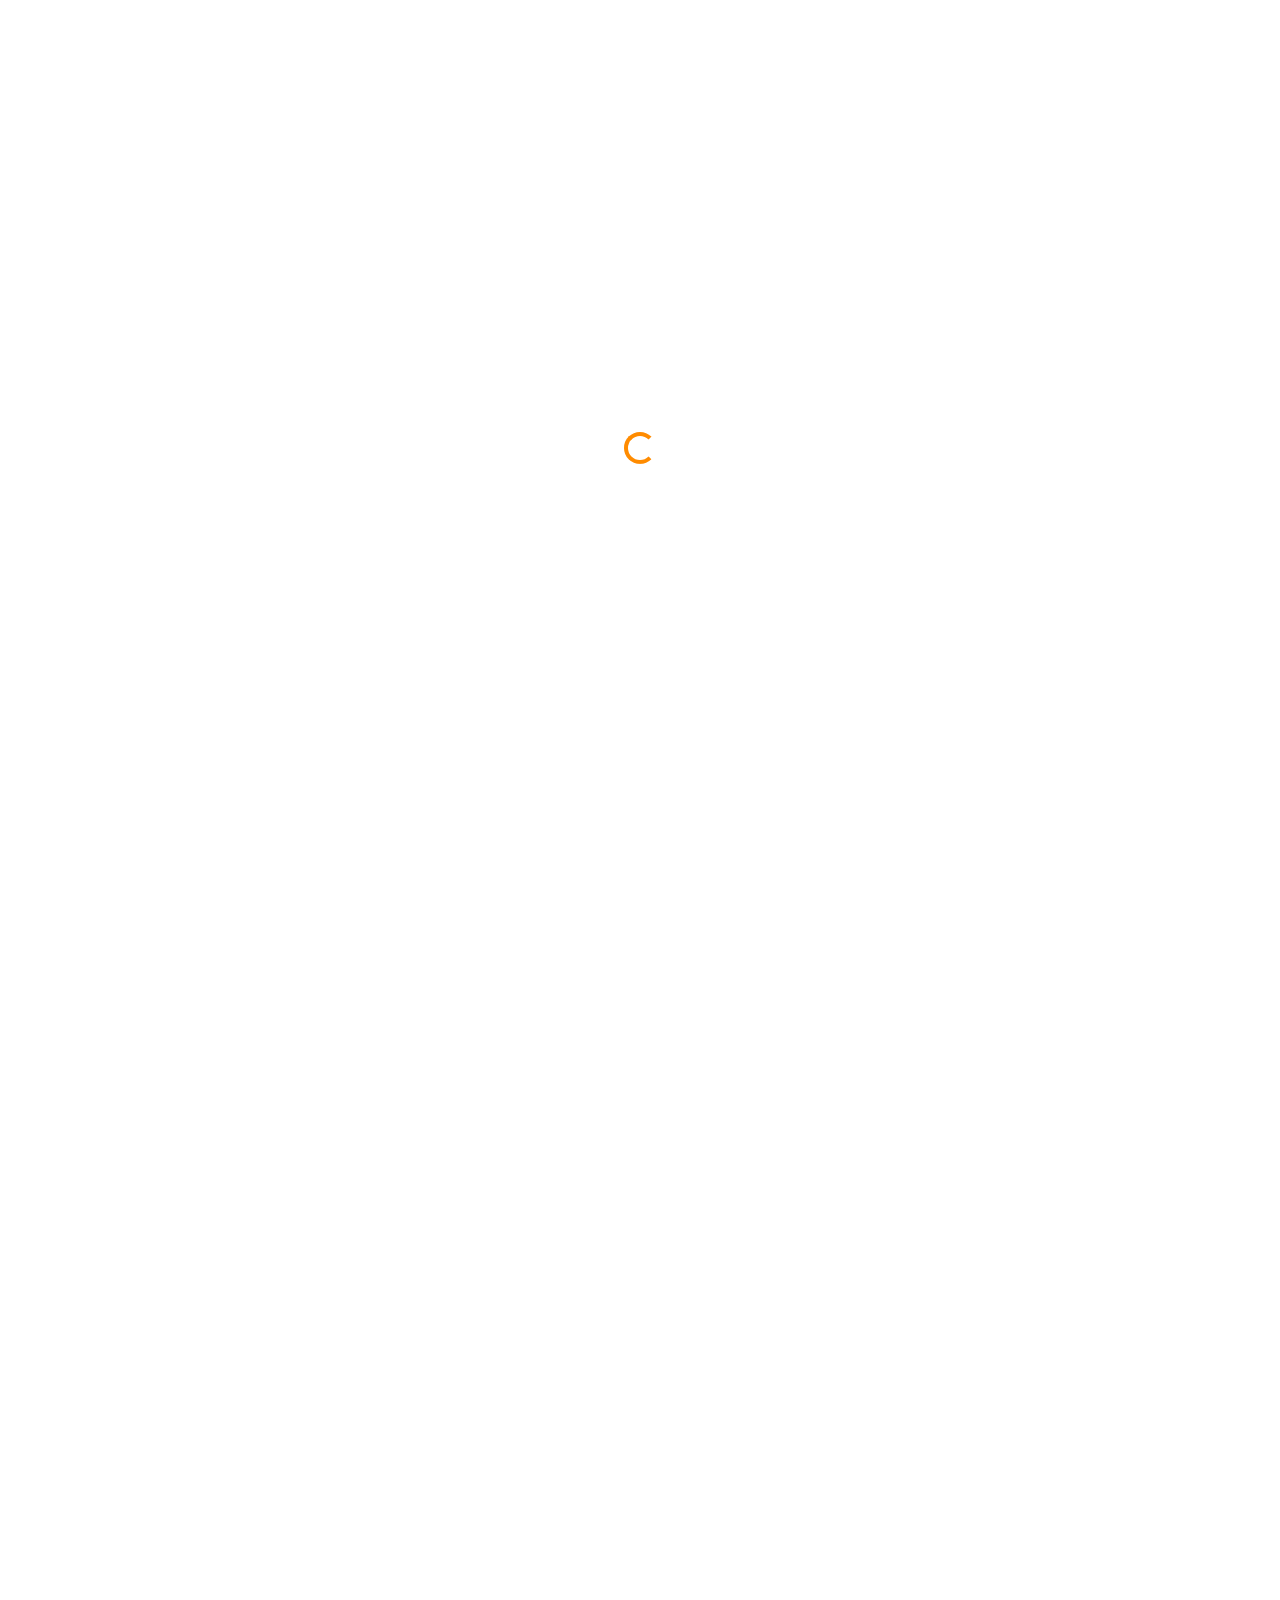
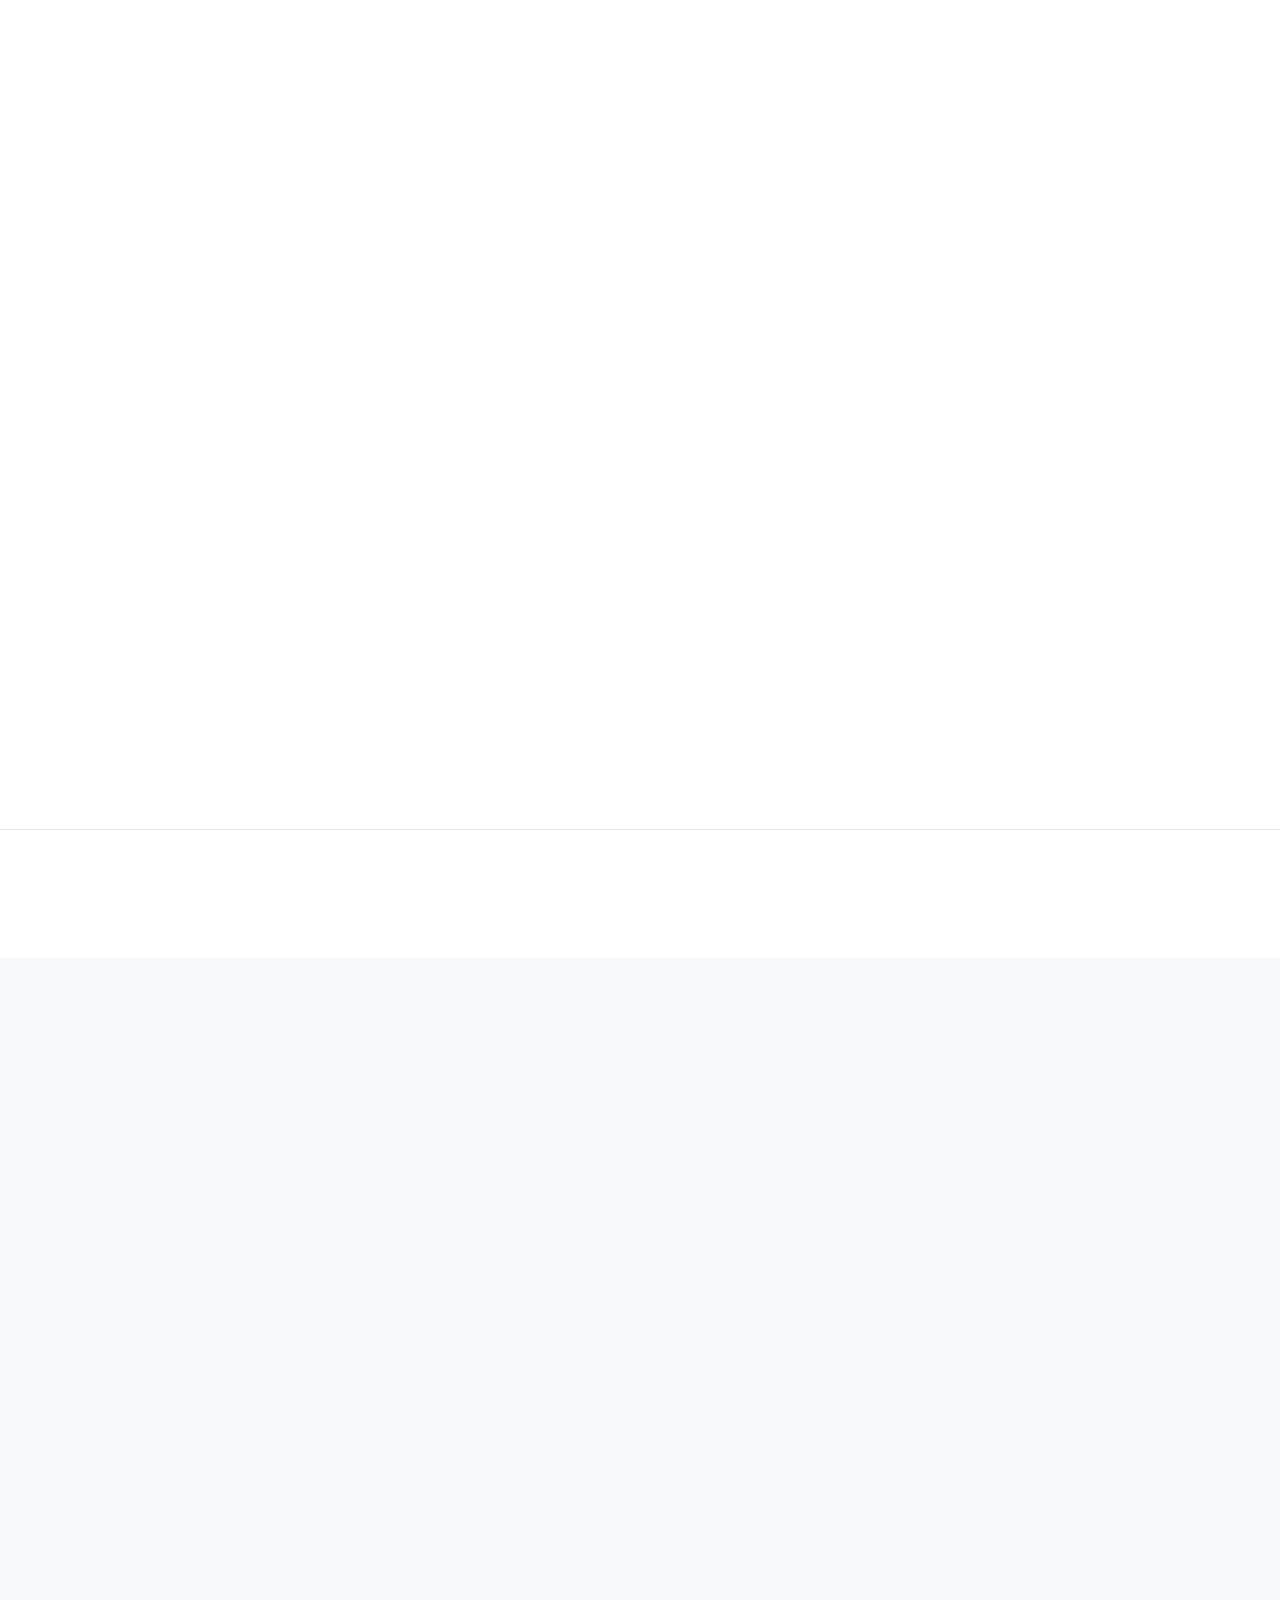
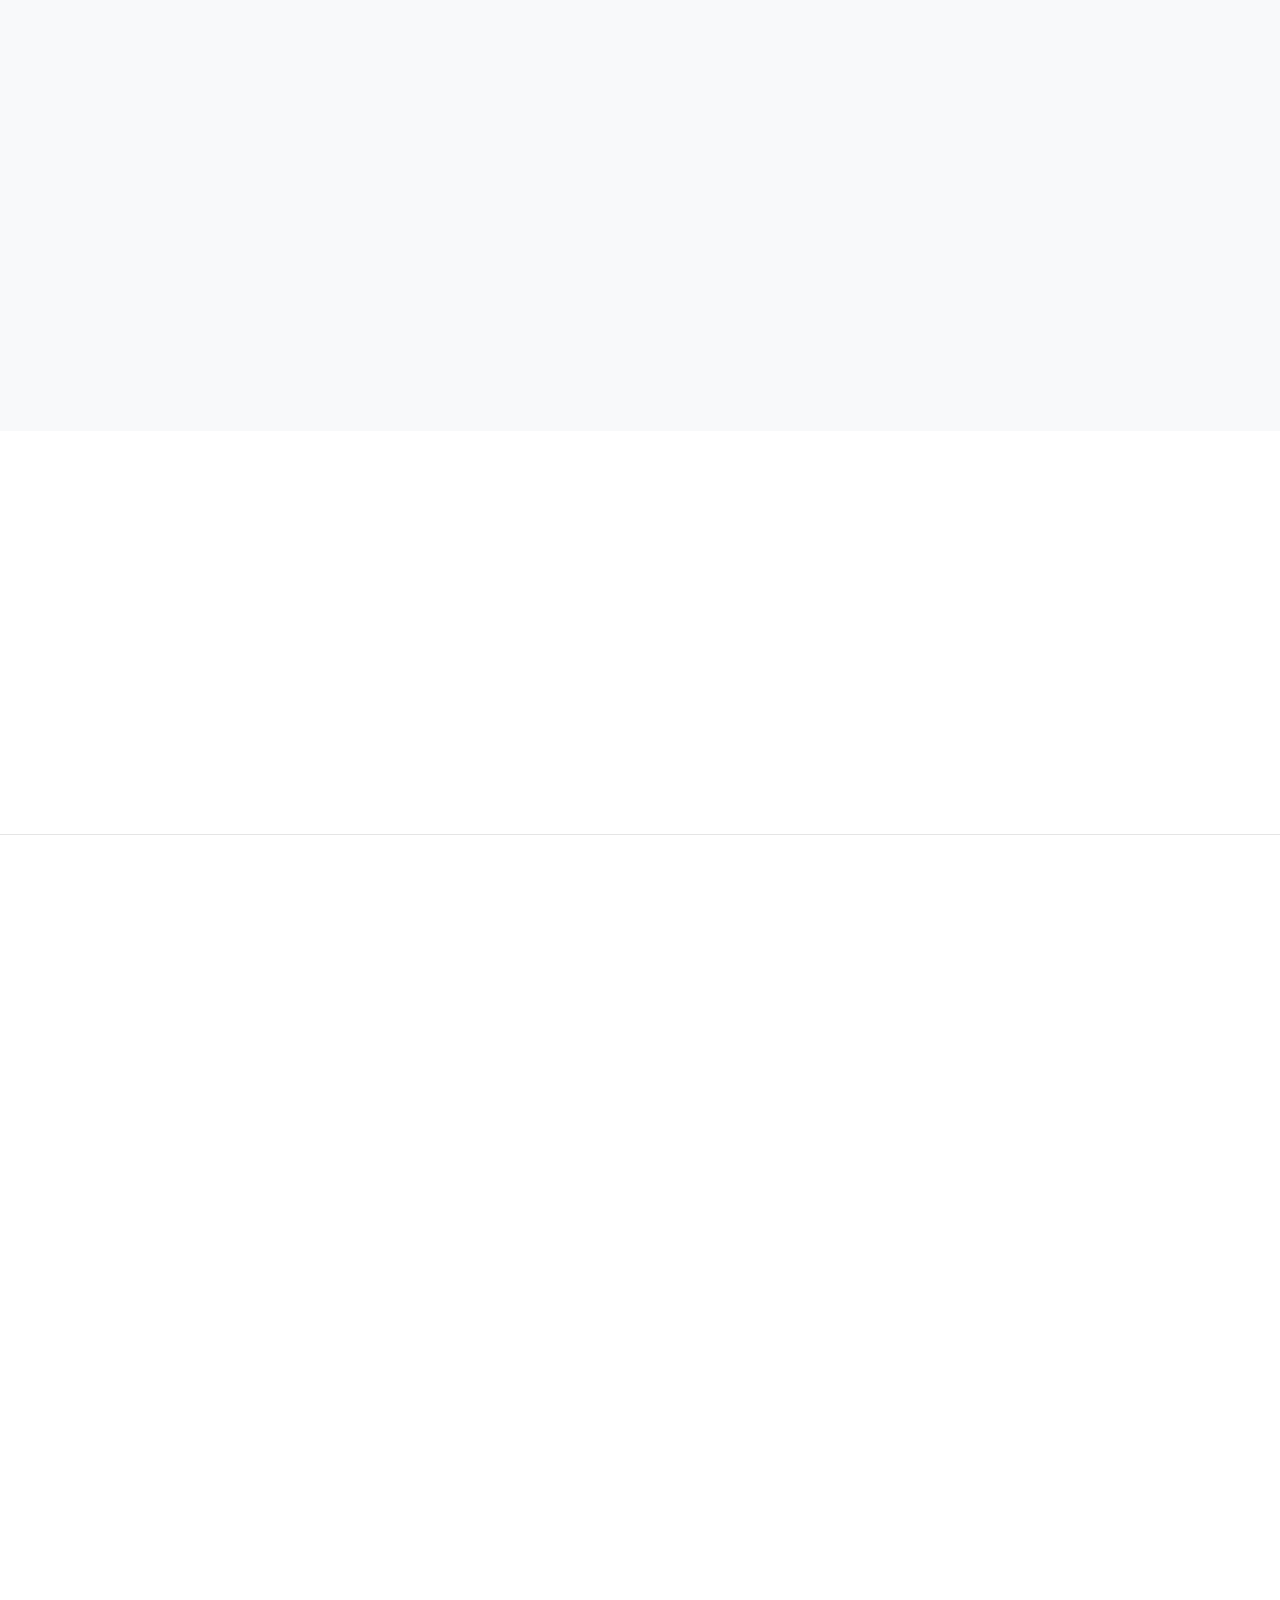
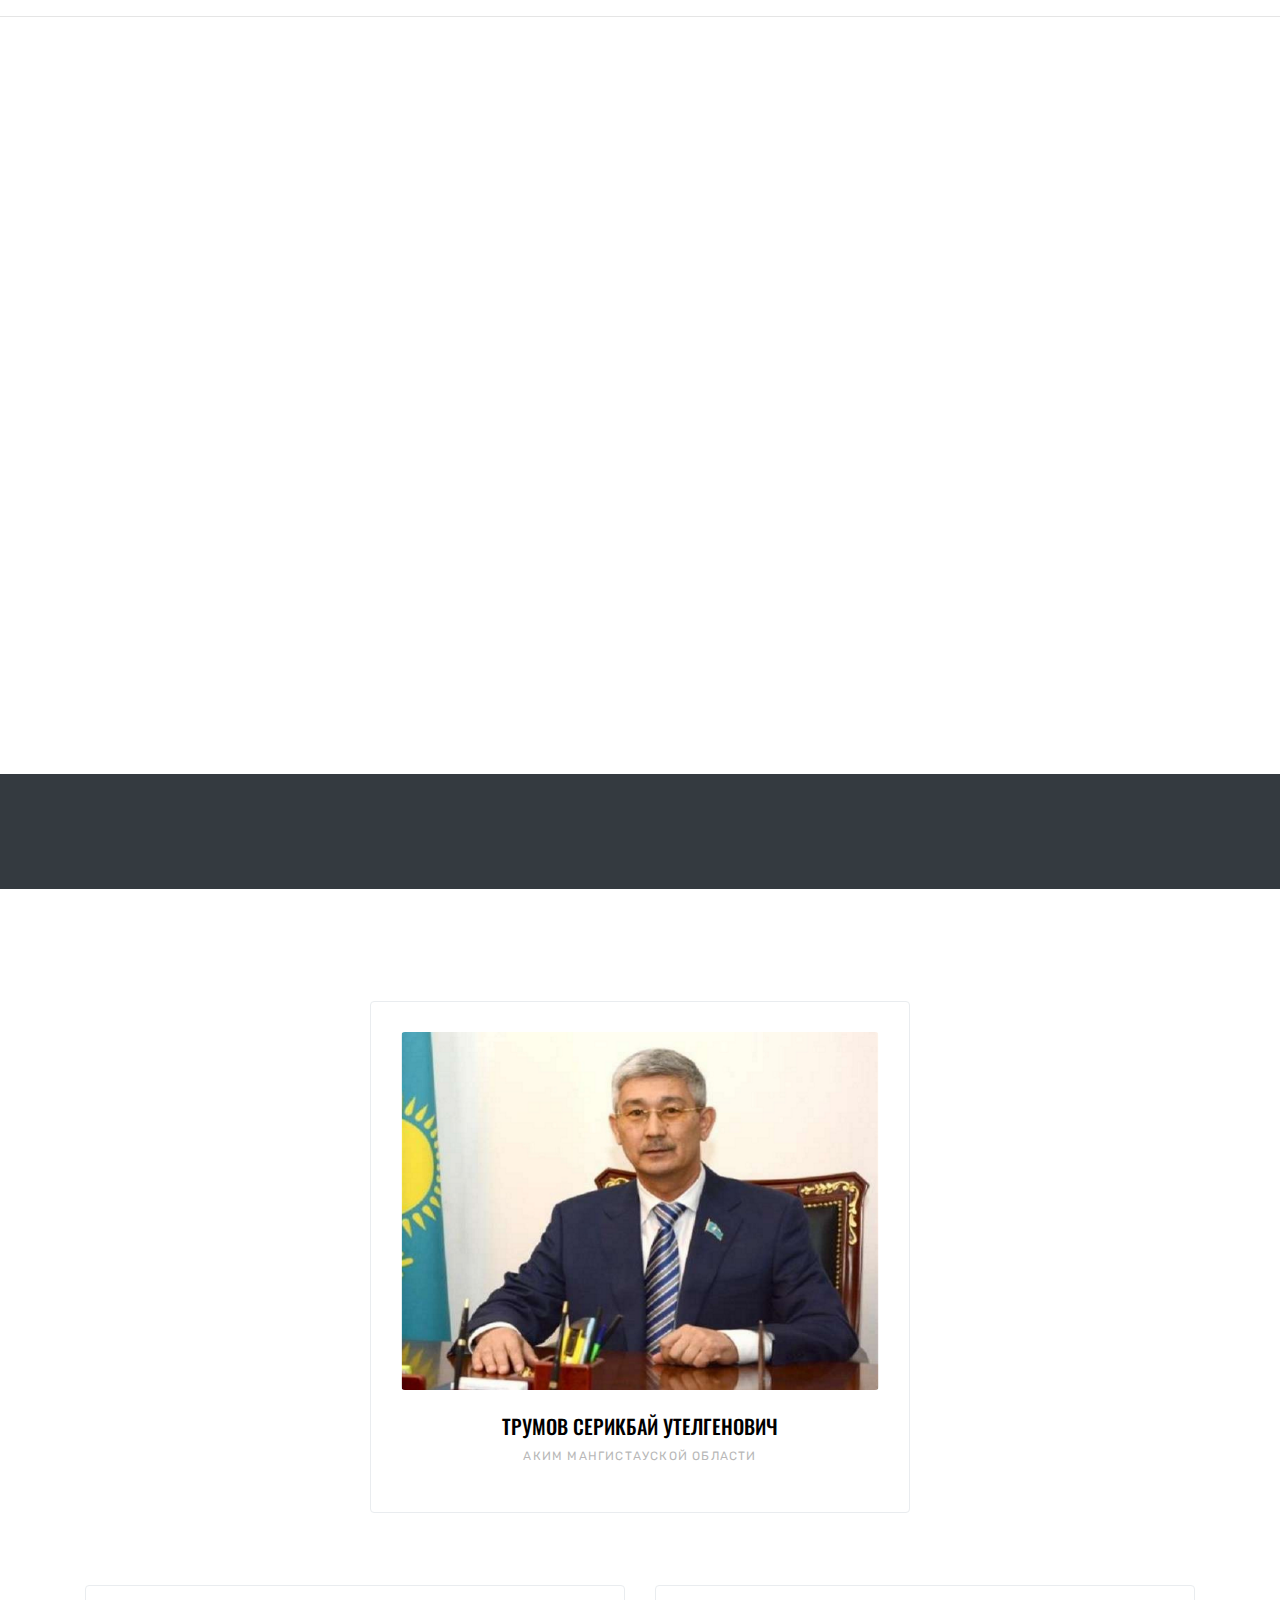
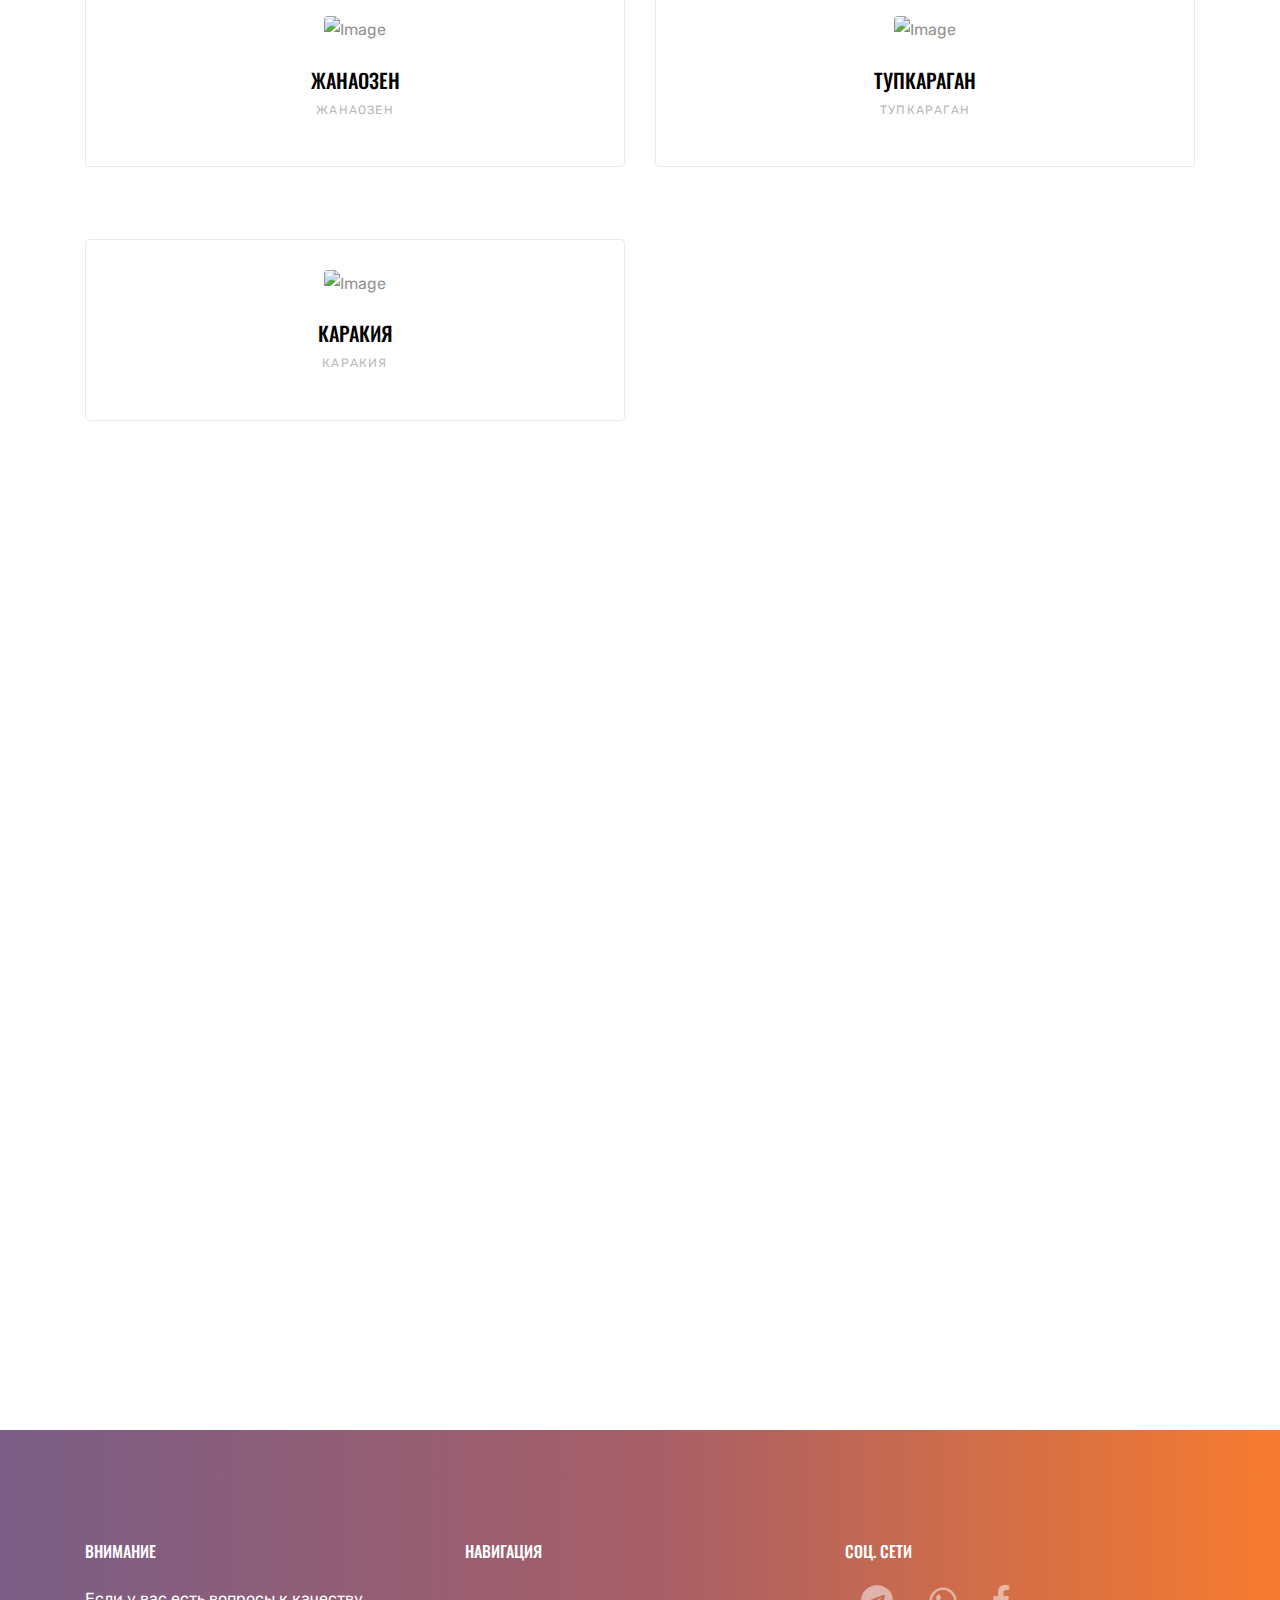
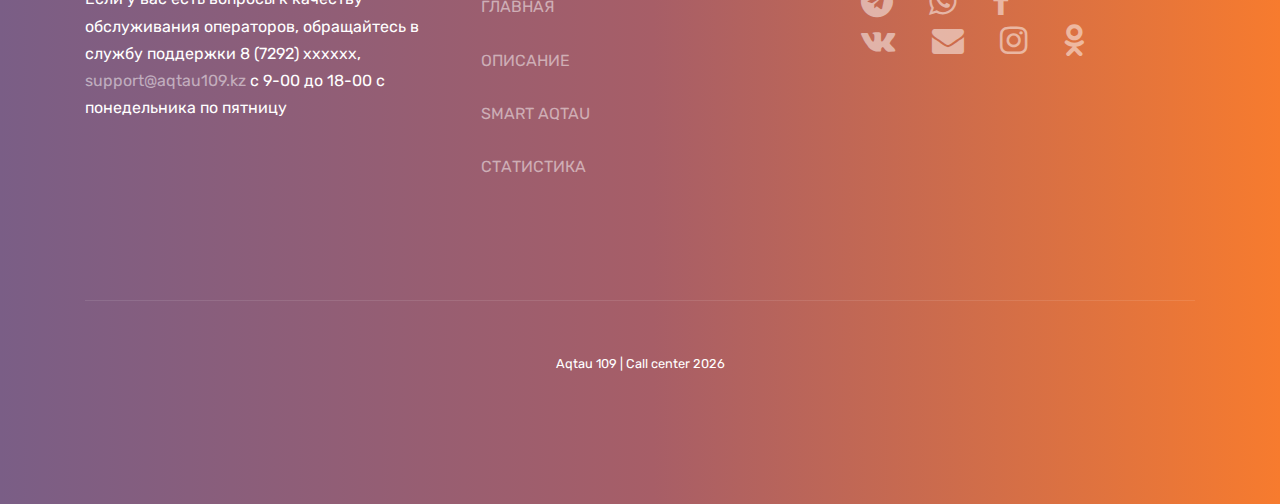
==== index.html @ e66dce09 "positioning && colors" ====
<!doctype html>
<html lang="ru">
  <head>
    <title>Aqtau 109 | Call center</title>
    <link rel="shortcut icon" href="favicon.ico">
    
    <meta charset="utf-8">
    <meta name="viewport" content="width=device-width, initial-scale=1, shrink-to-fit=no">
    <!-- FONTS -->
    <link href="https://fonts.googleapis.com/css?family=Rubik:300,400,700|Oswald:400,700" rel="stylesheet">

    <!-- STYLES -->
    <link rel="stylesheet" href="fonts/icomoon/style.css">

    <link rel="stylesheet" href="css/bootstrap.min.css">
    <link rel="stylesheet" href="css/jquery.fancybox.min.css">
    <link rel="stylesheet" href="css/owl.carousel.min.css">
    <link rel="stylesheet" href="css/owl.theme.default.min.css">
    <link rel="stylesheet" href="fonts/flaticon/font/flaticon.css">
    <link rel="stylesheet" href="css/aos.css">

    <!-- MAIN CSS -->
    <link rel="stylesheet" href="css/style.css">
    
  </head>
  <body data-spy="scroll" data-target=".site-navbar-target">



  <div id="overlayer"></div>
  <div class="loader">
    <div class="spinner-border text-primary" role="status">
      <span class="sr-only">Loading...</span>
    </div>
  </div>
  
  <div class="site-wrap"  id="home-section"></div>

    <div class="site-mobile-menu site-navbar-target">
      <div class="site-mobile-menu-header">
        <div class="site-mobile-menu-close mt-3">
          <span class="icon-close2 js-menu-toggle"></span>
        </div>
      </div>
      <div class="site-mobile-menu-body"></div>
    </div>
   

    <!-- TOP BAR -->
    <div class="top-bar">
      <div class="container">
        <div class="row">
          <div class="col-12 col-lg-6">
            <a href="mailto:support@aqtau109.kz" class="text-white"><span class="mr-2 text-white icon-envelope-open-o"></span> <span class="d-none d-md-inline-block">support@aqtau109.kz</span></a>
            <span class="mx-md-2 d-inline-block"></span>
            <a class="text-white"><span class="mr-2 text-white icon-phone"></span> <span class="d-none d-md-inline-block"> 8 (7292) хххххх</span></a>
          </div>

          <div class="col-12 col-lg-2">
            <!-- LANGUAGE -->
            <a href="kz/index.html" class="text-white">КАЗ</a>
            <a href="index.html" class="text-white ml-3">РУС</a>
          </div>

          <div class="col-12 col-lg-4">
            
              <!-- SOCIAL MEDIA -->

              <!-- TELEGRAM -->
              <a href="http://t.me/Aqtau109Bot" class="text-white"><span class="mr-2 text-white icon-telegram"></span></a>
              <span class="mx-md-2 d-inline-block"></span>

              <!-- WHATSAPP -->
              <a href="https://wa.me/77780109109" class="text-white"><span class="mr-2 text-white icon-whatsapp"></span></a>
              <span class="mx-md-2 d-inline-block"></span>

              <!-- FACEBOOK -->
              <a href="https://www.facebook.com/Aqtau109kz/?modal=composer&notif_id=1569214072818028&notif_t=aymt_upsell_tip" class="text-white"><span class="mr-2 text-white icon-facebook"></span></a>
              <span class="mx-md-2 d-inline-block"></span>

              <!-- VK -->
              <a href="http://vk.com/aqtau109" class="text-white"><span class="mr-2 text-white icon-vk"></span></a>
              <span class="mx-md-2 d-inline-block"></span>

              <!-- MAIL -->
              <a href="mailto:mail@aqtau109.kz" class="text-white"><span class="mr-2 text-white icon-envelope"></span></a>
              <span class="mx-md-2 d-inline-block"></span>

              <!-- ODNOKLASSNIKI -->
              <a href="https://ok.ru/group/56185951092751" class="text-white"><span class="mr-2 text-white icon-odnoklassniki"></span></a>
              <span class="mx-md-2 d-inline-block"></span>

              <!-- INSTAGRAM -->
              <a href="https://instagram.com/aqtau109kz?igshid=1o08e1dsrmor0" class="text-white"><span class="mr-2 text-white icon-instagram"></span></a>

          </div>
          
        </div>
        
      </div>
    </div>

    <!-- END OF TOP BAR -->
      

    <!-- NAVIGATION -->
    <header class="site-navbar js-sticky-header site-navbar-target">

      <div>
        <div class="row">
          
            <!-- SITE LOGO TEXT -->
            <div class="site-logo pl-4">
              <a href="index.html" class="text-black"><span class="text-primary"><img src="images/big-logo.jpg" width="72" alt=""></a>
            </div>
            
            <div class="col-12">
              <nav class="site-navigation text-right ml-auto " role="navigation">
                <!-- TOP BAR -->
                <ul class="site-menu main-menu js-clone-nav ml-auto d-none d-lg-block">

                  <li><a href="#home-section" class="nav-link">ГЛАВНАЯ</a></li>
                  <li><a href="#description" class="nav-link">ОПИСАНИЕ</a></li>
                  <li><a href="#smart-aqtau" class="nav-link">SMART AQTAU</a></li>
                  <li><a href="#rules" class="nav-link">ПРАВИЛА</a></li>
                  <li><a href="#stats" class="nav-link">СТАТИСТИКА</a></li>
                  <li><a href="#leadership" class="nav-link">РУКОВОДСТВО</a></li>
                  <li><a href="contact.html" class="nav-link">КОНТАКТЫ</a></li>
                  <li><a href="directory.html" class="nav-link">СПРАВОЧНИК</a></li>
                  <li><a href="taplink.html" class="nav-link">TAP LINK</a></li>
                </ul>
              </nav>
          
            </div>

          <div class="toggle-button d-inline-block d-lg-none"><a href="#" class="site-menu-toggle py-5 js-menu-toggle text-black"><span class="icon-menu h3"></span></a></div>

        </div>
      </div>
      
    </header>

    <!-- END NAVIGATION -->
    
    <!-- CAROUSEL -->

    <div class="owl-carousel slide-one-item">
      

      
      <!-- FIRST SLIDE -->
      <div class="site-section-cover overlay img-bg-section" style="background-image: url('images/aqtau-fon-1.jpg'); background-position: center; " >
        <div class="container">
          <div class="row align-items-center justify-content-center text-center">
            <div class="col-md-12 col-lg-8 col-xs-12">
              <h1 data-aos="fade-up" data-aos-delay="">AQTAU 109</h1>  
              <p class="mb-5" data-aos="fade-up" data-aos-delay="100">Контакт центр города Актау</p>
            </div>
          </div>
        </div>

      </div>

      <!-- SECOND SLIDE -->
      <div class="site-section-cover overlay img-bg-section" style="background-image: url('images/aqtau-fon-2.jpg'); background-position: center; " >
        <div class="container">
          <div class="row align-items-center justify-content-center text-center">
            <div class="col-md-12 col-lg-8 col-xs-12">
              <h1 data-aos="fade-up" data-aos-delay="">AQTAU 109</h1>      
              <p class="mb-5" data-aos="fade-up" data-aos-delay="100">Контакт центр города Актау</p>
            </div>
          </div>
        </div>
      </div>

      <!-- THIRD SLIDE -->
      <div class="site-section-cover overlay img-bg-section" style="background-image: url('images/aqtau-fon-3.jpg'); background-position: center; " >
        <div class="container">
          <div class="row align-items-center justify-content-center text-center">
            <div class="col-md-12 col-lg-8 col-xs-12">
              <h1 data-aos="fade-up" data-aos-delay="">AQTAU 109</h1>      
              <p class="mb-5" data-aos="fade-up" data-aos-delay="100">Контакт центр города Актау</p>
            </div>
          </div>
        </div>
      </div>
      

    </div>

    <!-- END OF CAROUSEL -->
    
    

    <!-- ОПИСАНИЕ -->
    <div class="site-section">

      <div class="container">
        <div class="row mb-5 justify-content-center">
          <div class="col-md-7 text-center col-xs-12">
            <div class="block-heading-1" data-aos="fade-up" data-aos-delay="">
              <h2>ОПИСАНИЕ</h2>
            </div>
          </div>
        </div>
      </div>

      <div id="description"></div> <!-- anchor to description -->

      <!-- ЦЕЛИ -->
      <div class=" mb-2" id="services-section">
        <div class="container">
          <div class="row d-flex no-gutters align-items-stretch">

            <div class="col-12 col-lg-6 col-xs-12" data-aos="fade-right" data-aos-delay="">
              <img src="images/targets.jpg" width="100%" class="mb-4" alt="">
            </div>

            

            <div class="col-12 col-lg-6 ml-auto p-lg-5 mt-4 mt-lg-0 col-xs-12" data-aos="fade-left" data-aos-delay="">
              <h2 class="mb-3 text-black">Цели</h2>
              
              
              <b>Контакт-центр “Aqtau-109” создан с целью:</b>
              <ul>
                <li>Упрощения процесса подачи обращений в акимат
                  города Актау жителями и гостями города по всем
                  интересующим вопросам</li>
                
                <li>Увеличение скорости реагирования на обеспечение
                  нужд граждан и разрешение возникающих проблем</li>
              </ul>
              
            </div>

          </div>
        </div>      
      </div>

      <!-- END OF ЦЕЛИ -->

      <div>
        <div class="container">
          <div class="row d-flex no-gutters align-items-stretch">

            <div class="col-12 col-lg-6 order-lg-2 col-xs-12" data-aos="fade-left" data-aos-delay="">
              <img src="images/comunications-channels.jpg" width="100%" class="mb-4" alt="">
            </div>

            

            <div class="col-lg-6 mr-auto p-lg-5 mt-4 mt-lg-0 order-lg-1 col-xs-12" data-aos="fade-right" data-aos-delay="">
              <h2 class="mb-3 text-black">Каналы коммуникаций</h2>
              
              <b>Операторы контакт-центра принимают заявки по средствам следующих каналов коммуникаций</b>
              <ul>
                <li>Звонок на бесплатный номер 109 – с городских и
                  мобильных телефонов (только на территории города
                  Актау)</li>
                
                  <li>Чат-бот на сайте “aqtau.kz”</li>
                  <li><a href="http://t.me/Aqtau109Bot"><span class="mr-1 icon-telegram"></span>Telegram</a></li>
                  <li><a href="https://wa.me/77780109109"><span class="mr-1 icon-whatsapp"></span>Whatsapp</a></li>
                  <li>Мобильное приложение “Smart Aqtau” (<a href="https://apps.apple.com/kz/app/smart-aqtau/id1437723940">App Store</a>, <a href="https://play.google.com/store/apps/details?id=com.citizen.aqtau&hl=ru">Google Play</a> )</li>
                  <li>Веб портал “<a href="http://smartaqtau.kz/">Smartaqtau.kz</a>”</li>
                  <li>Электронный адрес (<a href="mailto:mail@aqtau109.kz">mail@aqtau109.kz</a>)</li>
                  <li>Страницы в социальных сетях: <a href="https://instagram.com/aqtau109kz?igshid=1o08e1dsrmor0">Instagram</a>, <a href="https://www.facebook.com/Aqtau109kz/?modal=composer&notif_id=1569214072818028&notif_t=aymt_upsell_tip">Facebook</a>,
                    <a href="http://vk.com/aqtau109">Вконтакте</a>, <a href="https://ok.ru/group/56185951092751">Одноклассники</a></li>
              </ul>
            </div>

          </div>
        </div>      
      </div>


      
      <!-- ФУНКЦИИ -->
      <div id="services-section">
        <div class="container">
          <div class="row d-flex no-gutters align-items-stretch">

            <div class="col-12 col-lg-6 col-xs-12" data-aos="fade-right" data-aos-delay="">
              <img src="images/functions.jpg" width="100%" class="mb-4" alt="">
            </div>

            

            <div class="col-lg-5 ml-auto p-lg-5 mt-4 mt-lg-0 col-xs-12" data-aos="fade-left" data-aos-delay="">
              <h2 class="mb-3 text-black">ФУНКЦИИ</h2>
              
              
              <b>Контакт-центр “Aqtau-109” создан с целью:</b>
              <ul>
                <li>Упрощения процесса подачи обращений в акимат
                  города Актау жителями и гостями города по всем
                  интересующим вопросам</li>
                
                <li>Увеличение скорости реагирования на обеспечение
                  нужд граждан и разрешение возникающих проблем</li>
              </ul>
              
            </div>

          </div>
        </div>      
      </div>

      <!-- END OF ФУНКЦИИ -->

      <hr>
    </div>

    <!-- END OF ОПИСАНИЕ -->




    <!-- SMART AQTAU -->
    <div class="site-section bg-light">
      <div id="smart-aqtau"></div> <!-- anchor to description -->

      <div class="container">
        <div class="row mb-5 justify-content-center">
          <div class="col-md-7 text-center col-xs-12">
            <div class="block-heading-1" data-aos="fade-up" data-aos-delay="">
              <h2>Smart aqtau</h2>
            </div>
          </div>
        </div>
      </div>

      <div class=" mb-2" id="services-section">
        <div class="container">
          <div class="row d-flex no-gutters align-items-stretch">

            <div class="col-12 col-lg-6  col-xs-12 text-center" data-aos="fade-right" data-aos-delay="">
              <img src="images/smart_aqtau.png" width="100%" class="mb-4" alt="">
              <a href="https://apps.apple.com/kz/app/smart-aqtau/id1437723940" class="btn btn-primary text-white py-3 px-5 col-xs-2 mb-3">App Store</a>
              <a href="https://play.google.com/store/apps/details?id=com.citizen.aqtau&hl=ru" class="btn btn-primary text-white py-3 px-5 col-xs-2 mb-3">Google Play</a>
              <a href="http://smartaqtau.kz/" class="btn btn-primary text-white py-3 px-5 col-xs-2 mb-3">Веб-портал</a>
            </div>

            

            <div class="col-12 col-lg-6 ml-auto p-lg-5 mt-4 mt-lg-0 col-xs-12" data-aos="fade-left" data-aos-delay="">
              <h2 class="mb-3 text-black">Мобильное приложение для жителей и гостей города Актау.</h2>
              
              
              <b>Здесь Вы найдете информацию:</b>
              <ul>
                <li>о медицинских и образовательных учреждениях города</li>
                <li>адреса и контакты КСК, участковых пунктов полиции и депутатов</li>
                <li>будете в курсе всех городских новостей и событий</li>
                <li>онлайн посетите интереснейшие места региона, сможете забронировать гостиницу, приобрести билеты в театр и кино и узнаете о туристических турах по Мангистауской области</li>
                <li>об авиарейсах и ж/д расписание</li>
                <li>сможете купить билеты на междугородний автобус, самолет и поезд</li>
              </ul>
              
              <b>Помимо вышеуказанного любой пользователь может подать обращение,
                заявку, жалобу и тп. в онлайн режиме в акимат города Актау и все его
                службы включая ЖКХ и др.</b>
            </div>

          </div>
        </div>      
      </div>

      <!-- END OF ЦЕЛИ -->

    </div>

    <!-- END OF SMART AQTAU -->

    <!-- BANNER -->
    <div class="site-section">
      <div class="container" data-aos="fade-up">
        <div class="row">
          <h1 class="mb-6 text-center">Акимат города Актау готов принимать обращения граждан 365/24/7</h1>
          <div class="col-md-12 col-lg-12 text-center mt-5 mb-5 col-xs-12">
            <!-- SOCIAL MEDIA -->

              <!-- TELEGRAM -->
              <a href="http://t.me/Aqtau109Bot" ><span class="mr-2 icon-telegram" style="font-size: 72px;"></span></a>
              <span class="mx-md-2 d-inline-block"></span>

              <!-- WHATSAPP -->
              <a href="https://wa.me/77780109109"><span class="mr-2 icon-whatsapp" style="font-size: 72px;"></span></a>
              <span class="mx-md-2 d-inline-block"></span>

              <!-- FACEBOOK -->
              <a href="https://www.facebook.com/Aqtau109kz/?modal=composer&notif_id=1569214072818028&notif_t=aymt_upsell_tip" ><span class="mr-2 icon-facebook" style="font-size: 72px;"></span></a>
              <span class="mx-md-2 d-inline-block"></span>

              <!-- VK -->
              <a href="http://vk.com/aqtau109"><span class="mr-2 icon-vk" style="font-size: 72px;"></span></a>
              <span class="mx-md-2 d-inline-block"></span>

              <!-- MAIL -->
              <a href="mailto:mail@aqtau109.kz"><span class="mr-2 icon-envelope" style="font-size: 72px;"></span></a>
              <span class="mx-md-2 d-inline-block"></span>

              <!-- ODNOKLASSNIKI -->
              <a href="https://ok.ru/group/56185951092751"><span class="mr-2 icon-odnoklassniki" style="font-size: 72px;"></span></a>
              <span class="mx-md-2 d-inline-block"></span>

              <!-- INSTAGRAM -->
              <a href="https://instagram.com/aqtau109kz?igshid=1o08e1dsrmor0"><span class="mr-2 icon-instagram" style="font-size: 72px;"></span></a>
              
          </div>
        </div>
      </div>
      <hr>
    </div>
    <!-- END OF BANNER -->

    <!-- RULES -->

    <div class="site-section">

      <div id="rules"></div> <!-- anchor to description -->

      <div class="container">
        <div class="row mb-5 justify-content-center">
          <div class="col-md-7 text-center">
            <div class="block-heading-1" data-aos="fade-up" data-aos-delay="">
              <h2>Правила</h2>
            </div>
          </div>
        </div>
      </div>

      <div class="container">

        <div class="row">

          <div class="col-md-4 col-lg-4 mb-4 text-center" data-aos="fade-up">
            <img src="images/blazon-kz.png" class="mb-4" width="80%" alt="">
            <h3 class="font-size-32 text-black"><a href="files/Правила подачи обращений.docx">Правила подачи обращений</a></h3>
          </div>

          <div class="col-md-4 col-lg-4 mb-4 text-center" data-aos="fade-up">
            <img src="images/blazon-kz.png" class="mb-4" width="80%" alt="">
            <h3 class="font-size-32 text-black"><a href="files/Порядок рассмотрения обращений.docx">Порядок рассмотрения</a></h3>
          </div>

          <div class="col-md-4 col-lg-4 mb-4 text-center" data-aos="fade-up">
            <img src="images/blazon-kz.png" class="mb-4" width="80%" alt="">
            <h3 class="font-size-32 text-black"><a href="files/Порядок обжалования.docx">Порядок обжалования</a></h3>
          </div>
        </div>
      </div>
      <hr>
    </div>


    <!-- END OF RULES -->


    <!-- TUTORIAL VIDEO -->
    <div class="site-section" >
      <div class="container">
        <h2 class="text-center mb-5 text-black" data-aos="fade-up">Ознакомтесь с видео инструкцией и пользуйтесь услугами проекта ЕКЦ-109</h2>
        <div class="row justify-content-center mb-4 block-img-video-1-wrap">

          <div class="col-md-6 mb-5" data-aos="fade-up">
            <h3 class="mb-3">Каз</h3>
            <video width="100%" controls>
              <source src="videos/Контакт-центр-Актау-109-каз.mp4" type="video/mp4">
              Your browser does not support the video tag.
            </video>
          </div>


          <div class="col-md-6 mb-5" data-aos="fade-up">
            <h3 class="mb-3">Рус</h3>
            <video width="100%" controls>
              <source src="videos/Контакт-центр-Актау-109-рус..mp4" type="video/mp4">
              Your browser does not support the video tag.
            </video>
          </div>


        </div>
        
      </div>
    </div>

    <!-- END OF TUTORIAL VIDEO -->

    <!-- STATS -->
    
    <div class="bg-dark">
      <div class="container" id="stats">
          <div class="row justify-content-center">
            <div class="col-md-7 text-center">
              <div class="block-heading-1" data-aos="fade-up" data-aos-delay="">
                <h2 style="padding: 25px;">СТАТИСТИКА</h2>
              </div>
            </div>
          </div>
      </div>
    </div>
    

    <div class="site-section">
      <div class="container">
          <!-- slot -->
          <div class="row ">
            <div class="offset-3 col-lg-6 col-md-6 mb-4" >
              <div class="block-team-member-1 text-center rounded">
                <img src="images/mangistau_akim.png" width="100%" class="rounded mb-4" alt="Image">
                <a>
                  <h3 class="font-size-20 text-black">Трумов Серикбай Утелгенович</h3>
                  <span class="d-block font-gray-5 letter-spacing-1 text-uppercase font-size-12 mb-3">Аким Мангистауской области</span>
                </a>
              </div>
            </div>
          </div>
          <div id="slot" ></div>
          <!-- end of slot -->

          <!-- =============================================================================== -->
          <!-- slot 1 -->
          <div class="row mt-5">
              <div class="col-lg-6 col-6 col-md-6 mb-4" >
                <div class="block-team-member-1 text-center rounded">
                  <img src="http://ecpplus.com/ca/wp-content/uploads/2016/08/featured_placeholder-400x300.png" width="100%" class="rounded mb-4" alt="Image">
                  <a>
                    <h3 class="font-size-20 text-black">Жанаозен</h3>
                    <span class="d-block font-gray-5 letter-spacing-1 text-uppercase font-size-12 mb-3">Жанаозен</span>
                  </a>
                </div>

              <div id="slot1" ></div>
            </div>
          <!-- end of slot 1 -->

          <!-- slot 2 -->
            <div class="col-lg-6 col-md-6 col-6 mb-4" >
              <div class="block-team-member-1 text-center rounded">
                <img src="http://ecpplus.com/ca/wp-content/uploads/2016/08/featured_placeholder-400x300.png" width="100%" class="rounded mb-4" alt="Image">
                <a>
                  <h3 class="font-size-20 text-black">Тупкараган</h3>
                  <span class="d-block font-gray-5 letter-spacing-1 text-uppercase font-size-12 mb-3">Тупкараган</span>
                </a>
              </div>

              <div  id="slot2" ></div>
            </div>

          </div>
          <!-- end of slot 2 -->

          <!-- slot 3 -->
          <div class="row mt-5">
            <div class="col-lg-6 col-md-6 col-6 mb-4" >
              <div class="block-team-member-1 text-center rounded">
                <img src="http://ecpplus.com/ca/wp-content/uploads/2016/08/featured_placeholder-400x300.png" width="100%" class="rounded mb-4" alt="Image">
                <a>
                  <h3 class="font-size-20 text-black">Каракия</h3>
                  <span class="d-block font-gray-5 letter-spacing-1 text-uppercase font-size-12 mb-3">Каракия</span>
                </a>
              </div>

              <div  id="slot3" ></div>
            </div>

          </div>
          <!-- end of slot 3 -->

        </div>
      </div>
    </div>

    <!-- END OF STATS -->


    <!-- РУКОВОДСТВО -->

    <div class="site-section" id="team-section">
      <div id="leadership"></div> <!-- anchor to description -->
      <div class="container">
        <div class="row mb-5 justify-content-center">
          <div class="col-md-7 text-center">
            <div class="block-heading-1" data-aos="fade-up" data-aos-delay="">
              <h2>Руководство</h2>
            </div>
          </div>
        </div>
        <div class="row">


          <div class="col-lg-6 col-md-6 mb-4" data-aos="fade-up">
            <div class="block-team-member-1 text-center rounded">
              <img src="images/mangistau_akim.png" width="100%" class="rounded mb-4" alt="Image">
              <a href="mangistau_akim.html">
                <h3 class="font-size-20 text-black">Трумов Серикбай Утелгенович</h3>
                <span class="d-block font-gray-5 letter-spacing-1 text-uppercase font-size-12 mb-3">Аким Мангистауской области</span>
              </a>
            </div>
          </div>

          <div class="col-lg-6 col-md-6 mb-4" data-aos="fade-up" data-aos-delay="100">
            <div class="block-team-member-1 text-center rounded">
              <img src="images/aqtau_akim.jpg" width="100%" alt="Image " class="rounded mb-4">
              <a href="aqtau_akim.html">
                <h3 class="font-size-20 text-black">Ниязов Галымжан Мукырович</h3>
                <span class="d-block font-gray-5 letter-spacing-1 text-uppercase font-size-12 mb-3">Аким города Актау</span>
              </a>
            </div>
          </div>

        </div>
      </div>
    </div>

    <!-- END OF РУКОВОДСТВО -->

  </div>


  <footer class="site-footer site-section">
    <div class="container">
      <div class="row">
        <div class="col-lg-6">
          <div class="row">
            <div class="col-lg-8">


              <h2 class="footer-heading mb-4">Внимание</h2>
              <p>Если у вас есть вопросы к качеству обслуживания операторов, обращайтесь в службу поддержки 8 (7292) хххххх, <a href="mailto:support@aqtau109.kz"> support@aqtau109.kz</a> с 9-00 до 18-00 с понедельника по пятницу</p>
            </div>

            <!-- FOOTER NAVIGATION -->
            <div class="col-lg-4 ml-auto">
              <h2 class="footer-heading mb-4">Навигация</h2>
              <ul class="list-unstyled">
                <li><a href="#home-section" class="nav-link">ГЛАВНАЯ</a></li>
                <li><a href="#description" class="nav-link">ОПИСАНИЕ</a></li>
              
                <li>
                  <a href="#smart-aqtau" class="nav-link">SMART AQTAU</a>
                </li>

                <li><a href="#stats" class="nav-link">СТАТИСТИКА</a></li>
              </ul>
            </div>
            <!-- END OF FOOTER NAVIGATION -->
            
          </div>
        </div>
        <div class="col-lg-4 ml-auto">


            <h2 class="footer-heading mb-4">СОЦ. СЕТИ</h2>
              <a href="http://t.me/Aqtau109Bot" class="pl-3 pr-3"><span class="icon-telegram" style="font-size: 32px;"></span></a>
              <a href="https://wa.me/77780109109" class="pl-3 pr-3"><span class="icon-whatsapp" style="font-size: 32px;"></span></a>
              <a href="https://www.facebook.com/Aqtau109kz/?modal=composer&notif_id=1569214072818028&notif_t=aymt_upsell_tip" class="pl-3 pr-3"><span class="icon-facebook" style="font-size: 32px;"></span></a>
              <br>
              <a href="http://vk.com/aqtau109" class="pl-3 pr-3"><span class="icon-vk" style="font-size: 32px;"></span></a>
              <a href="mailto:mail@aqtau109.kz" class="pl-3 pr-3"><span class="icon-envelope" style="font-size: 32px;"></span></a>
              <a href="https://instagram.com/aqtau109kz?igshid=1o08e1dsrmor0" class="pl-3 pr-3"><span class="icon-instagram" style="font-size: 32px;"></span></a>
              <a href="https://ok.ru/group/56185951092751" class="pl-3 pr-3"><span class="icon-odnoklassniki" style="font-size: 32px;"></span></a>
        </div>
      </div>


      
      <div class="row pt-5 mt-5 text-center">
        <div class="col-lg-12">
          <div class="border-top pt-5">
          <p class="copyright"><small>
            Aqtau 109 | Call center
            <script>document.write(new Date().getFullYear());</script>
          </small></p>
          </div>
        </div>
        
      </div>
    </div>
  </footer>

   <!-- HELPDESKEDDY CHAT WIDGET START -->
  <script src="//app.aqtau109.kz/js/modules/chat_widget/hde.js" lang="ru" id="hde-chat-widget" data-host="app.aqtau109.kz" data-position="bottom-right" defer></script>
  <!-- HELPDESKEDDY CHAT WIDGET END -->



  <!-- SCRIPT SECTION -->
  <script src="https://cdn.jsdelivr.net/npm/chart.js@2.9.3/dist/Chart.min.js"></script>
  <script src="js/jquery-3.3.1.min.js"></script>
  <script src="js/popper.min.js"></script>
  <script src="js/bootstrap.min.js"></script>
  <script src="js/owl.carousel.min.js"></script>
  <script src="js/jquery.sticky.js"></script>
  <script src="js/jquery.waypoints.min.js"></script>
  <script src="js/jquery.animateNumber.min.js"></script>
  <script src="js/jquery.fancybox.min.js"></script>
  <script src="js/jquery.easing.1.3.js"></script>
  <script src="js/aos.js"></script>
  
  <script src="js/main.js"></script>
    
  </body>
</html>
---- fonts/icomoon/style.css ----
@font-face {
  font-family: 'icomoon';
  src:  url('fonts/icomoon.eot?10si43');
  src:  url('fonts/icomoon.eot?10si43#iefix') format('embedded-opentype'),
    url('fonts/icomoon.ttf?10si43') format('truetype'),
    url('fonts/icomoon.woff?10si43') format('woff'),
    url('fonts/icomoon.svg?10si43#icomoon') format('svg');
  font-weight: normal;
  font-style: normal;
}

[class^="icon-"], [class*=" icon-"] {
  /* use !important to prevent issues with browser extensions that change fonts */
  font-family: 'icomoon' !important;
  speak: none;
  font-style: normal;
  font-weight: normal;
  font-variant: normal;
  text-transform: none;
  line-height: 1;

  /* Better Font Rendering =========== */
  -webkit-font-smoothing: antialiased;
  -moz-osx-font-smoothing: grayscale;
}

.icon-asterisk:before {
  content: "\f069";
}
.icon-plus:before {
  content: "\f067";
}
.icon-question:before {
  content: "\f128";
}
.icon-minus:before {
  content: "\f068";
}
.icon-glass:before {
  content: "\f000";
}
.icon-music:before {
  content: "\f001";
}
.icon-search:before {
  content: "\f002";
}
.icon-envelope-o:before {
  content: "\f003";
}
.icon-heart:before {
  content: "\f004";
}
.icon-star:before {
  content: "\f005";
}
.icon-star-o:before {
  content: "\f006";
}
.icon-user:before {
  content: "\f007";
}
.icon-film:before {
  content: "\f008";
}
.icon-th-large:before {
  content: "\f009";
}
.icon-th:before {
  content: "\f00a";
}
.icon-th-list:before {
  content: "\f00b";
}
.icon-check:before {
  content: "\f00c";
}
.icon-close:before {
  content: "\f00d";
}
.icon-remove:before {
  content: "\f00d";
}
.icon-times:before {
  content: "\f00d";
}
.icon-search-plus:before {
  content: "\f00e";
}
.icon-search-minus:before {
  content: "\f010";
}
.icon-power-off:before {
  content: "\f011";
}
.icon-signal:before {
  content: "\f012";
}
.icon-cog:before {
  content: "\f013";
}
.icon-gear:before {
  content: "\f013";
}
.icon-trash-o:before {
  content: "\f014";
}
.icon-home:before {
  content: "\f015";
}
.icon-file-o:before {
  content: "\f016";
}
.icon-clock-o:before {
  content: "\f017";
}
.icon-road:before {
  content: "\f018";
}
.icon-download:before {
  content: "\f019";
}
.icon-arrow-circle-o-down:before {
  content: "\f01a";
}
.icon-arrow-circle-o-up:before {
  content: "\f01b";
}
.icon-inbox:before {
  content: "\f01c";
}
.icon-play-circle-o:before {
  content: "\f01d";
}
.icon-repeat:before {
  content: "\f01e";
}
.icon-rotate-right:before {
  content: "\f01e";
}
.icon-refresh:before {
  content: "\f021";
}
.icon-list-alt:before {
  content: "\f022";
}
.icon-lock:before {
  content: "\f023";
}
.icon-flag:before {
  content: "\f024";
}
.icon-headphones:before {
  content: "\f025";
}
.icon-volume-off:before {
  content: "\f026";
}
.icon-volume-down:before {
  content: "\f027";
}
.icon-volume-up:before {
  content: "\f028";
}
.icon-qrcode:before {
  content: "\f029";
}
.icon-barcode:before {
  content: "\f02a";
}
.icon-tag:before {
  content: "\f02b";
}
.icon-tags:before {
  content: "\f02c";
}
.icon-book:before {
  content: "\f02d";
}
.icon-bookmark:before {
  content: "\f02e";
}
.icon-print:before {
  content: "\f02f";
}
.icon-camera:before {
  content: "\f030";
}
.icon-font:before {
  content: "\f031";
}
.icon-bold:before {
  content: "\f032";
}
.icon-italic:before {
  content: "\f033";
}
.icon-text-height:before {
  content: "\f034";
}
.icon-text-width:before {
  content: "\f035";
}
.icon-align-left:before {
  content: "\f036";
}
.icon-align-center:before {
  content: "\f037";
}
.icon-align-right:before {
  content: "\f038";
}
.icon-align-justify:before {
  content: "\f039";
}
.icon-list:before {
  content: "\f03a";
}
.icon-dedent:before {
  content: "\f03b";
}
.icon-outdent:before {
  content: "\f03b";
}
.icon-indent:before {
  content: "\f03c";
}
.icon-video-camera:before {
  content: "\f03d";
}
.icon-image:before {
  content: "\f03e";
}
.icon-photo:before {
  content: "\f03e";
}
.icon-picture-o:before {
  content: "\f03e";
}
.icon-pencil:before {
  content: "\f040";
}
.icon-map-marker:before {
  content: "\f041";
}
.icon-adjust:before {
  content: "\f042";
}
.icon-tint:before {
  content: "\f043";
}
.icon-edit:before {
  content: "\f044";
}
.icon-pencil-square-o:before {
  content: "\f044";
}
.icon-share-square-o:before {
  content: "\f045";
}
.icon-check-square-o:before {
  content: "\f046";
}
.icon-arrows:before {
  content: "\f047";
}
.icon-step-backward:before {
  content: "\f048";
}
.icon-fast-backward:before {
  content: "\f049";
}
.icon-backward:before {
  content: "\f04a";
}
.icon-play:before {
  content: "\f04b";
}
.icon-pause:before {
  content: "\f04c";
}
.icon-stop:before {
  content: "\f04d";
}
.icon-forward:before {
  content: "\f04e";
}
.icon-fast-forward:before {
  content: "\f050";
}
.icon-step-forward:before {
  content: "\f051";
}
.icon-eject:before {
  content: "\f052";
}
.icon-chevron-left:before {
  content: "\f053";
}
.icon-chevron-right:before {
  content: "\f054";
}
.icon-plus-circle:before {
  content: "\f055";
}
.icon-minus-circle:before {
  content: "\f056";
}
.icon-times-circle:before {
  content: "\f057";
}
.icon-check-circle:before {
  content: "\f058";
}
.icon-question-circle:before {
  content: "\f059";
}
.icon-info-circle:before {
  content: "\f05a";
}
.icon-crosshairs:before {
  content: "\f05b";
}
.icon-times-circle-o:before {
  content: "\f05c";
}
.icon-check-circle-o:before {
  content: "\f05d";
}
.icon-ban:before {
  content: "\f05e";
}
.icon-arrow-left:before {
  content: "\f060";
}
.icon-arrow-right:before {
  content: "\f061";
}
.icon-arrow-up:before {
  content: "\f062";
}
.icon-arrow-down:before {
  content: "\f063";
}
.icon-mail-forward:before {
  content: "\f064";
}
.icon-share:before {
  content: "\f064";
}
.icon-expand:before {
  content: "\f065";
}
.icon-compress:before {
  content: "\f066";
}
.icon-exclamation-circle:before {
  content: "\f06a";
}
.icon-gift:before {
  content: "\f06b";
}
.icon-leaf:before {
  content: "\f06c";
}
.icon-fire:before {
  content: "\f06d";
}
.icon-eye:before {
  content: "\f06e";
}
.icon-eye-slash:before {
  content: "\f070";
}
.icon-exclamation-triangle:before {
  content: "\f071";
}
.icon-warning:before {
  content: "\f071";
}
.icon-plane:before {
  content: "\f072";
}
.icon-calendar:before {
  content: "\f073";
}
.icon-random:before {
  content: "\f074";
}
.icon-comment:before {
  content: "\f075";
}
.icon-magnet:before {
  content: "\f076";
}
.icon-chevron-up:before {
  content: "\f077";
}
.icon-chevron-down:before {
  content: "\f078";
}
.icon-retweet:before {
  content: "\f079";
}
.icon-shopping-cart:before {
  content: "\f07a";
}
.icon-folder:before {
  content: "\f07b";
}
.icon-folder-open:before {
  content: "\f07c";
}
.icon-arrows-v:before {
  content: "\f07d";
}
.icon-arrows-h:before {
  content: "\f07e";
}
.icon-bar-chart:before {
  content: "\f080";
}
.icon-bar-chart-o:before {
  content: "\f080";
}
.icon-twitter-square:before {
  content: "\f081";
}
.icon-facebook-square:before {
  content: "\f082";
}
.icon-camera-retro:before {
  content: "\f083";
}
.icon-key:before {
  content: "\f084";
}
.icon-cogs:before {
  content: "\f085";
}
.icon-gears:before {
  content: "\f085";
}
.icon-comments:before {
  content: "\f086";
}
.icon-thumbs-o-up:before {
  content: "\f087";
}
.icon-thumbs-o-down:before {
  content: "\f088";
}
.icon-star-half:before {
  content: "\f089";
}
.icon-heart-o:before {
  content: "\f08a";
}
.icon-sign-out:before {
  content: "\f08b";
}
.icon-linkedin-square:before {
  content: "\f08c";
}
.icon-thumb-tack:before {
  content: "\f08d";
}
.icon-external-link:before {
  content: "\f08e";
}
.icon-sign-in:before {
  content: "\f090";
}
.icon-trophy:before {
  content: "\f091";
}
.icon-github-square:before {
  content: "\f092";
}
.icon-upload:before {
  content: "\f093";
}
.icon-lemon-o:before {
  content: "\f094";
}
.icon-phone:before {
  content: "\f095";
}
.icon-square-o:before {
  content: "\f096";
}
.icon-bookmark-o:before {
  content: "\f097";
}
.icon-phone-square:before {
  content: "\f098";
}
.icon-twitter:before {
  content: "\f099";
}
.icon-facebook:before {
  content: "\f09a";
}
.icon-facebook-f:before {
  content: "\f09a";
}
.icon-github:before {
  content: "\f09b";
}
.icon-unlock:before {
  content: "\f09c";
}
.icon-credit-card:before {
  content: "\f09d";
}
.icon-feed:before {
  content: "\f09e";
}
.icon-rss:before {
  content: "\f09e";
}
.icon-hdd-o:before {
  content: "\f0a0";
}
.icon-bullhorn:before {
  content: "\f0a1";
}
.icon-bell-o:before {
  content: "\f0a2";
}
.icon-certificate:before {
  content: "\f0a3";
}
.icon-hand-o-right:before {
  content: "\f0a4";
}
.icon-hand-o-left:before {
  content: "\f0a5";
}
.icon-hand-o-up:before {
  content: "\f0a6";
}
.icon-hand-o-down:before {
  content: "\f0a7";
}
.icon-arrow-circle-left:before {
  content: "\f0a8";
}
.icon-arrow-circle-right:before {
  content: "\f0a9";
}
.icon-arrow-circle-up:before {
  content: "\f0aa";
}
.icon-arrow-circle-down:before {
  content: "\f0ab";
}
.icon-globe:before {
  content: "\f0ac";
}
.icon-wrench:before {
  content: "\f0ad";
}
.icon-tasks:before {
  content: "\f0ae";
}
.icon-filter:before {
  content: "\f0b0";
}
.icon-briefcase:before {
  content: "\f0b1";
}
.icon-arrows-alt:before {
  content: "\f0b2";
}
.icon-group:before {
  content: "\f0c0";
}
.icon-users:before {
  content: "\f0c0";
}
.icon-chain:before {
  content: "\f0c1";
}
.icon-link:before {
  content: "\f0c1";
}
.icon-cloud:before {
  content: "\f0c2";
}
.icon-flask:before {
  content: "\f0c3";
}
.icon-cut:before {
  content: "\f0c4";
}
.icon-scissors:before {
  content: "\f0c4";
}
.icon-copy:before {
  content: "\f0c5";
}
.icon-files-o:before {
  content: "\f0c5";
}
.icon-paperclip:before {
  content: "\f0c6";
}
.icon-floppy-o:before {
  content: "\f0c7";
}
.icon-save:before {
  content: "\f0c7";
}
.icon-square:before {
  content: "\f0c8";
}
.icon-bars:before {
  content: "\f0c9";
}
.icon-navicon:before {
  content: "\f0c9";
}
.icon-reorder:before {
  content: "\f0c9";
}
.icon-list-ul:before {
  content: "\f0ca";
}
.icon-list-ol:before {
  content: "\f0cb";
}
.icon-strikethrough:before {
  content: "\f0cc";
}
.icon-underline:before {
  content: "\f0cd";
}
.icon-table:before {
  content: "\f0ce";
}
.icon-magic:before {
  content: "\f0d0";
}
.icon-truck:before {
  content: "\f0d1";
}
.icon-pinterest:before {
  content: "\f0d2";
}
.icon-pinterest-square:before {
  content: "\f0d3";
}
.icon-google-plus-square:before {
  content: "\f0d4";
}
.icon-google-plus:before {
  content: "\f0d5";
}
.icon-money:before {
  content: "\f0d6";
}
.icon-caret-down:before {
  content: "\f0d7";
}
.icon-caret-up:before {
  content: "\f0d8";
}
.icon-caret-left:before {
  content: "\f0d9";
}
.icon-caret-right:before {
  content: "\f0da";
}
.icon-columns:before {
  content: "\f0db";
}
.icon-sort:before {
  content: "\f0dc";
}
.icon-unsorted:before {
  content: "\f0dc";
}
.icon-sort-desc:before {
  content: "\f0dd";
}
.icon-sort-down:before {
  content: "\f0dd";
}
.icon-sort-asc:before {
  content: "\f0de";
}
.icon-sort-up:before {
  content: "\f0de";
}
.icon-envelope:before {
  content: "\f0e0";
}
.icon-linkedin:before {
  content: "\f0e1";
}
.icon-rotate-left:before {
  content: "\f0e2";
}
.icon-undo:before {
  content: "\f0e2";
}
.icon-gavel:before {
  content: "\f0e3";
}
.icon-legal:before {
  content: "\f0e3";
}
.icon-dashboard:before {
  content: "\f0e4";
}
.icon-tachometer:before {
  content: "\f0e4";
}
.icon-comment-o:before {
  content: "\f0e5";
}
.icon-comments-o:before {
  content: "\f0e6";
}
.icon-bolt:before {
  content: "\f0e7";
}
.icon-flash:before {
  content: "\f0e7";
}
.icon-sitemap:before {
  content: "\f0e8";
}
.icon-umbrella:before {
  content: "\f0e9";
}
.icon-clipboard:before {
  content: "\f0ea";
}
.icon-paste:before {
  content: "\f0ea";
}
.icon-lightbulb-o:before {
  content: "\f0eb";
}
.icon-exchange:before {
  content: "\f0ec";
}
.icon-cloud-download:before {
  content: "\f0ed";
}
.icon-cloud-upload:before {
  content: "\f0ee";
}
.icon-user-md:before {
  content: "\f0f0";
}
.icon-stethoscope:before {
  content: "\f0f1";
}
.icon-suitcase:before {
  content: "\f0f2";
}
.icon-bell:before {
  content: "\f0f3";
}
.icon-coffee:before {
  content: "\f0f4";
}
.icon-cutlery:before {
  content: "\f0f5";
}
.icon-file-text-o:before {
  content: "\f0f6";
}
.icon-building-o:before {
  content: "\f0f7";
}
.icon-hospital-o:before {
  content: "\f0f8";
}
.icon-ambulance:before {
  content: "\f0f9";
}
.icon-medkit:before {
  content: "\f0fa";
}
.icon-fighter-jet:before {
  content: "\f0fb";
}
.icon-beer:before {
  content: "\f0fc";
}
.icon-h-square:before {
  content: "\f0fd";
}
.icon-plus-square:before {
  content: "\f0fe";
}
.icon-angle-double-left:before {
  content: "\f100";
}
.icon-angle-double-right:before {
  content: "\f101";
}
.icon-angle-double-up:before {
  content: "\f102";
}
.icon-angle-double-down:before {
  content: "\f103";
}
.icon-angle-left:before {
  content: "\f104";
}
.icon-angle-right:before {
  content: "\f105";
}
.icon-angle-up:before {
  content: "\f106";
}
.icon-angle-down:before {
  content: "\f107";
}
.icon-desktop:before {
  content: "\f108";
}
.icon-laptop:before {
  content: "\f109";
}
.icon-tablet:before {
  content: "\f10a";
}
.icon-mobile:before {
  content: "\f10b";
}
.icon-mobile-phone:before {
  content: "\f10b";
}
.icon-circle-o:before {
  content: "\f10c";
}
.icon-quote-left:before {
  content: "\f10d";
}
.icon-quote-right:before {
  content: "\f10e";
}
.icon-spinner:before {
  content: "\f110";
}
.icon-circle:before {
  content: "\f111";
}
.icon-mail-reply:before {
  content: "\f112";
}
.icon-reply:before {
  content: "\f112";
}
.icon-github-alt:before {
  content: "\f113";
}
.icon-folder-o:before {
  content: "\f114";
}
.icon-folder-open-o:before {
  content: "\f115";
}
.icon-smile-o:before {
  content: "\f118";
}
.icon-frown-o:before {
  content: "\f119";
}
.icon-meh-o:before {
  content: "\f11a";
}
.icon-gamepad:before {
  content: "\f11b";
}
.icon-keyboard-o:before {
  content: "\f11c";
}
.icon-flag-o:before {
  content: "\f11d";
}
.icon-flag-checkered:before {
  content: "\f11e";
}
.icon-terminal:before {
  content: "\f120";
}
.icon-code:before {
  content: "\f121";
}
.icon-mail-reply-all:before {
  content: "\f122";
}
.icon-reply-all:before {
  content: "\f122";
}
.icon-star-half-empty:before {
  content: "\f123";
}
.icon-star-half-full:before {
  content: "\f123";
}
.icon-star-half-o:before {
  content: "\f123";
}
.icon-location-arrow:before {
  content: "\f124";
}
.icon-crop:before {
  content: "\f125";
}
.icon-code-fork:before {
  content: "\f126";
}
.icon-chain-broken:before {
  content: "\f127";
}
.icon-unlink:before {
  content: "\f127";
}
.icon-info:before {
  content: "\f129";
}
.icon-exclamation:before {
  content: "\f12a";
}
.icon-superscript:before {
  content: "\f12b";
}
.icon-subscript:before {
  content: "\f12c";
}
.icon-eraser:before {
  content: "\f12d";
}
.icon-puzzle-piece:before {
  content: "\f12e";
}
.icon-microphone:before {
  content: "\f130";
}
.icon-microphone-slash:before {
  content: "\f131";
}
.icon-shield:before {
  content: "\f132";
}
.icon-calendar-o:before {
  content: "\f133";
}
.icon-fire-extinguisher:before {
  content: "\f134";
}
.icon-rocket:before {
  content: "\f135";
}
.icon-maxcdn:before {
  content: "\f136";
}
.icon-chevron-circle-left:before {
  content: "\f137";
}
.icon-chevron-circle-right:before {
  content: "\f138";
}
.icon-chevron-circle-up:before {
  content: "\f139";
}
.icon-chevron-circle-down:before {
  content: "\f13a";
}
.icon-html5:before {
  content: "\f13b";
}
.icon-css3:before {
  content: "\f13c";
}
.icon-anchor:before {
  content: "\f13d";
}
.icon-unlock-alt:before {
  content: "\f13e";
}
.icon-bullseye:before {
  content: "\f140";
}
.icon-ellipsis-h:before {
  content: "\f141";
}
.icon-ellipsis-v:before {
  content: "\f142";
}
.icon-rss-square:before {
  content: "\f143";
}
.icon-play-circle:before {
  content: "\f144";
}
.icon-ticket:before {
  content: "\f145";
}
.icon-minus-square:before {
  content: "\f146";
}
.icon-minus-square-o:before {
  content: "\f147";
}
.icon-level-up:before {
  content: "\f148";
}
.icon-level-down:before {
  content: "\f149";
}
.icon-check-square:before {
  content: "\f14a";
}
.icon-pencil-square:before {
  content: "\f14b";
}
.icon-external-link-square:before {
  content: "\f14c";
}
.icon-share-square:before {
  content: "\f14d";
}
.icon-compass:before {
  content: "\f14e";
}
.icon-caret-square-o-down:before {
  content: "\f150";
}
.icon-toggle-down:before {
  content: "\f150";
}
.icon-caret-square-o-up:before {
  content: "\f151";
}
.icon-toggle-up:before {
  content: "\f151";
}
.icon-caret-square-o-right:before {
  content: "\f152";
}
.icon-toggle-right:before {
  content: "\f152";
}
.icon-eur:before {
  content: "\f153";
}
.icon-euro:before {
  content: "\f153";
}
.icon-gbp:before {
  content: "\f154";
}
.icon-dollar:before {
  content: "\f155";
}
.icon-usd:before {
  content: "\f155";
}
.icon-inr:before {
  content: "\f156";
}
.icon-rupee:before {
  content: "\f156";
}
.icon-cny:before {
  content: "\f157";
}
.icon-jpy:before {
  content: "\f157";
}
.icon-rmb:before {
  content: "\f157";
}
.icon-yen:before {
  content: "\f157";
}
.icon-rouble:before {
  content: "\f158";
}
.icon-rub:before {
  content: "\f158";
}
.icon-ruble:before {
  content: "\f158";
}
.icon-krw:before {
  content: "\f159";
}
.icon-won:before {
  content: "\f159";
}
.icon-bitcoin:before {
  content: "\f15a";
}
.icon-btc:before {
  content: "\f15a";
}
.icon-file:before {
  content: "\f15b";
}
.icon-file-text:before {
  content: "\f15c";
}
.icon-sort-alpha-asc:before {
  content: "\f15d";
}
.icon-sort-alpha-desc:before {
  content: "\f15e";
}
.icon-sort-amount-asc:before {
  content: "\f160";
}
.icon-sort-amount-desc:before {
  content: "\f161";
}
.icon-sort-numeric-asc:before {
  content: "\f162";
}
.icon-sort-numeric-desc:before {
  content: "\f163";
}
.icon-thumbs-up:before {
  content: "\f164";
}
.icon-thumbs-down:before {
  content: "\f165";
}
.icon-youtube-square:before {
  content: "\f166";
}
.icon-youtube:before {
  content: "\f167";
}
.icon-xing:before {
  content: "\f168";
}
.icon-xing-square:before {
  content: "\f169";
}
.icon-youtube-play:before {
  content: "\f16a";
}
.icon-dropbox:before {
  content: "\f16b";
}
.icon-stack-overflow:before {
  content: "\f16c";
}
.icon-instagram:before {
  content: "\f16d";
}
.icon-flickr:before {
  content: "\f16e";
}
.icon-adn:before {
  content: "\f170";
}
.icon-bitbucket:before {
  content: "\f171";
}
.icon-bitbucket-square:before {
  content: "\f172";
}
.icon-tumblr:before {
  content: "\f173";
}
.icon-tumblr-square:before {
  content: "\f174";
}
.icon-long-arrow-down:before {
  content: "\f175";
}
.icon-long-arrow-up:before {
  content: "\f176";
}
.icon-long-arrow-left:before {
  content: "\f177";
}
.icon-long-arrow-right:before {
  content: "\f178";
}
.icon-apple:before {
  content: "\f179";
}
.icon-windows:before {
  content: "\f17a";
}
.icon-android:before {
  content: "\f17b";
}
.icon-linux:before {
  content: "\f17c";
}
.icon-dribbble:before {
  content: "\f17d";
}
.icon-skype:before {
  content: "\f17e";
}
.icon-foursquare:before {
  content: "\f180";
}
.icon-trello:before {
  content: "\f181";
}
.icon-female:before {
  content: "\f182";
}
.icon-male:before {
  content: "\f183";
}
.icon-gittip:before {
  content: "\f184";
}
.icon-gratipay:before {
  content: "\f184";
}
.icon-sun-o:before {
  content: "\f185";
}
.icon-moon-o:before {
  content: "\f186";
}
.icon-archive:before {
  content: "\f187";
}
.icon-bug:before {
  content: "\f188";
}
.icon-vk:before {
  content: "\f189";
}
.icon-weibo:before {
  content: "\f18a";
}
.icon-renren:before {
  content: "\f18b";
}
.icon-pagelines:before {
  content: "\f18c";
}
.icon-stack-exchange:before {
  content: "\f18d";
}
.icon-arrow-circle-o-right:before {
  content: "\f18e";
}
.icon-arrow-circle-o-left:before {
  content: "\f190";
}
.icon-caret-square-o-left:before {
  content: "\f191";
}
.icon-toggle-left:before {
  content: "\f191";
}
.icon-dot-circle-o:before {
  content: "\f192";
}
.icon-wheelchair:before {
  content: "\f193";
}
.icon-vimeo-square:before {
  content: "\f194";
}
.icon-try:before {
  content: "\f195";
}
.icon-turkish-lira:before {
  content: "\f195";
}
.icon-plus-square-o:before {
  content: "\f196";
}
.icon-space-shuttle:before {
  content: "\f197";
}
.icon-slack:before {
  content: "\f198";
}
.icon-envelope-square:before {
  content: "\f199";
}
.icon-wordpress:before {
  content: "\f19a";
}
.icon-openid:before {
  content: "\f19b";
}
.icon-bank:before {
  content: "\f19c";
}
.icon-institution:before {
  content: "\f19c";
}
.icon-university:before {
  content: "\f19c";
}
.icon-graduation-cap:before {
  content: "\f19d";
}
.icon-mortar-board:before {
  content: "\f19d";
}
.icon-yahoo:before {
  content: "\f19e";
}
.icon-google:before {
  content: "\f1a0";
}
.icon-reddit:before {
  content: "\f1a1";
}
.icon-reddit-square:before {
  content: "\f1a2";
}
.icon-stumbleupon-circle:before {
  content: "\f1a3";
}
.icon-stumbleupon:before {
  content: "\f1a4";
}
.icon-delicious:before {
  content: "\f1a5";
}
.icon-digg:before {
  content: "\f1a6";
}
.icon-pied-piper-pp:before {
  content: "\f1a7";
}
.icon-pied-piper-alt:before {
  content: "\f1a8";
}
.icon-drupal:before {
  content: "\f1a9";
}
.icon-joomla:before {
  content: "\f1aa";
}
.icon-language:before {
  content: "\f1ab";
}
.icon-fax:before {
  content: "\f1ac";
}
.icon-building:before {
  content: "\f1ad";
}
.icon-child:before {
  content: "\f1ae";
}
.icon-paw:before {
  content: "\f1b0";
}
.icon-spoon:before {
  content: "\f1b1";
}
.icon-cube:before {
  content: "\f1b2";
}
.icon-cubes:before {
  content: "\f1b3";
}
.icon-behance:before {
  content: "\f1b4";
}
.icon-behance-square:before {
  content: "\f1b5";
}
.icon-steam:before {
  content: "\f1b6";
}
.icon-steam-square:before {
  content: "\f1b7";
}
.icon-recycle:before {
  content: "\f1b8";
}
.icon-automobile:before {
  content: "\f1b9";
}
.icon-car:before {
  content: "\f1b9";
}
.icon-cab:before {
  content: "\f1ba";
}
.icon-taxi:before {
  content: "\f1ba";
}
.icon-tree:before {
  content: "\f1bb";
}
.icon-spotify:before {
  content: "\f1bc";
}
.icon-deviantart:before {
  content: "\f1bd";
}
.icon-soundcloud:before {
  content: "\f1be";
}
.icon-database:before {
  content: "\f1c0";
}
.icon-file-pdf-o:before {
  content: "\f1c1";
}
.icon-file-word-o:before {
  content: "\f1c2";
}
.icon-file-excel-o:before {
  content: "\f1c3";
}
.icon-file-powerpoint-o:before {
  content: "\f1c4";
}
.icon-file-image-o:before {
  content: "\f1c5";
}
.icon-file-photo-o:before {
  content: "\f1c5";
}
.icon-file-picture-o:before {
  content: "\f1c5";
}
.icon-file-archive-o:before {
  content: "\f1c6";
}
.icon-file-zip-o:before {
  content: "\f1c6";
}
.icon-file-audio-o:before {
  content: "\f1c7";
}
.icon-file-sound-o:before {
  content: "\f1c7";
}
.icon-file-movie-o:before {
  content: "\f1c8";
}
.icon-file-video-o:before {
  content: "\f1c8";
}
.icon-file-code-o:before {
  content: "\f1c9";
}
.icon-vine:before {
  content: "\f1ca";
}
.icon-codepen:before {
  content: "\f1cb";
}
.icon-jsfiddle:before {
  content: "\f1cc";
}
.icon-life-bouy:before {
  content: "\f1cd";
}
.icon-life-buoy:before {
  content: "\f1cd";
}
.icon-life-ring:before {
  content: "\f1cd";
}
.icon-life-saver:before {
  content: "\f1cd";
}
.icon-support:before {
  content: "\f1cd";
}
.icon-circle-o-notch:before {
  content: "\f1ce";
}
.icon-ra:before {
  content: "\f1d0";
}
.icon-rebel:before {
  content: "\f1d0";
}
.icon-resistance:before {
  content: "\f1d0";
}
.icon-empire:before {
  content: "\f1d1";
}
.icon-ge:before {
  content: "\f1d1";
}
.icon-git-square:before {
  content: "\f1d2";
}
.icon-git:before {
  content: "\f1d3";
}
.icon-hacker-news:before {
  content: "\f1d4";
}
.icon-y-combinator-square:before {
  content: "\f1d4";
}
.icon-yc-square:before {
  content: "\f1d4";
}
.icon-tencent-weibo:before {
  content: "\f1d5";
}
.icon-qq:before {
  content: "\f1d6";
}
.icon-wechat:before {
  content: "\f1d7";
}
.icon-weixin:before {
  content: "\f1d7";
}
.icon-paper-plane:before {
  content: "\f1d8";
}
.icon-send:before {
  content: "\f1d8";
}
.icon-paper-plane-o:before {
  content: "\f1d9";
}
.icon-send-o:before {
  content: "\f1d9";
}
.icon-history:before {
  content: "\f1da";
}
.icon-circle-thin:before {
  content: "\f1db";
}
.icon-header:before {
  content: "\f1dc";
}
.icon-paragraph:before {
  content: "\f1dd";
}
.icon-sliders:before {
  content: "\f1de";
}
.icon-share-alt:before {
  content: "\f1e0";
}
.icon-share-alt-square:before {
  content: "\f1e1";
}
.icon-bomb:before {
  content: "\f1e2";
}
.icon-futbol-o:before {
  content: "\f1e3";
}
.icon-soccer-ball-o:before {
  content: "\f1e3";
}
.icon-tty:before {
  content: "\f1e4";
}
.icon-binoculars:before {
  content: "\f1e5";
}
.icon-plug:before {
  content: "\f1e6";
}
.icon-slideshare:before {
  content: "\f1e7";
}
.icon-twitch:before {
  content: "\f1e8";
}
.icon-yelp:before {
  content: "\f1e9";
}
.icon-newspaper-o:before {
  content: "\f1ea";
}
.icon-wifi:before {
  content: "\f1eb";
}
.icon-calculator:before {
  content: "\f1ec";
}
.icon-paypal:before {
  content: "\f1ed";
}
.icon-google-wallet:before {
  content: "\f1ee";
}
.icon-cc-visa:before {
  content: "\f1f0";
}
.icon-cc-mastercard:before {
  content: "\f1f1";
}
.icon-cc-discover:before {
  content: "\f1f2";
}
.icon-cc-amex:before {
  content: "\f1f3";
}
.icon-cc-paypal:before {
  content: "\f1f4";
}
.icon-cc-stripe:before {
  content: "\f1f5";
}
.icon-bell-slash:before {
  content: "\f1f6";
}
.icon-bell-slash-o:before {
  content: "\f1f7";
}
.icon-trash:before {
  content: "\f1f8";
}
.icon-copyright:before {
  content: "\f1f9";
}
.icon-at:before {
  content: "\f1fa";
}
.icon-eyedropper:before {
  content: "\f1fb";
}
.icon-paint-brush:before {
  content: "\f1fc";
}
.icon-birthday-cake:before {
  content: "\f1fd";
}
.icon-area-chart:before {
  content: "\f1fe";
}
.icon-pie-chart:before {
  content: "\f200";
}
.icon-line-chart:before {
  content: "\f201";
}
.icon-lastfm:before {
  content: "\f202";
}
.icon-lastfm-square:before {
  content: "\f203";
}
.icon-toggle-off:before {
  content: "\f204";
}
.icon-toggle-on:before {
  content: "\f205";
}
.icon-bicycle:before {
  content: "\f206";
}
.icon-bus:before {
  content: "\f207";
}
.icon-ioxhost:before {
  content: "\f208";
}
.icon-angellist:before {
  content: "\f209";
}
.icon-cc:before {
  content: "\f20a";
}
.icon-ils:before {
  content: "\f20b";
}
.icon-shekel:before {
  content: "\f20b";
}
.icon-sheqel:before {
  content: "\f20b";
}
.icon-meanpath:before {
  content: "\f20c";
}
.icon-buysellads:before {
  content: "\f20d";
}
.icon-connectdevelop:before {
  content: "\f20e";
}
.icon-dashcube:before {
  content: "\f210";
}
.icon-forumbee:before {
  content: "\f211";
}
.icon-leanpub:before {
  content: "\f212";
}
.icon-sellsy:before {
  content: "\f213";
}
.icon-shirtsinbulk:before {
  content: "\f214";
}
.icon-simplybuilt:before {
  content: "\f215";
}
.icon-skyatlas:before {
  content: "\f216";
}
.icon-cart-plus:before {
  content: "\f217";
}
.icon-cart-arrow-down:before {
  content: "\f218";
}
.icon-diamond:before {
  content: "\f219";
}
.icon-ship:before {
  content: "\f21a";
}
.icon-user-secret:before {
  content: "\f21b";
}
.icon-motorcycle:before {
  content: "\f21c";
}
.icon-street-view:before {
  content: "\f21d";
}
.icon-heartbeat:before {
  content: "\f21e";
}
.icon-venus:before {
  content: "\f221";
}
.icon-mars:before {
  content: "\f222";
}
.icon-mercury:before {
  content: "\f223";
}
.icon-intersex:before {
  content: "\f224";
}
.icon-transgender:before {
  content: "\f224";
}
.icon-transgender-alt:before {
  content: "\f225";
}
.icon-venus-double:before {
  content: "\f226";
}
.icon-mars-double:before {
  content: "\f227";
}
.icon-venus-mars:before {
  content: "\f228";
}
.icon-mars-stroke:before {
  content: "\f229";
}
.icon-mars-stroke-v:before {
  content: "\f22a";
}
.icon-mars-stroke-h:before {
  content: "\f22b";
}
.icon-neuter:before {
  content: "\f22c";
}
.icon-genderless:before {
  content: "\f22d";
}
.icon-facebook-official:before {
  content: "\f230";
}
.icon-pinterest-p:before {
  content: "\f231";
}
.icon-whatsapp:before {
  content: "\f232";
}
.icon-server:before {
  content: "\f233";
}
.icon-user-plus:before {
  content: "\f234";
}
.icon-user-times:before {
  content: "\f235";
}
.icon-bed:before {
  content: "\f236";
}
.icon-hotel:before {
  content: "\f236";
}
.icon-viacoin:before {
  content: "\f237";
}
.icon-train:before {
  content: "\f238";
}
.icon-subway:before {
  content: "\f239";
}
.icon-medium:before {
  content: "\f23a";
}
.icon-y-combinator:before {
  content: "\f23b";
}
.icon-yc:before {
  content: "\f23b";
}
.icon-optin-monster:before {
  content: "\f23c";
}
.icon-opencart:before {
  content: "\f23d";
}
.icon-expeditedssl:before {
  content: "\f23e";
}
.icon-battery:before {
  content: "\f240";
}
.icon-battery-4:before {
  content: "\f240";
}
.icon-battery-full:before {
  content: "\f240";
}
.icon-battery-3:before {
  content: "\f241";
}
.icon-battery-three-quarters:before {
  content: "\f241";
}
.icon-battery-2:before {
  content: "\f242";
}
.icon-battery-half:before {
  content: "\f242";
}
.icon-battery-1:before {
  content: "\f243";
}
.icon-battery-quarter:before {
  content: "\f243";
}
.icon-battery-0:before {
  content: "\f244";
}
.icon-battery-empty:before {
  content: "\f244";
}
.icon-mouse-pointer:before {
  content: "\f245";
}
.icon-i-cursor:before {
  content: "\f246";
}
.icon-object-group:before {
  content: "\f247";
}
.icon-object-ungroup:before {
  content: "\f248";
}
.icon-sticky-note:before {
  content: "\f249";
}
.icon-sticky-note-o:before {
  content: "\f24a";
}
.icon-cc-jcb:before {
  content: "\f24b";
}
.icon-cc-diners-club:before {
  content: "\f24c";
}
.icon-clone:before {
  content: "\f24d";
}
.icon-balance-scale:before {
  content: "\f24e";
}
.icon-hourglass-o:before {
  content: "\f250";
}
.icon-hourglass-1:before {
  content: "\f251";
}
.icon-hourglass-start:before {
  content: "\f251";
}
.icon-hourglass-2:before {
  content: "\f252";
}
.icon-hourglass-half:before {
  content: "\f252";
}
.icon-hourglass-3:before {
  content: "\f253";
}
.icon-hourglass-end:before {
  content: "\f253";
}
.icon-hourglass:before {
  content: "\f254";
}
.icon-hand-grab-o:before {
  content: "\f255";
}
.icon-hand-rock-o:before {
  content: "\f255";
}
.icon-hand-paper-o:before {
  content: "\f256";
}
.icon-hand-stop-o:before {
  content: "\f256";
}
.icon-hand-scissors-o:before {
  content: "\f257";
}
.icon-hand-lizard-o:before {
  content: "\f258";
}
.icon-hand-spock-o:before {
  content: "\f259";
}
.icon-hand-pointer-o:before {
  content: "\f25a";
}
.icon-hand-peace-o:before {
  content: "\f25b";
}
.icon-trademark:before {
  content: "\f25c";
}
.icon-registered:before {
  content: "\f25d";
}
.icon-creative-commons:before {
  content: "\f25e";
}
.icon-gg:before {
  content: "\f260";
}
.icon-gg-circle:before {
  content: "\f261";
}
.icon-tripadvisor:before {
  content: "\f262";
}
.icon-odnoklassniki:before {
  content: "\f263";
}
.icon-odnoklassniki-square:before {
  content: "\f264";
}
.icon-get-pocket:before {
  content: "\f265";
}
.icon-wikipedia-w:before {
  content: "\f266";
}
.icon-safari:before {
  content: "\f267";
}
.icon-chrome:before {
  content: "\f268";
}
.icon-firefox:before {
  content: "\f269";
}
.icon-opera:before {
  content: "\f26a";
}
.icon-internet-explorer:before {
  content: "\f26b";
}
.icon-television:before {
  content: "\f26c";
}
.icon-tv:before {
  content: "\f26c";
}
.icon-contao:before {
  content: "\f26d";
}
.icon-500px:before {
  content: "\f26e";
}
.icon-amazon:before {
  content: "\f270";
}
.icon-calendar-plus-o:before {
  content: "\f271";
}
.icon-calendar-minus-o:before {
  content: "\f272";
}
.icon-calendar-times-o:before {
  content: "\f273";
}
.icon-calendar-check-o:before {
  content: "\f274";
}
.icon-industry:before {
  content: "\f275";
}
.icon-map-pin:before {
  content: "\f276";
}
.icon-map-signs:before {
  content: "\f277";
}
.icon-map-o:before {
  content: "\f278";
}
.icon-map:before {
  content: "\f279";
}
.icon-commenting:before {
  content: "\f27a";
}
.icon-commenting-o:before {
  content: "\f27b";
}
.icon-houzz:before {
  content: "\f27c";
}
.icon-vimeo:before {
  content: "\f27d";
}
.icon-black-tie:before {
  content: "\f27e";
}
.icon-fonticons:before {
  content: "\f280";
}
.icon-reddit-alien:before {
  content: "\f281";
}
.icon-edge:before {
  content: "\f282";
}
.icon-credit-card-alt:before {
  content: "\f283";
}
.icon-codiepie:before {
  content: "\f284";
}
.icon-modx:before {
  content: "\f285";
}
.icon-fort-awesome:before {
  content: "\f286";
}
.icon-usb:before {
  content: "\f287";
}
.icon-product-hunt:before {
  content: "\f288";
}
.icon-mixcloud:before {
  content: "\f289";
}
.icon-scribd:before {
  content: "\f28a";
}
.icon-pause-circle:before {
  content: "\f28b";
}
.icon-pause-circle-o:before {
  content: "\f28c";
}
.icon-stop-circle:before {
  content: "\f28d";
}
.icon-stop-circle-o:before {
  content: "\f28e";
}
.icon-shopping-bag:before {
  content: "\f290";
}
.icon-shopping-basket:before {
  content: "\f291";
}
.icon-hashtag:before {
  content: "\f292";
}
.icon-bluetooth:before {
  content: "\f293";
}
.icon-bluetooth-b:before {
  content: "\f294";
}
.icon-percent:before {
  content: "\f295";
}
.icon-gitlab:before {
  content: "\f296";
}
.icon-wpbeginner:before {
  content: "\f297";
}
.icon-wpforms:before {
  content: "\f298";
}
.icon-envira:before {
  content: "\f299";
}
.icon-universal-access:before {
  content: "\f29a";
}
.icon-wheelchair-alt:before {
  content: "\f29b";
}
.icon-question-circle-o:before {
  content: "\f29c";
}
.icon-blind:before {
  content: "\f29d";
}
.icon-audio-description:before {
  content: "\f29e";
}
.icon-volume-control-phone:before {
  content: "\f2a0";
}
.icon-braille:before {
  content: "\f2a1";
}
.icon-assistive-listening-systems:before {
  content: "\f2a2";
}
.icon-american-sign-language-interpreting:before {
  content: "\f2a3";
}
.icon-asl-interpreting:before {
  content: "\f2a3";
}
.icon-deaf:before {
  content: "\f2a4";
}
.icon-deafness:before {
  content: "\f2a4";
}
.icon-hard-of-hearing:before {
  content: "\f2a4";
}
.icon-glide:before {
  content: "\f2a5";
}
.icon-glide-g:before {
  content: "\f2a6";
}
.icon-sign-language:before {
  content: "\f2a7";
}
.icon-signing:before {
  content: "\f2a7";
}
.icon-low-vision:before {
  content: "\f2a8";
}
.icon-viadeo:before {
  content: "\f2a9";
}
.icon-viadeo-square:before {
  content: "\f2aa";
}
.icon-snapchat:before {
  content: "\f2ab";
}
.icon-snapchat-ghost:before {
  content: "\f2ac";
}
.icon-snapchat-square:before {
  content: "\f2ad";
}
.icon-pied-piper:before {
  content: "\f2ae";
}
.icon-first-order:before {
  content: "\f2b0";
}
.icon-yoast:before {
  content: "\f2b1";
}
.icon-themeisle:before {
  content: "\f2b2";
}
.icon-google-plus-circle:before {
  content: "\f2b3";
}
.icon-google-plus-official:before {
  content: "\f2b3";
}
.icon-fa:before {
  content: "\f2b4";
}
.icon-font-awesome:before {
  content: "\f2b4";
}
.icon-handshake-o:before {
  content: "\f2b5";
}
.icon-envelope-open:before {
  content: "\f2b6";
}
.icon-envelope-open-o:before {
  content: "\f2b7";
}
.icon-linode:before {
  content: "\f2b8";
}
.icon-address-book:before {
  content: "\f2b9";
}
.icon-address-book-o:before {
  content: "\f2ba";
}
.icon-address-card:before {
  content: "\f2bb";
}
.icon-vcard:before {
  content: "\f2bb";
}
.icon-address-card-o:before {
  content: "\f2bc";
}
.icon-vcard-o:before {
  content: "\f2bc";
}
.icon-user-circle:before {
  content: "\f2bd";
}
.icon-user-circle-o:before {
  content: "\f2be";
}
.icon-user-o:before {
  content: "\f2c0";
}
.icon-id-badge:before {
  content: "\f2c1";
}
.icon-drivers-license:before {
  content: "\f2c2";
}
.icon-id-card:before {
  content: "\f2c2";
}
.icon-drivers-license-o:before {
  content: "\f2c3";
}
.icon-id-card-o:before {
  content: "\f2c3";
}
.icon-quora:before {
  content: "\f2c4";
}
.icon-free-code-camp:before {
  content: "\f2c5";
}
.icon-telegram:before {
  content: "\f2c6";
}
.icon-thermometer:before {
  content: "\f2c7";
}
.icon-thermometer-4:before {
  content: "\f2c7";
}
.icon-thermometer-full:before {
  content: "\f2c7";
}
.icon-thermometer-3:before {
  content: "\f2c8";
}
.icon-thermometer-three-quarters:before {
  content: "\f2c8";
}
.icon-thermometer-2:before {
  content: "\f2c9";
}
.icon-thermometer-half:before {
  content: "\f2c9";
}
.icon-thermometer-1:before {
  content: "\f2ca";
}
.icon-thermometer-quarter:before {
  content: "\f2ca";
}
.icon-thermometer-0:before {
  content: "\f2cb";
}
.icon-thermometer-empty:before {
  content: "\f2cb";
}
.icon-shower:before {
  content: "\f2cc";
}
.icon-bath:before {
  content: "\f2cd";
}
.icon-bathtub:before {
  content: "\f2cd";
}
.icon-s15:before {
  content: "\f2cd";
}
.icon-podcast:before {
  content: "\f2ce";
}
.icon-window-maximize:before {
  content: "\f2d0";
}
.icon-window-minimize:before {
  content: "\f2d1";
}
.icon-window-restore:before {
  content: "\f2d2";
}
.icon-times-rectangle:before {
  content: "\f2d3";
}
.icon-window-close:before {
  content: "\f2d3";
}
.icon-times-rectangle-o:before {
  content: "\f2d4";
}
.icon-window-close-o:before {
  content: "\f2d4";
}
.icon-bandcamp:before {
  content: "\f2d5";
}
.icon-grav:before {
  content: "\f2d6";
}
.icon-etsy:before {
  content: "\f2d7";
}
.icon-imdb:before {
  content: "\f2d8";
}
.icon-ravelry:before {
  content: "\f2d9";
}
.icon-eercast:before {
  content: "\f2da";
}
.icon-microchip:before {
  content: "\f2db";
}
.icon-snowflake-o:before {
  content: "\f2dc";
}
.icon-superpowers:before {
  content: "\f2dd";
}
.icon-wpexplorer:before {
  content: "\f2de";
}
.icon-meetup:before {
  content: "\f2e0";
}
.icon-3d_rotation:before {
  content: "\e84d";
}
.icon-ac_unit:before {
  content: "\eb3b";
}
.icon-alarm:before {
  content: "\e855";
}
.icon-access_alarms:before {
  content: "\e191";
}
.icon-schedule:before {
  content: "\e8b5";
}
.icon-accessibility:before {
  content: "\e84e";
}
.icon-accessible:before {
  content: "\e914";
}
.icon-account_balance:before {
  content: "\e84f";
}
.icon-account_balance_wallet:before {
  content: "\e850";
}
.icon-account_box:before {
  content: "\e851";
}
.icon-account_circle:before {
  content: "\e853";
}
.icon-adb:before {
  content: "\e60e";
}
.icon-add:before {
  content: "\e145";
}
.icon-add_a_photo:before {
  content: "\e439";
}
.icon-alarm_add:before {
  content: "\e856";
}
.icon-add_alert:before {
  content: "\e003";
}
.icon-add_box:before {
  content: "\e146";
}
.icon-add_circle:before {
  content: "\e147";
}
.icon-control_point:before {
  content: "\e3ba";
}
.icon-add_location:before {
  content: "\e567";
}
.icon-add_shopping_cart:before {
  content: "\e854";
}
.icon-queue:before {
  content: "\e03c";
}
.icon-add_to_queue:before {
  content: "\e05c";
}
.icon-adjust2:before {
  content: "\e39e";
}
.icon-airline_seat_flat:before {
  content: "\e630";
}
.icon-airline_seat_flat_angled:before {
  content: "\e631";
}
.icon-airline_seat_individual_suite:before {
  content: "\e632";
}
.icon-airline_seat_legroom_extra:before {
  content: "\e633";
}
.icon-airline_seat_legroom_normal:before {
  content: "\e634";
}
.icon-airline_seat_legroom_reduced:before {
  content: "\e635";
}
.icon-airline_seat_recline_extra:before {
  content: "\e636";
}
.icon-airline_seat_recline_normal:before {
  content: "\e637";
}
.icon-flight:before {
  content: "\e539";
}
.icon-airplanemode_inactive:before {
  content: "\e194";
}
.icon-airplay:before {
  content: "\e055";
}
.icon-airport_shuttle:before {
  content: "\eb3c";
}
.icon-alarm_off:before {
  content: "\e857";
}
.icon-alarm_on:before {
  content: "\e858";
}
.icon-album:before {
  content: "\e019";
}
.icon-all_inclusive:before {
  content: "\eb3d";
}
.icon-all_out:before {
  content: "\e90b";
}
.icon-android2:before {
  content: "\e859";
}
.icon-announcement:before {
  content: "\e85a";
}
.icon-apps:before {
  content: "\e5c3";
}
.icon-archive2:before {
  content: "\e149";
}
.icon-arrow_back:before {
  content: "\e5c4";
}
.icon-arrow_downward:before {
  content: "\e5db";
}
.icon-arrow_drop_down:before {
  content: "\e5c5";
}
.icon-arrow_drop_down_circle:before {
  content: "\e5c6";
}
.icon-arrow_drop_up:before {
  content: "\e5c7";
}
.icon-arrow_forward:before {
  content: "\e5c8";
}
.icon-arrow_upward:before {
  content: "\e5d8";
}
.icon-art_track:before {
  content: "\e060";
}
.icon-aspect_ratio:before {
  content: "\e85b";
}
.icon-poll:before {
  content: "\e801";
}
.icon-assignment:before {
  content: "\e85d";
}
.icon-assignment_ind:before {
  content: "\e85e";
}
.icon-assignment_late:before {
  content: "\e85f";
}
.icon-assignment_return:before {
  content: "\e860";
}
.icon-assignment_returned:before {
  content: "\e861";
}
.icon-assignment_turned_in:before {
  content: "\e862";
}
.icon-assistant:before {
  content: "\e39f";
}
.icon-flag2:before {
  content: "\e153";
}
.icon-attach_file:before {
  content: "\e226";
}
.icon-attach_money:before {
  content: "\e227";
}
.icon-attachment:before {
  content: "\e2bc";
}
.icon-audiotrack:before {
  content: "\e3a1";
}
.icon-autorenew:before {
  content: "\e863";
}
.icon-av_timer:before {
  content: "\e01b";
}
.icon-backspace:before {
  content: "\e14a";
}
.icon-cloud_upload:before {
  content: "\e2c3";
}
.icon-battery_alert:before {
  content: "\e19c";
}
.icon-battery_charging_full:before {
  content: "\e1a3";
}
.icon-battery_std:before {
  content: "\e1a5";
}
.icon-battery_unknown:before {
  content: "\e1a6";
}
.icon-beach_access:before {
  content: "\eb3e";
}
.icon-beenhere:before {
  content: "\e52d";
}
.icon-block:before {
  content: "\e14b";
}
.icon-bluetooth2:before {
  content: "\e1a7";
}
.icon-bluetooth_searching:before {
  content: "\e1aa";
}
.icon-bluetooth_connected:before {
  content: "\e1a8";
}
.icon-bluetooth_disabled:before {
  content: "\e1a9";
}
.icon-blur_circular:before {
  content: "\e3a2";
}
.icon-blur_linear:before {
  content: "\e3a3";
}
.icon-blur_off:before {
  content: "\e3a4";
}
.icon-blur_on:before {
  content: "\e3a5";
}
.icon-class:before {
  content: "\e86e";
}
.icon-turned_in:before {
  content: "\e8e6";
}
.icon-turned_in_not:before {
  content: "\e8e7";
}
.icon-border_all:before {
  content: "\e228";
}
.icon-border_bottom:before {
  content: "\e229";
}
.icon-border_clear:before {
  content: "\e22a";
}
.icon-border_color:before {
  content: "\e22b";
}
.icon-border_horizontal:before {
  content: "\e22c";
}
.icon-border_inner:before {
  content: "\e22d";
}
.icon-border_left:before {
  content: "\e22e";
}
.icon-border_outer:before {
  content: "\e22f";
}
.icon-border_right:before {
  content: "\e230";
}
.icon-border_style:before {
  content: "\e231";
}
.icon-border_top:before {
  content: "\e232";
}
.icon-border_vertical:before {
  content: "\e233";
}
.icon-branding_watermark:before {
  content: "\e06b";
}
.icon-brightness_1:before {
  content: "\e3a6";
}
.icon-brightness_2:before {
  content: "\e3a7";
}
.icon-brightness_3:before {
  content: "\e3a8";
}
.icon-brightness_4:before {
  content: "\e3a9";
}
.icon-brightness_low:before {
  content: "\e1ad";
}
.icon-brightness_medium:before {
  content: "\e1ae";
}
.icon-brightness_high:before {
  content: "\e1ac";
}
.icon-brightness_auto:before {
  content: "\e1ab";
}
.icon-broken_image:before {
  content: "\e3ad";
}
.icon-brush:before {
  content: "\e3ae";
}
.icon-bubble_chart:before {
  content: "\e6dd";
}
.icon-bug_report:before {
  content: "\e868";
}
.icon-build:before {
  content: "\e869";
}
.icon-burst_mode:before {
  content: "\e43c";
}
.icon-domain:before {
  content: "\e7ee";
}
.icon-business_center:before {
  content: "\eb3f";
}
.icon-cached:before {
  content: "\e86a";
}
.icon-cake:before {
  content: "\e7e9";
}
.icon-phone2:before {
  content: "\e0cd";
}
.icon-call_end:before {
  content: "\e0b1";
}
.icon-call_made:before {
  content: "\e0b2";
}
.icon-merge_type:before {
  content: "\e252";
}
.icon-call_missed:before {
  content: "\e0b4";
}
.icon-call_missed_outgoing:before {
  content: "\e0e4";
}
.icon-call_received:before {
  content: "\e0b5";
}
.icon-call_split:before {
  content: "\e0b6";
}
.icon-call_to_action:before {
  content: "\e06c";
}
.icon-camera2:before {
  content: "\e3af";
}
.icon-photo_camera:before {
  content: "\e412";
}
.icon-camera_enhance:before {
  content: "\e8fc";
}
.icon-camera_front:before {
  content: "\e3b1";
}
.icon-camera_rear:before {
  content: "\e3b2";
}
.icon-camera_roll:before {
  content: "\e3b3";
}
.icon-cancel:before {
  content: "\e5c9";
}
.icon-redeem:before {
  content: "\e8b1";
}
.icon-card_membership:before {
  content: "\e8f7";
}
.icon-card_travel:before {
  content: "\e8f8";
}
.icon-casino:before {
  content: "\eb40";
}
.icon-cast:before {
  content: "\e307";
}
.icon-cast_connected:before {
  content: "\e308";
}
.icon-center_focus_strong:before {
  content: "\e3b4";
}
.icon-center_focus_weak:before {
  content: "\e3b5";
}
.icon-change_history:before {
  content: "\e86b";
}
.icon-chat:before {
  content: "\e0b7";
}
.icon-chat_bubble:before {
  content: "\e0ca";
}
.icon-chat_bubble_outline:before {
  content: "\e0cb";
}
.icon-check2:before {
  content: "\e5ca";
}
.icon-check_box:before {
  content: "\e834";
}
.icon-check_box_outline_blank:before {
  content: "\e835";
}
.icon-check_circle:before {
  content: "\e86c";
}
.icon-navigate_before:before {
  content: "\e408";
}
.icon-navigate_next:before {
  content: "\e409";
}
.icon-child_care:before {
  content: "\eb41";
}
.icon-child_friendly:before {
  content: "\eb42";
}
.icon-chrome_reader_mode:before {
  content: "\e86d";
}
.icon-close2:before {
  content: "\e5cd";
}
.icon-clear_all:before {
  content: "\e0b8";
}
.icon-closed_caption:before {
  content: "\e01c";
}
.icon-wb_cloudy:before {
  content: "\e42d";
}
.icon-cloud_circle:before {
  content: "\e2be";
}
.icon-cloud_done:before {
  content: "\e2bf";
}
.icon-cloud_download:before {
  content: "\e2c0";
}
.icon-cloud_off:before {
  content: "\e2c1";
}
.icon-cloud_queue:before {
  content: "\e2c2";
}
.icon-code2:before {
  content: "\e86f";
}
.icon-photo_library:before {
  content: "\e413";
}
.icon-collections_bookmark:before {
  content: "\e431";
}
.icon-palette:before {
  content: "\e40a";
}
.icon-colorize:before {
  content: "\e3b8";
}
.icon-comment2:before {
  content: "\e0b9";
}
.icon-compare:before {
  content: "\e3b9";
}
.icon-compare_arrows:before {
  content: "\e915";
}
.icon-laptop2:before {
  content: "\e31e";
}
.icon-confirmation_number:before {
  content: "\e638";
}
.icon-contact_mail:before {
  content: "\e0d0";
}
.icon-contact_phone:before {
  content: "\e0cf";
}
.icon-contacts:before {
  content: "\e0ba";
}
.icon-content_copy:before {
  content: "\e14d";
}
.icon-content_cut:before {
  content: "\e14e";
}
.icon-content_paste:before {
  content: "\e14f";
}
.icon-control_point_duplicate:before {
  content: "\e3bb";
}
.icon-copyright2:before {
  content: "\e90c";
}
.icon-mode_edit:before {
  content: "\e254";
}
.icon-create_new_folder:before {
  content: "\e2cc";
}
.icon-payment:before {
  content: "\e8a1";
}
.icon-crop2:before {
  content: "\e3be";
}
.icon-crop_16_9:before {
  content: "\e3bc";
}
.icon-crop_3_2:before {
  content: "\e3bd";
}
.icon-crop_landscape:before {
  content: "\e3c3";
}
.icon-crop_7_5:before {
  content: "\e3c0";
}
.icon-crop_din:before {
  content: "\e3c1";
}
.icon-crop_free:before {
  content: "\e3c2";
}
.icon-crop_original:before {
  content: "\e3c4";
}
.icon-crop_portrait:before {
  content: "\e3c5";
}
.icon-crop_rotate:before {
  content: "\e437";
}
.icon-crop_square:before {
  content: "\e3c6";
}
.icon-dashboard2:before {
  content: "\e871";
}
.icon-data_usage:before {
  content: "\e1af";
}
.icon-date_range:before {
  content: "\e916";
}
.icon-dehaze:before {
  content: "\e3c7";
}
.icon-delete:before {
  content: "\e872";
}
.icon-delete_forever:before {
  content: "\e92b";
}
.icon-delete_sweep:before {
  content: "\e16c";
}
.icon-description:before {
  content: "\e873";
}
.icon-desktop_mac:before {
  content: "\e30b";
}
.icon-desktop_windows:before {
  content: "\e30c";
}
.icon-details:before {
  content: "\e3c8";
}
.icon-developer_board:before {
  content: "\e30d";
}
.icon-developer_mode:before {
  content: "\e1b0";
}
.icon-device_hub:before {
  content: "\e335";
}
.icon-phonelink:before {
  content: "\e326";
}
.icon-devices_other:before {
  content: "\e337";
}
.icon-dialer_sip:before {
  content: "\e0bb";
}
.icon-dialpad:before {
  content: "\e0bc";
}
.icon-directions:before {
  content: "\e52e";
}
.icon-directions_bike:before {
  content: "\e52f";
}
.icon-directions_boat:before {
  content: "\e532";
}
.icon-directions_bus:before {
  content: "\e530";
}
.icon-directions_car:before {
  content: "\e531";
}
.icon-directions_railway:before {
  content: "\e534";
}
.icon-directions_run:before {
  content: "\e566";
}
.icon-directions_transit:before {
  content: "\e535";
}
.icon-directions_walk:before {
  content: "\e536";
}
.icon-disc_full:before {
  content: "\e610";
}
.icon-dns:before {
  content: "\e875";
}
.icon-not_interested:before {
  content: "\e033";
}
.icon-do_not_disturb_alt:before {
  content: "\e611";
}
.icon-do_not_disturb_off:before {
  content: "\e643";
}
.icon-remove_circle:before {
  content: "\e15c";
}
.icon-dock:before {
  content: "\e30e";
}
.icon-done:before {
  content: "\e876";
}
.icon-done_all:before {
  content: "\e877";
}
.icon-donut_large:before {
  content: "\e917";
}
.icon-donut_small:before {
  content: "\e918";
}
.icon-drafts:before {
  content: "\e151";
}
.icon-drag_handle:before {
  content: "\e25d";
}
.icon-time_to_leave:before {
  content: "\e62c";
}
.icon-dvr:before {
  content: "\e1b2";
}
.icon-edit_location:before {
  content: "\e568";
}
.icon-eject2:before {
  content: "\e8fb";
}
.icon-markunread:before {
  content: "\e159";
}
.icon-enhanced_encryption:before {
  content: "\e63f";
}
.icon-equalizer:before {
  content: "\e01d";
}
.icon-error:before {
  content: "\e000";
}
.icon-error_outline:before {
  content: "\e001";
}
.icon-euro_symbol:before {
  content: "\e926";
}
.icon-ev_station:before {
  content: "\e56d";
}
.icon-insert_invitation:before {
  content: "\e24f";
}
.icon-event_available:before {
  content: "\e614";
}
.icon-event_busy:before {
  content: "\e615";
}
.icon-event_note:before {
  content: "\e616";
}
.icon-event_seat:before {
  content: "\e903";
}
.icon-exit_to_app:before {
  content: "\e879";
}
.icon-expand_less:before {
  content: "\e5ce";
}
.icon-expand_more:before {
  content: "\e5cf";
}
.icon-explicit:before {
  content: "\e01e";
}
.icon-explore:before {
  content: "\e87a";
}
.icon-exposure:before {
  content: "\e3ca";
}
.icon-exposure_neg_1:before {
  content: "\e3cb";
}
.icon-exposure_neg_2:before {
  content: "\e3cc";
}
.icon-exposure_plus_1:before {
  content: "\e3cd";
}
.icon-exposure_plus_2:before {
  content: "\e3ce";
}
.icon-exposure_zero:before {
  content: "\e3cf";
}
.icon-extension:before {
  content: "\e87b";
}
.icon-face:before {
  content: "\e87c";
}
.icon-fast_forward:before {
  content: "\e01f";
}
.icon-fast_rewind:before {
  content: "\e020";
}
.icon-favorite:before {
  content: "\e87d";
}
.icon-favorite_border:before {
  content: "\e87e";
}
.icon-featured_play_list:before {
  content: "\e06d";
}
.icon-featured_video:before {
  content: "\e06e";
}
.icon-sms_failed:before {
  content: "\e626";
}
.icon-fiber_dvr:before {
  content: "\e05d";
}
.icon-fiber_manual_record:before {
  content: "\e061";
}
.icon-fiber_new:before {
  content: "\e05e";
}
.icon-fiber_pin:before {
  content: "\e06a";
}
.icon-fiber_smart_record:before {
  content: "\e062";
}
.icon-get_app:before {
  content: "\e884";
}
.icon-file_upload:before {
  content: "\e2c6";
}
.icon-filter2:before {
  content: "\e3d3";
}
.icon-filter_1:before {
  content: "\e3d0";
}
.icon-filter_2:before {
  content: "\e3d1";
}
.icon-filter_3:before {
  content: "\e3d2";
}
.icon-filter_4:before {
  content: "\e3d4";
}
.icon-filter_5:before {
  content: "\e3d5";
}
.icon-filter_6:before {
  content: "\e3d6";
}
.icon-filter_7:before {
  content: "\e3d7";
}
.icon-filter_8:before {
  content: "\e3d8";
}
.icon-filter_9:before {
  content: "\e3d9";
}
.icon-filter_9_plus:before {
  content: "\e3da";
}
.icon-filter_b_and_w:before {
  content: "\e3db";
}
.icon-filter_center_focus:before {
  content: "\e3dc";
}
.icon-filter_drama:before {
  content: "\e3dd";
}
.icon-filter_frames:before {
  content: "\e3de";
}
.icon-terrain:before {
  content: "\e564";
}
.icon-filter_list:before {
  content: "\e152";
}
.icon-filter_none:before {
  content: "\e3e0";
}
.icon-filter_tilt_shift:before {
  content: "\e3e2";
}
.icon-filter_vintage:before {
  content: "\e3e3";
}
.icon-find_in_page:before {
  content: "\e880";
}
.icon-find_replace:before {
  content: "\e881";
}
.icon-fingerprint:before {
  content: "\e90d";
}
.icon-first_page:before {
  content: "\e5dc";
}
.icon-fitness_center:before {
  content: "\eb43";
}
.icon-flare:before {
  content: "\e3e4";
}
.icon-flash_auto:before {
  content: "\e3e5";
}
.icon-flash_off:before {
  content: "\e3e6";
}
.icon-flash_on:before {
  content: "\e3e7";
}
.icon-flight_land:before {
  content: "\e904";
}
.icon-flight_takeoff:before {
  content: "\e905";
}
.icon-flip:before {
  content: "\e3e8";
}
.icon-flip_to_back:before {
  content: "\e882";
}
.icon-flip_to_front:before {
  content: "\e883";
}
.icon-folder2:before {
  content: "\e2c7";
}
.icon-folder_open:before {
  content: "\e2c8";
}
.icon-folder_shared:before {
  content: "\e2c9";
}
.icon-folder_special:before {
  content: "\e617";
}
.icon-font_download:before {
  content: "\e167";
}
.icon-format_align_center:before {
  content: "\e234";
}
.icon-format_align_justify:before {
  content: "\e235";
}
.icon-format_align_left:before {
  content: "\e236";
}
.icon-format_align_right:before {
  content: "\e237";
}
.icon-format_bold:before {
  content: "\e238";
}
.icon-format_clear:before {
  content: "\e239";
}
.icon-format_color_fill:before {
  content: "\e23a";
}
.icon-format_color_reset:before {
  content: "\e23b";
}
.icon-format_color_text:before {
  content: "\e23c";
}
.icon-format_indent_decrease:before {
  content: "\e23d";
}
.icon-format_indent_increase:before {
  content: "\e23e";
}
.icon-format_italic:before {
  content: "\e23f";
}
.icon-format_line_spacing:before {
  content: "\e240";
}
.icon-format_list_bulleted:before {
  content: "\e241";
}
.icon-format_list_numbered:before {
  content: "\e242";
}
.icon-format_paint:before {
  content: "\e243";
}
.icon-format_quote:before {
  content: "\e244";
}
.icon-format_shapes:before {
  content: "\e25e";
}
.icon-format_size:before {
  content: "\e245";
}
.icon-format_strikethrough:before {
  content: "\e246";
}
.icon-format_textdirection_l_to_r:before {
  content: "\e247";
}
.icon-format_textdirection_r_to_l:before {
  content: "\e248";
}
.icon-format_underlined:before {
  content: "\e249";
}
.icon-question_answer:before {
  content: "\e8af";
}
.icon-forward2:before {
  content: "\e154";
}
.icon-forward_10:before {
  content: "\e056";
}
.icon-forward_30:before {
  content: "\e057";
}
.icon-forward_5:before {
  content: "\e058";
}
.icon-free_breakfast:before {
  content: "\eb44";
}
.icon-fullscreen:before {
  content: "\e5d0";
}
.icon-fullscreen_exit:before {
  content: "\e5d1";
}
.icon-functions:before {
  content: "\e24a";
}
.icon-g_translate:before {
  content: "\e927";
}
.icon-games:before {
  content: "\e021";
}
.icon-gavel2:before {
  content: "\e90e";
}
.icon-gesture:before {
  content: "\e155";
}
.icon-gif:before {
  content: "\e908";
}
.icon-goat:before {
  content: "\e900";
}
.icon-golf_course:before {
  content: "\eb45";
}
.icon-my_location:before {
  content: "\e55c";
}
.icon-location_searching:before {
  content: "\e1b7";
}
.icon-location_disabled:before {
  content: "\e1b6";
}
.icon-star2:before {
  content: "\e838";
}
.icon-gradient:before {
  content: "\e3e9";
}
.icon-grain:before {
  content: "\e3ea";
}
.icon-graphic_eq:before {
  content: "\e1b8";
}
.icon-grid_off:before {
  content: "\e3eb";
}
.icon-grid_on:before {
  content: "\e3ec";
}
.icon-people:before {
  content: "\e7fb";
}
.icon-group_add:before {
  content: "\e7f0";
}
.icon-group_work:before {
  content: "\e886";
}
.icon-hd:before {
  content: "\e052";
}
.icon-hdr_off:before {
  content: "\e3ed";
}
.icon-hdr_on:before {
  content: "\e3ee";
}
.icon-hdr_strong:before {
  content: "\e3f1";
}
.icon-hdr_weak:before {
  content: "\e3f2";
}
.icon-headset:before {
  content: "\e310";
}
.icon-headset_mic:before {
  content: "\e311";
}
.icon-healing:before {
  content: "\e3f3";
}
.icon-hearing:before {
  content: "\e023";
}
.icon-help:before {
  content: "\e887";
}
.icon-help_outline:before {
  content: "\e8fd";
}
.icon-high_quality:before {
  content: "\e024";
}
.icon-highlight:before {
  content: "\e25f";
}
.icon-highlight_off:before {
  content: "\e888";
}
.icon-restore:before {
  content: "\e8b3";
}
.icon-home2:before {
  content: "\e88a";
}
.icon-hot_tub:before {
  content: "\eb46";
}
.icon-local_hotel:before {
  content: "\e549";
}
.icon-hourglass_empty:before {
  content: "\e88b";
}
.icon-hourglass_full:before {
  content: "\e88c";
}
.icon-http:before {
  content: "\e902";
}
.icon-lock2:before {
  content: "\e897";
}
.icon-photo2:before {
  content: "\e410";
}
.icon-image_aspect_ratio:before {
  content: "\e3f5";
}
.icon-import_contacts:before {
  content: "\e0e0";
}
.icon-import_export:before {
  content: "\e0c3";
}
.icon-important_devices:before {
  content: "\e912";
}
.icon-inbox2:before {
  content: "\e156";
}
.icon-indeterminate_check_box:before {
  content: "\e909";
}
.icon-info2:before {
  content: "\e88e";
}
.icon-info_outline:before {
  content: "\e88f";
}
.icon-input:before {
  content: "\e890";
}
.icon-insert_comment:before {
  content: "\e24c";
}
.icon-insert_drive_file:before {
  content: "\e24d";
}
.icon-tag_faces:before {
  content: "\e420";
}
.icon-link2:before {
  content: "\e157";
}
.icon-invert_colors:before {
  content: "\e891";
}
.icon-invert_colors_off:before {
  content: "\e0c4";
}
.icon-iso:before {
  content: "\e3f6";
}
.icon-keyboard:before {
  content: "\e312";
}
.icon-keyboard_arrow_down:before {
  content: "\e313";
}
.icon-keyboard_arrow_left:before {
  content: "\e314";
}
.icon-keyboard_arrow_right:before {
  content: "\e315";
}
.icon-keyboard_arrow_up:before {
  content: "\e316";
}
.icon-keyboard_backspace:before {
  content: "\e317";
}
.icon-keyboard_capslock:before {
  content: "\e318";
}
.icon-keyboard_hide:before {
  content: "\e31a";
}
.icon-keyboard_return:before {
  content: "\e31b";
}
.icon-keyboard_tab:before {
  content: "\e31c";
}
.icon-keyboard_voice:before {
  content: "\e31d";
}
.icon-kitchen:before {
  content: "\eb47";
}
.icon-label:before {
  content: "\e892";
}
.icon-label_outline:before {
  content: "\e893";
}
.icon-language2:before {
  content: "\e894";
}
.icon-laptop_chromebook:before {
  content: "\e31f";
}
.icon-laptop_mac:before {
  content: "\e320";
}
.icon-laptop_windows:before {
  content: "\e321";
}
.icon-last_page:before {
  content: "\e5dd";
}
.icon-open_in_new:before {
  content: "\e89e";
}
.icon-layers:before {
  content: "\e53b";
}
.icon-layers_clear:before {
  content: "\e53c";
}
.icon-leak_add:before {
  content: "\e3f8";
}
.icon-leak_remove:before {
  content: "\e3f9";
}
.icon-lens:before {
  content: "\e3fa";
}
.icon-library_books:before {
  content: "\e02f";
}
.icon-library_music:before {
  content: "\e030";
}
.icon-lightbulb_outline:before {
  content: "\e90f";
}
.icon-line_style:before {
  content: "\e919";
}
.icon-line_weight:before {
  content: "\e91a";
}
.icon-linear_scale:before {
  content: "\e260";
}
.icon-linked_camera:before {
  content: "\e438";
}
.icon-list2:before {
  content: "\e896";
}
.icon-live_help:before {
  content: "\e0c6";
}
.icon-live_tv:before {
  content: "\e639";
}
.icon-local_play:before {
  content: "\e553";
}
.icon-local_airport:before {
  content: "\e53d";
}
.icon-local_atm:before {
  content: "\e53e";
}
.icon-local_bar:before {
  content: "\e540";
}
.icon-local_cafe:before {
  content: "\e541";
}
.icon-local_car_wash:before {
  content: "\e542";
}
.icon-local_convenience_store:before {
  content: "\e543";
}
.icon-restaurant_menu:before {
  content: "\e561";
}
.icon-local_drink:before {
  content: "\e544";
}
.icon-local_florist:before {
  content: "\e545";
}
.icon-local_gas_station:before {
  content: "\e546";
}
.icon-shopping_cart:before {
  content: "\e8cc";
}
.icon-local_hospital:before {
  content: "\e548";
}
.icon-local_laundry_service:before {
  content: "\e54a";
}
.icon-local_library:before {
  content: "\e54b";
}
.icon-local_mall:before {
  content: "\e54c";
}
.icon-theaters:before {
  content: "\e8da";
}
.icon-local_offer:before {
  content: "\e54e";
}
.icon-local_parking:before {
  content: "\e54f";
}
.icon-local_pharmacy:before {
  content: "\e550";
}
.icon-local_pizza:before {
  content: "\e552";
}
.icon-print2:before {
  content: "\e8ad";
}
.icon-local_shipping:before {
  content: "\e558";
}
.icon-local_taxi:before {
  content: "\e559";
}
.icon-location_city:before {
  content: "\e7f1";
}
.icon-location_off:before {
  content: "\e0c7";
}
.icon-room:before {
  content: "\e8b4";
}
.icon-lock_open:before {
  content: "\e898";
}
.icon-lock_outline:before {
  content: "\e899";
}
.icon-looks:before {
  content: "\e3fc";
}
.icon-looks_3:before {
  content: "\e3fb";
}
.icon-looks_4:before {
  content: "\e3fd";
}
.icon-looks_5:before {
  content: "\e3fe";
}
.icon-looks_6:before {
  content: "\e3ff";
}
.icon-looks_one:before {
  content: "\e400";
}
.icon-looks_two:before {
  content: "\e401";
}
.icon-sync:before {
  content: "\e627";
}
.icon-loupe:before {
  content: "\e402";
}
.icon-low_priority:before {
  content: "\e16d";
}
.icon-loyalty:before {
  content: "\e89a";
}
.icon-mail_outline:before {
  content: "\e0e1";
}
.icon-map2:before {
  content: "\e55b";
}
.icon-markunread_mailbox:before {
  content: "\e89b";
}
.icon-memory:before {
  content: "\e322";
}
.icon-menu:before {
  content: "\e5d2";
}
.icon-message:before {
  content: "\e0c9";
}
.icon-mic:before {
  content: "\e029";
}
.icon-mic_none:before {
  content: "\e02a";
}
.icon-mic_off:before {
  content: "\e02b";
}
.icon-mms:before {
  content: "\e618";
}
.icon-mode_comment:before {
  content: "\e253";
}
.icon-monetization_on:before {
  content: "\e263";
}
.icon-money_off:before {
  content: "\e25c";
}
.icon-monochrome_photos:before {
  content: "\e403";
}
.icon-mood_bad:before {
  content: "\e7f3";
}
.icon-more:before {
  content: "\e619";
}
.icon-more_horiz:before {
  content: "\e5d3";
}
.icon-more_vert:before {
  content: "\e5d4";
}
.icon-motorcycle2:before {
  content: "\e91b";
}
.icon-mouse:before {
  content: "\e323";
}
.icon-move_to_inbox:before {
  content: "\e168";
}
.icon-movie_creation:before {
  content: "\e404";
}
.icon-movie_filter:before {
  content: "\e43a";
}
.icon-multiline_chart:before {
  content: "\e6df";
}
.icon-music_note:before {
  content: "\e405";
}
.icon-music_video:before {
  content: "\e063";
}
.icon-nature:before {
  content: "\e406";
}
.icon-nature_people:before {
  content: "\e407";
}
.icon-navigation:before {
  content: "\e55d";
}
.icon-near_me:before {
  content: "\e569";
}
.icon-network_cell:before {
  content: "\e1b9";
}
.icon-network_check:before {
  content: "\e640";
}
.icon-network_locked:before {
  content: "\e61a";
}
.icon-network_wifi:before {
  content: "\e1ba";
}
.icon-new_releases:before {
  content: "\e031";
}
.icon-next_week:before {
  content: "\e16a";
}
.icon-nfc:before {
  content: "\e1bb";
}
.icon-no_encryption:before {
  content: "\e641";
}
.icon-signal_cellular_no_sim:before {
  content: "\e1ce";
}
.icon-note:before {
  content: "\e06f";
}
.icon-note_add:before {
  content: "\e89c";
}
.icon-notifications:before {
  content: "\e7f4";
}
.icon-notifications_active:before {
  content: "\e7f7";
}
.icon-notifications_none:before {
  content: "\e7f5";
}
.icon-notifications_off:before {
  content: "\e7f6";
}
.icon-notifications_paused:before {
  content: "\e7f8";
}
.icon-offline_pin:before {
  content: "\e90a";
}
.icon-ondemand_video:before {
  content: "\e63a";
}
.icon-opacity:before {
  content: "\e91c";
}
.icon-open_in_browser:before {
  content: "\e89d";
}
.icon-open_with:before {
  content: "\e89f";
}
.icon-pages:before {
  content: "\e7f9";
}
.icon-pageview:before {
  content: "\e8a0";
}
.icon-pan_tool:before {
  content: "\e925";
}
.icon-panorama:before {
  content: "\e40b";
}
.icon-radio_button_unchecked:before {
  content: "\e836";
}
.icon-panorama_horizontal:before {
  content: "\e40d";
}
.icon-panorama_vertical:before {
  content: "\e40e";
}
.icon-panorama_wide_angle:before {
  content: "\e40f";
}
.icon-party_mode:before {
  content: "\e7fa";
}
.icon-pause2:before {
  content: "\e034";
}
.icon-pause_circle_filled:before {
  content: "\e035";
}
.icon-pause_circle_outline:before {
  content: "\e036";
}
.icon-people_outline:before {
  content: "\e7fc";
}
.icon-perm_camera_mic:before {
  content: "\e8a2";
}
.icon-perm_contact_calendar:before {
  content: "\e8a3";
}
.icon-perm_data_setting:before {
  content: "\e8a4";
}
.icon-perm_device_information:before {
  content: "\e8a5";
}
.icon-person_outline:before {
  content: "\e7ff";
}
.icon-perm_media:before {
  content: "\e8a7";
}
.icon-perm_phone_msg:before {
  content: "\e8a8";
}
.icon-perm_scan_wifi:before {
  content: "\e8a9";
}
.icon-person:before {
  content: "\e7fd";
}
.icon-person_add:before {
  content: "\e7fe";
}
.icon-person_pin:before {
  content: "\e55a";
}
.icon-person_pin_circle:before {
  content: "\e56a";
}
.icon-personal_video:before {
  content: "\e63b";
}
.icon-pets:before {
  content: "\e91d";
}
.icon-phone_android:before {
  content: "\e324";
}
.icon-phone_bluetooth_speaker:before {
  content: "\e61b";
}
.icon-phone_forwarded:before {
  content: "\e61c";
}
.icon-phone_in_talk:before {
  content: "\e61d";
}
.icon-phone_iphone:before {
  content: "\e325";
}
.icon-phone_locked:before {
  content: "\e61e";
}
.icon-phone_missed:before {
  content: "\e61f";
}
.icon-phone_paused:before {
  content: "\e620";
}
.icon-phonelink_erase:before {
  content: "\e0db";
}
.icon-phonelink_lock:before {
  content: "\e0dc";
}
.icon-phonelink_off:before {
  content: "\e327";
}
.icon-phonelink_ring:before {
  content: "\e0dd";
}
.icon-phonelink_setup:before {
  content: "\e0de";
}
.icon-photo_album:before {
  content: "\e411";
}
.icon-photo_filter:before {
  content: "\e43b";
}
.icon-photo_size_select_actual:before {
  content: "\e432";
}
.icon-photo_size_select_large:before {
  content: "\e433";
}
.icon-photo_size_select_small:before {
  content: "\e434";
}
.icon-picture_as_pdf:before {
  content: "\e415";
}
.icon-picture_in_picture:before {
  content: "\e8aa";
}
.icon-picture_in_picture_alt:before {
  content: "\e911";
}
.icon-pie_chart:before {
  content: "\e6c4";
}
.icon-pie_chart_outlined:before {
  content: "\e6c5";
}
.icon-pin_drop:before {
  content: "\e55e";
}
.icon-play_arrow:before {
  content: "\e037";
}
.icon-play_circle_filled:before {
  content: "\e038";
}
.icon-play_circle_outline:before {
  content: "\e039";
}
.icon-play_for_work:before {
  content: "\e906";
}
.icon-playlist_add:before {
  content: "\e03b";
}
.icon-playlist_add_check:before {
  content: "\e065";
}
.icon-playlist_play:before {
  content: "\e05f";
}
.icon-plus_one:before {
  content: "\e800";
}
.icon-polymer:before {
  content: "\e8ab";
}
.icon-pool:before {
  content: "\eb48";
}
.icon-portable_wifi_off:before {
  content: "\e0ce";
}
.icon-portrait:before {
  content: "\e416";
}
.icon-power:before {
  content: "\e63c";
}
.icon-power_input:before {
  content: "\e336";
}
.icon-power_settings_new:before {
  content: "\e8ac";
}
.icon-pregnant_woman:before {
  content: "\e91e";
}
.icon-present_to_all:before {
  content: "\e0df";
}
.icon-priority_high:before {
  content: "\e645";
}
.icon-public:before {
  content: "\e80b";
}
.icon-publish:before {
  content: "\e255";
}
.icon-queue_music:before {
  content: "\e03d";
}
.icon-queue_play_next:before {
  content: "\e066";
}
.icon-radio:before {
  content: "\e03e";
}
.icon-radio_button_checked:before {
  content: "\e837";
}
.icon-rate_review:before {
  content: "\e560";
}
.icon-receipt:before {
  content: "\e8b0";
}
.icon-recent_actors:before {
  content: "\e03f";
}
.icon-record_voice_over:before {
  content: "\e91f";
}
.icon-redo:before {
  content: "\e15a";
}
.icon-refresh2:before {
  content: "\e5d5";
}
.icon-remove2:before {
  content: "\e15b";
}
.icon-remove_circle_outline:before {
  content: "\e15d";
}
.icon-remove_from_queue:before {
  content: "\e067";
}
.icon-visibility:before {
  content: "\e8f4";
}
.icon-remove_shopping_cart:before {
  content: "\e928";
}
.icon-reorder2:before {
  content: "\e8fe";
}
.icon-repeat2:before {
  content: "\e040";
}
.icon-repeat_one:before {
  content: "\e041";
}
.icon-replay:before {
  content: "\e042";
}
.icon-replay_10:before {
  content: "\e059";
}
.icon-replay_30:before {
  content: "\e05a";
}
.icon-replay_5:before {
  content: "\e05b";
}
.icon-reply2:before {
  content: "\e15e";
}
.icon-reply_all:before {
  content: "\e15f";
}
.icon-report:before {
  content: "\e160";
}
.icon-warning2:before {
  content: "\e002";
}
.icon-restaurant:before {
  content: "\e56c";
}
.icon-restore_page:before {
  content: "\e929";
}
.icon-ring_volume:before {
  content: "\e0d1";
}
.icon-room_service:before {
  content: "\eb49";
}
.icon-rotate_90_degrees_ccw:before {
  content: "\e418";
}
.icon-rotate_left:before {
  content: "\e419";
}
.icon-rotate_right:before {
  content: "\e41a";
}
.icon-rounded_corner:before {
  content: "\e920";
}
.icon-router:before {
  content: "\e328";
}
.icon-rowing:before {
  content: "\e921";
}
.icon-rss_feed:before {
  content: "\e0e5";
}
.icon-rv_hookup:before {
  content: "\e642";
}
.icon-satellite:before {
  content: "\e562";
}
.icon-save2:before {
  content: "\e161";
}
.icon-scanner:before {
  content: "\e329";
}
.icon-school:before {
  content: "\e80c";
}
.icon-screen_lock_landscape:before {
  content: "\e1be";
}
.icon-screen_lock_portrait:before {
  content: "\e1bf";
}
.icon-screen_lock_rotation:before {
  content: "\e1c0";
}
.icon-screen_rotation:before {
  content: "\e1c1";
}
.icon-screen_share:before {
  content: "\e0e2";
}
.icon-sd_storage:before {
  content: "\e1c2";
}
.icon-search2:before {
  content: "\e8b6";
}
.icon-security:before {
  content: "\e32a";
}
.icon-select_all:before {
  content: "\e162";
}
.icon-send2:before {
  content: "\e163";
}
.icon-sentiment_dissatisfied:before {
  content: "\e811";
}
.icon-sentiment_neutral:before {
  content: "\e812";
}
.icon-sentiment_satisfied:before {
  content: "\e813";
}
.icon-sentiment_very_dissatisfied:before {
  content: "\e814";
}
.icon-sentiment_very_satisfied:before {
  content: "\e815";
}
.icon-settings:before {
  content: "\e8b8";
}
.icon-settings_applications:before {
  content: "\e8b9";
}
.icon-settings_backup_restore:before {
  content: "\e8ba";
}
.icon-settings_bluetooth:before {
  content: "\e8bb";
}
.icon-settings_brightness:before {
  content: "\e8bd";
}
.icon-settings_cell:before {
  content: "\e8bc";
}
.icon-settings_ethernet:before {
  content: "\e8be";
}
.icon-settings_input_antenna:before {
  content: "\e8bf";
}
.icon-settings_input_composite:before {
  content: "\e8c1";
}
.icon-settings_input_hdmi:before {
  content: "\e8c2";
}
.icon-settings_input_svideo:before {
  content: "\e8c3";
}
.icon-settings_overscan:before {
  content: "\e8c4";
}
.icon-settings_phone:before {
  content: "\e8c5";
}
.icon-settings_power:before {
  content: "\e8c6";
}
.icon-settings_remote:before {
  content: "\e8c7";
}
.icon-settings_system_daydream:before {
  content: "\e1c3";
}
.icon-settings_voice:before {
  content: "\e8c8";
}
.icon-share2:before {
  content: "\e80d";
}
.icon-shop:before {
  content: "\e8c9";
}
.icon-shop_two:before {
  content: "\e8ca";
}
.icon-shopping_basket:before {
  content: "\e8cb";
}
.icon-short_text:before {
  content: "\e261";
}
.icon-show_chart:before {
  content: "\e6e1";
}
.icon-shuffle:before {
  content: "\e043";
}
.icon-signal_cellular_4_bar:before {
  content: "\e1c8";
}
.icon-signal_cellular_connected_no_internet_4_bar:before {
  content: "\e1cd";
}
.icon-signal_cellular_null:before {
  content: "\e1cf";
}
.icon-signal_cellular_off:before {
  content: "\e1d0";
}
.icon-signal_wifi_4_bar:before {
  content: "\e1d8";
}
.icon-signal_wifi_4_bar_lock:before {
  content: "\e1d9";
}
.icon-signal_wifi_off:before {
  content: "\e1da";
}
.icon-sim_card:before {
  content: "\e32b";
}
.icon-sim_card_alert:before {
  content: "\e624";
}
.icon-skip_next:before {
  content: "\e044";
}
.icon-skip_previous:before {
  content: "\e045";
}
.icon-slideshow:before {
  content: "\e41b";
}
.icon-slow_motion_video:before {
  content: "\e068";
}
.icon-stay_primary_portrait:before {
  content: "\e0d6";
}
.icon-smoke_free:before {
  content: "\eb4a";
}
.icon-smoking_rooms:before {
  content: "\eb4b";
}
.icon-textsms:before {
  content: "\e0d8";
}
.icon-snooze:before {
  content: "\e046";
}
.icon-sort2:before {
  content: "\e164";
}
.icon-sort_by_alpha:before {
  content: "\e053";
}
.icon-spa:before {
  content: "\eb4c";
}
.icon-space_bar:before {
  content: "\e256";
}
.icon-speaker:before {
  content: "\e32d";
}
.icon-speaker_group:before {
  content: "\e32e";
}
.icon-speaker_notes:before {
  content: "\e8cd";
}
.icon-speaker_notes_off:before {
  content: "\e92a";
}
.icon-speaker_phone:before {
  content: "\e0d2";
}
.icon-spellcheck:before {
  content: "\e8ce";
}
.icon-star_border:before {
  content: "\e83a";
}
.icon-star_half:before {
  content: "\e839";
}
.icon-stars:before {
  content: "\e8d0";
}
.icon-stay_primary_landscape:before {
  content: "\e0d5";
}
.icon-stop2:before {
  content: "\e047";
}
.icon-stop_screen_share:before {
  content: "\e0e3";
}
.icon-storage:before {
  content: "\e1db";
}
.icon-store_mall_directory:before {
  content: "\e563";
}
.icon-straighten:before {
  content: "\e41c";
}
.icon-streetview:before {
  content: "\e56e";
}
.icon-strikethrough_s:before {
  content: "\e257";
}
.icon-style:before {
  content: "\e41d";
}
.icon-subdirectory_arrow_left:before {
  content: "\e5d9";
}
.icon-subdirectory_arrow_right:before {
  content: "\e5da";
}
.icon-subject:before {
  content: "\e8d2";
}
.icon-subscriptions:before {
  content: "\e064";
}
.icon-subtitles:before {
  content: "\e048";
}
.icon-subway2:before {
  content: "\e56f";
}
.icon-supervisor_account:before {
  content: "\e8d3";
}
.icon-surround_sound:before {
  content: "\e049";
}
.icon-swap_calls:before {
  content: "\e0d7";
}
.icon-swap_horiz:before {
  content: "\e8d4";
}
.icon-swap_vert:before {
  content: "\e8d5";
}
.icon-swap_vertical_circle:before {
  content: "\e8d6";
}
.icon-switch_camera:before {
  content: "\e41e";
}
.icon-switch_video:before {
  content: "\e41f";
}
.icon-sync_disabled:before {
  content: "\e628";
}
.icon-sync_problem:before {
  content: "\e629";
}
.icon-system_update:before {
  content: "\e62a";
}
.icon-system_update_alt:before {
  content: "\e8d7";
}
.icon-tab:before {
  content: "\e8d8";
}
.icon-tab_unselected:before {
  content: "\e8d9";
}
.icon-tablet2:before {
  content: "\e32f";
}
.icon-tablet_android:before {
  content: "\e330";
}
.icon-tablet_mac:before {
  content: "\e331";
}
.icon-tap_and_play:before {
  content: "\e62b";
}
.icon-text_fields:before {
  content: "\e262";
}
.icon-text_format:before {
  content: "\e165";
}
.icon-texture:before {
  content: "\e421";
}
.icon-thumb_down:before {
  content: "\e8db";
}
.icon-thumb_up:before {
  content: "\e8dc";
}
.icon-thumbs_up_down:before {
  content: "\e8dd";
}
.icon-timelapse:before {
  content: "\e422";
}
.icon-timeline:before {
  content: "\e922";
}
.icon-timer:before {
  content: "\e425";
}
.icon-timer_10:before {
  content: "\e423";
}
.icon-timer_3:before {
  content: "\e424";
}
.icon-timer_off:before {
  content: "\e426";
}
.icon-title:before {
  content: "\e264";
}
.icon-toc:before {
  content: "\e8de";
}
.icon-today:before {
  content: "\e8df";
}
.icon-toll:before {
  content: "\e8e0";
}
.icon-tonality:before {
  content: "\e427";
}
.icon-touch_app:before {
  content: "\e913";
}
.icon-toys:before {
  content: "\e332";
}
.icon-track_changes:before {
  content: "\e8e1";
}
.icon-traffic:before {
  content: "\e565";
}
.icon-train2:before {
  content: "\e570";
}
.icon-tram:before {
  content: "\e571";
}
.icon-transfer_within_a_station:before {
  content: "\e572";
}
.icon-transform:before {
  content: "\e428";
}
.icon-translate:before {
  content: "\e8e2";
}
.icon-trending_down:before {
  content: "\e8e3";
}
.icon-trending_flat:before {
  content: "\e8e4";
}
.icon-trending_up:before {
  content: "\e8e5";
}
.icon-tune:before {
  content: "\e429";
}
.icon-tv2:before {
  content: "\e333";
}
.icon-unarchive:before {
  content: "\e169";
}
.icon-undo2:before {
  content: "\e166";
}
.icon-unfold_less:before {
  content: "\e5d6";
}
.icon-unfold_more:before {
  content: "\e5d7";
}
.icon-update:before {
  content: "\e923";
}
.icon-usb2:before {
  content: "\e1e0";
}
.icon-verified_user:before {
  content: "\e8e8";
}
.icon-vertical_align_bottom:before {
  content: "\e258";
}
.icon-vertical_align_center:before {
  content: "\e259";
}
.icon-vertical_align_top:before {
  content: "\e25a";
}
.icon-vibration:before {
  content: "\e62d";
}
.icon-video_call:before {
  content: "\e070";
}
.icon-video_label:before {
  content: "\e071";
}
.icon-video_library:before {
  content: "\e04a";
}
.icon-videocam:before {
  content: "\e04b";
}
.icon-videocam_off:before {
  content: "\e04c";
}
.icon-videogame_asset:before {
  content: "\e338";
}
.icon-view_agenda:before {
  content: "\e8e9";
}
.icon-view_array:before {
  content: "\e8ea";
}
.icon-view_carousel:before {
  content: "\e8eb";
}
.icon-view_column:before {
  content: "\e8ec";
}
.icon-view_comfy:before {
  content: "\e42a";
}
.icon-view_compact:before {
  content: "\e42b";
}
.icon-view_day:before {
  content: "\e8ed";
}
.icon-view_headline:before {
  content: "\e8ee";
}
.icon-view_list:before {
  content: "\e8ef";
}
.icon-view_module:before {
  content: "\e8f0";
}
.icon-view_quilt:before {
  content: "\e8f1";
}
.icon-view_stream:before {
  content: "\e8f2";
}
.icon-view_week:before {
  content: "\e8f3";
}
.icon-vignette:before {
  content: "\e435";
}
.icon-visibility_off:before {
  content: "\e8f5";
}
.icon-voice_chat:before {
  content: "\e62e";
}
.icon-voicemail:before {
  content: "\e0d9";
}
.icon-volume_down:before {
  content: "\e04d";
}
.icon-volume_mute:before {
  content: "\e04e";
}
.icon-volume_off:before {
  content: "\e04f";
}
.icon-volume_up:before {
  content: "\e050";
}
.icon-vpn_key:before {
  content: "\e0da";
}
.icon-vpn_lock:before {
  content: "\e62f";
}
.icon-wallpaper:before {
  content: "\e1bc";
}
.icon-watch:before {
  content: "\e334";
}
.icon-watch_later:before {
  content: "\e924";
}
.icon-wb_auto:before {
  content: "\e42c";
}
.icon-wb_incandescent:before {
  content: "\e42e";
}
.icon-wb_iridescent:before {
  content: "\e436";
}
.icon-wb_sunny:before {
  content: "\e430";
}
.icon-wc:before {
  content: "\e63d";
}
.icon-web:before {
  content: "\e051";
}
.icon-web_asset:before {
  content: "\e069";
}
.icon-weekend:before {
  content: "\e16b";
}
.icon-whatshot:before {
  content: "\e80e";
}
.icon-widgets:before {
  content: "\e1bd";
}
.icon-wifi2:before {
  content: "\e63e";
}
.icon-wifi_lock:before {
  content: "\e1e1";
}
.icon-wifi_tethering:before {
  content: "\e1e2";
}
.icon-work:before {
  content: "\e8f9";
}
.icon-wrap_text:before {
  content: "\e25b";
}
.icon-youtube_searched_for:before {
  content: "\e8fa";
}
.icon-zoom_in:before {
  content: "\e8ff";
}
.icon-zoom_out:before {
  content: "\e901";
}
.icon-zoom_out_map:before {
  content: "\e56b";
}
---- fonts/flaticon/font/flaticon.css ----
/*
  	Flaticon icon font: Flaticon
  	Creation date: 09/04/2019 16:17
  	*/

@font-face {
  font-family: "Flaticon";
  src: url("./Flaticon.eot");
  src: url("./Flaticon.eot?#iefix") format("embedded-opentype"),
       url("./Flaticon.woff2") format("woff2"),
       url("./Flaticon.woff") format("woff"),
       url("./Flaticon.ttf") format("truetype"),
       url("./Flaticon.svg#Flaticon") format("svg");
  font-weight: normal;
  font-style: normal;
}

@media screen and (-webkit-min-device-pixel-ratio:0) {
  @font-face {
    font-family: "Flaticon";
    src: url("./Flaticon.svg#Flaticon") format("svg");
  }
}

[class^="flaticon-"]:before, [class*=" flaticon-"]:before,
[class^="flaticon-"]:after, [class*=" flaticon-"]:after {   
  font-family: Flaticon;
        font-style: normal;
  font-weight: normal;
  font-variant: normal;
  text-transform: none;
  line-height: 1;

  /* Better Font Rendering =========== */
  -webkit-font-smoothing: antialiased;
  -moz-osx-font-smoothing: grayscale;
}

.flaticon-mining:before { content: "\f100"; }
.flaticon-gold-ingots:before { content: "\f101"; }
.flaticon-wagon:before { content: "\f102"; }
.flaticon-refinery:before { content: "\f103"; }
.flaticon-blacksmith:before { content: "\f104"; }
.flaticon-crucible:before { content: "\f105"; }
---- css/style.css ----
/* Base */
.font-size-10 {
  font-size: 10px; }

.font-size-11 {
  font-size: 11px; }

.font-size-12 {
  font-size: 12px; }

.font-size-13 {
  font-size: 13px; }

.font-size-14 {
  font-size: 14px; }

.font-size-15 {
  font-size: 15px; }

.font-size-16 {
  font-size: 16px; }

.font-size-17 {
  font-size: 17px; }

.font-size-18 {
  font-size: 18px; }

.font-size-19 {
  font-size: 19px; }

.font-size-20 {
  font-size: 20px; }

.font-size-21 {
  font-size: 21px; }

.font-size-22 {
  font-size: 22px; }

.font-size-23 {
  font-size: 23px; }

.font-size-24 {
  font-size: 24px; }

.font-size-25 {
  font-size: 25px; }

.font-size-26 {
  font-size: 26px; }

.font-size-27 {
  font-size: 27px; }

.font-size-28 {
  font-size: 28px; }

.font-size-29 {
  font-size: 29px; }

.font-size-30 {
  font-size: 30px; }

.gradient-2, .site-footer, .top-bar {
  background: #7a5e86;
  background: -moz-linear-gradient(left, #7a5e86 0%, #a75e67 51%, #f77b2e 100%);
  background: -webkit-gradient(left top, right top, color-stop(0%, #7a5e86), color-stop(51%, #a75e67), color-stop(100%, #f77b2e));
  background: -webkit-linear-gradient(left, #7a5e86 0%, #a75e67 51%, #f77b2e 100%);
  background: -o-linear-gradient(left, #7a5e86 0%, #a75e67 51%, #f77b2e 100%);
  background: -ms-linear-gradient(left, #7a5e86 0%, #a75e67 51%, #f77b2e 100%);
  background: -webkit-gradient(linear, left top, right top, from(#7a5e86), color-stop(51%, #a75e67), to(#f77b2e));
  background: linear-gradient(to right, #7a5e86 0%, #a75e67 51%, #f77b2e 100%);
  filter: progid:DXImageTransform.Microsoft.gradient( startColorstr='#7a5e86', endColorstr='#f77b2e', GradientType=1 ); }

.font-gray-1 {
  color: #f7f7f7; }

.font-gray-2 {
  color: #e9e9e9; }

.font-gray-3 {
  color: #d9d9d9; }

.font-gray-4 {
  color: #c9c9c9; }

.font-gray-5, .block-heading-1 span {
  color: #b8b8b8; }

.font-gray-6 {
  color: #a8a8a8; }

.font-gray-7, body {
  color: #939393; }

.font-gray-8 {
  color: #7b7b7b; }

.font-gray-9 {
  color: #636363 #4d4d4d; }

.font-gray-10 {
  color: #353535; }

.border-gray-1 {
  border-color: #f7f7f7; }

.border-gray-2 {
  border-color: #e9e9e9; }

.border-gray-3 {
  border-color: #d9d9d9; }

.border-gray-4 {
  border-color: #c9c9c9; }

.border-gray-5 {
  border-color: #b8b8b8; }

.border-gray-6 {
  border-color: #a8a8a8; }

.border-gray-7 {
  border-color: #939393; }

.border-gray-8 {
  border-color: #7b7b7b; }

.border-gray-9 {
  border-color: #636363 #4d4d4d; }

.border-gray-10 {
  border-color: #353535; }

.bg-gray-1 {
  border-color: #f7f7f7; }

.bg-gray-2 {
  border-color: #e9e9e9; }

.bg-gray-3 {
  border-color: #d9d9d9; }

.bg-gray-4 {
  border-color: #c9c9c9; }

.bg-gray-5 {
  border-color: #b8b8b8; }

.bg-gray-6 {
  border-color: #a8a8a8; }

.bg-gray-7 {
  border-color: #939393; }

.bg-gray-8 {
  border-color: #7b7b7b; }

.bg-gray-9 {
  border-color: #636363 #4d4d4d; }

.bg-gray-10 {
  border-color: #353535; }

.letter-spacing-1 {
  letter-spacing: 0.1em; }

.letter-spacing-2 {
  letter-spacing: 0.2em; }

.border-w-1 {
  border-width: 1px; }

.border-w-2 {
  border-width: 2px; }

.border-w-3 {
  border-width: 3px; }

.border-w-4 {
  border-width: 4px; }

.border-w-5 {
  border-width: 5px; }

.primary-black--hover {
  background: #ff8b00;
  color: #fff; }
  .primary-black--hover:hover {
    background: #000;
    color: #fff; }

.primary-dark--hover {
  background: #ff8b00;
  color: #fff; }
  .primary-dark--hover:hover {
    background: gray;
    color: #fff; }

.primary-primary-outline--hover {
  background: #ff8b00;
  color: #fff; }
  .primary-primary-outline--hover:hover {
    border-color: #ff8b00;
    background: transparent; }

.primary-outline-primary--hover {
  background: transparent;
  border-color: #ff8b00; }
  .primary-outline-primary--hover:hover {
    color: #fff;
    background: #ff8b00; }

body {
  line-height: 1.7;
  font-weight: 400;
  font-size: 1rem; }
  body:before {
    position: absolute;
    content: "";
    left: 0;
    right: 0;
    bottom: 0;
    top: 0;
    background: rgba(0, 0, 0, 0.3);
    -webkit-transition: .3s all ease;
    -o-transition: .3s all ease;
    transition: .3s all ease;
    opacity: 0;
    visibility: hidden;
    z-index: 399; }
  body.offcanvas-menu {
    position: relative; }
    body.offcanvas-menu:before {
      opacity: 1;
      visibility: visible; }

::-moz-selection {
  background: #000;
  color: #fff; }

::selection {
  background: #000;
  color: #fff; }

a {
  -webkit-transition: .3s all ease;
  -o-transition: .3s all ease;
  transition: .3s all ease; }
  a:hover {
    text-decoration: none; }

h1, h2, h3, h4, h5,
.h1, .h2, .h3, .h4, .h5 {
  font-family: "Oswald", sans-serif;
  text-transform: uppercase; }

.border-2 {
  border-width: 2px; }

.text-black {
  color: #000 !important; }

.bg-black {
  background: #000 !important; }

.color-black-opacity-5 {
  color: rgba(0, 0, 0, 0.5); }

.color-white-opacity-5 {
  color: rgba(255, 255, 255, 0.5); }

.btn.btn-outline-white {
  border-color: #fff;
  background: transparent;
  color: #fff; }
  .btn.btn-outline-white:hover {
    background: #fff;
    border-color: #fff;
    color: #000; }

.line-height-1 {
  line-height: 1 !important; }

.bg-black {
  background: #000; }

.form-control {
  height: 55px;
  background: #fff !important;
  font-family: "Rubik", -apple-system, BlinkMacSystemFont, "Segoe UI", Roboto, "Helvetica Neue", Arial, "Noto Sans", sans-serif, "Apple Color Emoji", "Segoe UI Emoji", "Segoe UI Symbol", "Noto Color Emoji"; }
  .form-control:active, .form-control:focus {
    border-color: #ff8b00; }
  .form-control:hover, .form-control:active, .form-control:focus {
    -webkit-box-shadow: none !important;
    box-shadow: none !important; }

.site-section {
  padding: 2.5em 0; }
  @media (min-width: 768px) {
    .site-section {
      padding: 5em 0; } }
  .site-section.site-section-sm {
    padding: 4em 0; }

.site-footer {
  padding: 4em 0;
  overflow: hidden; } 
  @media (min-width: 768px) {
    .site-footer {
      padding: 4em 0; 
      overflow: hidden;} }
  .site-footer .border-top {
    border-top: 1px solid rgba(255, 255, 255, 0.1) !important; }
  .site-footer p {
    color: #fff; }
  .site-footer h2, .site-footer h3, .site-footer h4, .site-footer h5 {
    color: #fff; }
  .site-footer a {
    color: rgba(255, 255, 255, 0.5); }
    .site-footer a:hover {
      color: white; }
  .site-footer ul li {
    margin-bottom: 10px; }
  .site-footer .footer-heading {
    font-size: 16px;
    color: #fff; }

.bg-text-line {
  display: inline;
  background: #000;
  -webkit-box-shadow: 20px 0 0 #000, -20px 0 0 #000;
  box-shadow: 20px 0 0 #000, -20px 0 0 #000; }

.text-white-opacity-05 {
  color: rgba(255, 255, 255, 0.5); }

.text-black-opacity-05 {
  color: rgba(0, 0, 0, 0.5); }

.hover-bg-enlarge {
  overflow: hidden;
  position: relative; }
  @media (max-width: 991.98px) {
    .hover-bg-enlarge {
      height: auto !important; } }
  .hover-bg-enlarge > div {
    -webkit-transform: scale(1);
    -ms-transform: scale(1);
    transform: scale(1);
    -webkit-transition: .8s all ease-in-out;
    -o-transition: .8s all ease-in-out;
    transition: .8s all ease-in-out; }
  .hover-bg-enlarge:hover > div, .hover-bg-enlarge:focus > div, .hover-bg-enlarge:active > div {
    -webkit-transform: scale(1.2);
    -ms-transform: scale(1.2);
    transform: scale(1.2); }
  @media (max-width: 991.98px) {
    .hover-bg-enlarge .bg-image-md-height {
      height: 300px !important; } }

.bg-image {
  background-size: cover;
  background-position: center center;
  background-repeat: no-repeat;
  background-attachment: fixed; }
  .bg-image.overlay {
    position: relative; }
    .bg-image.overlay:after {
      position: absolute;
      content: "";
      top: 0;
      left: 0;
      right: 0;
      bottom: 0;
      z-index: 0;
      width: 100%;
      background: rgba(0, 0, 0, 0.7); }
  .bg-image > .container {
    position: relative;
    z-index: 1; }

@media (max-width: 991.98px) {
  .img-md-fluid {
    max-width: 100%; } }

@media (max-width: 991.98px) {
  .display-1, .display-3 {
    font-size: 3rem; } }

.play-single-big {
  width: 90px;
  height: 90px;
  display: inline-block;
  border: 2px solid #fff;
  color: #fff !important;
  border-radius: 50%;
  position: relative;
  -webkit-transition: .3s all ease-in-out;
  -o-transition: .3s all ease-in-out;
  transition: .3s all ease-in-out; }
  .play-single-big > span {
    font-size: 50px;
    position: absolute;
    top: 50%;
    left: 50%;
    -webkit-transform: translate(-40%, -50%);
    -ms-transform: translate(-40%, -50%);
    transform: translate(-40%, -50%); }
  .play-single-big:hover {
    width: 120px;
    height: 120px; }

.overlap-to-top {
  margin-top: -150px; }

.ul-check {
  margin-bottom: 50px; }
  .ul-check li {
    position: relative;
    padding-left: 35px;
    margin-bottom: 15px;
    line-height: 1.5; }
    .ul-check li:before {
      left: 0;
      font-size: 20px;
      top: -.3rem;
      font-family: "icomoon";
      content: "\e5ca";
      position: absolute; }
  .ul-check.white li:before {
    color: #fff; }
  .ul-check.success li:before {
    color: #71bc42; }
  .ul-check.primary li:before {
    color: #ff8b00; }

.select-wrap, .wrap-icon {
  position: relative; }
  .select-wrap .icon, .wrap-icon .icon {
    position: absolute;
    right: 10px;
    top: 50%;
    -webkit-transform: translateY(-50%);
    -ms-transform: translateY(-50%);
    transform: translateY(-50%);
    font-size: 22px; }
  .select-wrap select, .wrap-icon select {
    -webkit-appearance: none;
    -moz-appearance: none;
    appearance: none;
    width: 100%; }

.top-bar {
  border-bottom: 1px solid #e9ecef !important; }

/* Navbar */
.site-navbar {
  margin-bottom: 0px;
  z-index: 1999;
  position: relative;
  width: 100%;
  padding: 1rem; }
  @media (max-width: 991.98px) {
    .site-navbar {
      padding-top: 3rem;
      padding-bottom: 3rem; } }
  .site-navbar .toggle-button {
    position: absolute;
    right: 0px; }
  .site-navbar .site-logo {
    position: absolute;
    font-size: 1.2rem;
    text-transform: uppercase;
    font-weight: 900;
    line-height: 0;
    margin: 0;
    padding: 0;
    z-index: 3; }
    @media (max-width: 991.98px) {
      .site-navbar .site-logo {
        float: left;
        position: relative; } }
  .site-navbar .site-navigation.border-bottom {
    border-bottom: 1px solid white !important; }
  .site-navbar .site-navigation .site-menu {
    margin-bottom: 0; }
    .site-navbar .site-navigation .site-menu .active {
      color: #ff8b00 !important; }
    .site-navbar .site-navigation .site-menu a {
      text-decoration: none !important;
      display: inline-block; }
    .site-navbar .site-navigation .site-menu > li {
      display: inline-block; }
      .site-navbar .site-navigation .site-menu > li > a {
        margin-left: 15px;
        margin-right: 15px;
        padding: 20px 0px;
        color: #000 !important;
        display: inline-block;
        text-decoration: none !important; }
        .site-navbar .site-navigation .site-menu > li > a:hover {
          color: #ff8b00; }
    .site-navbar .site-navigation .site-menu .has-children {
      position: relative; }
      .site-navbar .site-navigation .site-menu .has-children > a {
        position: relative;
        padding-right: 20px; }
        .site-navbar .site-navigation .site-menu .has-children > a:before {
          position: absolute;
          content: "\e313";
          font-size: 16px;
          top: 50%;
          right: 0;
          -webkit-transform: translateY(-50%);
          -ms-transform: translateY(-50%);
          transform: translateY(-50%);
          font-family: 'icomoon'; }
      .site-navbar .site-navigation .site-menu .has-children .dropdown {
        visibility: hidden;
        opacity: 0;
        top: 100%;
        position: absolute;
        text-align: left;
        border-top: 2px solid #ff8b00;
        -webkit-box-shadow: 0 2px 10px -2px rgba(0, 0, 0, 0.1);
        box-shadow: 0 2px 10px -2px rgba(0, 0, 0, 0.1);
        padding: 0px 0;
        margin-top: 20px;
        margin-left: 0px;
        background: #fff;
        -webkit-transition: 0.2s 0s;
        -o-transition: 0.2s 0s;
        transition: 0.2s 0s; }
        .site-navbar .site-navigation .site-menu .has-children .dropdown.arrow-top {
          position: absolute; }
          .site-navbar .site-navigation .site-menu .has-children .dropdown.arrow-top:before {
            display: none;
            bottom: 100%;
            left: 20%;
            border: solid transparent;
            content: " ";
            height: 0;
            width: 0;
            position: absolute;
            pointer-events: none; }
          .site-navbar .site-navigation .site-menu .has-children .dropdown.arrow-top:before {
            border-color: rgba(136, 183, 213, 0);
            border-bottom-color: #fff;
            border-width: 10px;
            margin-left: -10px; }
        .site-navbar .site-navigation .site-menu .has-children .dropdown a {
          text-transform: none;
          letter-spacing: normal;
          -webkit-transition: 0s all;
          -o-transition: 0s all;
          transition: 0s all;
          color: #000 !important; }
          .site-navbar .site-navigation .site-menu .has-children .dropdown a.active {
            color: #ff8b00 !important;
            background: #f8f9fa; }
        .site-navbar .site-navigation .site-menu .has-children .dropdown > li {
          list-style: none;
          padding: 0;
          margin: 0;
          min-width: 200px; }
          .site-navbar .site-navigation .site-menu .has-children .dropdown > li > a {
            padding: 9px 20px;
            display: block; }
            .site-navbar .site-navigation .site-menu .has-children .dropdown > li > a:hover {
              background: #f8f9fa;
              color: #ced4da; }
          .site-navbar .site-navigation .site-menu .has-children .dropdown > li.has-children > a:before {
            content: "\e315";
            right: 20px; }
          .site-navbar .site-navigation .site-menu .has-children .dropdown > li.has-children > .dropdown, .site-navbar .site-navigation .site-menu .has-children .dropdown > li.has-children > ul {
            left: 100%;
            top: 0; }
          .site-navbar .site-navigation .site-menu .has-children .dropdown > li.has-children:hover > a, .site-navbar .site-navigation .site-menu .has-children .dropdown > li.has-children:active > a, .site-navbar .site-navigation .site-menu .has-children .dropdown > li.has-children:focus > a {
            background: #f8f9fa;
            color: #ced4da; }
      .site-navbar .site-navigation .site-menu .has-children:hover > a, .site-navbar .site-navigation .site-menu .has-children:focus > a, .site-navbar .site-navigation .site-menu .has-children:active > a {
        color: #ff8b00; }
      .site-navbar .site-navigation .site-menu .has-children:hover, .site-navbar .site-navigation .site-menu .has-children:focus, .site-navbar .site-navigation .site-menu .has-children:active {
        cursor: pointer; }
        .site-navbar .site-navigation .site-menu .has-children:hover > .dropdown, .site-navbar .site-navigation .site-menu .has-children:focus > .dropdown, .site-navbar .site-navigation .site-menu .has-children:active > .dropdown {
          -webkit-transition-delay: 0s;
          -o-transition-delay: 0s;
          transition-delay: 0s;
          margin-top: 0px;
          visibility: visible;
          opacity: 1; }

.site-mobile-menu {
  width: 300px;
  position: fixed;
  right: 0;
  z-index: 2000;
  padding-top: 20px;
  background: #fff;
  height: calc(100vh);
  -webkit-transform: translateX(110%);
  -ms-transform: translateX(110%);
  transform: translateX(110%);
  -webkit-box-shadow: -10px 0 20px -10px rgba(0, 0, 0, 0.1);
  box-shadow: -10px 0 20px -10px rgba(0, 0, 0, 0.1);
  -webkit-transition: .3s all ease-in-out;
  -o-transition: .3s all ease-in-out;
  transition: .3s all ease-in-out; }
  .offcanvas-menu .site-mobile-menu {
    -webkit-transform: translateX(0%);
    -ms-transform: translateX(0%);
    transform: translateX(0%); }
  .site-mobile-menu .site-mobile-menu-header {
    width: 100%;
    float: left;
    padding-left: 20px;
    padding-right: 20px; }
    .site-mobile-menu .site-mobile-menu-header .site-mobile-menu-close {
      float: right;
      margin-top: 8px; }
      .site-mobile-menu .site-mobile-menu-header .site-mobile-menu-close span {
        font-size: 30px;
        display: inline-block;
        padding-left: 10px;
        padding-right: 0px;
        line-height: 1;
        cursor: pointer;
        -webkit-transition: .3s all ease;
        -o-transition: .3s all ease;
        transition: .3s all ease; }
        .site-mobile-menu .site-mobile-menu-header .site-mobile-menu-close span:hover {
          color: #ced4da; }
    .site-mobile-menu .site-mobile-menu-header .site-mobile-menu-logo {
      float: left;
      margin-top: 10px;
      margin-left: 0px; }
      .site-mobile-menu .site-mobile-menu-header .site-mobile-menu-logo a {
        display: inline-block;
        text-transform: uppercase; }
        .site-mobile-menu .site-mobile-menu-header .site-mobile-menu-logo a img {
          max-width: 70px; }
        .site-mobile-menu .site-mobile-menu-header .site-mobile-menu-logo a:hover {
          text-decoration: none; }
  .site-mobile-menu .site-mobile-menu-body {
    overflow-y: scroll;
    -webkit-overflow-scrolling: touch;
    position: relative;
    padding: 0 20px 20px 20px;
    height: calc(100vh - 52px);
    padding-bottom: 150px; }
  .site-mobile-menu .site-nav-wrap {
    padding: 0;
    margin: 0;
    list-style: none;
    position: relative; }
    .site-mobile-menu .site-nav-wrap a {
      padding: 10px 20px;
      display: block;
      position: relative;
      color: #212529; }
      .site-mobile-menu .site-nav-wrap a:hover {
        color: #ff8b00; }
    .site-mobile-menu .site-nav-wrap li {
      position: relative;
      display: block; }
      .site-mobile-menu .site-nav-wrap li .nav-link.active {
        color: #ff8b00; }
    .site-mobile-menu .site-nav-wrap .arrow-collapse {
      position: absolute;
      right: 0px;
      top: 10px;
      z-index: 20;
      width: 36px;
      height: 36px;
      text-align: center;
      cursor: pointer;
      border-radius: 50%; }
      .site-mobile-menu .site-nav-wrap .arrow-collapse:hover {
        background: #f8f9fa; }
      .site-mobile-menu .site-nav-wrap .arrow-collapse:before {
        font-size: 12px;
        z-index: 20;
        font-family: "icomoon";
        content: "\f078";
        position: absolute;
        top: 50%;
        left: 50%;
        -webkit-transform: translate(-50%, -50%) rotate(-180deg);
        -ms-transform: translate(-50%, -50%) rotate(-180deg);
        transform: translate(-50%, -50%) rotate(-180deg);
        -webkit-transition: .3s all ease;
        -o-transition: .3s all ease;
        transition: .3s all ease; }
      .site-mobile-menu .site-nav-wrap .arrow-collapse.collapsed:before {
        -webkit-transform: translate(-50%, -50%);
        -ms-transform: translate(-50%, -50%);
        transform: translate(-50%, -50%); }
    .site-mobile-menu .site-nav-wrap > li {
      display: block;
      position: relative;
      float: left;
      width: 100%; }
      .site-mobile-menu .site-nav-wrap > li > a {
        padding-left: 20px;
        font-size: 20px; }
      .site-mobile-menu .site-nav-wrap > li > ul {
        padding: 0;
        margin: 0;
        list-style: none; }
        .site-mobile-menu .site-nav-wrap > li > ul > li {
          display: block; }
          .site-mobile-menu .site-nav-wrap > li > ul > li > a {
            padding-left: 40px;
            font-size: 16px; }
          .site-mobile-menu .site-nav-wrap > li > ul > li > ul {
            padding: 0;
            margin: 0; }
            .site-mobile-menu .site-nav-wrap > li > ul > li > ul > li {
              display: block; }
              .site-mobile-menu .site-nav-wrap > li > ul > li > ul > li > a {
                font-size: 16px;
                padding-left: 60px; }
    .site-mobile-menu .site-nav-wrap[data-class="social"] {
      float: left;
      width: 100%;
      margin-top: 30px;
      padding-bottom: 5em; }
      .site-mobile-menu .site-nav-wrap[data-class="social"] > li {
        width: auto; }
        .site-mobile-menu .site-nav-wrap[data-class="social"] > li:first-child a {
          padding-left: 15px !important; }

.sticky-wrapper {
  position: relative;
  z-index: 100;
  width: 100%; }
  .sticky-wrapper .site-navbar {
    -webkit-transition: .3s all ease;
    -o-transition: .3s all ease;
    transition: .3s all ease; }
  .sticky-wrapper .site-navbar {
    background: #fff; }
    .sticky-wrapper .site-navbar .site-logo a {
      color: #fff; }
    .sticky-wrapper .site-navbar ul li a {
      color: rgba(255, 255, 255, 0.7) !important; }
      .sticky-wrapper .site-navbar ul li a.active {
        color: #fff !important; }
  .sticky-wrapper.is-sticky .site-navbar {
    background: #fff;
    -webkit-box-shadow: 4px 0 20px -5px rgba(0, 0, 0, 0.2);
    box-shadow: 4px 0 20px -5px rgba(0, 0, 0, 0.2); }
    .sticky-wrapper.is-sticky .site-navbar .site-logo a {
      color: #ff8b00; }
    .sticky-wrapper.is-sticky .site-navbar ul li a {
      color: #000 !important; }
      .sticky-wrapper.is-sticky .site-navbar ul li a.active {
        color: #ff8b00 !important; }
  .sticky-wrapper .shrink {
    padding-top: 0px !important;
    padding-bottom: 0px !important; }
    @media (max-width: 991.98px) {
      .sticky-wrapper .shrink {
        padding-top: 30px !important;
        padding-bottom: 30px !important; } }

/* Blocks */
.site-section-cover {
  position: relative; }
  .site-section-cover, .site-section-cover .container {
    position: relative;
    z-index: 2; }
  .site-section-cover, .site-section-cover .container > .row {
    height: calc(100vh - 196px);
    min-height: 577px; }
    @media (max-width: 991.98px) {
      .site-section-cover, .site-section-cover .container > .row {
        height: calc(70vh - 196px);
        min-height: 400px; } }
  .site-section-cover.overlay {
    position: relative; }
    .site-section-cover.overlay:before {
      position: absolute;
      content: "";
      top: 0;
      left: 0;
      right: 0;
      bottom: 0;
      background: rgba(0, 0, 0, 0.3);
      z-index: 1; }
  .site-section-cover.inner-page, .site-section-cover.inner-page .container > .row {
    height: auto;
    min-height: auto;
    padding: 2em 0; }
  .site-section-cover.img-bg-section {
    background-size: cover;
    background-repeat: no-repeat; }
  .site-section-cover h1 {
    font-size: 4.5rem;
    color: #fff;
    line-height: 1; }
    @media (max-width: 991.98px) {
      .site-section-cover h1 {
        font-size: 2rem; } }
  .site-section-cover p {
    font-size: 18px;
    color: #fff; }

.site-section {
  padding: 7rem 0; }
  @media (max-width: 991.98px) {
    .site-section {
      padding: 3rem 0; } }

.gradient-bg-1, .block-feature-1 .icon {
  background: #51eaea;
  background: -moz-linear-gradient(top, #51eaea 0%, #499bea 100%);
  background: -webkit-gradient(left top, left bottom, color-stop(0%, #51eaea), color-stop(100%, #499bea));
  background: -webkit-linear-gradient(top, #51eaea 0%, #499bea 100%);
  background: -o-linear-gradient(top, #51eaea 0%, #499bea 100%);
  background: -ms-linear-gradient(top, #51eaea 0%, #499bea 100%);
  background: -webkit-gradient(linear, left top, left bottom, from(#51eaea), to(#499bea));
  background: linear-gradient(to bottom, #51eaea 0%, #499bea 100%);
  filter: progid:DXImageTransform.Microsoft.gradient( startColorstr='#51eaea', endColorstr='#499bea', GradientType=0 ); }

.block-heading-1 span {
  text-transform: uppercase;
  font-size: 12px;
  letter-spacing: .1em;
  font-weight: bold; }

.block-heading-1 h2 {
  font-size: 3rem;
  color: #ff8b00; }

.block-feature-1-wrap {
  margin-bottom: 7rem; }
  .block-feature-1-wrap > .container > .row {
    margin-left: -18px;
    margin-right: -18px; }
    .block-feature-1-wrap > .container > .row > .col,
    .block-feature-1-wrap > .container > .row > [class*="col-"] {
      padding-right: 36px;
      padding-left: 36px; }

.block-feature-1 {
  background: #f2f2f2;
  padding: 30px 30px 30px 50px;
  position: relative; }
  .block-feature-1 h2 {
    font-size: 18px; }
  .block-feature-1 .icon {
    width: 80px;
    height: 80px;
    display: inline-block;
    border-radius: 50%;
    position: absolute;
    left: -40px;
    top: 50%;
    border: 4px solid #fff;
    -webkit-transform: translateY(-50%);
    -ms-transform: translateY(-50%);
    transform: translateY(-50%);
    text-align: center; }
    .block-feature-1 .icon > span {
      font-size: 40px;
      color: #fff;
      position: absolute;
      top: 50%;
      left: 50%;
      -webkit-transform: translate(-50%, -50%);
      -ms-transform: translate(-50%, -50%);
      transform: translate(-50%, -50%); }

.block-img-video-1-wrap .block-img-video-1 {
  position: relative; }

.block-img-video-1 > a {
  display: block;
  position: relative;
  cursor: pointer; }
  .block-img-video-1 > a .icon {
    position: absolute;
    width: 80px;
    height: 80px;
    border-radius: 50%;
    display: inline-block;
    top: 50%;
    left: 50%;
    -webkit-transform: translate(-50%, -50%);
    -ms-transform: translate(-50%, -50%);
    transform: translate(-50%, -50%);
    background: #fff; }
    .block-img-video-1 > a .icon > span {
      position: absolute;
      top: 50%;
      font-size: .8rem;
      left: 50%;
      -webkit-transform: translate(-50%, -50%);
      -ms-transform: translate(-50%, -50%);
      transform: translate(-50%, -50%);
      color: #000; }

.block-counter-1 {
  text-align: center; }
  .block-counter-1 .number, .block-counter-1 .caption {
    display: block;
    line-height: 1; }
  .block-counter-1 .number {
    color: #fff;
    font-size: 4rem;
    position: relative;
    padding-bottom: 20px;
    margin-bottom: 20px; }
    @media (max-width: 991.98px) {
      .block-counter-1 .number {
        font-size: 2rem; } }
    .block-counter-1 .number:after {
      position: absolute;
      content: "";
      width: 50px;
      height: 3px;
      left: 50%;
      bottom: 0;
      -webkit-transform: translateX(-50%);
      -ms-transform: translateX(-50%);
      transform: translateX(-50%);
      background: rgba(255, 255, 255, 0.3); }
  .block-counter-1 .caption {
    font-size: 14px;
    color: #fff;
    letter-spacing: .05em; }

.block-team-member-1 {
  padding: 30px;
  border: 1px solid #e9ecef;
  background: #fff;
  position: relative;
  top: 0;
  -webkit-transition: .15s all ease-in-out;
  -o-transition: .15s all ease-in-out;
  transition: .15s all ease-in-out; }
  .block-team-member-1 figure img {
    width: 130px; }
  .block-team-member-1:hover {
    top: -4px;
    border: 1px solid #ced4da;
    -webkit-box-shadow: 0 10px 20px -5px rgba(0, 0, 0, 0.1);
    box-shadow: 0 10px 20px -5px rgba(0, 0, 0, 0.1); }

.block-social-1 > a {
  display: inline-block;
  width: 30px;
  height: 30px;
  position: relative; }
  .block-social-1 > a span {
    position: absolute;
    top: 50%;
    left: 50%;
    -webkit-transform: translate(-50%, -50%);
    -ms-transform: translate(-50%, -50%);
    transform: translate(-50%, -50%); }

.block-testimony-1 {
  padding: 20px; }
  .block-testimony-1 blockquote {
    background: #fff;
    padding: 30px;
    font-style: italic;
    font-size: 18px;
    color: #000;
    font-family: 'Georgia', Times, serif; }
  .block-testimony-1 figure {
    position: relative;
    padding-top: 20px; }
    .block-testimony-1 figure:before {
      position: absolute;
      content: "";
      width: 50px;
      left: 50%;
      display: none;
      top: 0;
      -webkit-transform: translateX(-50%);
      -ms-transform: translateX(-50%);
      transform: translateX(-50%);
      background: #ff8b00;
      height: 2px; }
    .block-testimony-1 figure img {
      max-width: 60px; }
  .block-testimony-1 h3 {
    font-size: 18px; }

.block-13 .owl-nav {
  display: none; }

.block-13 .owl-dots {
  text-align: center;
  position: relative;
  bottom: -30px; }
  .block-13 .owl-dots .owl-dot {
    display: inline-block; }
    .block-13 .owl-dots .owl-dot span {
      display: inline-block;
      width: 7px;
      height: 7px;
      border-radius: 4px;
      background: #cccccc;
      -webkit-transition: 0.3s all cubic-bezier(0.32, 0.71, 0.53, 0.53);
      -o-transition: 0.3s all cubic-bezier(0.32, 0.71, 0.53, 0.53);
      transition: 0.3s all cubic-bezier(0.32, 0.71, 0.53, 0.53);
      margin: 3px; }
    .block-13 .owl-dots .owl-dot.active span {
      width: 20px;
      background: #ff8b00; }

.post-entry {
  background: #fff;
  padding: 30px;
  border: 1px solid #e6e6e6;
  border-radius: 4px;
  -webkit-transition: .3s all ease;
  -o-transition: .3s all ease;
  transition: .3s all ease; }
  .post-entry:hover {
    -webkit-box-shadow: 0 5px 15px -5px rgba(0, 0, 0, 0.1);
    box-shadow: 0 5px 15px -5px rgba(0, 0, 0, 0.1); }
  .post-entry h2 {
    font-size: 20px; }
  .post-entry *:last-child {
    margin-bottom: 0; }

.by {
  color: #000;
  border-bottom: 1px dotted #ccc; }
  .by:hover {
    border-bottom: 1px dotted #ff8b00; }

.form-control {
  border: none;
  border: 1px solid #e6e6e6; }
  .form-control:hover, .form-control:active, .form-control:focus {
    border: 1px solid #666666; }

.sidebar-box {
  margin-bottom: 30px;
  padding: 25px;
  font-size: 15px;
  width: 100%;
  float: left;
  background: #fff; }
  .sidebar-box *:last-child {
    margin-bottom: 0; }
  .sidebar-box h3 {
    font-size: 18px;
    margin-bottom: 15px; }

.categories li, .sidelink li {
  position: relative;
  margin-bottom: 10px;
  padding-bottom: 10px;
  border-bottom: 1px dotted #dee2e6;
  list-style: none; }
  .categories li:last-child, .sidelink li:last-child {
    margin-bottom: 0;
    border-bottom: none;
    padding-bottom: 0; }
  .categories li a, .sidelink li a {
    display: block; }
    .categories li a span, .sidelink li a span {
      position: absolute;
      right: 0;
      top: 0;
      color: #ccc; }
  .categories li.active a, .sidelink li.active a {
    color: #000;
    font-style: italic; }

.comment-form-wrap {
  clear: both; }

.comment-list {
  padding: 0;
  margin: 0; }
  .comment-list .children {
    padding: 50px 0 0 40px;
    margin: 0;
    float: left;
    width: 100%; }
  .comment-list li {
    padding: 0;
    margin: 0 0 30px 0;
    float: left;
    width: 100%;
    clear: both;
    list-style: none; }
    .comment-list li .vcard {
      width: 80px;
      float: left; }
      .comment-list li .vcard img {
        width: 50px;
        border-radius: 50%; }
    .comment-list li .comment-body {
      float: right;
      width: calc(100% - 80px); }
      .comment-list li .comment-body h3 {
        font-size: 20px;
        color: #000; }
      .comment-list li .comment-body .meta {
        text-transform: uppercase;
        font-size: 13px;
        letter-spacing: .1em;
        color: #ccc; }
      .comment-list li .comment-body .reply {
        padding: 5px 10px;
        background: #e6e6e6;
        color: #000;
        text-transform: uppercase;
        font-size: 14px; }
        .comment-list li .comment-body .reply:hover {
          color: #000;
          background: #e3e3e3; }

.search-form {
  background: #f7f7f7;
  padding: 10px; }
  .search-form .form-group {
    position: relative; }
    .search-form .form-group input {
      padding-right: 50px; }
  .search-form .icon {
    position: absolute;
    top: 50%;
    right: 20px;
    -webkit-transform: translateY(-50%);
    -ms-transform: translateY(-50%);
    transform: translateY(-50%); }

.post-meta {
  font-size: 13px;
  text-transform: uppercase;
  letter-spacing: .2em; }
  .post-meta a {
    color: #fff;
    border-bottom: 1px solid rgba(255, 255, 255, 0.5); }

.slide {
  height: 100vh;
  min-height: 900px;
  background-size: cover; }

.btn-md {
  padding: 8px 20px; }

.border-w-2 {
  border-width: 2px !important; }

.block__73694 .block__73422 {
  background-size: cover;
  background-position: center center;
  background-repeat: no-repeat; }
  @media (max-width: 991.98px) {
    .block__73694 .block__73422 {
      height: 400px; } }

@media (max-width: 991.98px) {
  .slide-one-item .owl-nav {
    display: none; } }

.slide-one-item .owl-nav .owl-prev, .slide-one-item .owl-nav .owl-next {
  position: absolute;
  top: 50%;
  -webkit-transform: translateY(-50%);
  -ms-transform: translateY(-50%);
  transform: translateY(-50%);
  font-size: 2rem;
  color: rgba(255, 255, 255, 0.4); }
  .slide-one-item .owl-nav .owl-prev:hover, .slide-one-item .owl-nav .owl-next:hover {
    color: #fff; }

.slide-one-item .owl-nav .owl-prev {
  left: 20px; }

.slide-one-item .owl-nav .owl-next {
  right: 20px; }

.slide-one-item .owl-dots {
  position: absolute;
  bottom: 20px;
  width: 100%;
  text-align: center;
  z-index: 2; }
  .slide-one-item .owl-dots .owl-dot {
    display: inline-block; }
    .slide-one-item .owl-dots .owl-dot > span {
      -webkit-transition: 0.3s all cubic-bezier(0.32, 0.71, 0.53, 0.53);
      -o-transition: 0.3s all cubic-bezier(0.32, 0.71, 0.53, 0.53);
      transition: 0.3s all cubic-bezier(0.32, 0.71, 0.53, 0.53);
      display: inline-block;
      width: 7px;
      height: 7px;
      border-radius: 4px;
      background: rgba(255, 255, 255, 0.4);
      margin: 3px; }
    .slide-one-item .owl-dots .owl-dot.active > span {
      width: 20px;
      background: #fff; }

.top-bar {
  padding: .5rem 0; }

.block__35630 .icon > span {
  font-size: 3rem;
  color: #ff8b00; }

.block__35630 h3 {
  color: #000;
  font-size: 1.4rem; }

.footer-suscribe-form .form-control {
  color: #000; }
  .footer-suscribe-form .form-control:hover, .footer-suscribe-form .form-control:active, .footer-suscribe-form .form-control:focus {
    color: #000 !important; }

.footer-suscribe-form .btn {
  background: #7a5e86;
  color: #fff;
  border-color: #7a5e86; }

.pricing {
  background: #fff;
  padding: 30px; }
  .pricing .price > span {
    color: #cccccc; }
    .pricing .price > span > span {
      font-size: 3rem;
      color: #ff8b00; }
  .pricing ul li {
    margin-bottom: 20px; }

/*PRELOADING------------ */
#overlayer {
  width: 100%;
  height: 100%;
  position: fixed;
  z-index: 7100;
  background: #fff;
  top: 0;
  left: 0;
  right: 0;
  bottom: 0; }

.loader {
  z-index: 7700;
  position: fixed;
  top: 50%;
  left: 50%;
  -webkit-transform: translate(-50%, -50%);
  -ms-transform: translate(-50%, -50%);
  transform: translate(-50%, -50%); }

html, body {
  overflow-x: hidden;
}
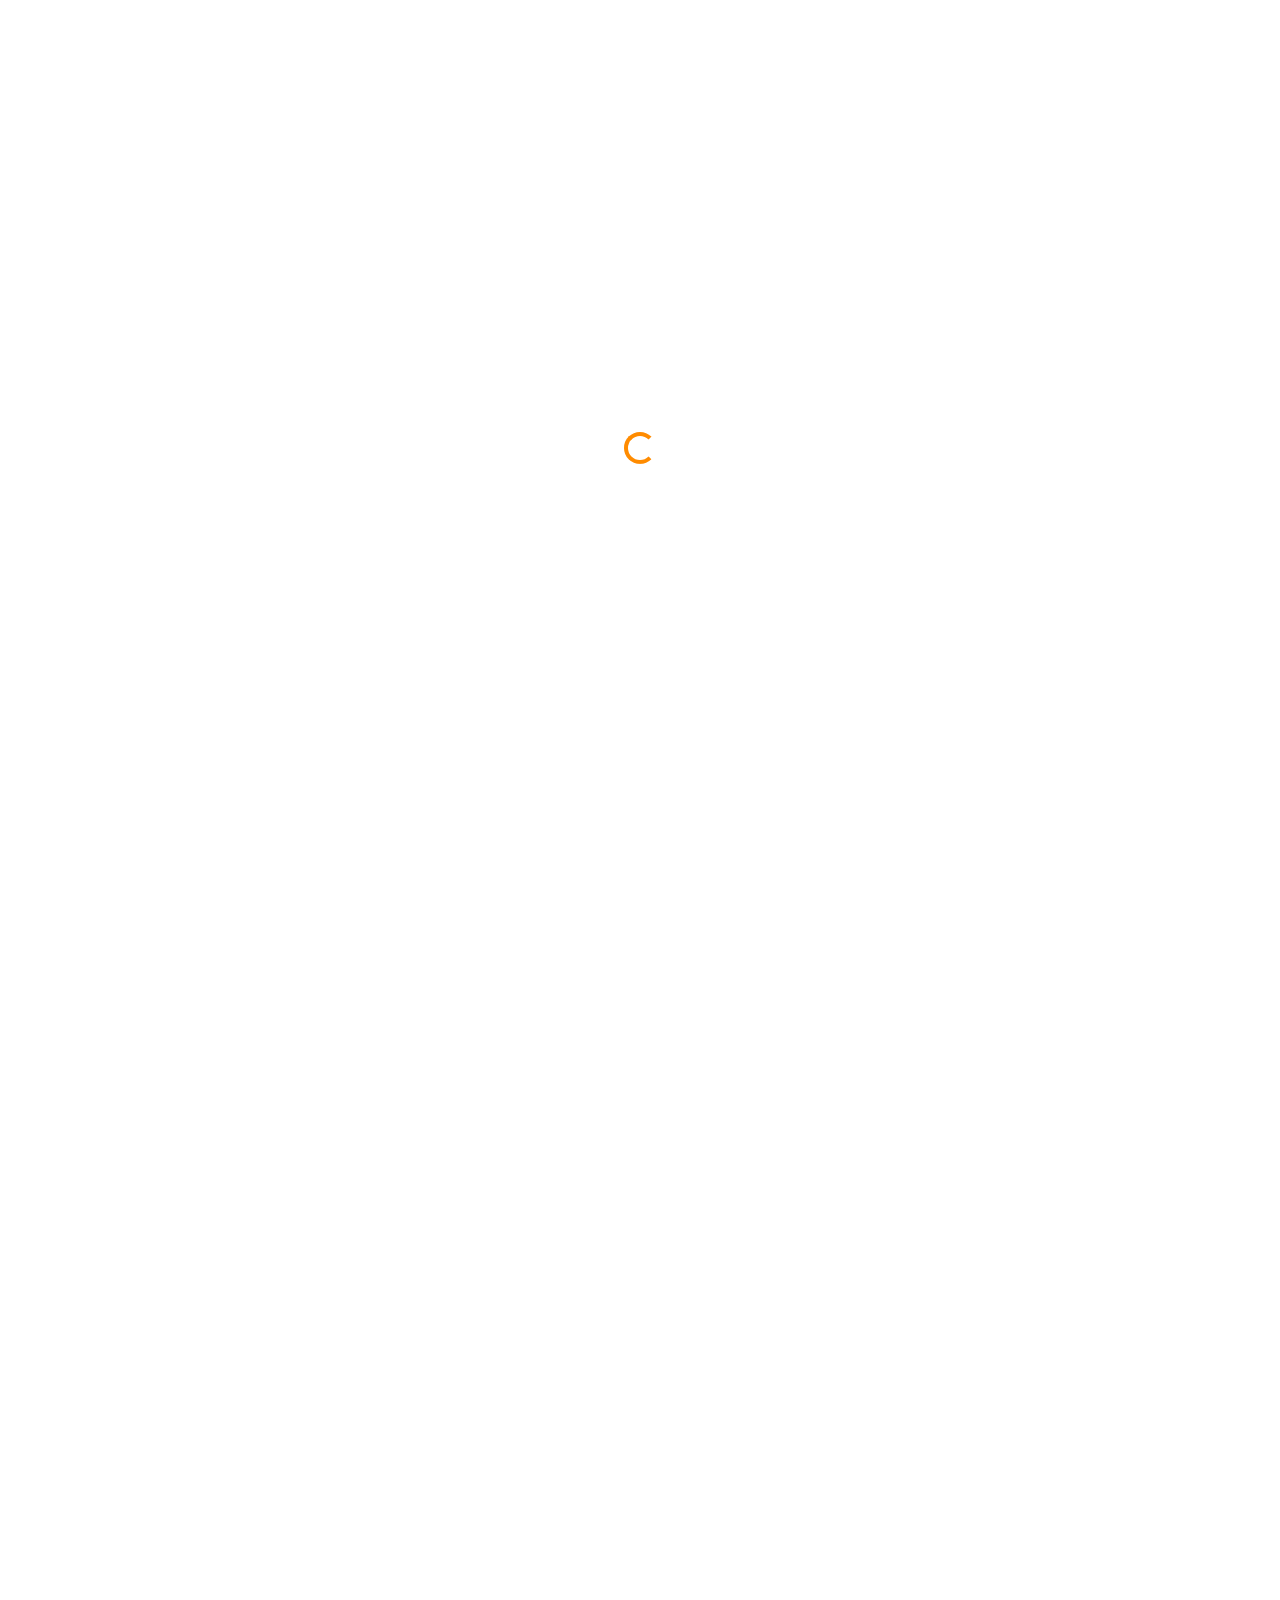
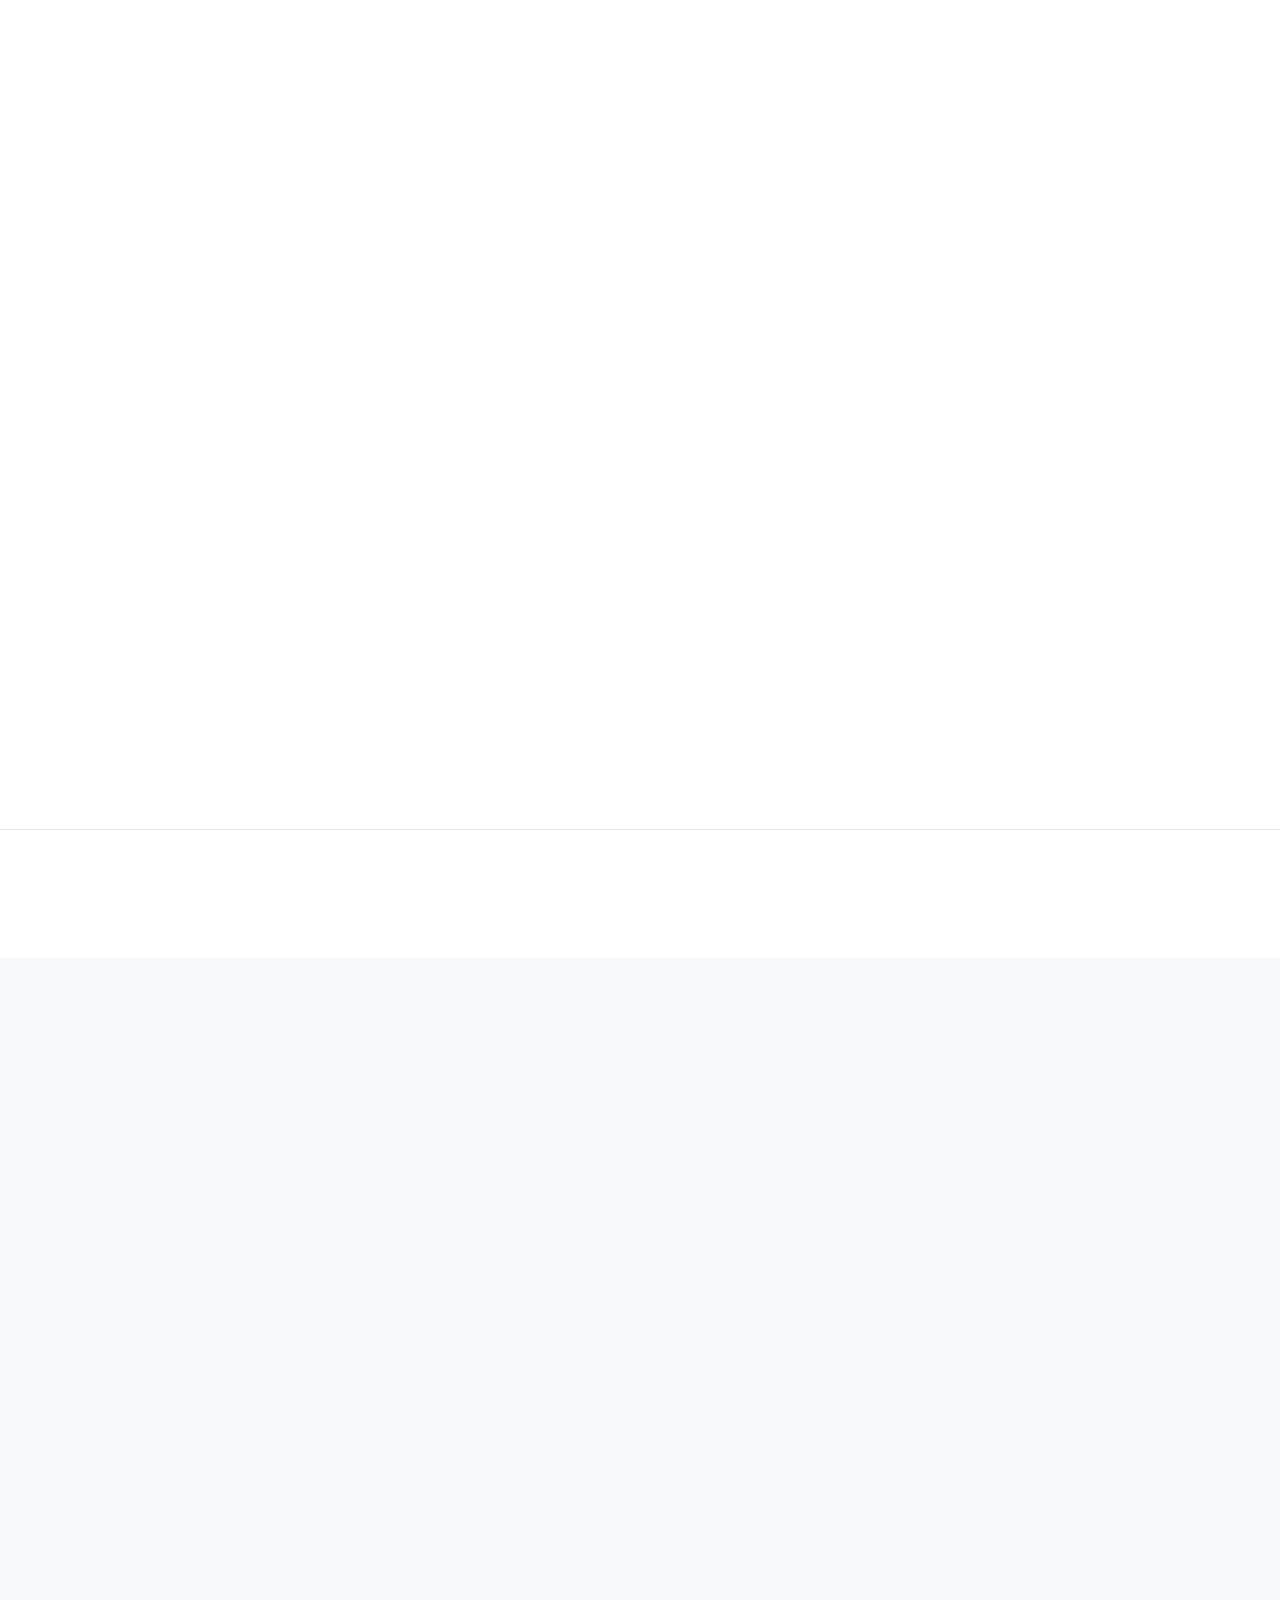
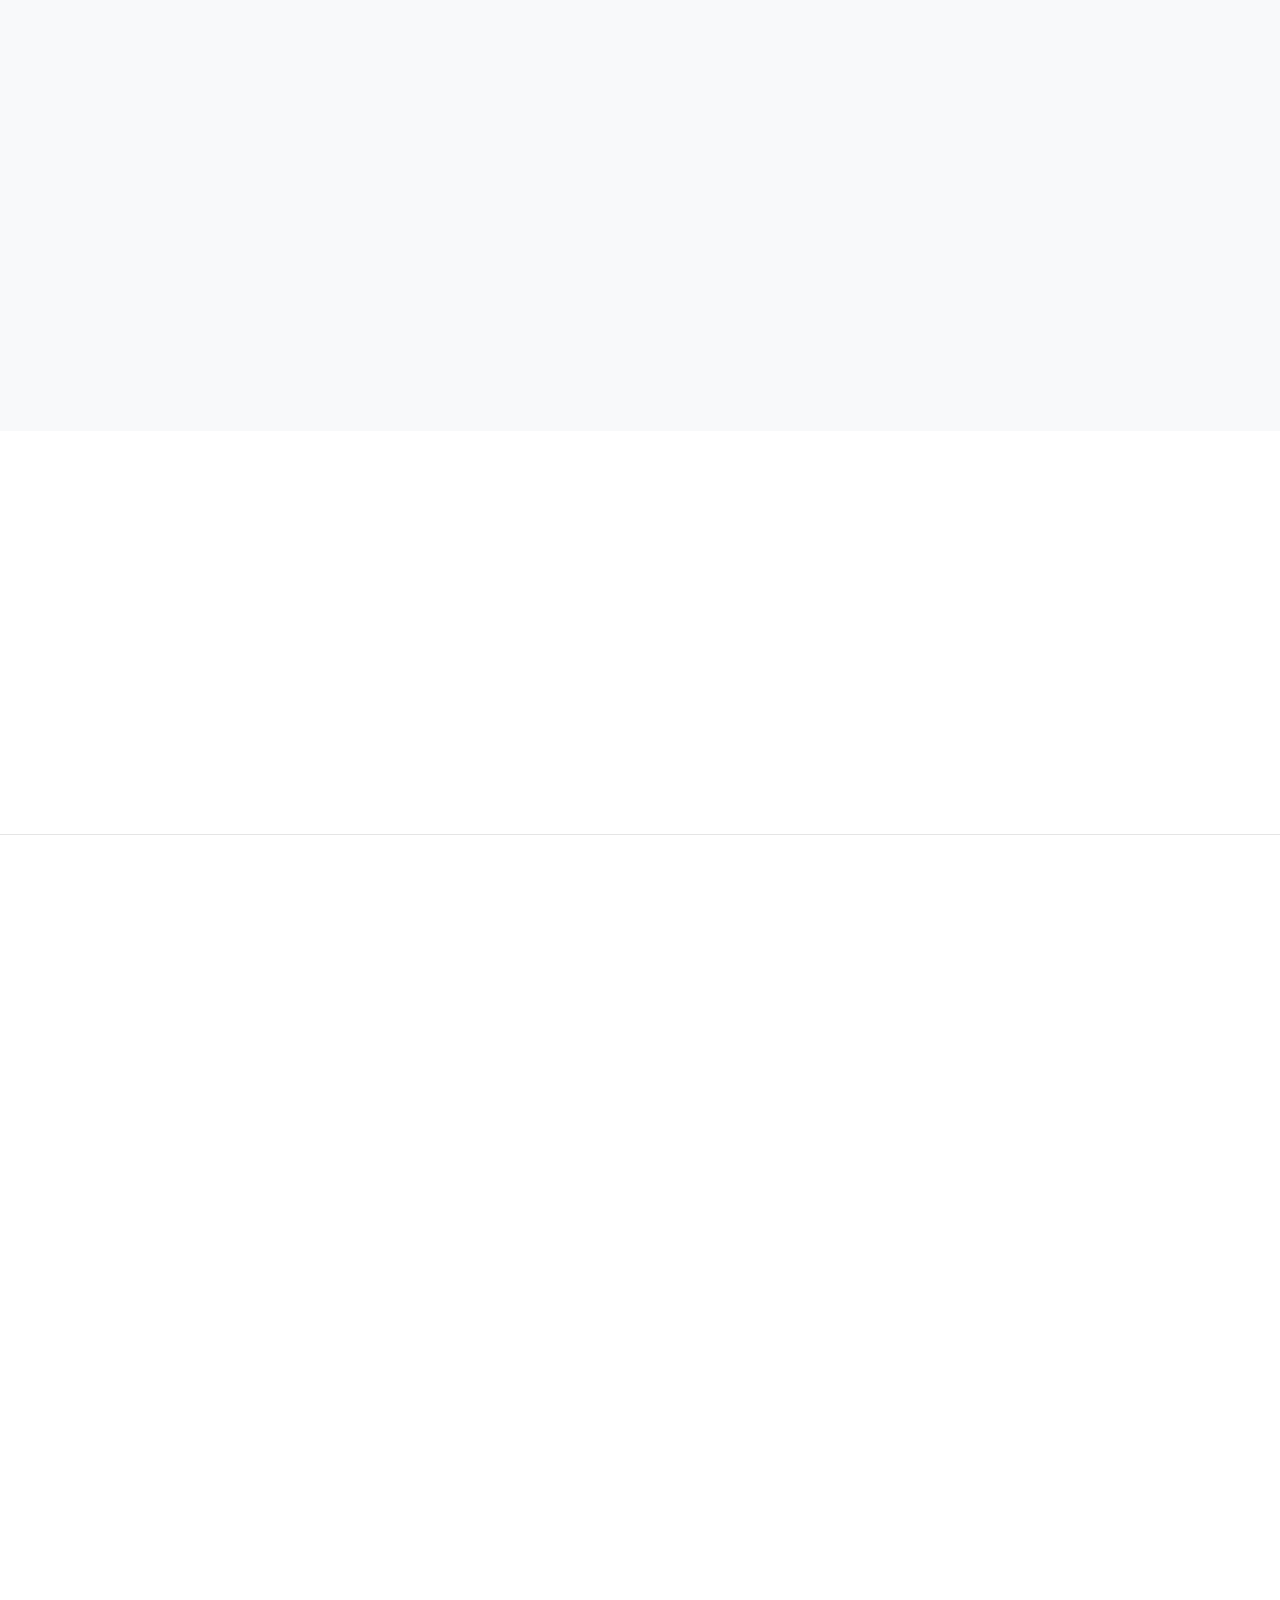
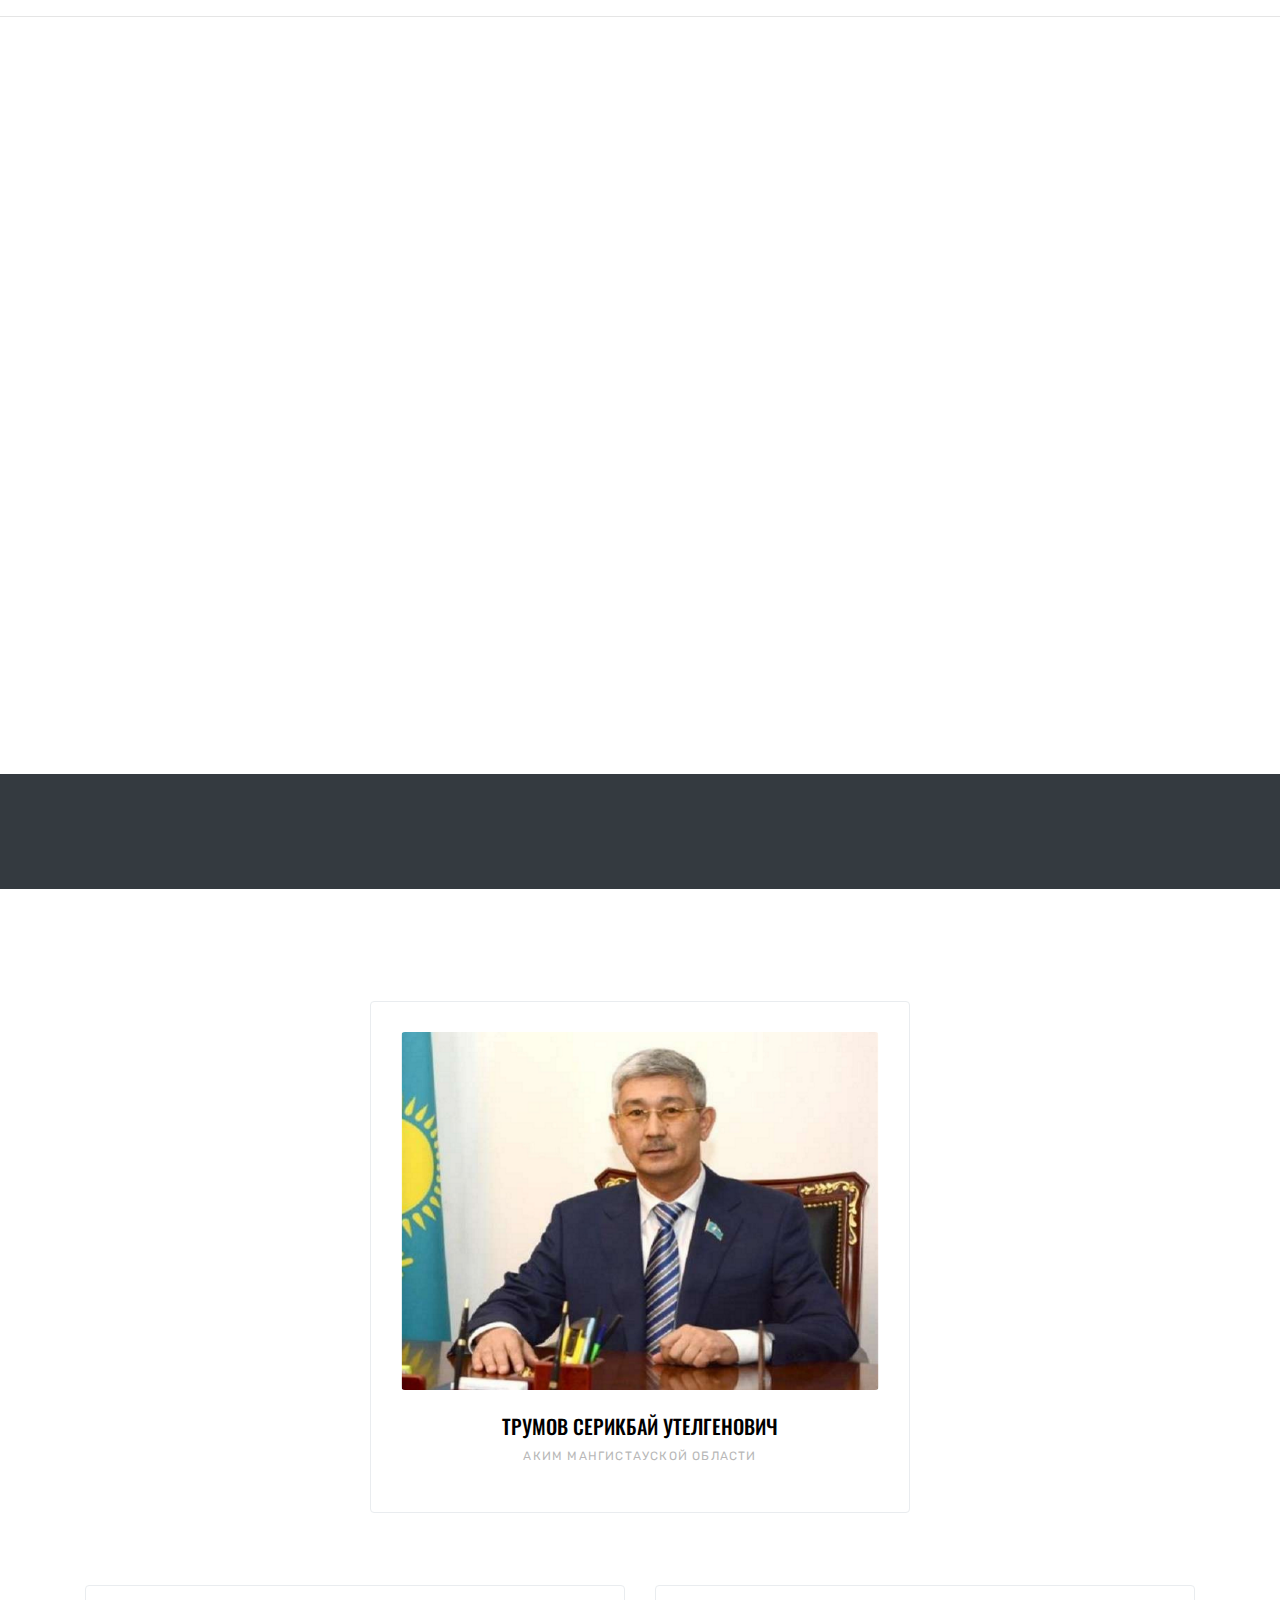
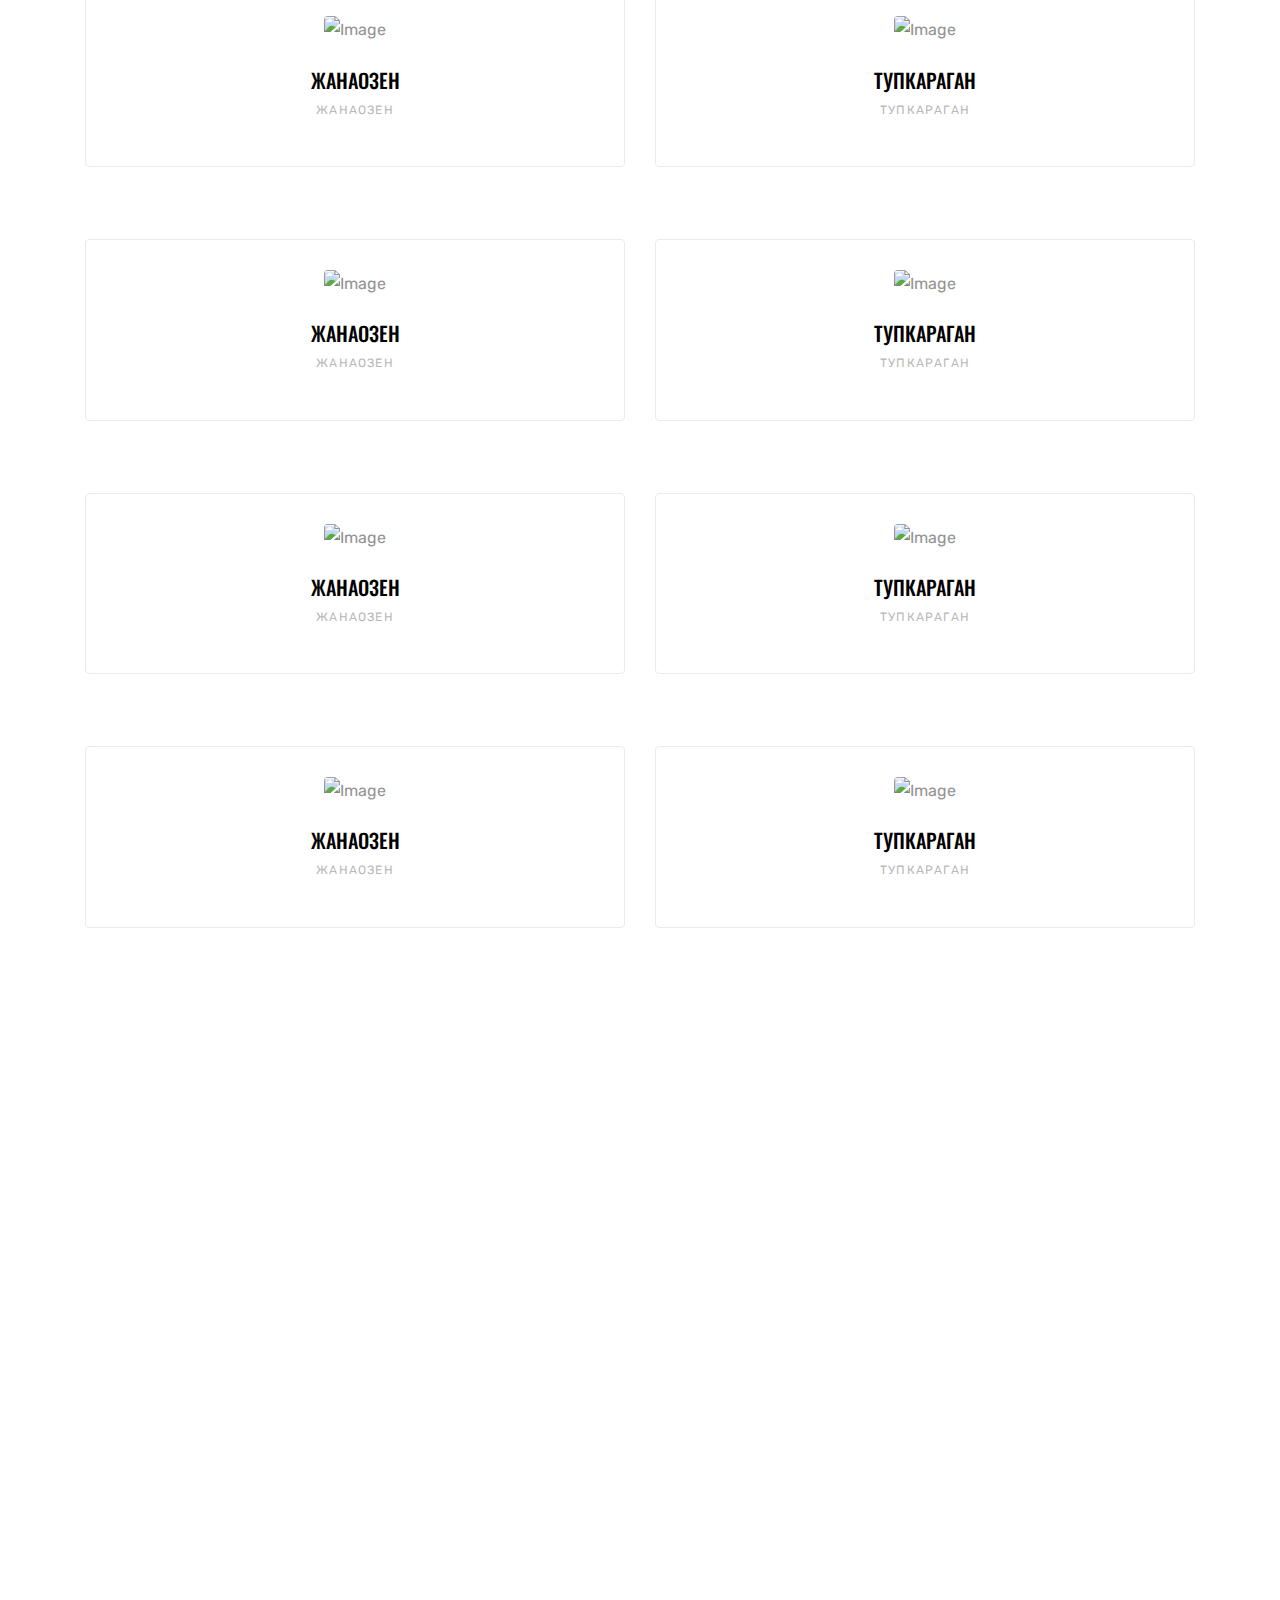
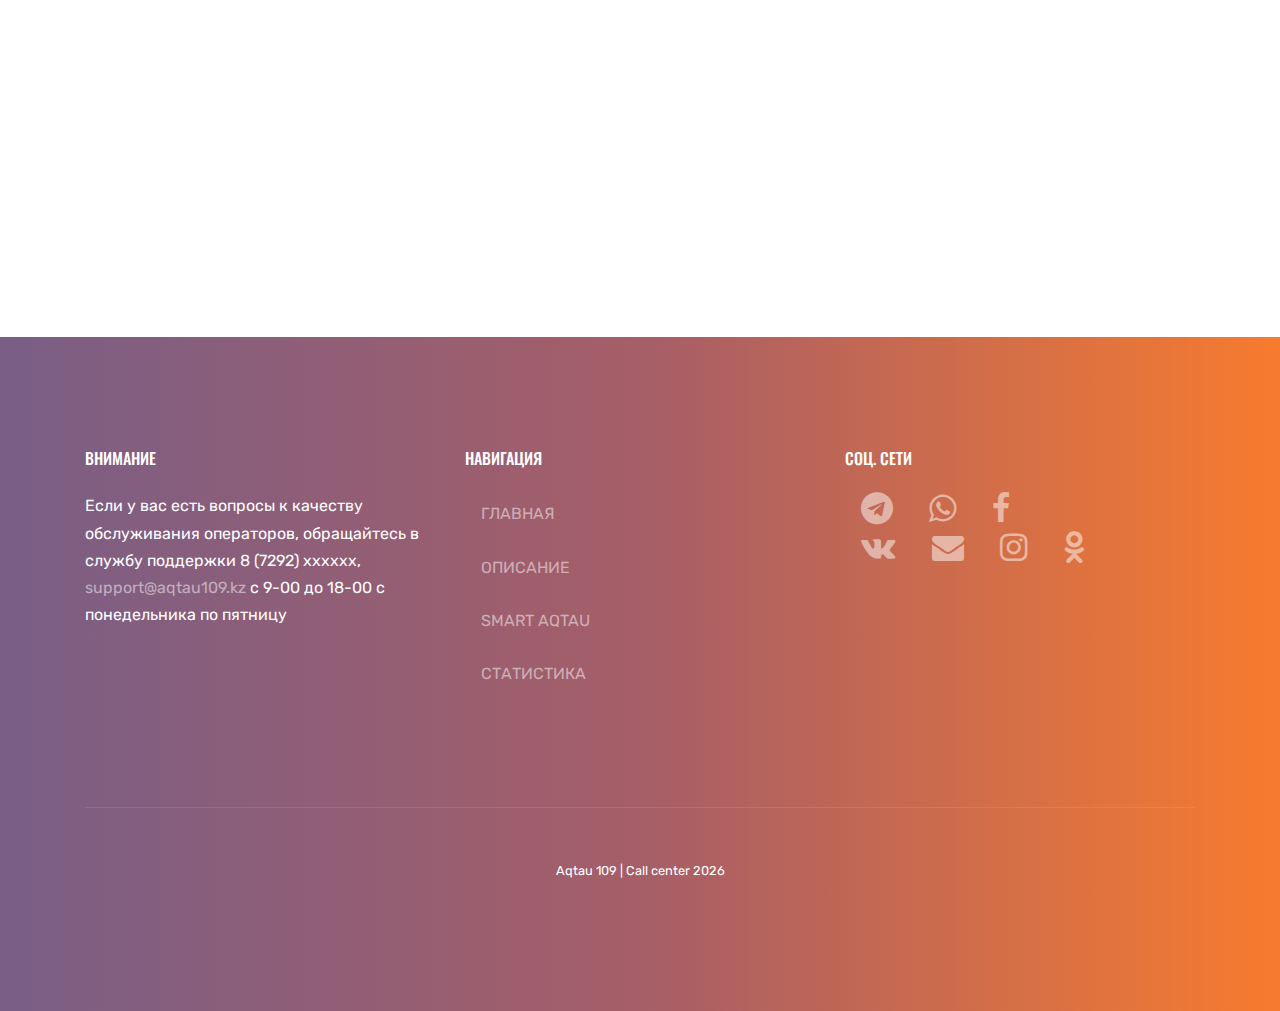
==== commit 3b91d1e1: "department id bugfix" ====
--- a/index.html
+++ b/index.html
@@ -521,7 +521,7 @@
           <div id="slot" ></div>
           <!-- end of slot -->
 
-          <!-- =============================================================================== -->
+          <!-- ===================================== row ========================================== -->
           <!-- slot 1 -->
           <div class="row mt-5">
               <div class="col-lg-6 col-6 col-md-6 mb-4" >
@@ -552,23 +552,111 @@
 
           </div>
           <!-- end of slot 2 -->
-
-          <!-- slot 3 -->
+          <!-- ============================================ row =================================================== -->
+
+
+
+          <!-- ===================================== row ========================================== -->
+          <!-- slot 1 -->
           <div class="row mt-5">
-            <div class="col-lg-6 col-md-6 col-6 mb-4" >
+            <div class="col-lg-6 col-6 col-md-6 mb-4" >
               <div class="block-team-member-1 text-center rounded">
                 <img src="http://ecpplus.com/ca/wp-content/uploads/2016/08/featured_placeholder-400x300.png" width="100%" class="rounded mb-4" alt="Image">
                 <a>
-                  <h3 class="font-size-20 text-black">Каракия</h3>
-                  <span class="d-block font-gray-5 letter-spacing-1 text-uppercase font-size-12 mb-3">Каракия</span>
+                  <h3 class="font-size-20 text-black">Жанаозен</h3>
+                  <span class="d-block font-gray-5 letter-spacing-1 text-uppercase font-size-12 mb-3">Жанаозен</span>
                 </a>
               </div>
 
-              <div  id="slot3" ></div>
-            </div>
-
-          </div>
-          <!-- end of slot 3 -->
+            <div id="slot3" ></div>
+          </div>
+        <!-- end of slot 1 -->
+
+        <!-- slot 2 -->
+          <div class="col-lg-6 col-md-6 col-6 mb-4" >
+            <div class="block-team-member-1 text-center rounded">
+              <img src="http://ecpplus.com/ca/wp-content/uploads/2016/08/featured_placeholder-400x300.png" width="100%" class="rounded mb-4" alt="Image">
+              <a>
+                <h3 class="font-size-20 text-black">Тупкараган</h3>
+                <span class="d-block font-gray-5 letter-spacing-1 text-uppercase font-size-12 mb-3">Тупкараган</span>
+              </a>
+            </div>
+
+            <div  id="slot4" ></div>
+          </div>
+
+        </div>
+        <!-- end of slot 2 -->
+        <!-- ============================================ row =================================================== -->
+
+
+        <!-- ===================================== row ========================================== -->
+          <!-- slot 1 -->
+          <div class="row mt-5">
+            <div class="col-lg-6 col-6 col-md-6 mb-4" >
+              <div class="block-team-member-1 text-center rounded">
+                <img src="http://ecpplus.com/ca/wp-content/uploads/2016/08/featured_placeholder-400x300.png" width="100%" class="rounded mb-4" alt="Image">
+                <a>
+                  <h3 class="font-size-20 text-black">Жанаозен</h3>
+                  <span class="d-block font-gray-5 letter-spacing-1 text-uppercase font-size-12 mb-3">Жанаозен</span>
+                </a>
+              </div>
+
+            <div id="slot5" ></div>
+          </div>
+        <!-- end of slot 1 -->
+
+        <!-- slot 2 -->
+          <div class="col-lg-6 col-md-6 col-6 mb-4" >
+            <div class="block-team-member-1 text-center rounded">
+              <img src="http://ecpplus.com/ca/wp-content/uploads/2016/08/featured_placeholder-400x300.png" width="100%" class="rounded mb-4" alt="Image">
+              <a>
+                <h3 class="font-size-20 text-black">Тупкараган</h3>
+                <span class="d-block font-gray-5 letter-spacing-1 text-uppercase font-size-12 mb-3">Тупкараган</span>
+              </a>
+            </div>
+
+            <div  id="slot6" ></div>
+          </div>
+
+        </div>
+        <!-- end of slot 2 -->
+        <!-- ============================================ row =================================================== -->
+
+        <!-- ===================================== row ========================================== -->
+          <!-- slot 1 -->
+          <div class="row mt-5">
+            <div class="col-lg-6 col-6 col-md-6 mb-4" >
+              <div class="block-team-member-1 text-center rounded">
+                <img src="http://ecpplus.com/ca/wp-content/uploads/2016/08/featured_placeholder-400x300.png" width="100%" class="rounded mb-4" alt="Image">
+                <a>
+                  <h3 class="font-size-20 text-black">Жанаозен</h3>
+                  <span class="d-block font-gray-5 letter-spacing-1 text-uppercase font-size-12 mb-3">Жанаозен</span>
+                </a>
+              </div>
+
+            <div id="slot7" ></div>
+          </div>
+        <!-- end of slot 1 -->
+
+        <!-- slot 2 -->
+          <div class="col-lg-6 col-md-6 col-6 mb-4" >
+            <div class="block-team-member-1 text-center rounded">
+              <img src="http://ecpplus.com/ca/wp-content/uploads/2016/08/featured_placeholder-400x300.png" width="100%" class="rounded mb-4" alt="Image">
+              <a>
+                <h3 class="font-size-20 text-black">Тупкараган</h3>
+                <span class="d-block font-gray-5 letter-spacing-1 text-uppercase font-size-12 mb-3">Тупкараган</span>
+              </a>
+            </div>
+
+            <div  id="slot8" ></div>
+          </div>
+
+        </div>
+        <!-- end of slot 2 -->
+        <!-- ============================================ row =================================================== -->
+
+         
 
         </div>
       </div>
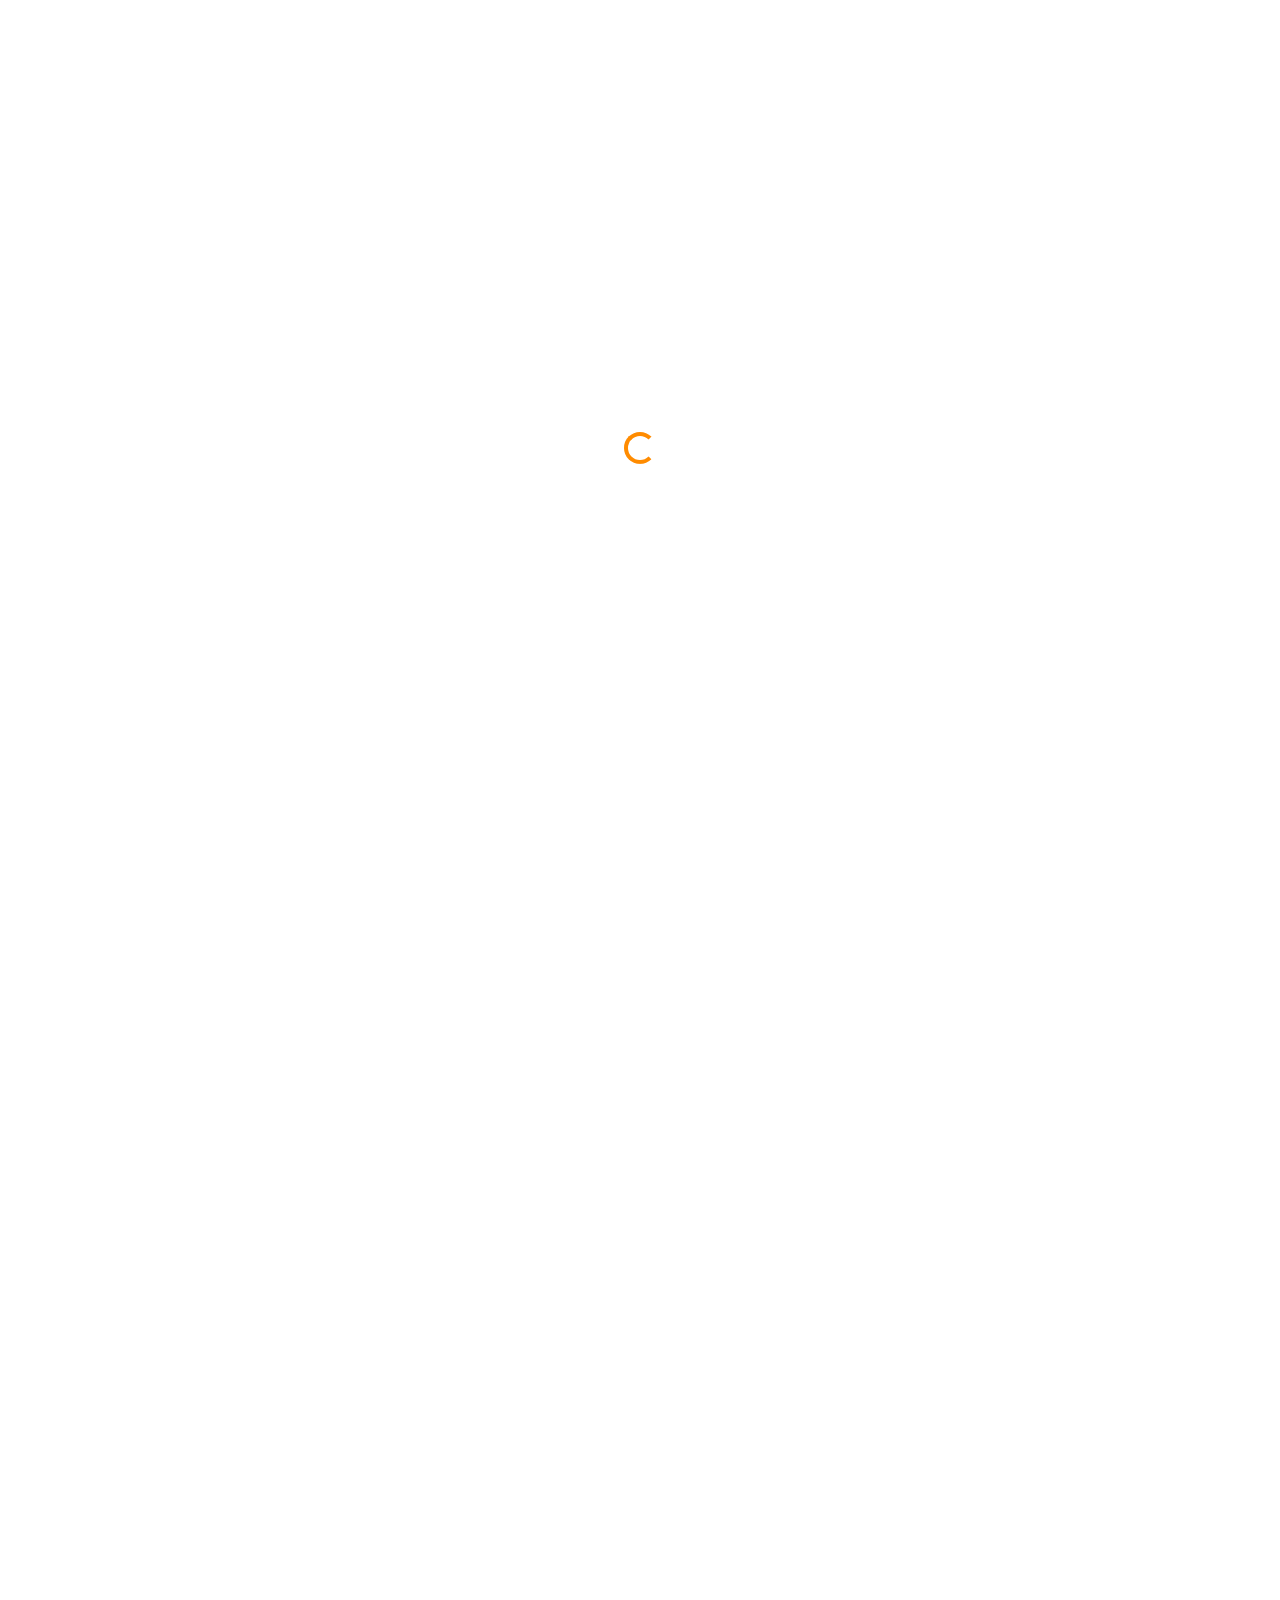
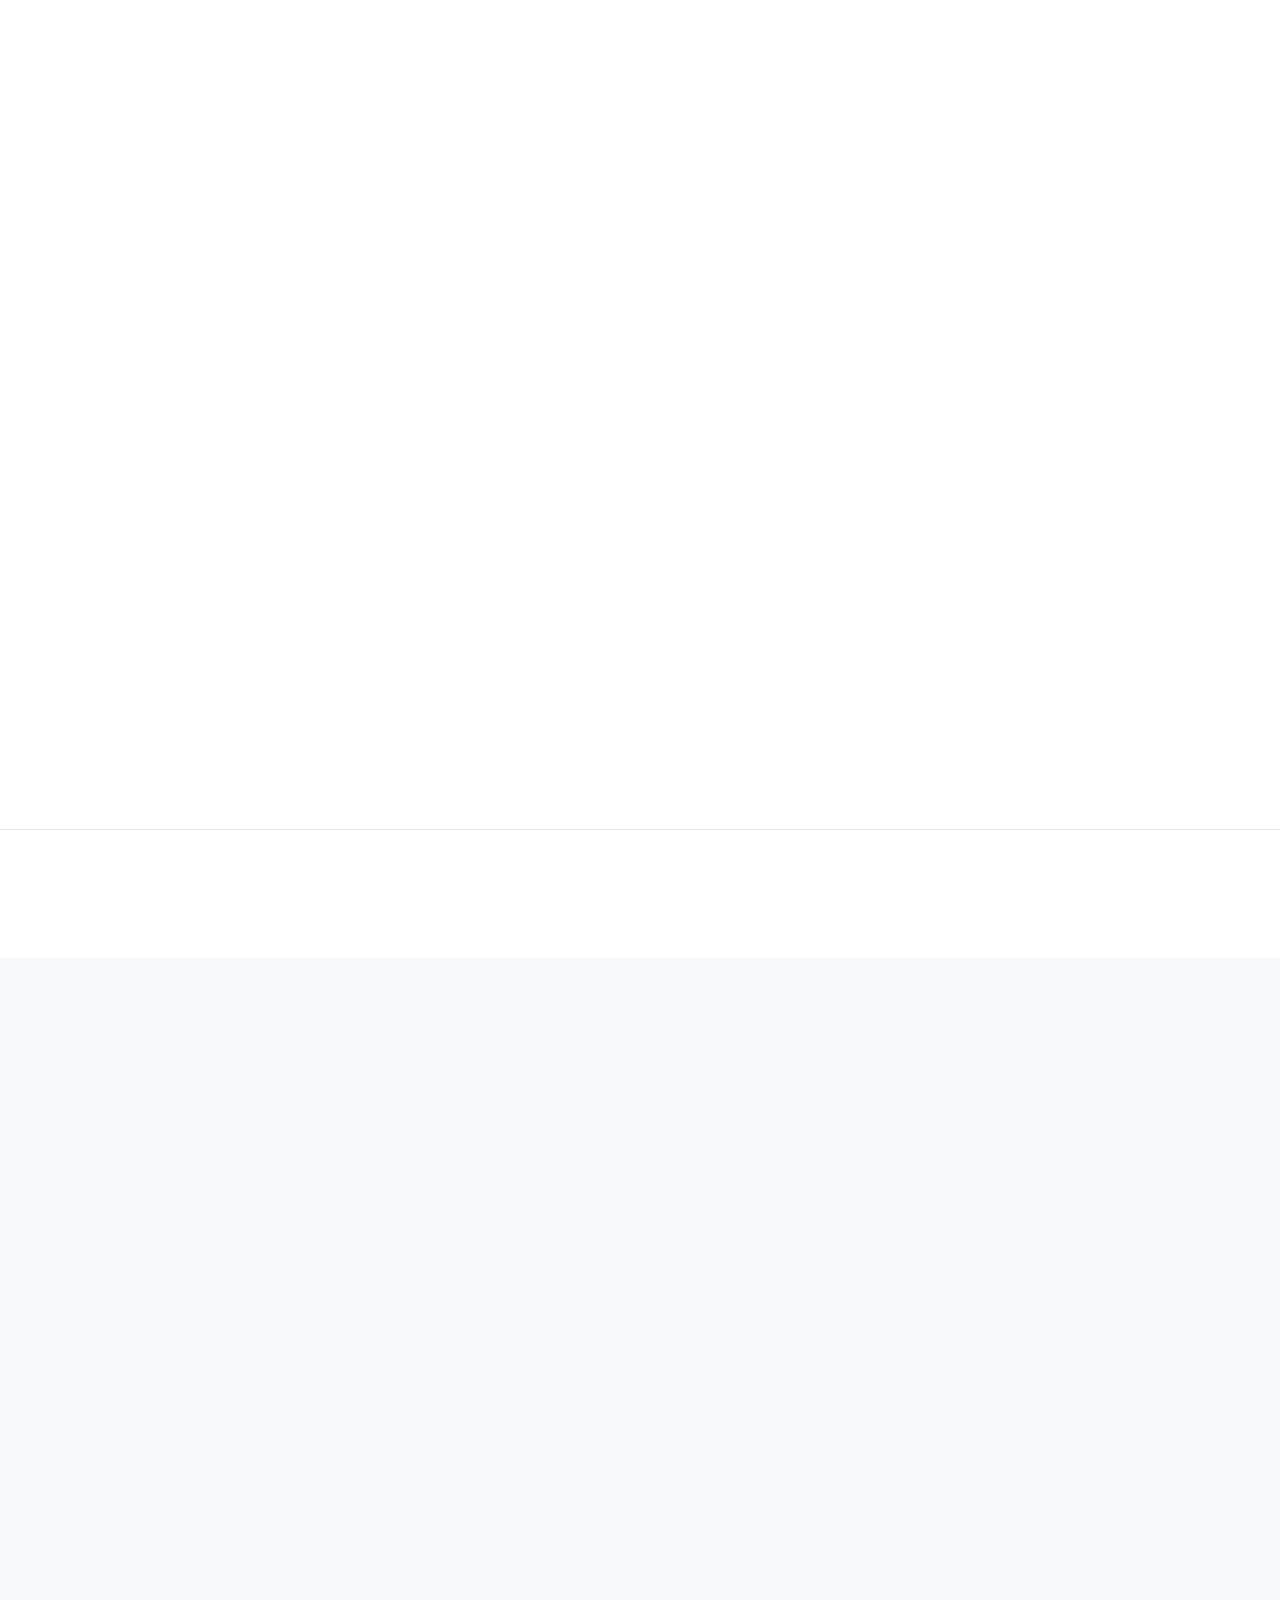
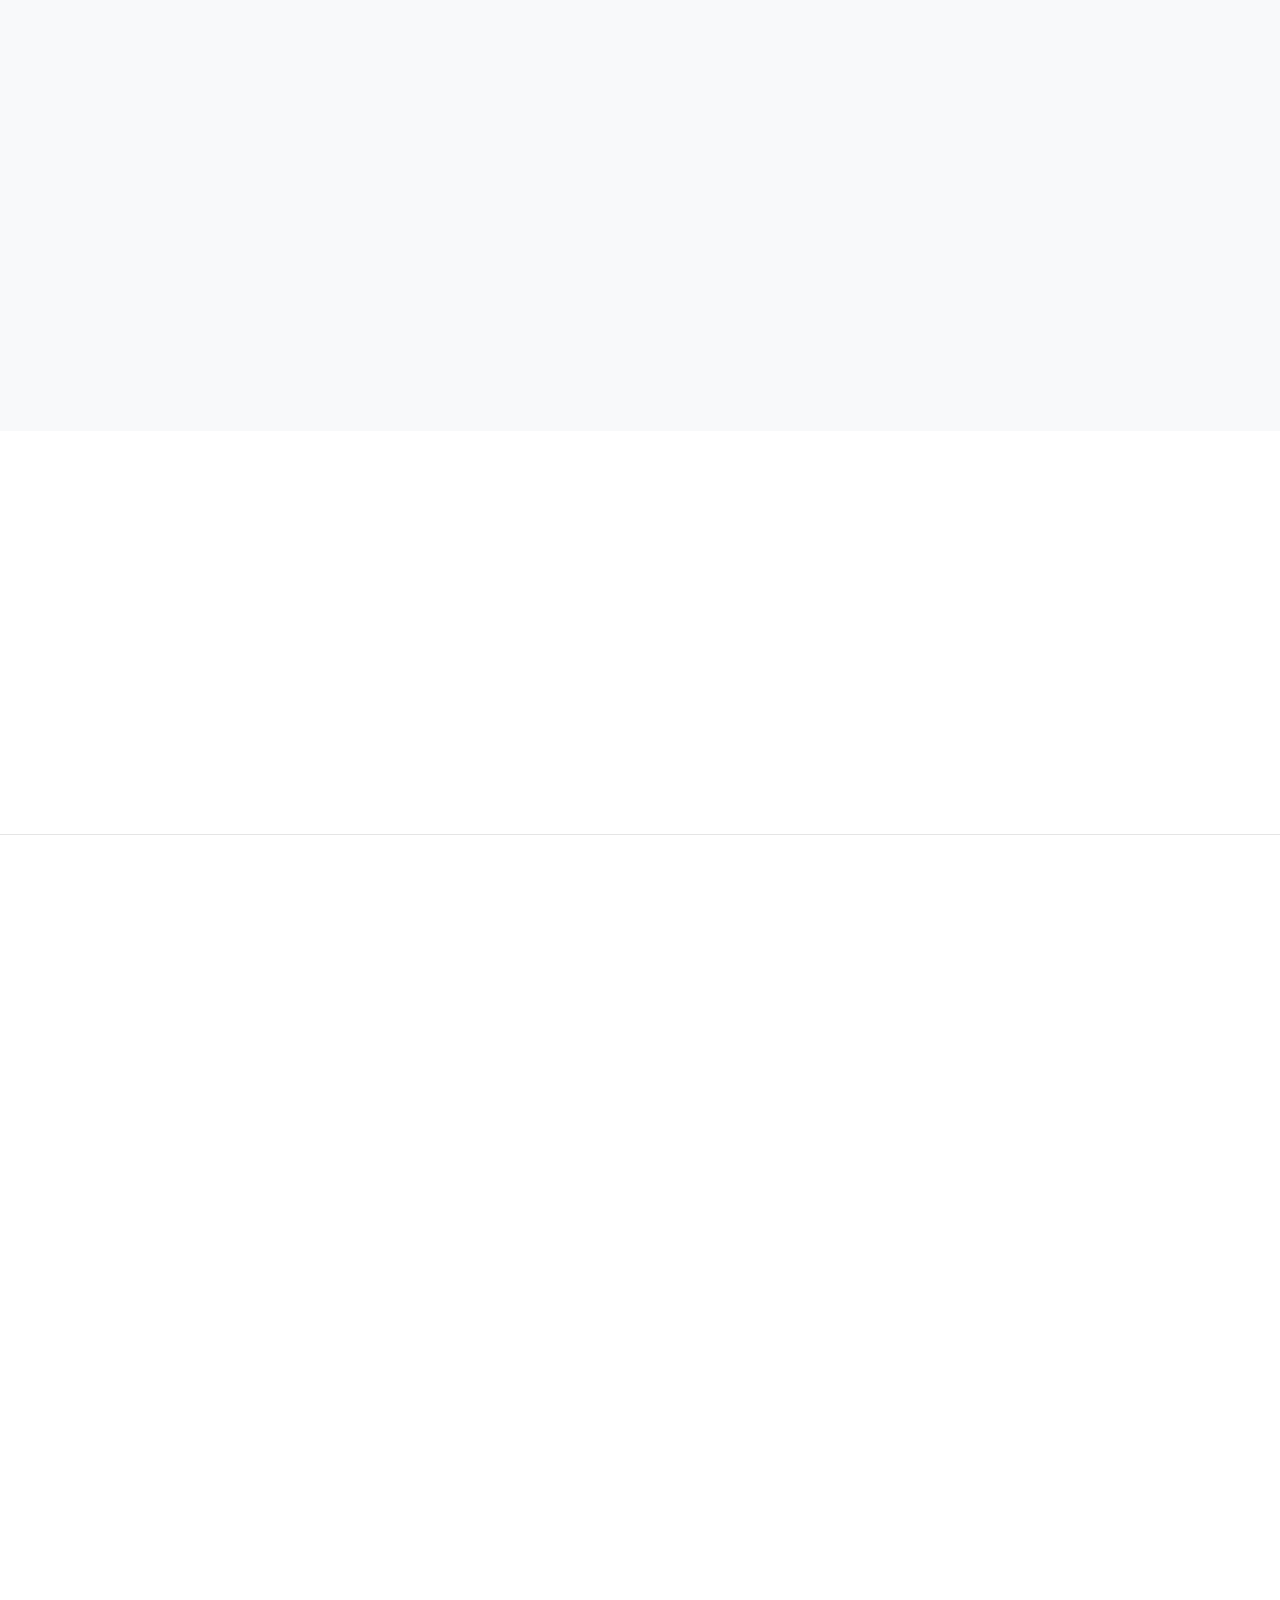
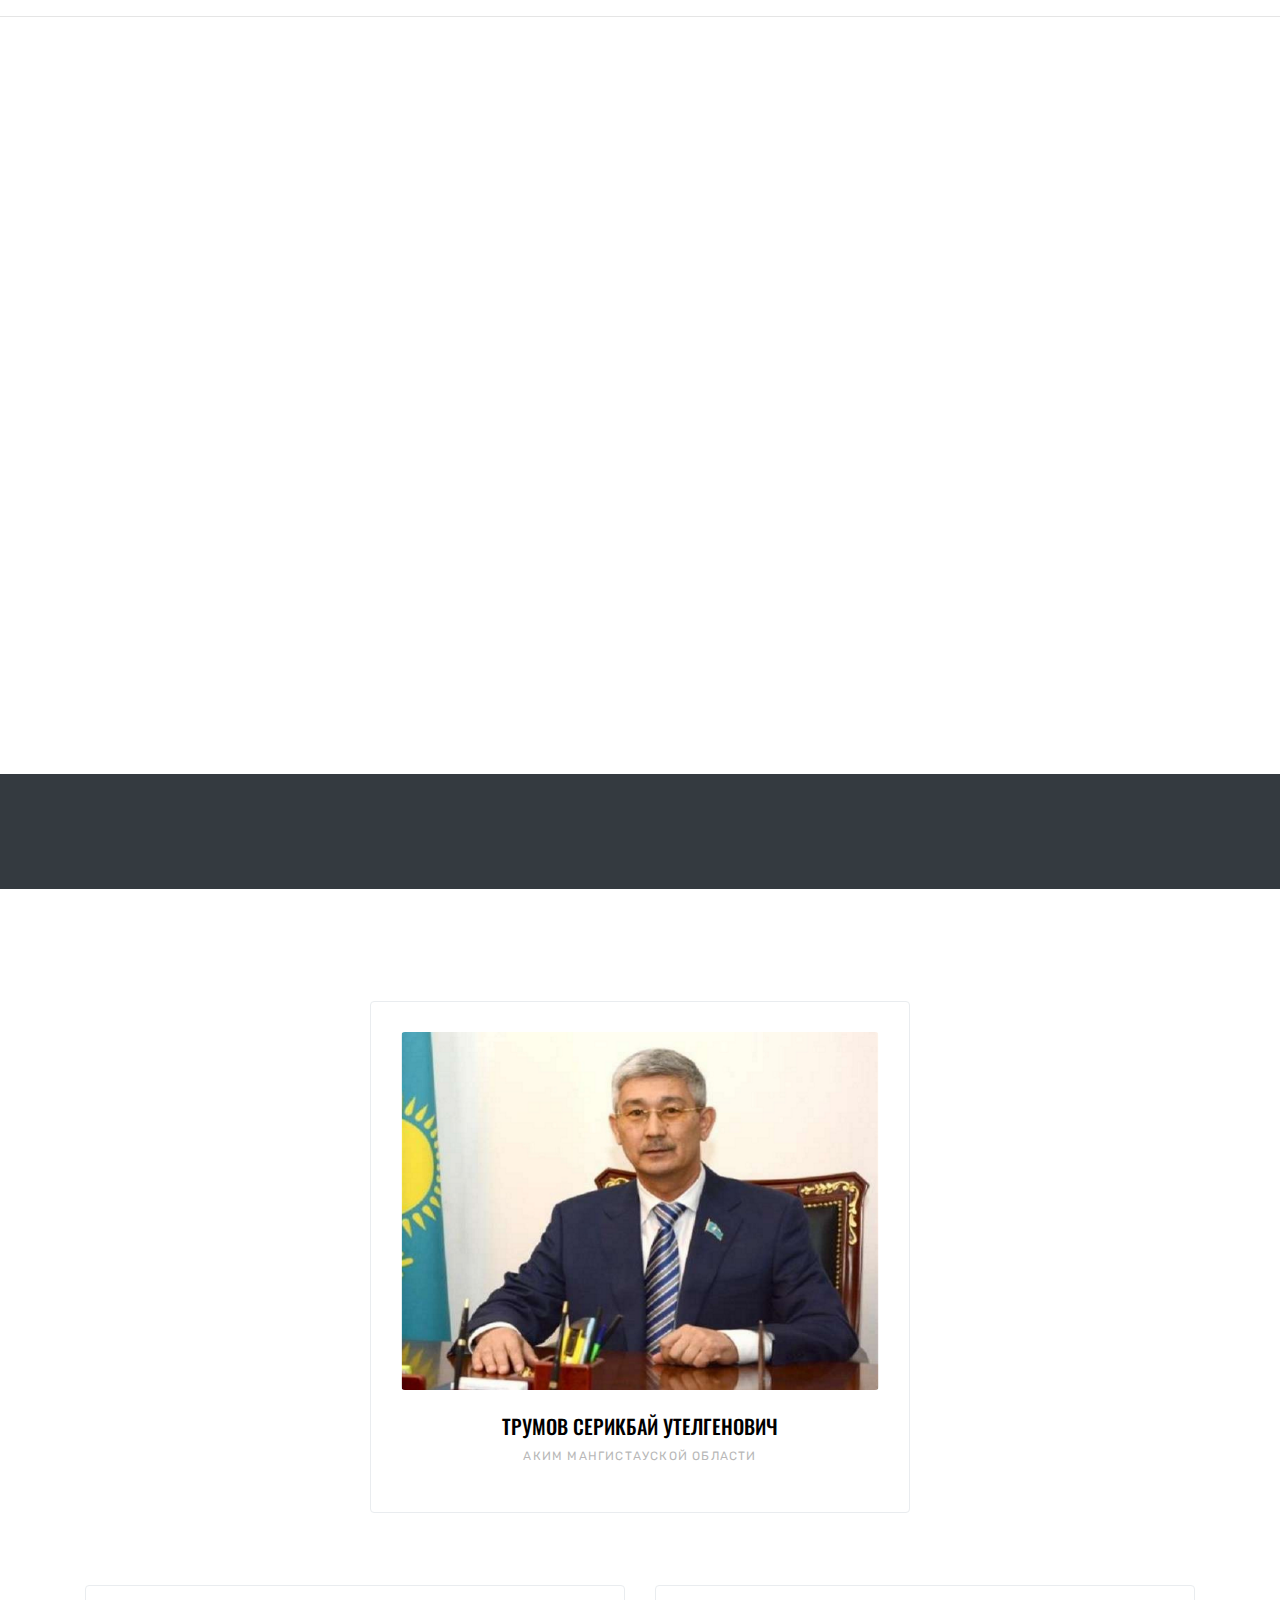
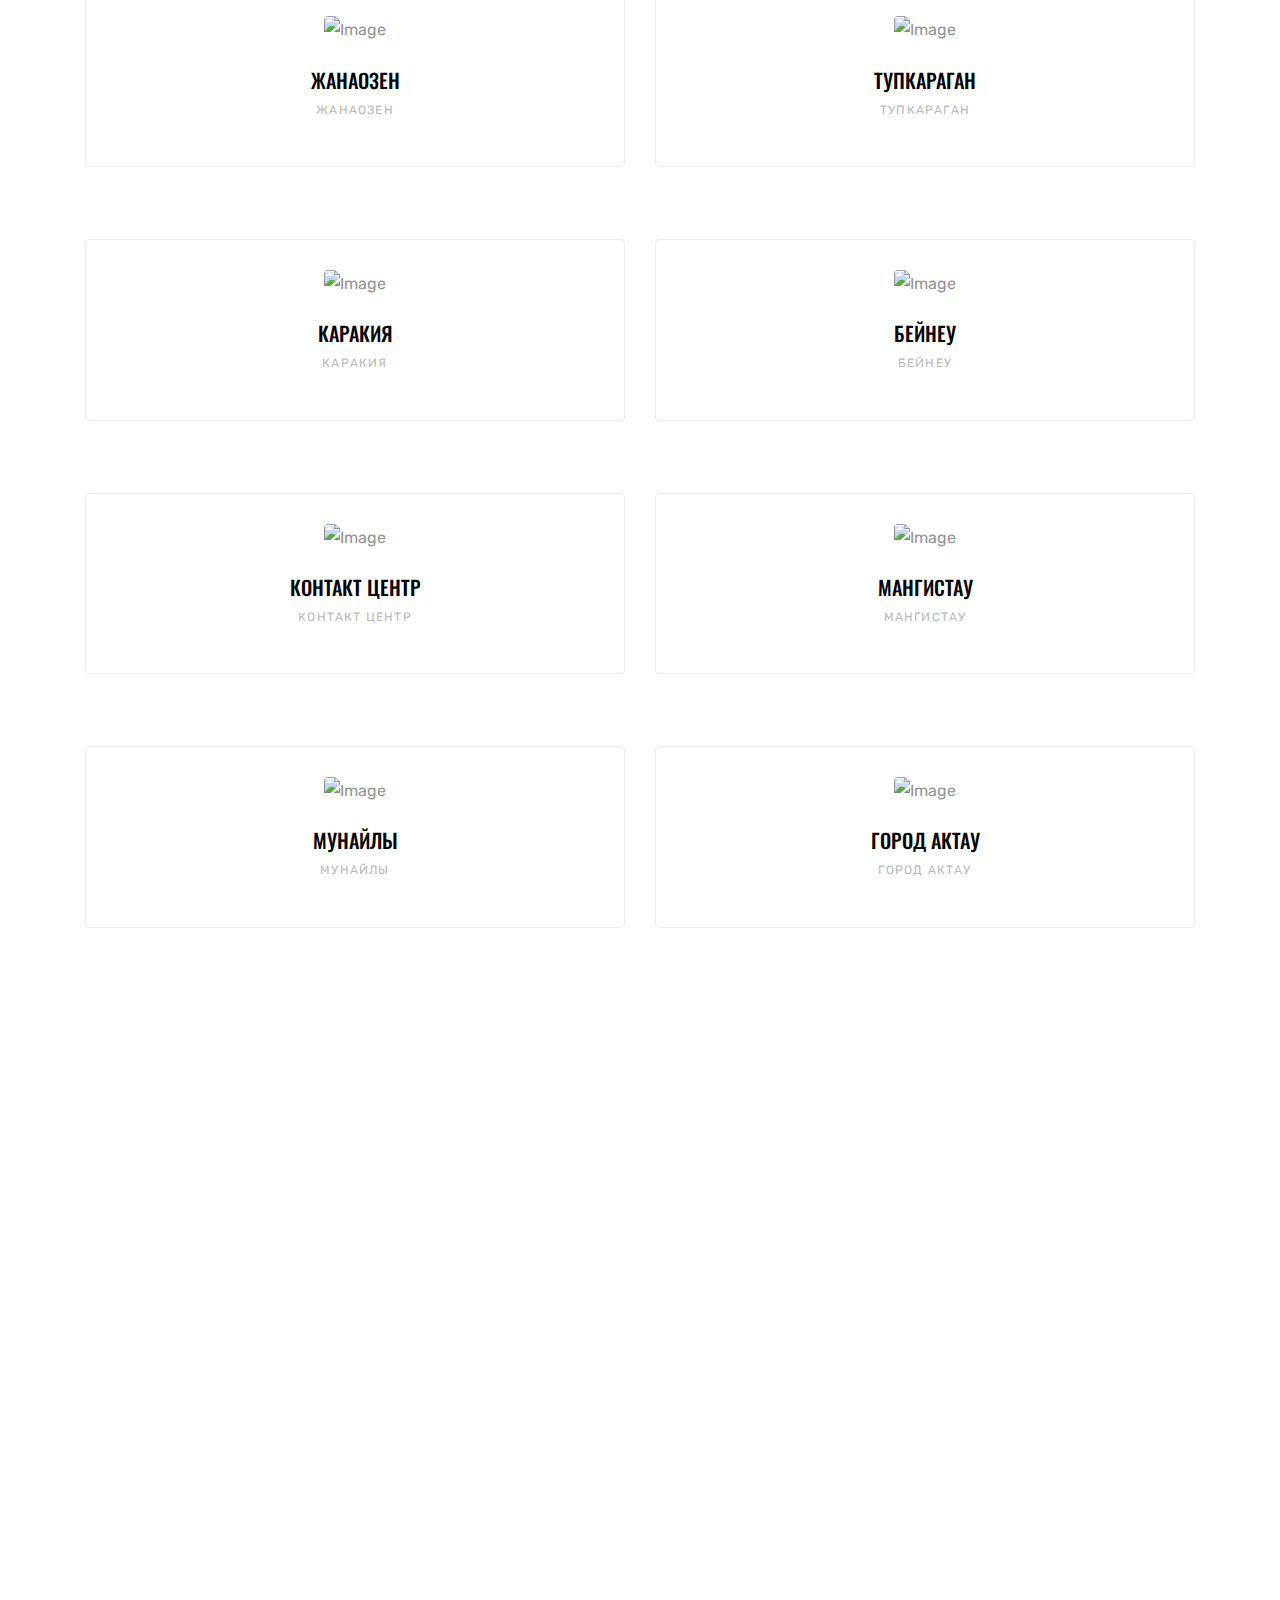
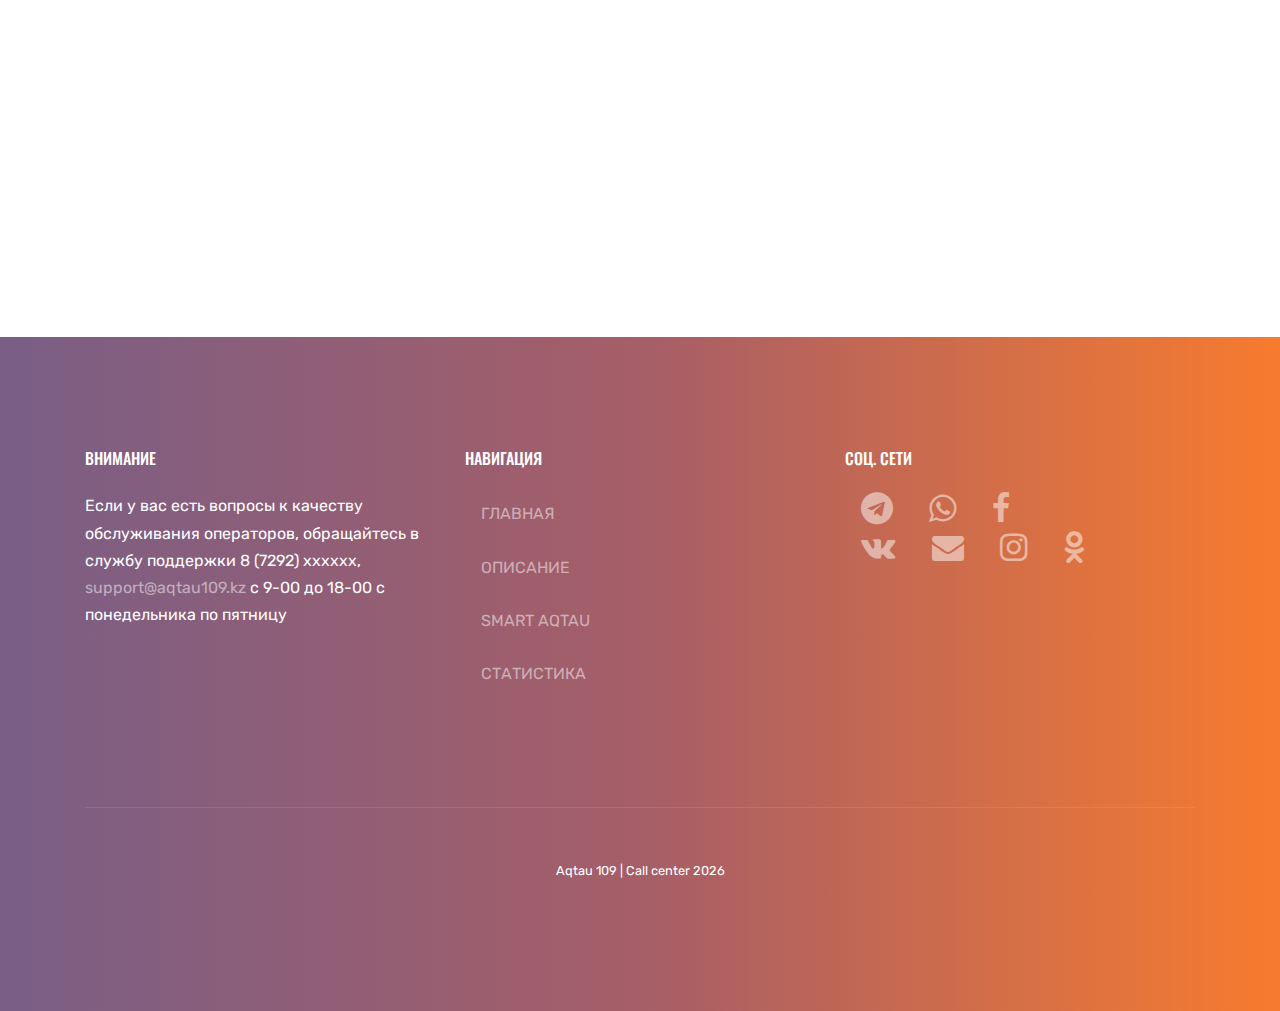
==== commit 6872b4f1: "like && dislike percentage" ====
--- a/index.html
+++ b/index.html
@@ -563,8 +563,8 @@
               <div class="block-team-member-1 text-center rounded">
                 <img src="http://ecpplus.com/ca/wp-content/uploads/2016/08/featured_placeholder-400x300.png" width="100%" class="rounded mb-4" alt="Image">
                 <a>
-                  <h3 class="font-size-20 text-black">Жанаозен</h3>
-                  <span class="d-block font-gray-5 letter-spacing-1 text-uppercase font-size-12 mb-3">Жанаозен</span>
+                  <h3 class="font-size-20 text-black">Каракия</h3>
+                  <span class="d-block font-gray-5 letter-spacing-1 text-uppercase font-size-12 mb-3">Каракия</span>
                 </a>
               </div>
 
@@ -577,8 +577,8 @@
             <div class="block-team-member-1 text-center rounded">
               <img src="http://ecpplus.com/ca/wp-content/uploads/2016/08/featured_placeholder-400x300.png" width="100%" class="rounded mb-4" alt="Image">
               <a>
-                <h3 class="font-size-20 text-black">Тупкараган</h3>
-                <span class="d-block font-gray-5 letter-spacing-1 text-uppercase font-size-12 mb-3">Тупкараган</span>
+                <h3 class="font-size-20 text-black">Бейнеу</h3>
+                <span class="d-block font-gray-5 letter-spacing-1 text-uppercase font-size-12 mb-3">Бейнеу</span>
               </a>
             </div>
 
@@ -597,8 +597,8 @@
               <div class="block-team-member-1 text-center rounded">
                 <img src="http://ecpplus.com/ca/wp-content/uploads/2016/08/featured_placeholder-400x300.png" width="100%" class="rounded mb-4" alt="Image">
                 <a>
-                  <h3 class="font-size-20 text-black">Жанаозен</h3>
-                  <span class="d-block font-gray-5 letter-spacing-1 text-uppercase font-size-12 mb-3">Жанаозен</span>
+                  <h3 class="font-size-20 text-black">Контакт центр</h3>
+                  <span class="d-block font-gray-5 letter-spacing-1 text-uppercase font-size-12 mb-3">Контакт центр</span>
                 </a>
               </div>
 
@@ -611,8 +611,8 @@
             <div class="block-team-member-1 text-center rounded">
               <img src="http://ecpplus.com/ca/wp-content/uploads/2016/08/featured_placeholder-400x300.png" width="100%" class="rounded mb-4" alt="Image">
               <a>
-                <h3 class="font-size-20 text-black">Тупкараган</h3>
-                <span class="d-block font-gray-5 letter-spacing-1 text-uppercase font-size-12 mb-3">Тупкараган</span>
+                <h3 class="font-size-20 text-black">Мангистау</h3>
+                <span class="d-block font-gray-5 letter-spacing-1 text-uppercase font-size-12 mb-3">Мангистау</span>
               </a>
             </div>
 
@@ -630,8 +630,8 @@
               <div class="block-team-member-1 text-center rounded">
                 <img src="http://ecpplus.com/ca/wp-content/uploads/2016/08/featured_placeholder-400x300.png" width="100%" class="rounded mb-4" alt="Image">
                 <a>
-                  <h3 class="font-size-20 text-black">Жанаозен</h3>
-                  <span class="d-block font-gray-5 letter-spacing-1 text-uppercase font-size-12 mb-3">Жанаозен</span>
+                  <h3 class="font-size-20 text-black">Мунайлы</h3>
+                  <span class="d-block font-gray-5 letter-spacing-1 text-uppercase font-size-12 mb-3">Мунайлы</span>
                 </a>
               </div>
 
@@ -644,8 +644,8 @@
             <div class="block-team-member-1 text-center rounded">
               <img src="http://ecpplus.com/ca/wp-content/uploads/2016/08/featured_placeholder-400x300.png" width="100%" class="rounded mb-4" alt="Image">
               <a>
-                <h3 class="font-size-20 text-black">Тупкараган</h3>
-                <span class="d-block font-gray-5 letter-spacing-1 text-uppercase font-size-12 mb-3">Тупкараган</span>
+                <h3 class="font-size-20 text-black">город Актау</h3>
+                <span class="d-block font-gray-5 letter-spacing-1 text-uppercase font-size-12 mb-3">город Актау</span>
               </a>
             </div>
 
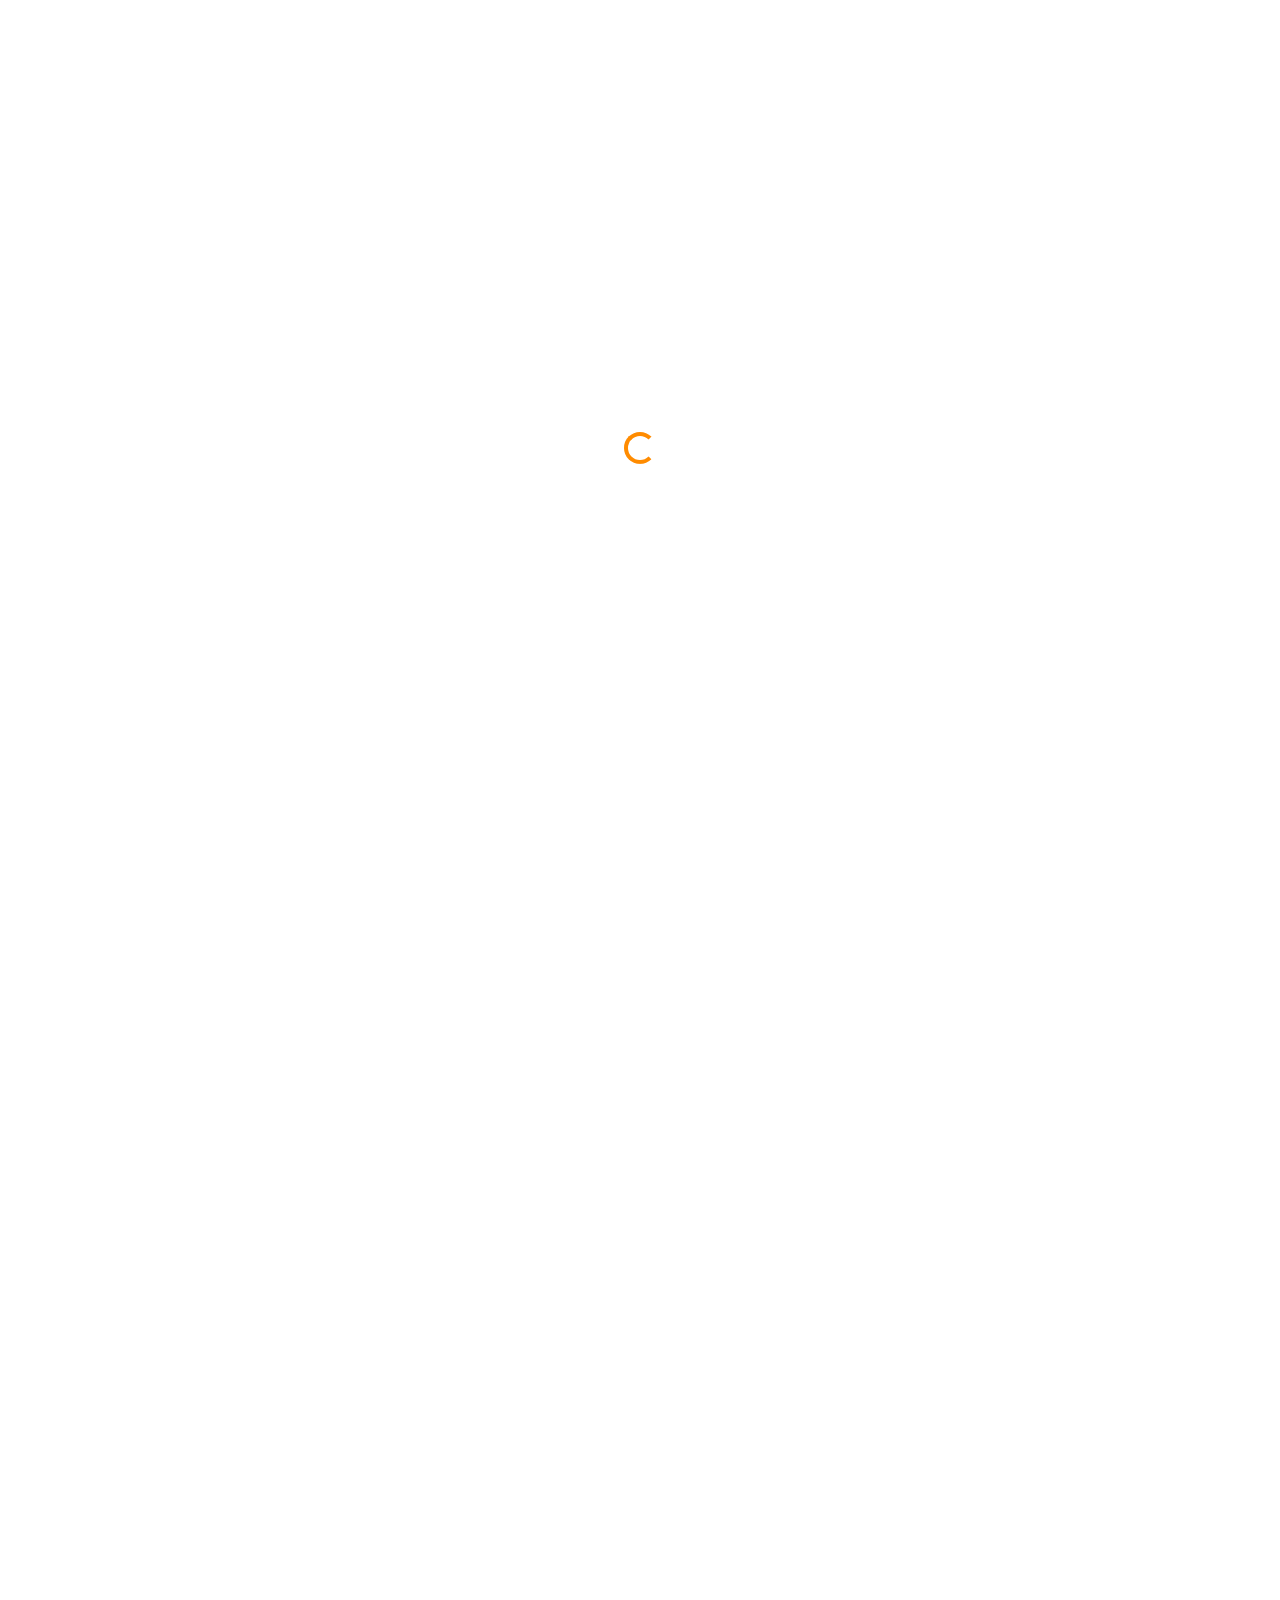
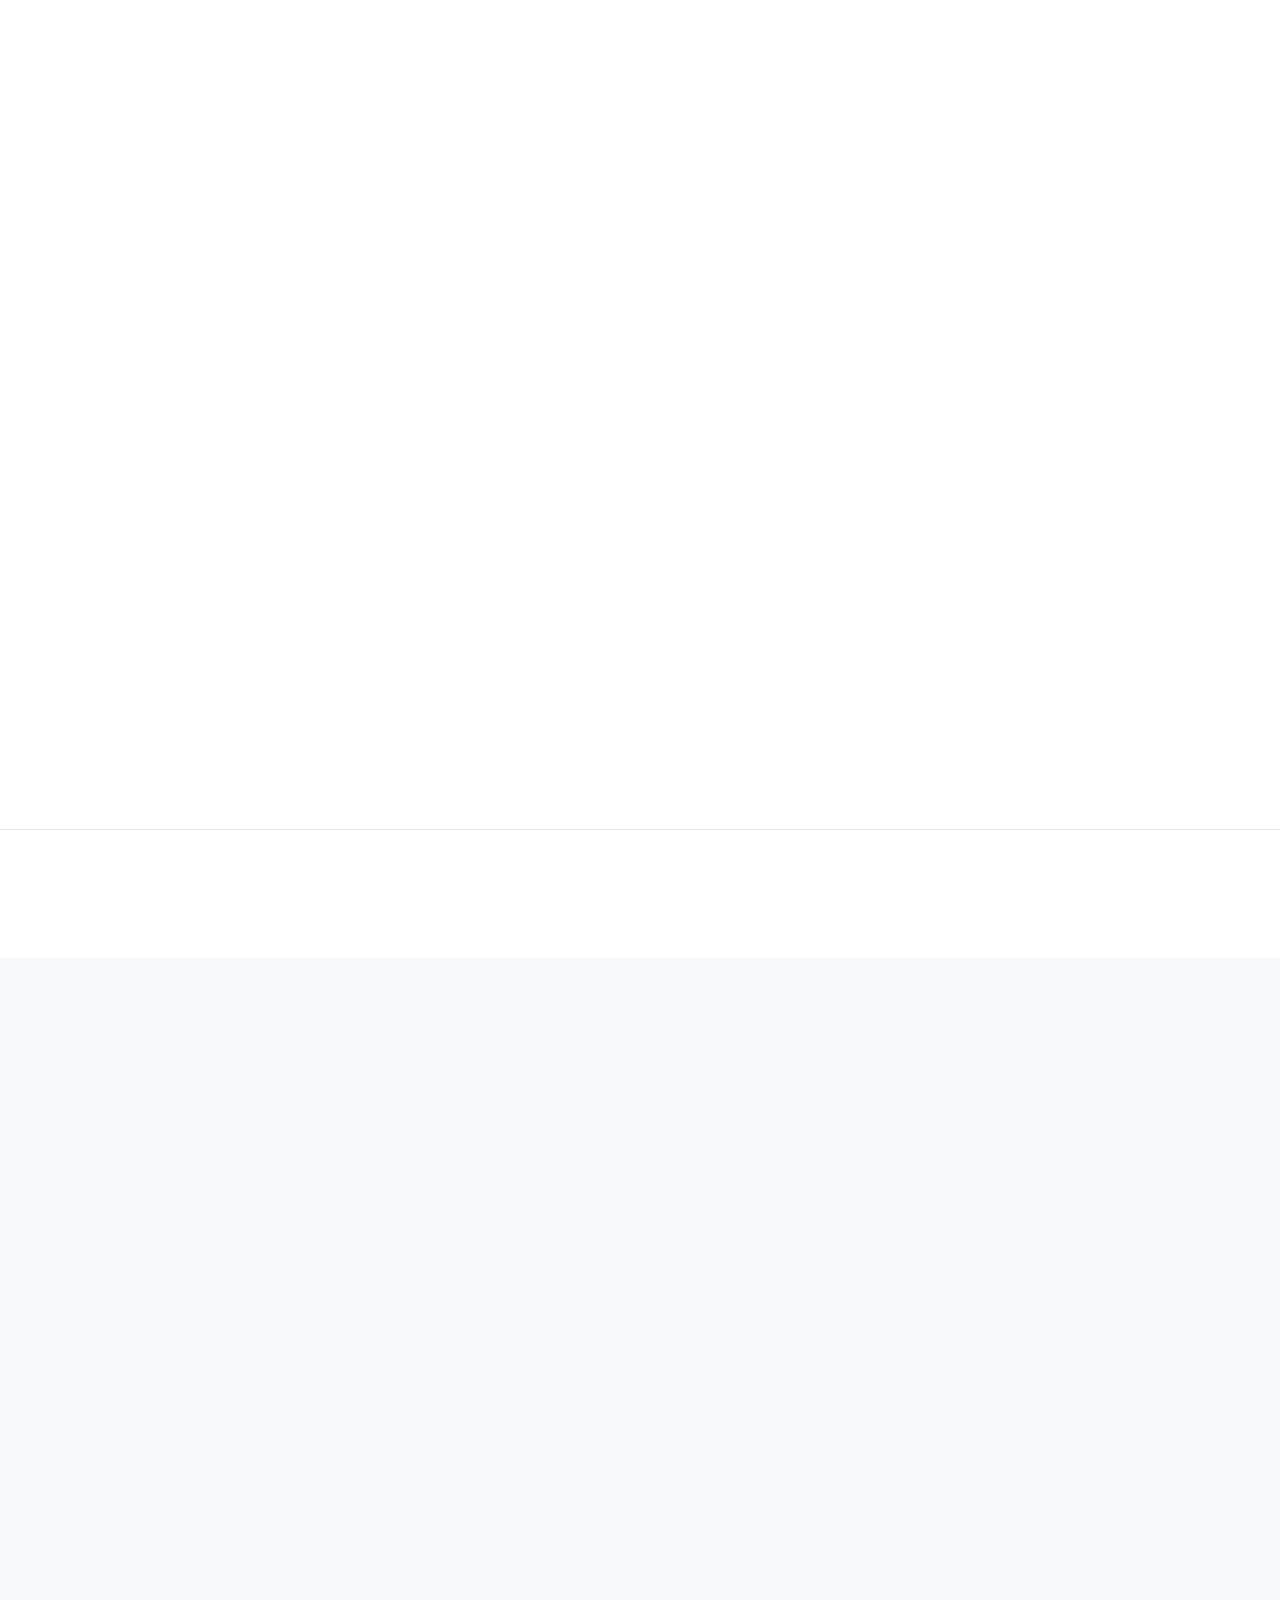
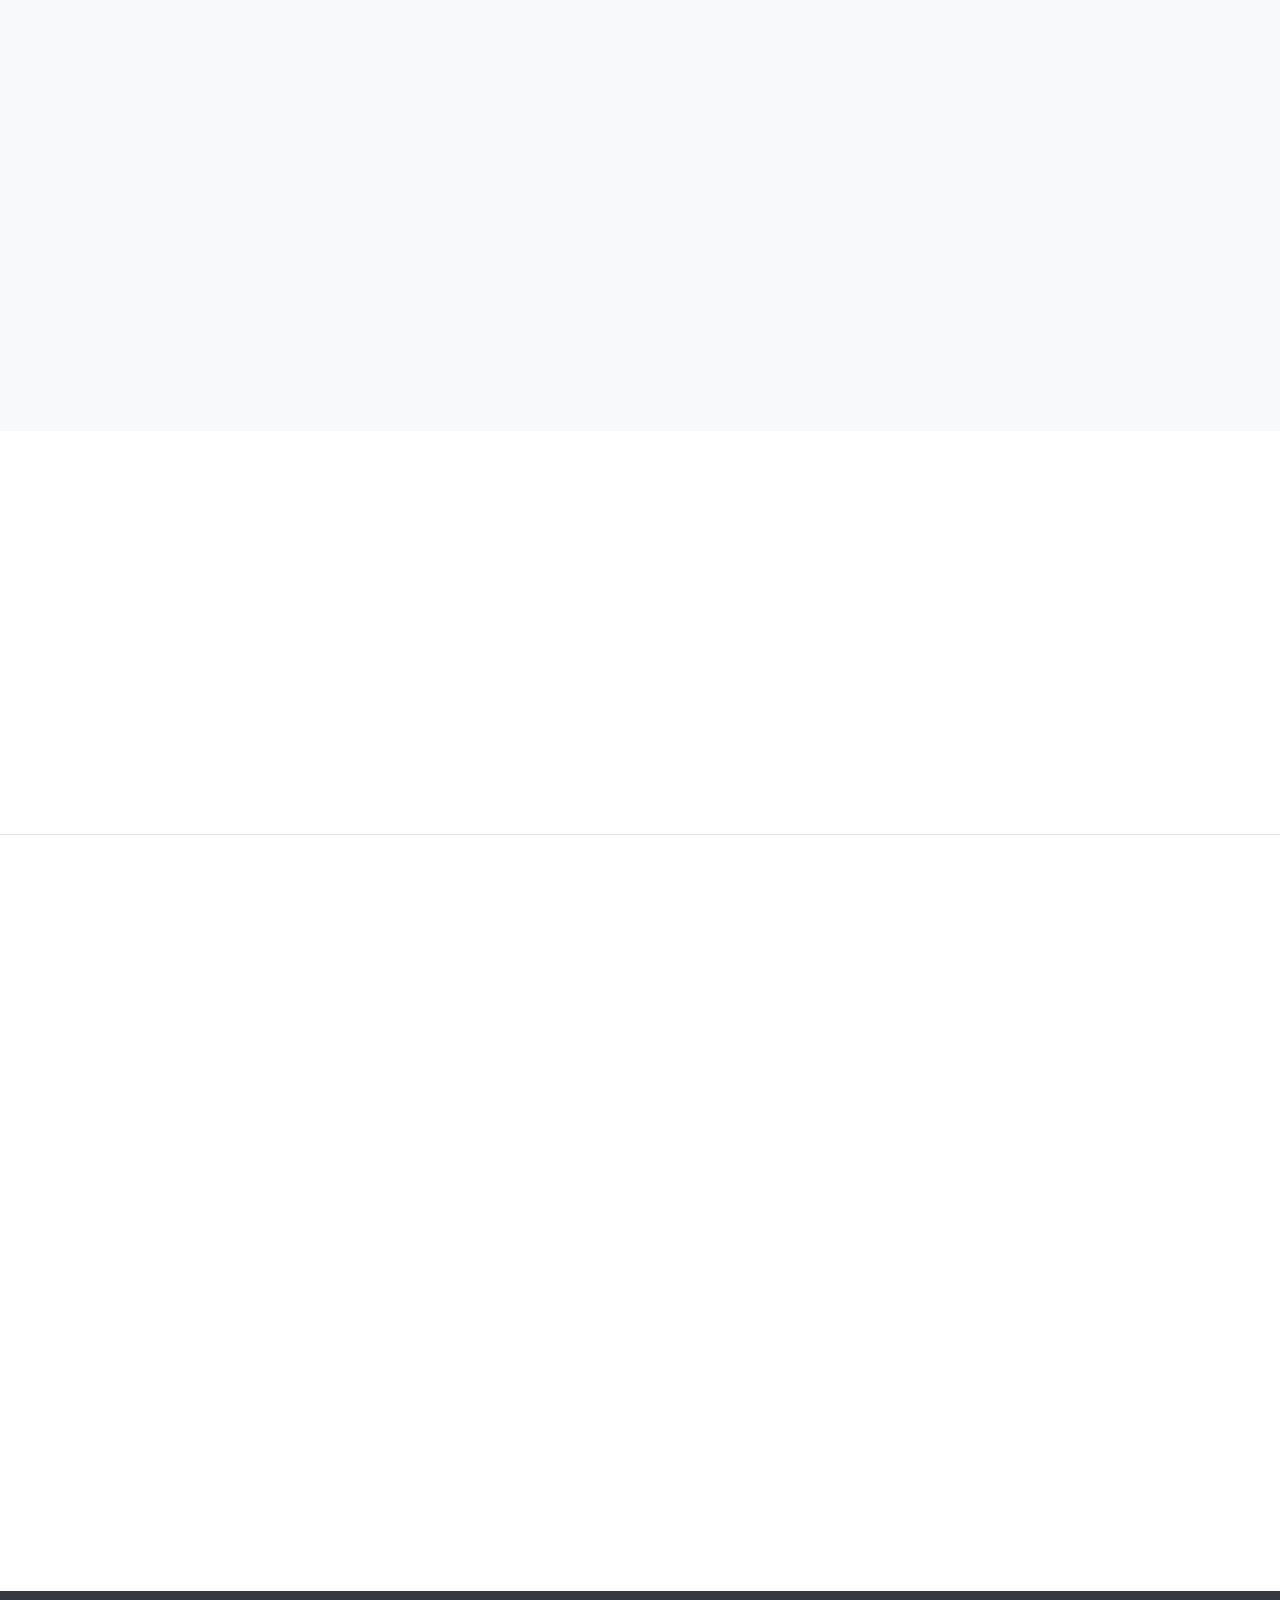
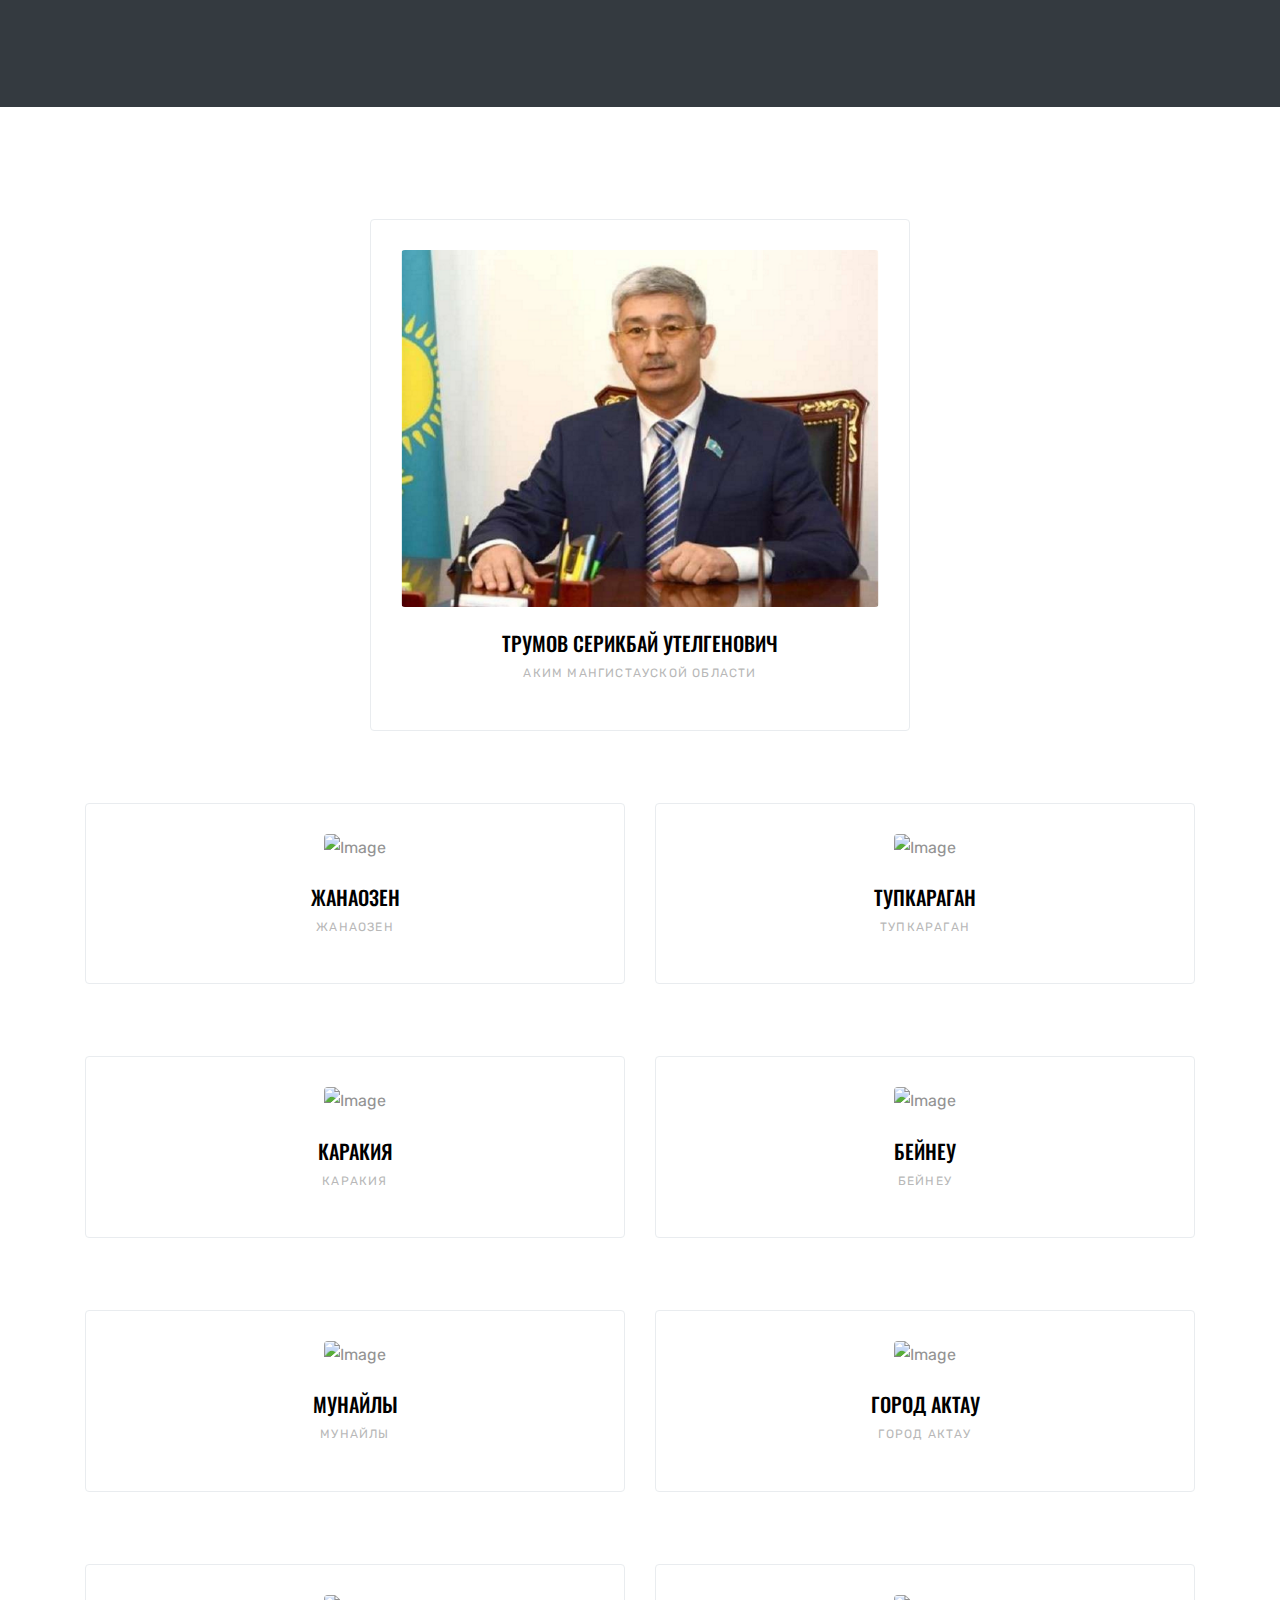
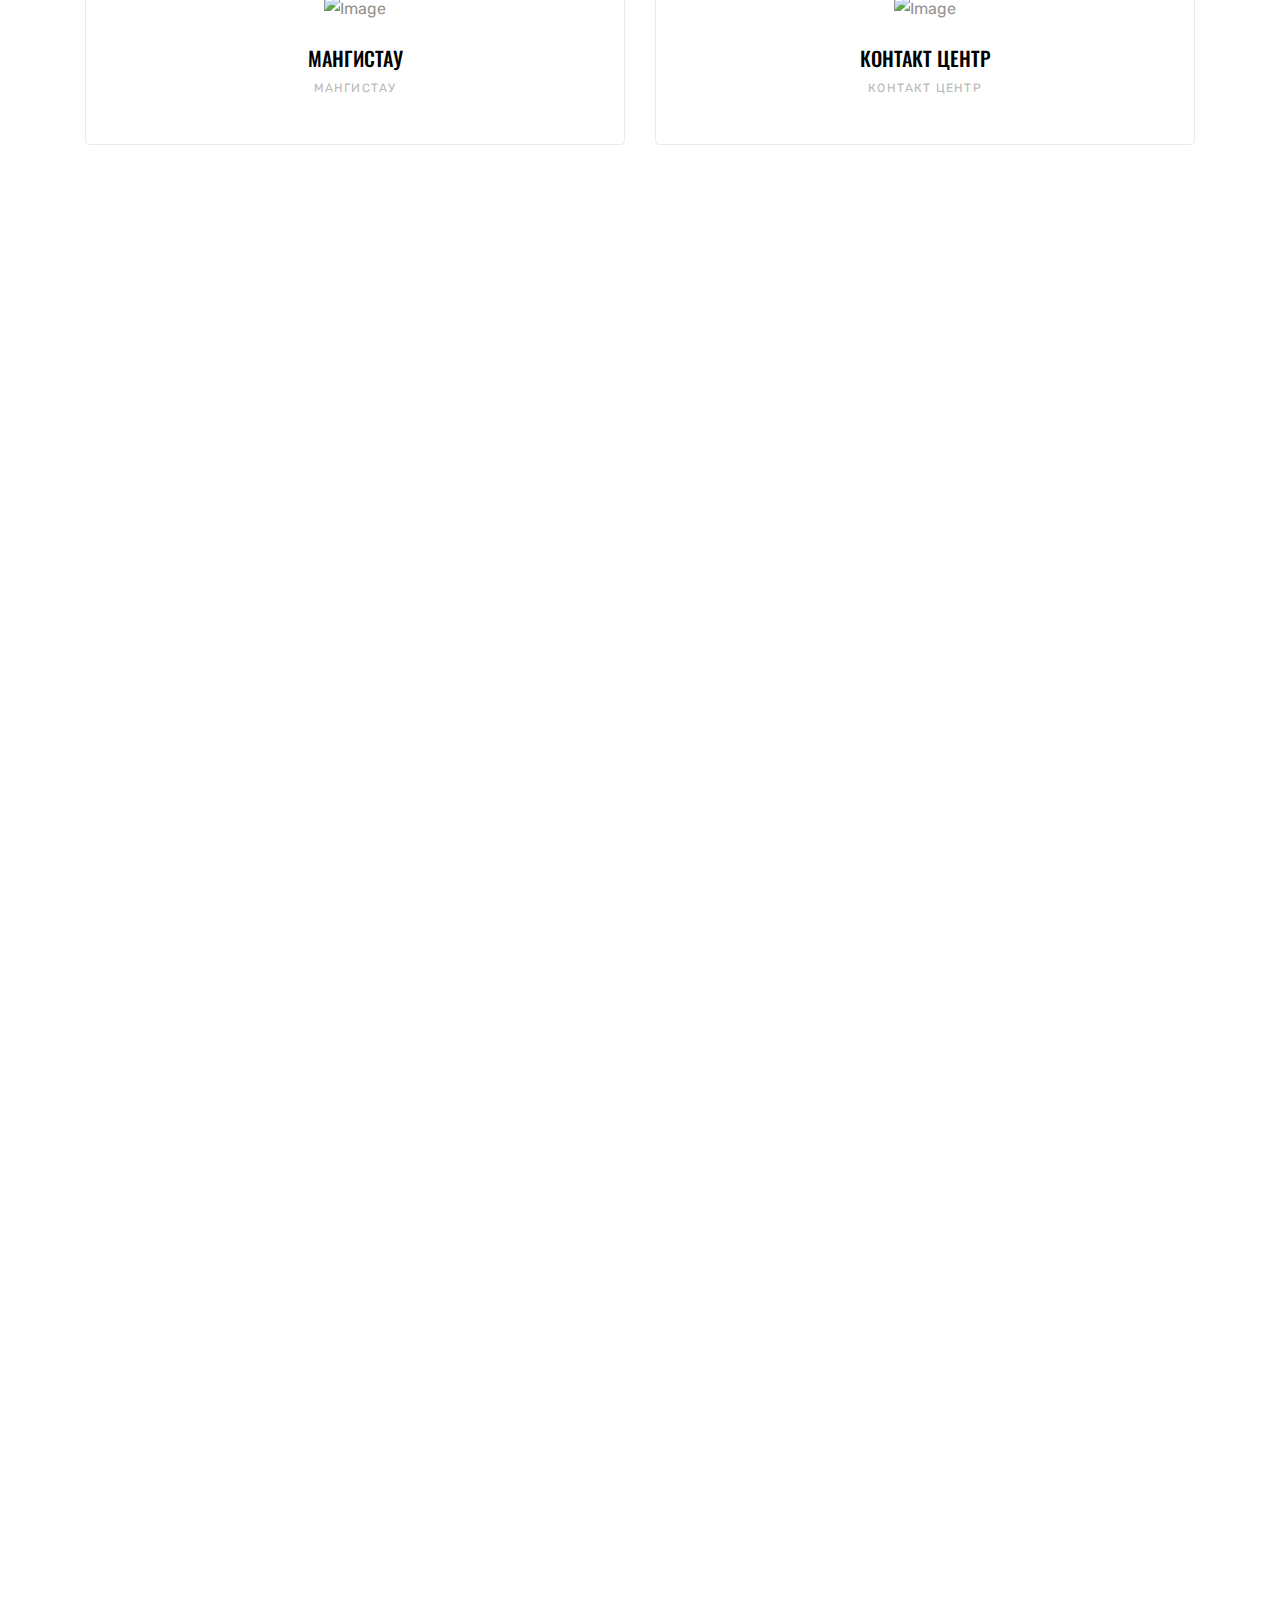
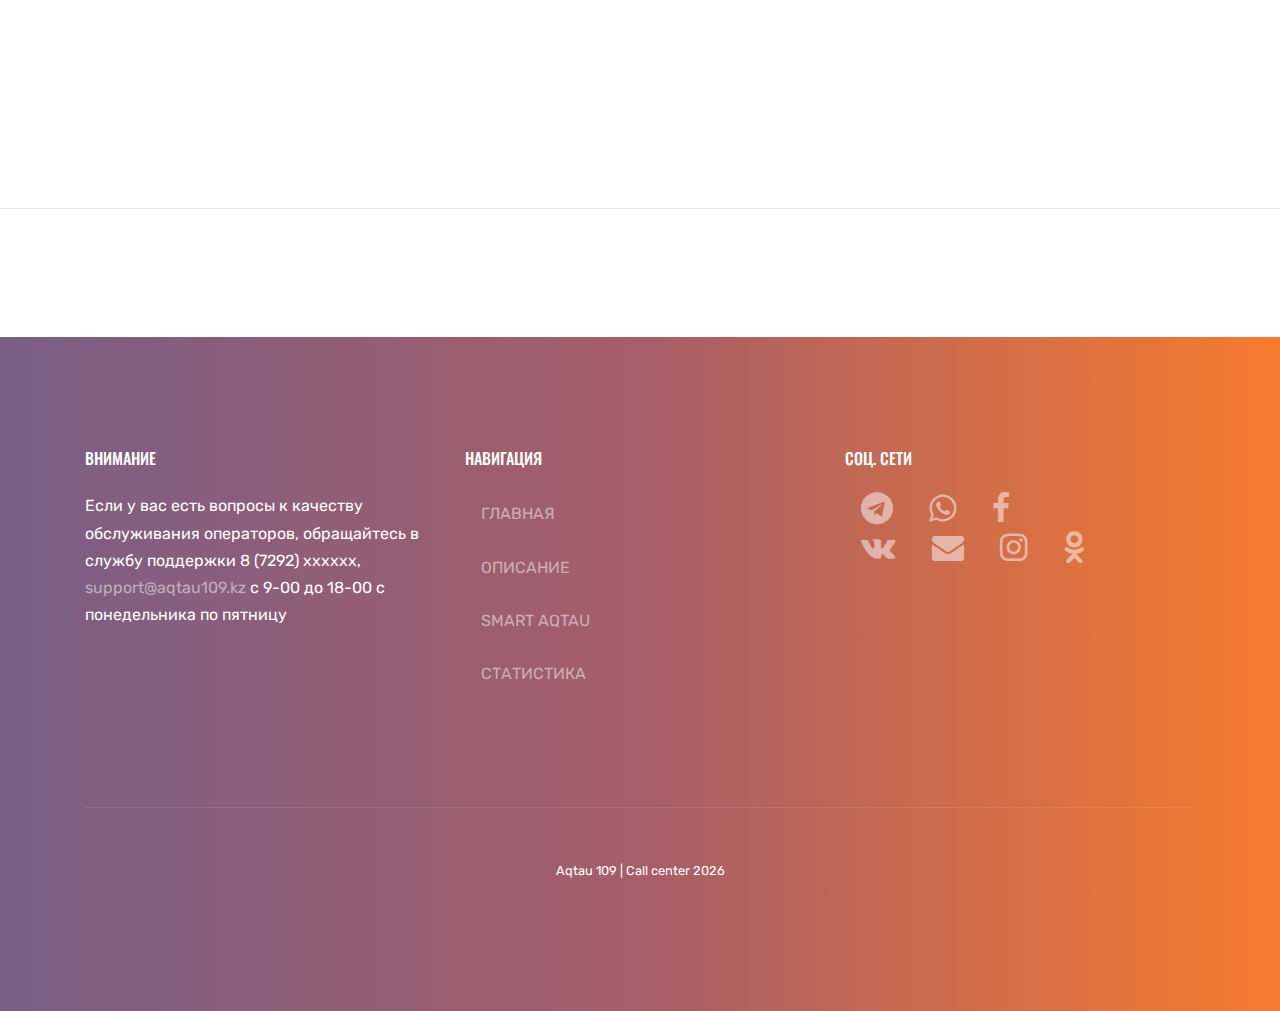
==== commit d8a32517: "tweaks && colors" ====
--- a/index.html
+++ b/index.html
@@ -122,9 +122,9 @@
                   <li><a href="#home-section" class="nav-link">ГЛАВНАЯ</a></li>
                   <li><a href="#description" class="nav-link">ОПИСАНИЕ</a></li>
                   <li><a href="#smart-aqtau" class="nav-link">SMART AQTAU</a></li>
-                  <li><a href="#rules" class="nav-link">ПРАВИЛА</a></li>
                   <li><a href="#stats" class="nav-link">СТАТИСТИКА</a></li>
                   <li><a href="#leadership" class="nav-link">РУКОВОДСТВО</a></li>
+                  <li><a href="#rules" class="nav-link">ПРАВИЛА</a></li>
                   <li><a href="contact.html" class="nav-link">КОНТАКТЫ</a></li>
                   <li><a href="directory.html" class="nav-link">СПРАВОЧНИК</a></li>
                   <li><a href="taplink.html" class="nav-link">TAP LINK</a></li>
@@ -415,47 +415,7 @@
     </div>
     <!-- END OF BANNER -->
 
-    <!-- RULES -->
-
-    <div class="site-section">
-
-      <div id="rules"></div> <!-- anchor to description -->
-
-      <div class="container">
-        <div class="row mb-5 justify-content-center">
-          <div class="col-md-7 text-center">
-            <div class="block-heading-1" data-aos="fade-up" data-aos-delay="">
-              <h2>Правила</h2>
-            </div>
-          </div>
-        </div>
-      </div>
-
-      <div class="container">
-
-        <div class="row">
-
-          <div class="col-md-4 col-lg-4 mb-4 text-center" data-aos="fade-up">
-            <img src="images/blazon-kz.png" class="mb-4" width="80%" alt="">
-            <h3 class="font-size-32 text-black"><a href="files/Правила подачи обращений.docx">Правила подачи обращений</a></h3>
-          </div>
-
-          <div class="col-md-4 col-lg-4 mb-4 text-center" data-aos="fade-up">
-            <img src="images/blazon-kz.png" class="mb-4" width="80%" alt="">
-            <h3 class="font-size-32 text-black"><a href="files/Порядок рассмотрения обращений.docx">Порядок рассмотрения</a></h3>
-          </div>
-
-          <div class="col-md-4 col-lg-4 mb-4 text-center" data-aos="fade-up">
-            <img src="images/blazon-kz.png" class="mb-4" width="80%" alt="">
-            <h3 class="font-size-32 text-black"><a href="files/Порядок обжалования.docx">Порядок обжалования</a></h3>
-          </div>
-        </div>
-      </div>
-      <hr>
-    </div>
-
-
-    <!-- END OF RULES -->
+    
 
 
     <!-- TUTORIAL VIDEO -->
@@ -506,7 +466,7 @@
 
     <div class="site-section">
       <div class="container">
-          <!-- slot -->
+          <!-- master -->
           <div class="row ">
             <div class="offset-3 col-lg-6 col-md-6 mb-4" >
               <div class="block-team-member-1 text-center rounded">
@@ -519,7 +479,7 @@
             </div>
           </div>
           <div id="slot" ></div>
-          <!-- end of slot -->
+          <!-- master -->
 
           <!-- ===================================== row ========================================== -->
           <!-- slot 1 -->
@@ -590,72 +550,73 @@
         <!-- ============================================ row =================================================== -->
 
 
+        
         <!-- ===================================== row ========================================== -->
-          <!-- slot 1 -->
-          <div class="row mt-5">
-            <div class="col-lg-6 col-6 col-md-6 mb-4" >
-              <div class="block-team-member-1 text-center rounded">
-                <img src="http://ecpplus.com/ca/wp-content/uploads/2016/08/featured_placeholder-400x300.png" width="100%" class="rounded mb-4" alt="Image">
-                <a>
-                  <h3 class="font-size-20 text-black">Контакт центр</h3>
-                  <span class="d-block font-gray-5 letter-spacing-1 text-uppercase font-size-12 mb-3">Контакт центр</span>
-                </a>
-              </div>
-
-            <div id="slot5" ></div>
-          </div>
-        <!-- end of slot 1 -->
-
-        <!-- slot 2 -->
-          <div class="col-lg-6 col-md-6 col-6 mb-4" >
+        <!-- slot 1 -->
+        <div class="row mt-5">
+          <div class="col-lg-6 col-6 col-md-6 mb-4" >
             <div class="block-team-member-1 text-center rounded">
-              <img src="http://ecpplus.com/ca/wp-content/uploads/2016/08/featured_placeholder-400x300.png" width="100%" class="rounded mb-4" alt="Image">
-              <a>
-                <h3 class="font-size-20 text-black">Мангистау</h3>
-                <span class="d-block font-gray-5 letter-spacing-1 text-uppercase font-size-12 mb-3">Мангистау</span>
-              </a>
-            </div>
-
-            <div  id="slot6" ></div>
-          </div>
-
-        </div>
-        <!-- end of slot 2 -->
-        <!-- ============================================ row =================================================== -->
-
-        <!-- ===================================== row ========================================== -->
-          <!-- slot 1 -->
-          <div class="row mt-5">
-            <div class="col-lg-6 col-6 col-md-6 mb-4" >
-              <div class="block-team-member-1 text-center rounded">
                 <img src="http://ecpplus.com/ca/wp-content/uploads/2016/08/featured_placeholder-400x300.png" width="100%" class="rounded mb-4" alt="Image">
                 <a>
                   <h3 class="font-size-20 text-black">Мунайлы</h3>
                   <span class="d-block font-gray-5 letter-spacing-1 text-uppercase font-size-12 mb-3">Мунайлы</span>
                 </a>
               </div>
-
-            <div id="slot7" ></div>
-          </div>
-        <!-- end of slot 1 -->
-
-        <!-- slot 2 -->
-          <div class="col-lg-6 col-md-6 col-6 mb-4" >
-            <div class="block-team-member-1 text-center rounded">
-              <img src="http://ecpplus.com/ca/wp-content/uploads/2016/08/featured_placeholder-400x300.png" width="100%" class="rounded mb-4" alt="Image">
-              <a>
-                <h3 class="font-size-20 text-black">город Актау</h3>
-                <span class="d-block font-gray-5 letter-spacing-1 text-uppercase font-size-12 mb-3">город Актау</span>
-              </a>
-            </div>
-
-            <div  id="slot8" ></div>
-          </div>
-
-        </div>
-        <!-- end of slot 2 -->
-        <!-- ============================================ row =================================================== -->
-
+              
+              <div id="slot7" ></div>
+            </div>
+            <!-- end of slot 1 -->
+            
+            <!-- slot 2 -->
+            <div class="col-lg-6 col-md-6 col-6 mb-4" >
+              <div class="block-team-member-1 text-center rounded">
+                <img src="http://ecpplus.com/ca/wp-content/uploads/2016/08/featured_placeholder-400x300.png" width="100%" class="rounded mb-4" alt="Image">
+                <a>
+                  <h3 class="font-size-20 text-black">город Актау</h3>
+                  <span class="d-block font-gray-5 letter-spacing-1 text-uppercase font-size-12 mb-3">город Актау</span>
+                </a>
+              </div>
+              
+              <div  id="slot8" ></div>
+            </div>
+            
+          </div>
+          <!-- end of slot 2 -->
+          <!-- ============================================ row =================================================== -->
+          
+          <!-- ===================================== row ========================================== -->
+            <div class="row mt-5">
+
+              
+              <!-- slot 2 -->
+              <div class="col-lg-6 col-md-6 col-6 mb-4" >
+                <div class="block-team-member-1 text-center rounded">
+                  <img src="http://ecpplus.com/ca/wp-content/uploads/2016/08/featured_placeholder-400x300.png" width="100%" class="rounded mb-4" alt="Image">
+                  <a>
+                    <h3 class="font-size-20 text-black">Мангистау</h3>
+                    <span class="d-block font-gray-5 letter-spacing-1 text-uppercase font-size-12 mb-3">Мангистау</span>
+                  </a>
+                </div>
+  
+                <div  id="slot6" ></div>
+              </div>
+              
+              <!-- slot 5 -->
+                <div class="col-lg-6 col-6 col-md-6 mb-4" >
+                  <div class="block-team-member-1 text-center rounded">
+                    <img src="http://ecpplus.com/ca/wp-content/uploads/2016/08/featured_placeholder-400x300.png" width="100%" class="rounded mb-4" alt="Image">
+                    <a>
+                      <h3 class="font-size-20 text-black">Контакт центр</h3>
+                      <span class="d-block font-gray-5 letter-spacing-1 text-uppercase font-size-12 mb-3">Контакт центр</span>
+                    </a>
+                  </div>
+    
+                <div id="slot5" ></div>
+              </div>
+            <!-- end of slot 5 -->
+          </div>
+          <!-- end of slot 2 -->
+          <!-- ============================================ row =================================================== -->
          
 
         </div>
@@ -680,7 +641,7 @@
         <div class="row">
 
 
-          <div class="col-lg-6 col-md-6 mb-4" data-aos="fade-up">
+          <div class="offset-lg-3 offset-md-3 col-lg-6 col-md-6 mb-4" data-aos="fade-up">
             <div class="block-team-member-1 text-center rounded">
               <img src="images/mangistau_akim.png" width="100%" class="rounded mb-4" alt="Image">
               <a href="mangistau_akim.html">
@@ -690,7 +651,7 @@
             </div>
           </div>
 
-          <div class="col-lg-6 col-md-6 mb-4" data-aos="fade-up" data-aos-delay="100">
+          <!-- <div class="col-lg-6 col-md-6 mb-4" data-aos="fade-up" data-aos-delay="100">
             <div class="block-team-member-1 text-center rounded">
               <img src="images/aqtau_akim.jpg" width="100%" alt="Image " class="rounded mb-4">
               <a href="aqtau_akim.html">
@@ -698,7 +659,7 @@
                 <span class="d-block font-gray-5 letter-spacing-1 text-uppercase font-size-12 mb-3">Аким города Актау</span>
               </a>
             </div>
-          </div>
+          </div> -->
 
         </div>
       </div>
@@ -708,6 +669,46 @@
 
   </div>
 
+  <!-- ============= rules ==================== -->
+
+    <div class="site-section">
+
+      <div id="rules"></div> <!-- anchor to description -->
+
+      <div class="container">
+        <div class="row mb-5 justify-content-center">
+          <div class="col-md-7 text-center">
+            <div class="block-heading-1" data-aos="fade-up" data-aos-delay="">
+              <h2>Правила</h2>
+            </div>
+          </div>
+        </div>
+      </div>
+
+      <div class="container">
+
+        <div class="row">
+
+          <div class="col-md-4 col-lg-4 mb-4 text-center" data-aos="fade-up">
+            <img src="images/blazon-kz.png" class="mb-4" width="80%" alt="">
+            <h3 class="font-size-32 text-black"><a href="files/Правила подачи обращений.docx">Правила подачи обращений</a></h3>
+          </div>
+
+          <div class="col-md-4 col-lg-4 mb-4 text-center" data-aos="fade-up">
+            <img src="images/blazon-kz.png" class="mb-4" width="80%" alt="">
+            <h3 class="font-size-32 text-black"><a href="files/Порядок рассмотрения обращений.docx">Порядок рассмотрения</a></h3>
+          </div>
+
+          <div class="col-md-4 col-lg-4 mb-4 text-center" data-aos="fade-up">
+            <img src="images/blazon-kz.png" class="mb-4" width="80%" alt="">
+            <h3 class="font-size-32 text-black"><a href="files/Порядок обжалования.docx">Порядок обжалования</a></h3>
+          </div>
+        </div>
+      </div>
+      <hr>
+    </div>
+
+  <!-- ============= rules ==================== -->
 
   <footer class="site-footer site-section">
     <div class="container">
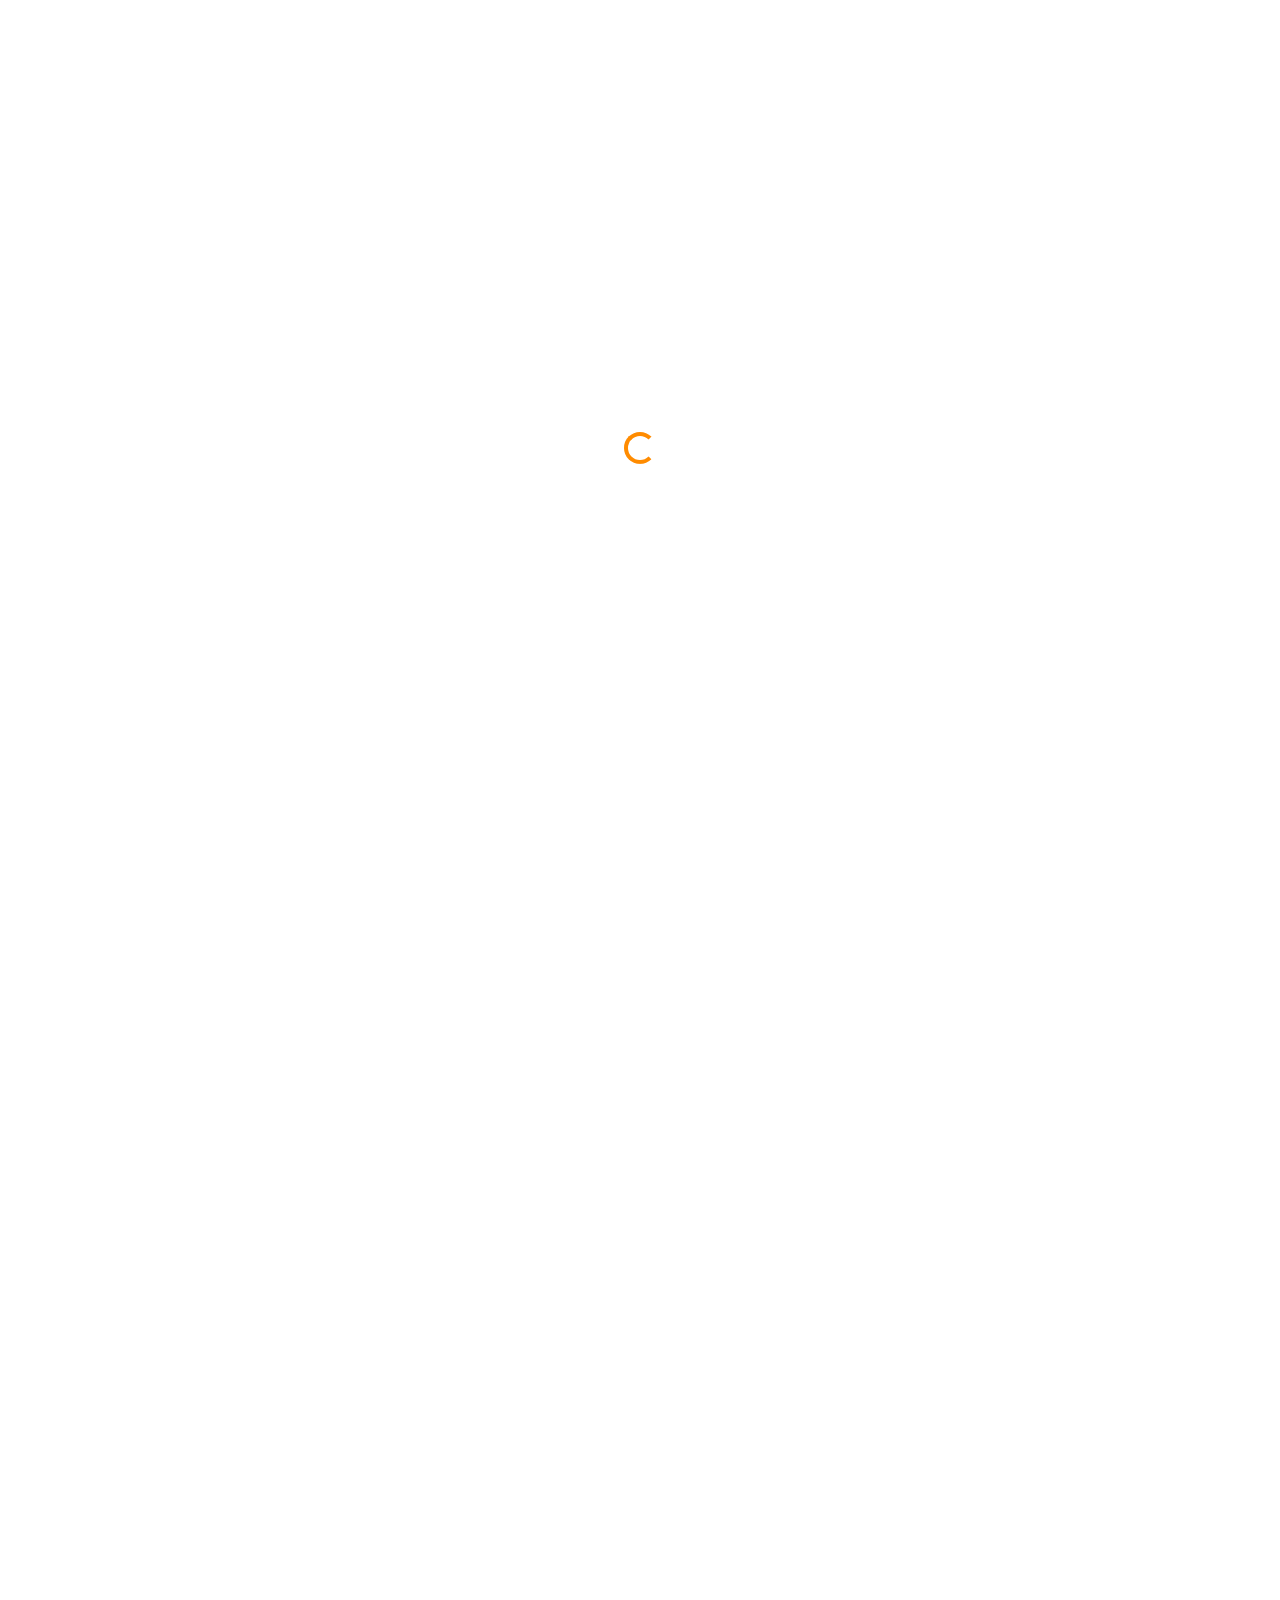
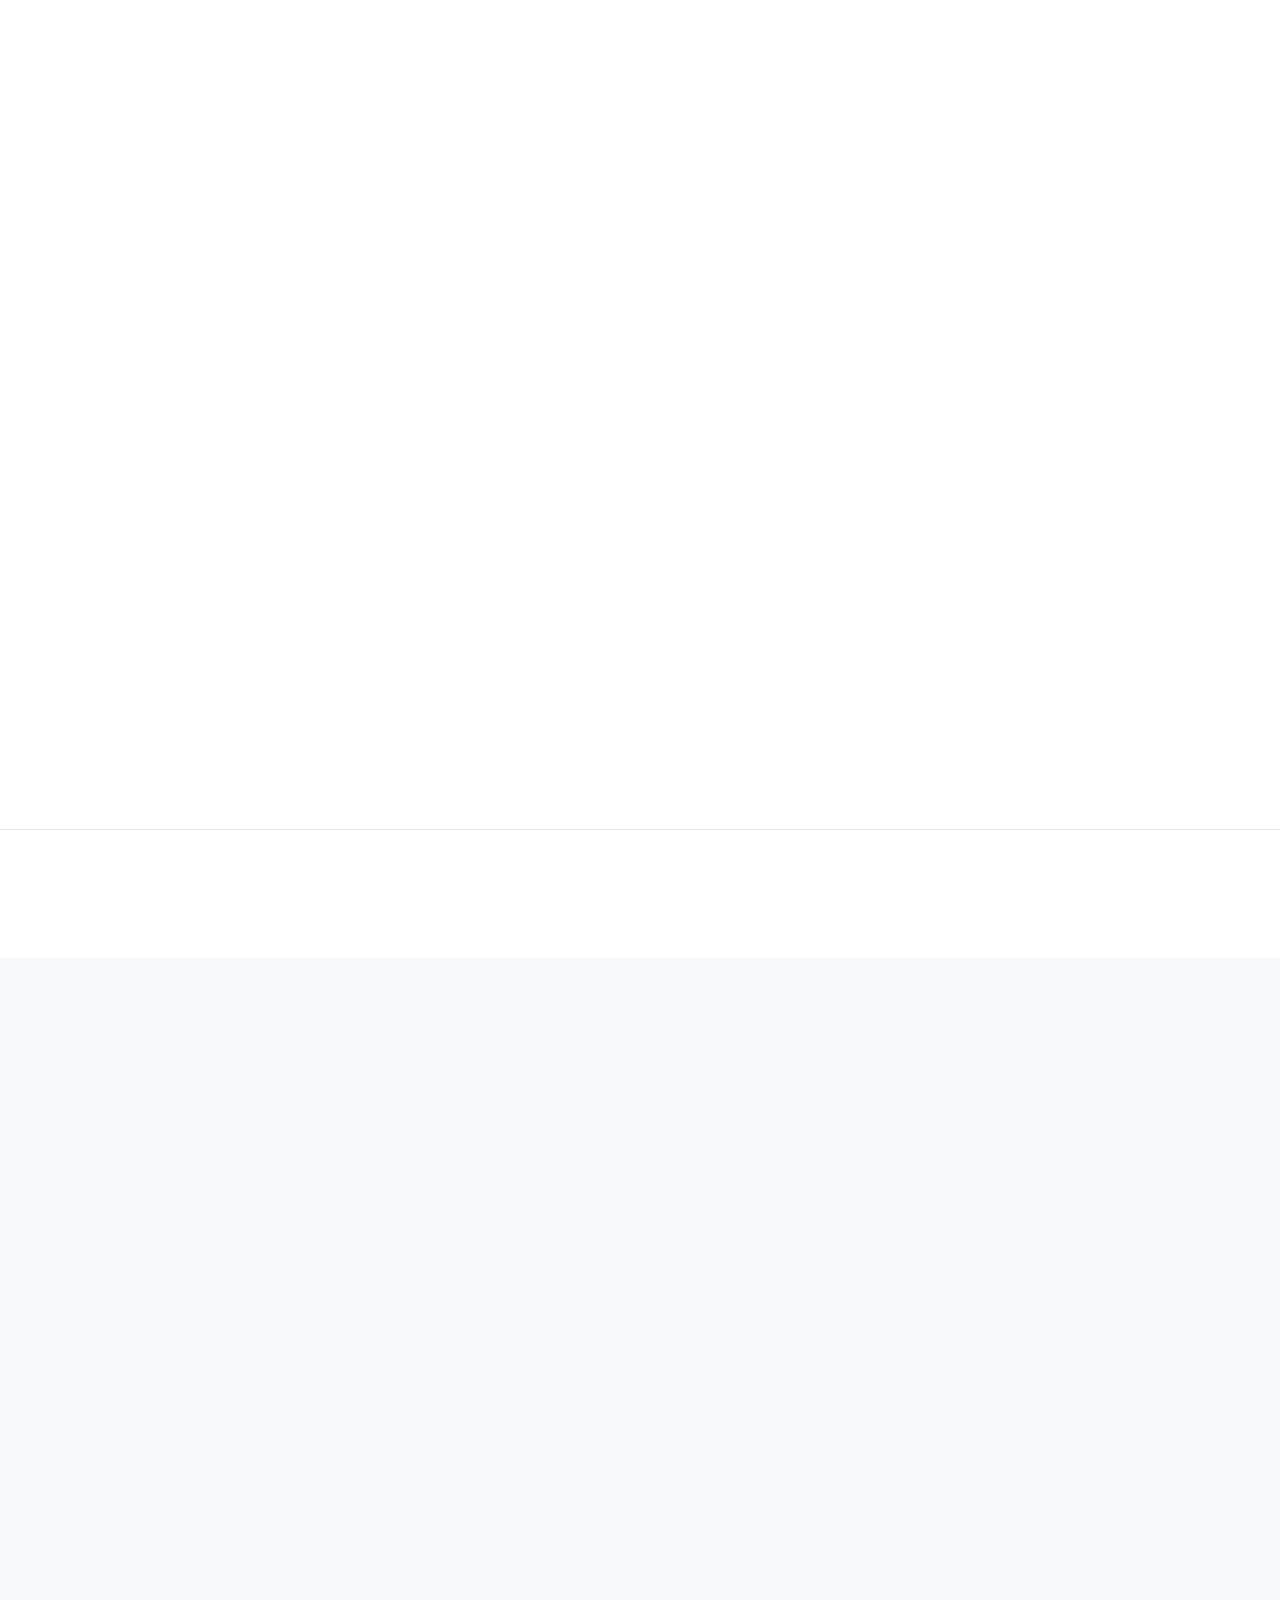
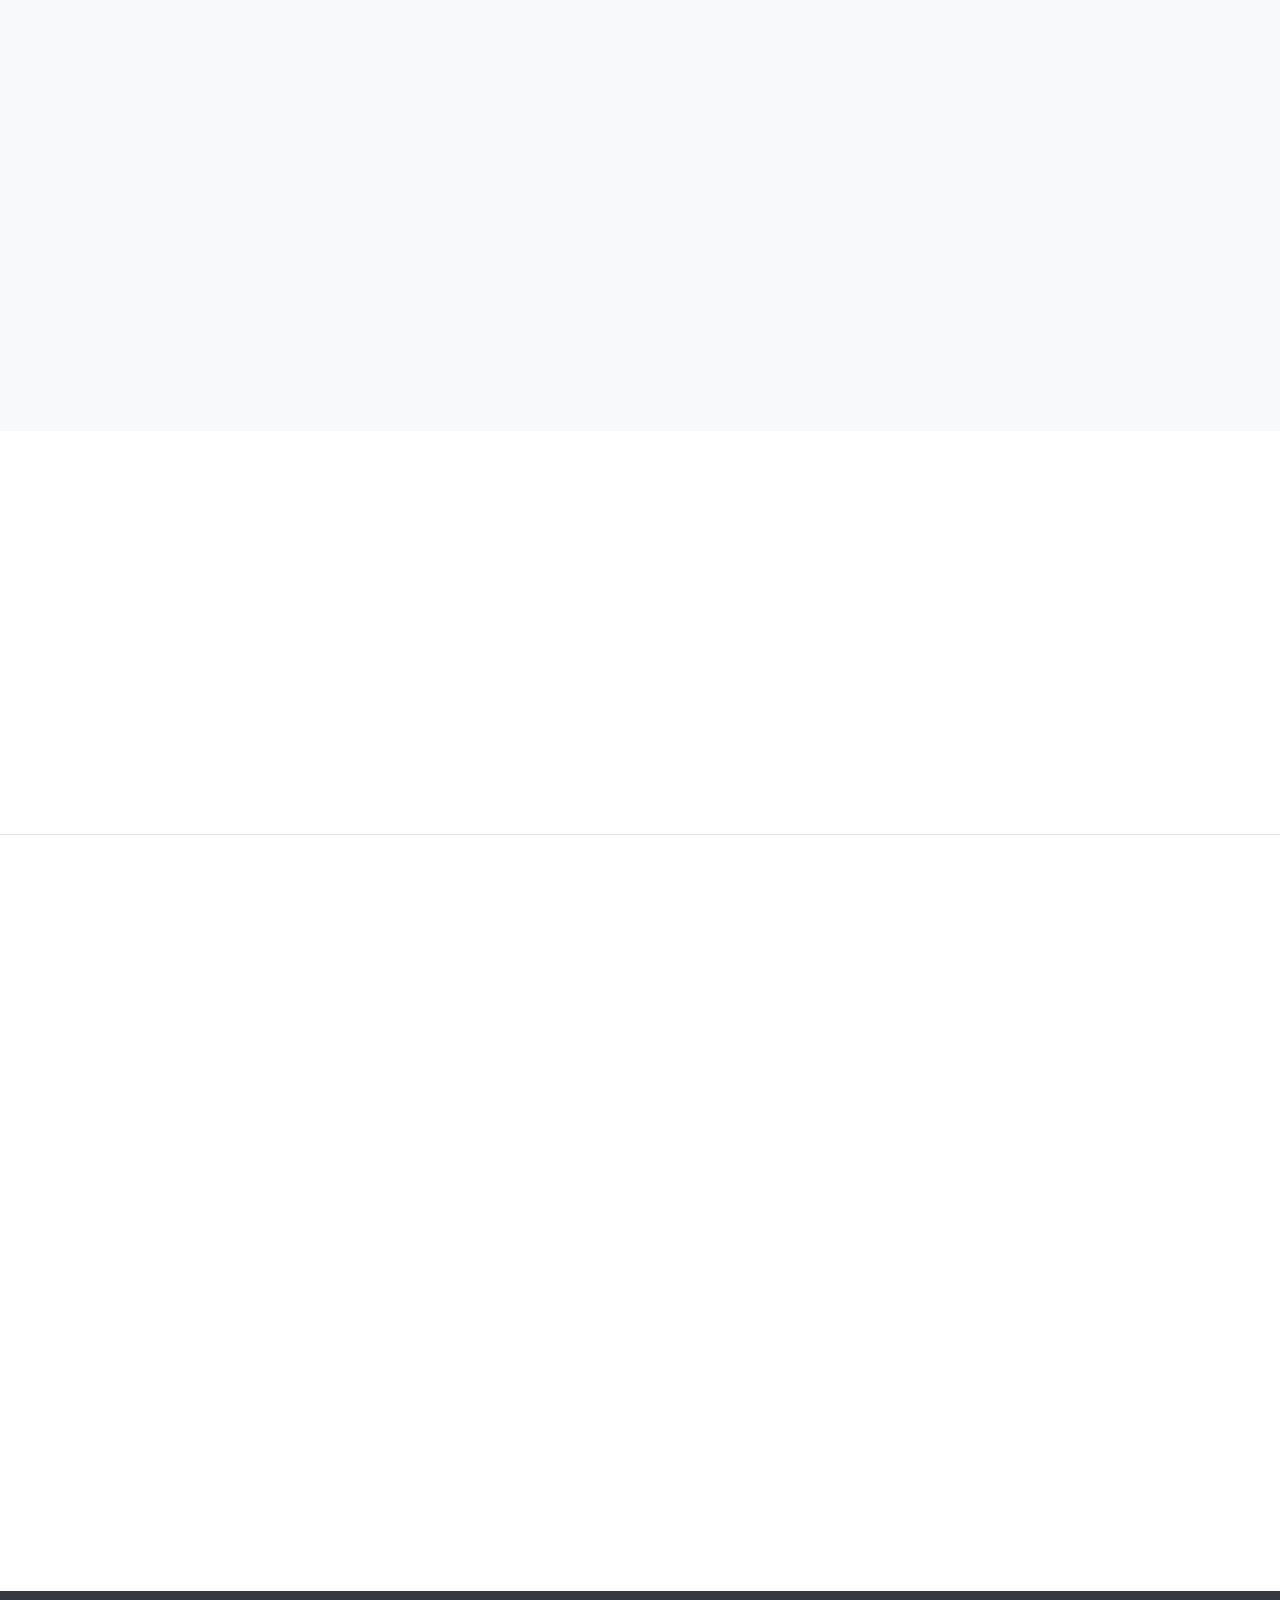
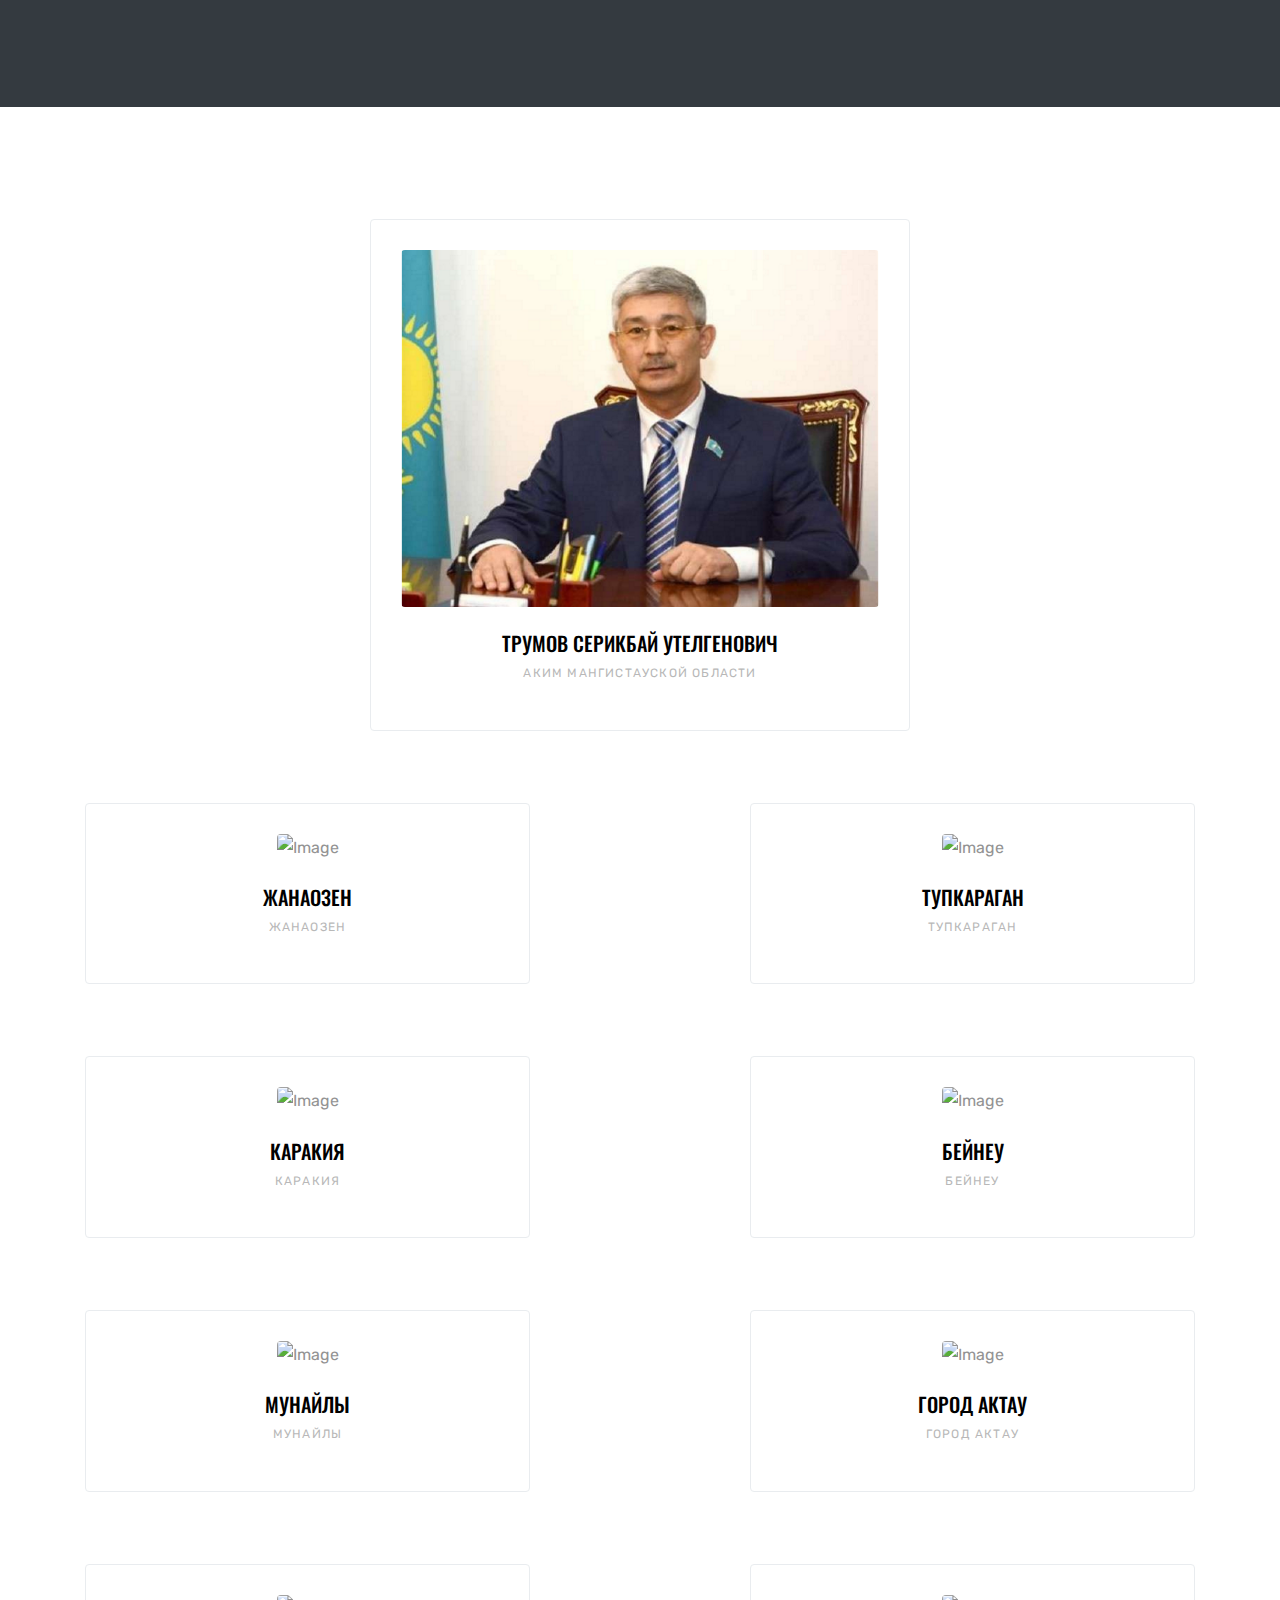
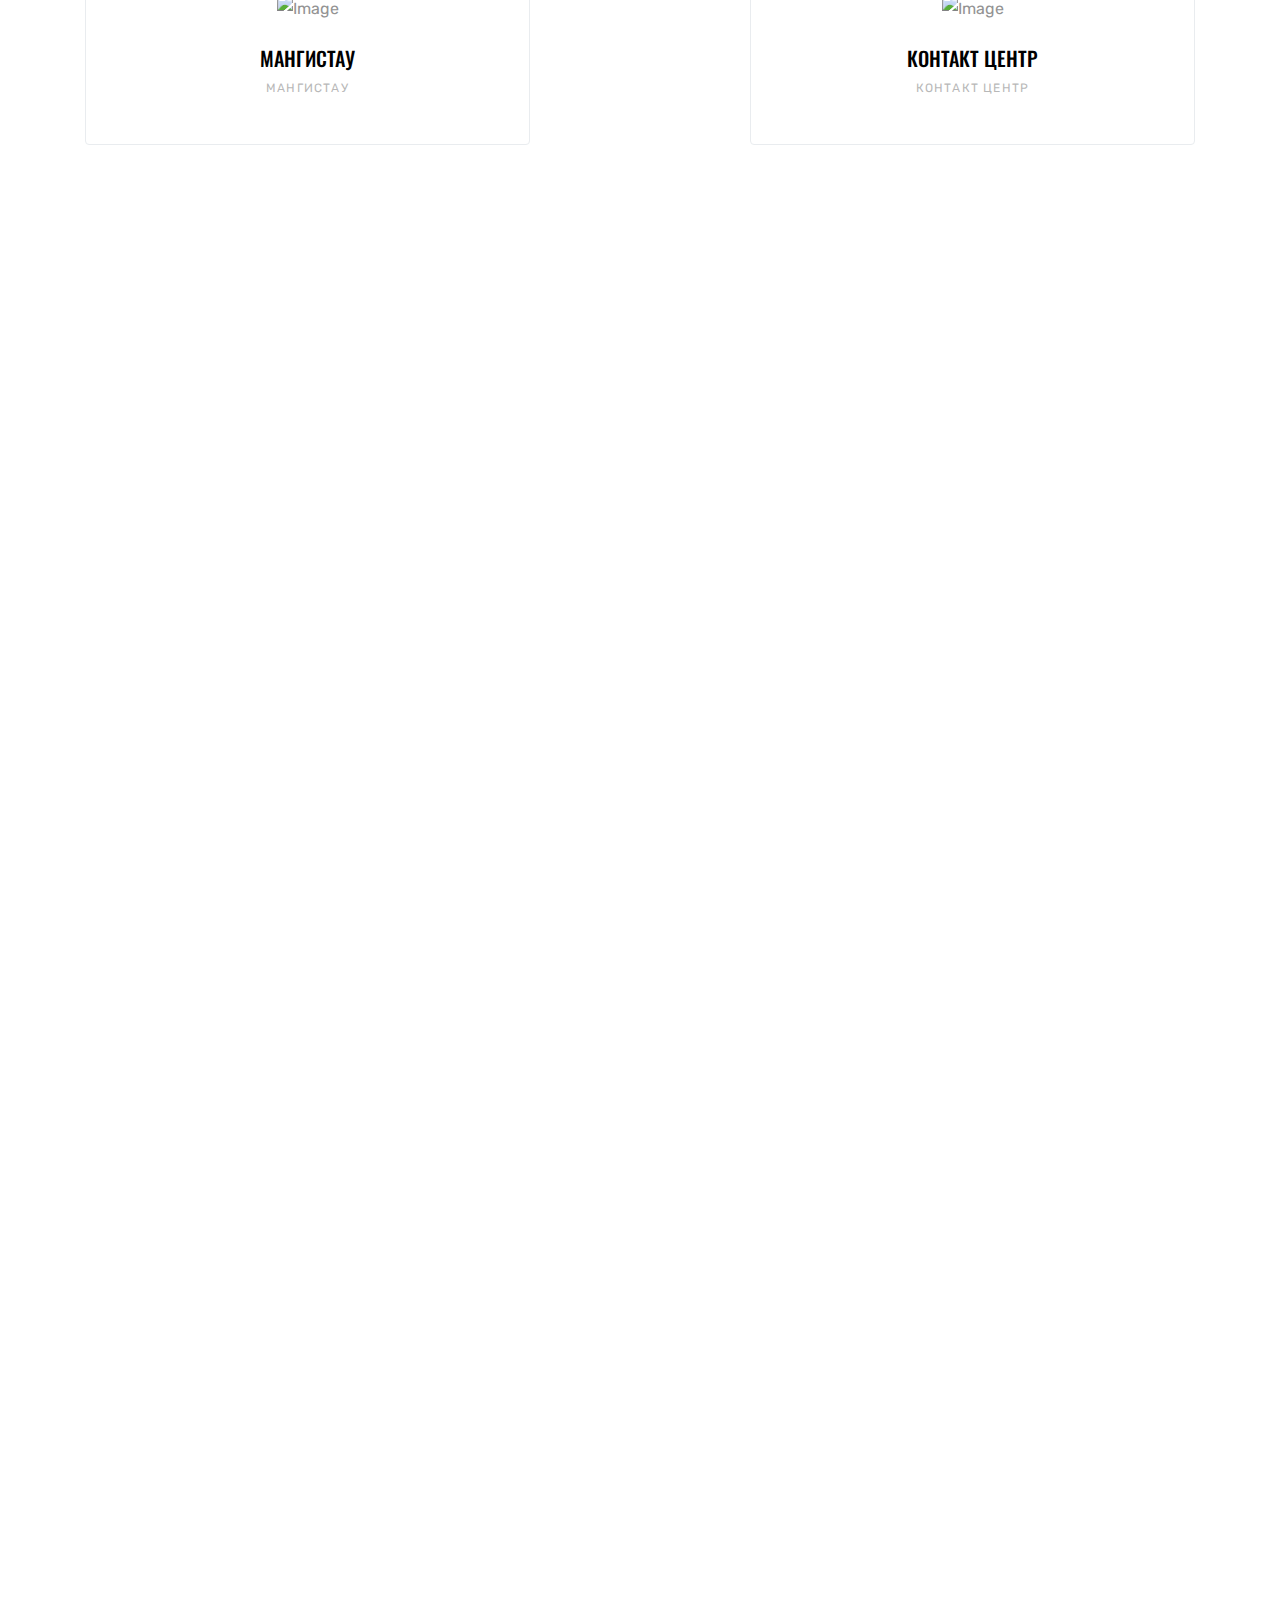
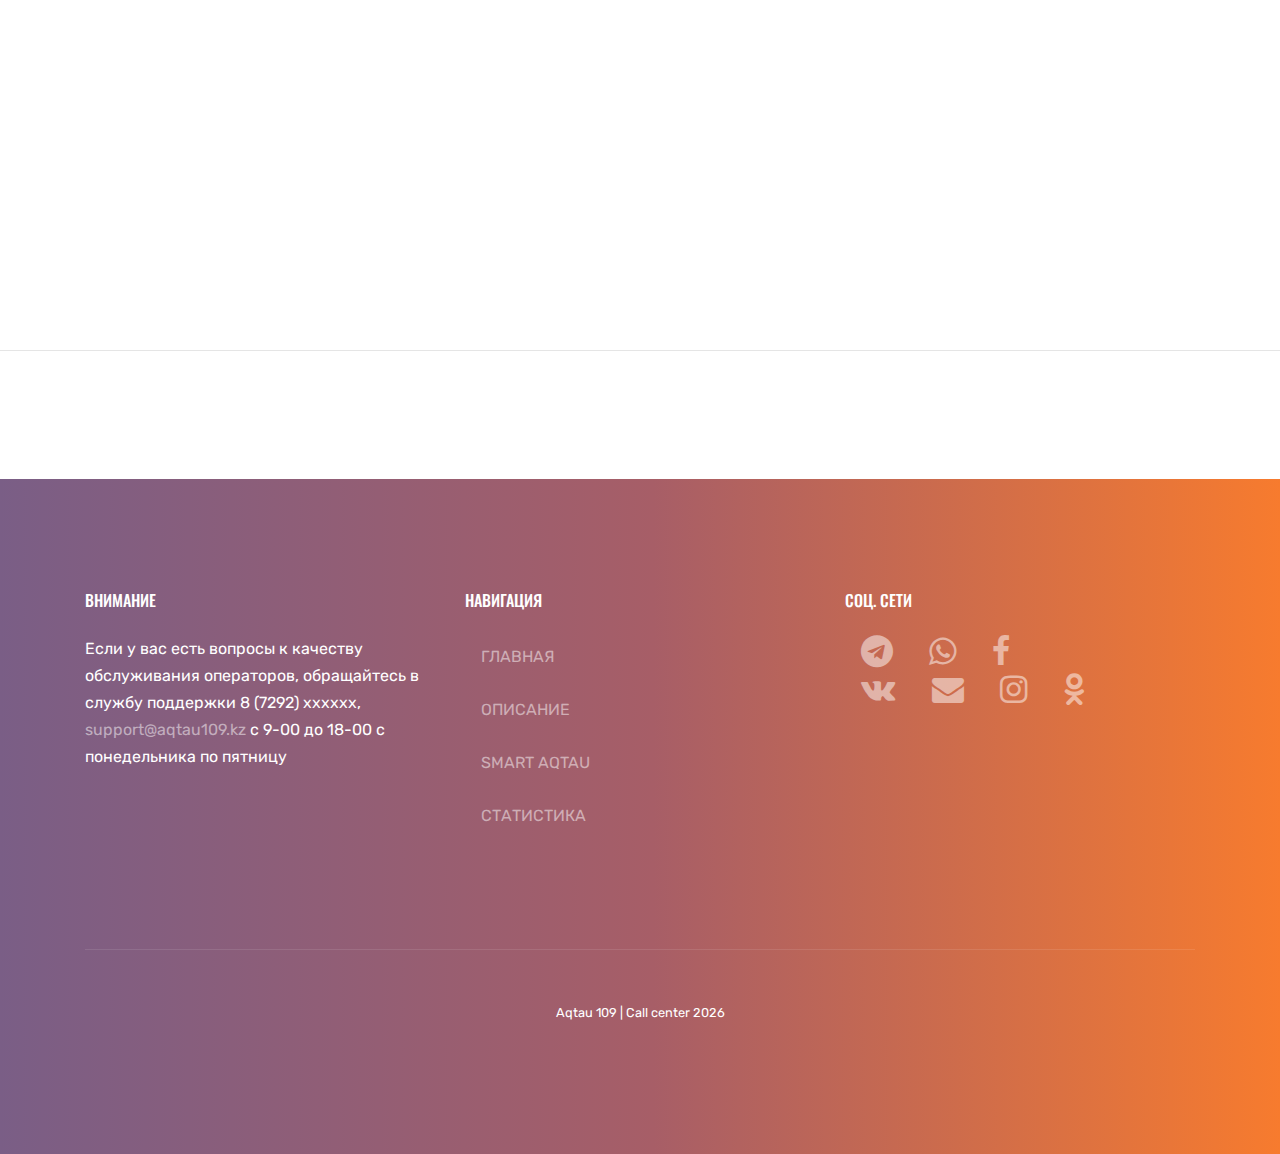
==== commit 6086d619: "positions && bugfix" ====
--- a/index.html
+++ b/index.html
@@ -484,7 +484,7 @@
           <!-- ===================================== row ========================================== -->
           <!-- slot 1 -->
           <div class="row mt-5">
-              <div class="col-lg-6 col-6 col-md-6 mb-4" >
+              <div class="col-lg-5 col-md-5 mb-4" >
                 <div class="block-team-member-1 text-center rounded">
                   <img src="http://ecpplus.com/ca/wp-content/uploads/2016/08/featured_placeholder-400x300.png" width="100%" class="rounded mb-4" alt="Image">
                   <a>
@@ -498,7 +498,7 @@
           <!-- end of slot 1 -->
 
           <!-- slot 2 -->
-            <div class="col-lg-6 col-md-6 col-6 mb-4" >
+            <div class="col-lg-5 col-md-5 offset-md-2 offset-lg-2 mb-4" >
               <div class="block-team-member-1 text-center rounded">
                 <img src="http://ecpplus.com/ca/wp-content/uploads/2016/08/featured_placeholder-400x300.png" width="100%" class="rounded mb-4" alt="Image">
                 <a>
@@ -519,7 +519,7 @@
           <!-- ===================================== row ========================================== -->
           <!-- slot 1 -->
           <div class="row mt-5">
-            <div class="col-lg-6 col-6 col-md-6 mb-4" >
+            <div class="col-lg-5 col-md-5 mb-4" >
               <div class="block-team-member-1 text-center rounded">
                 <img src="http://ecpplus.com/ca/wp-content/uploads/2016/08/featured_placeholder-400x300.png" width="100%" class="rounded mb-4" alt="Image">
                 <a>
@@ -533,7 +533,7 @@
         <!-- end of slot 1 -->
 
         <!-- slot 2 -->
-          <div class="col-lg-6 col-md-6 col-6 mb-4" >
+          <div class="col-lg-5 col-md-5 offset-md-2 offset-lg-2 mb-4" >
             <div class="block-team-member-1 text-center rounded">
               <img src="http://ecpplus.com/ca/wp-content/uploads/2016/08/featured_placeholder-400x300.png" width="100%" class="rounded mb-4" alt="Image">
               <a>
@@ -554,7 +554,7 @@
         <!-- ===================================== row ========================================== -->
         <!-- slot 1 -->
         <div class="row mt-5">
-          <div class="col-lg-6 col-6 col-md-6 mb-4" >
+          <div class="col-lg-5  col-md-5 mb-4" >
             <div class="block-team-member-1 text-center rounded">
                 <img src="http://ecpplus.com/ca/wp-content/uploads/2016/08/featured_placeholder-400x300.png" width="100%" class="rounded mb-4" alt="Image">
                 <a>
@@ -568,7 +568,7 @@
             <!-- end of slot 1 -->
             
             <!-- slot 2 -->
-            <div class="col-lg-6 col-md-6 col-6 mb-4" >
+            <div class="col-lg-5 col-md-5 offset-md-2 offset-lg-2 mb-4" >
               <div class="block-team-member-1 text-center rounded">
                 <img src="http://ecpplus.com/ca/wp-content/uploads/2016/08/featured_placeholder-400x300.png" width="100%" class="rounded mb-4" alt="Image">
                 <a>
@@ -589,7 +589,7 @@
 
               
               <!-- slot 2 -->
-              <div class="col-lg-6 col-md-6 col-6 mb-4" >
+              <div class="col-lg-5 col-md-5 mb-4" >
                 <div class="block-team-member-1 text-center rounded">
                   <img src="http://ecpplus.com/ca/wp-content/uploads/2016/08/featured_placeholder-400x300.png" width="100%" class="rounded mb-4" alt="Image">
                   <a>
@@ -602,7 +602,7 @@
               </div>
               
               <!-- slot 5 -->
-                <div class="col-lg-6 col-6 col-md-6 mb-4" >
+                <div class="col-lg-5 col-md-5 offset-md-2 offset-lg-2 mb-4" >
                   <div class="block-team-member-1 text-center rounded">
                     <img src="http://ecpplus.com/ca/wp-content/uploads/2016/08/featured_placeholder-400x300.png" width="100%" class="rounded mb-4" alt="Image">
                     <a>
@@ -641,7 +641,7 @@
         <div class="row">
 
 
-          <div class="offset-lg-3 offset-md-3 col-lg-6 col-md-6 mb-4" data-aos="fade-up">
+          <div class="offset-lg-2 offset-md-2 col-lg-8 col-md-8 mb-4" data-aos="fade-up">
             <div class="block-team-member-1 text-center rounded">
               <img src="images/mangistau_akim.png" width="100%" class="rounded mb-4" alt="Image">
               <a href="mangistau_akim.html">
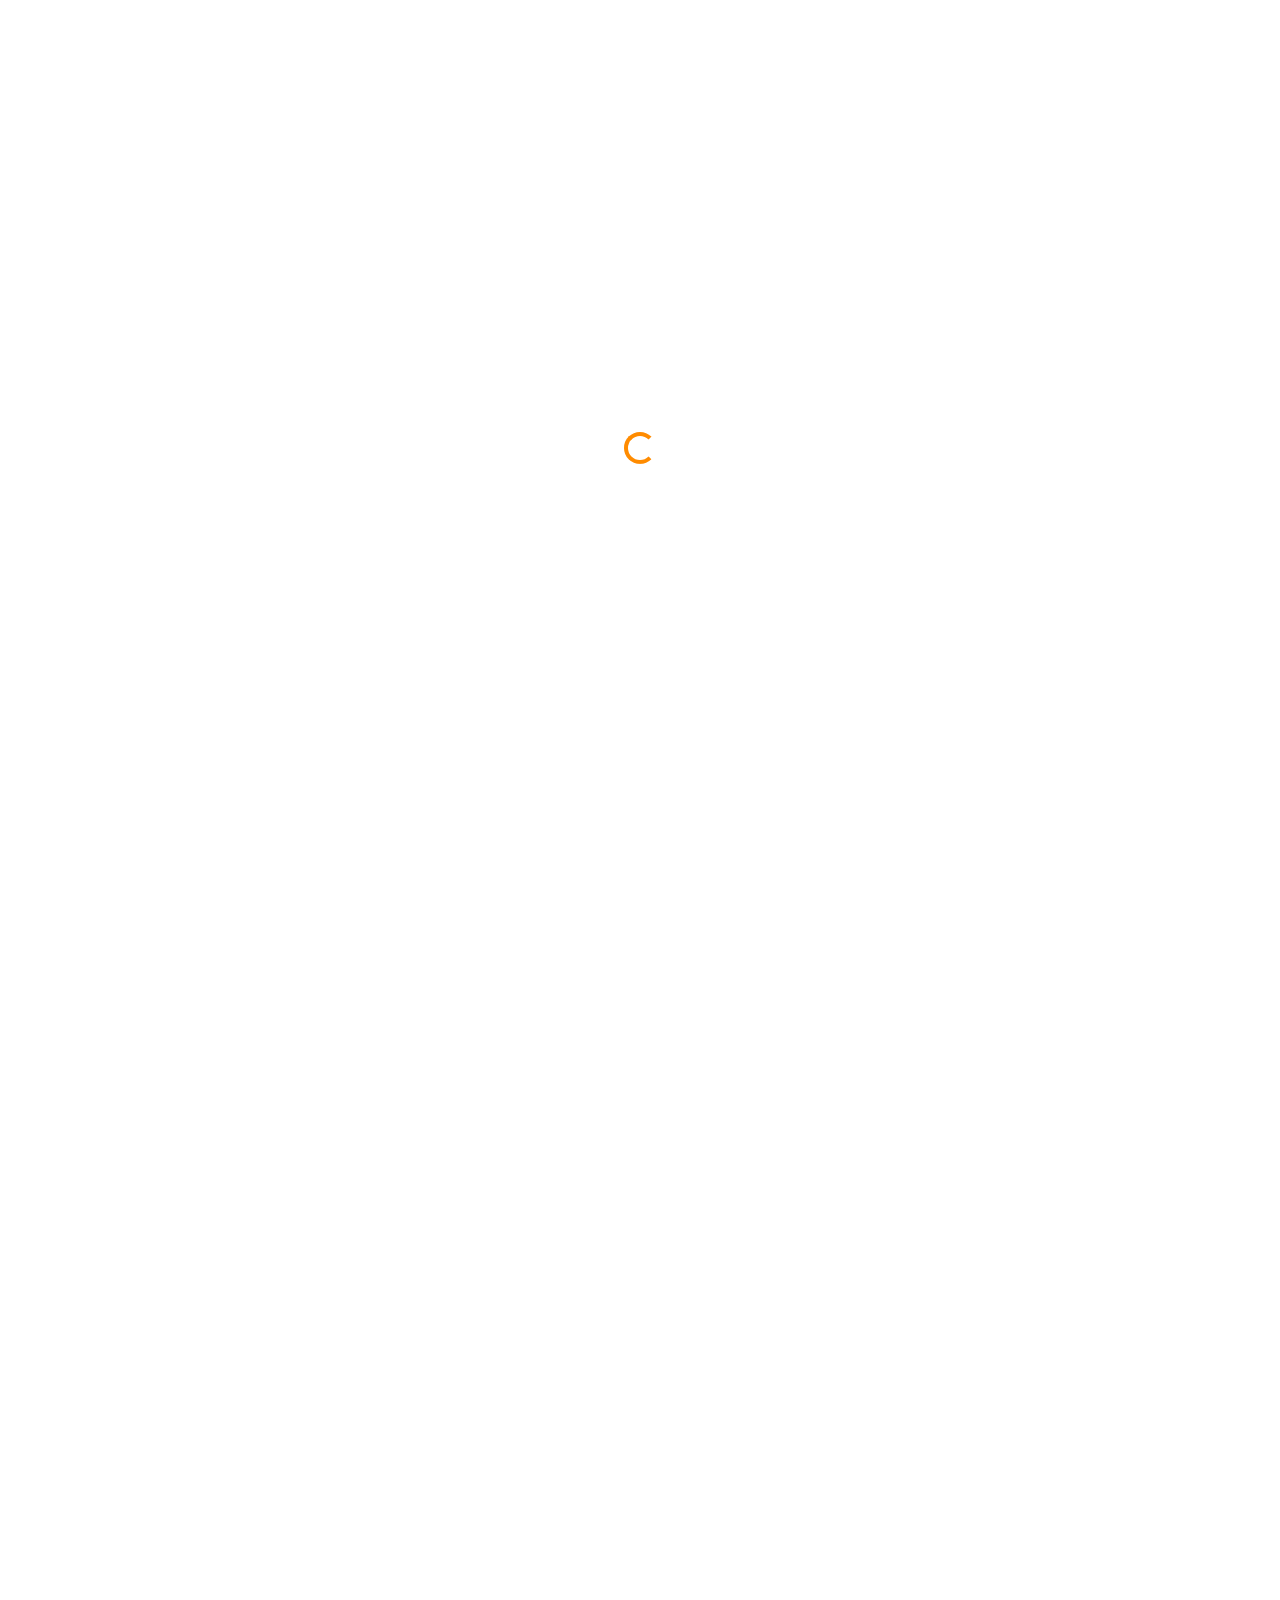
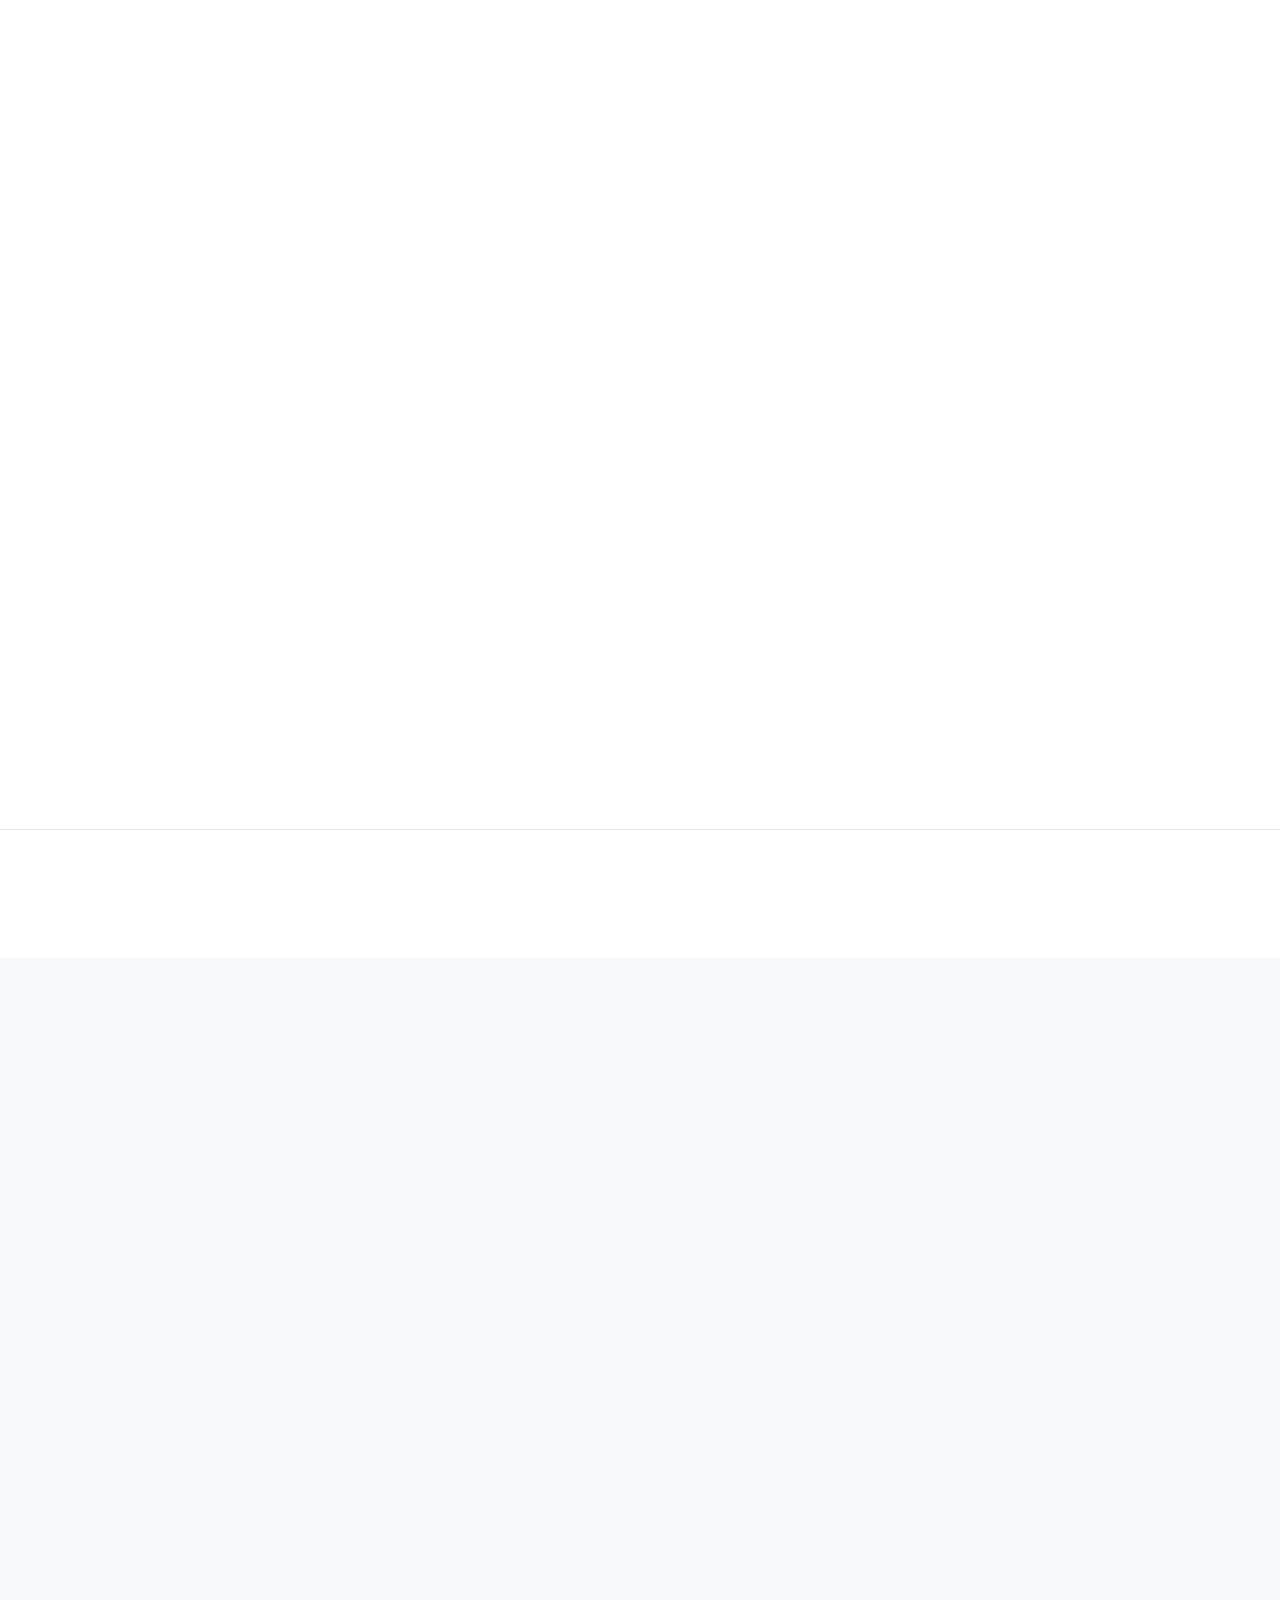
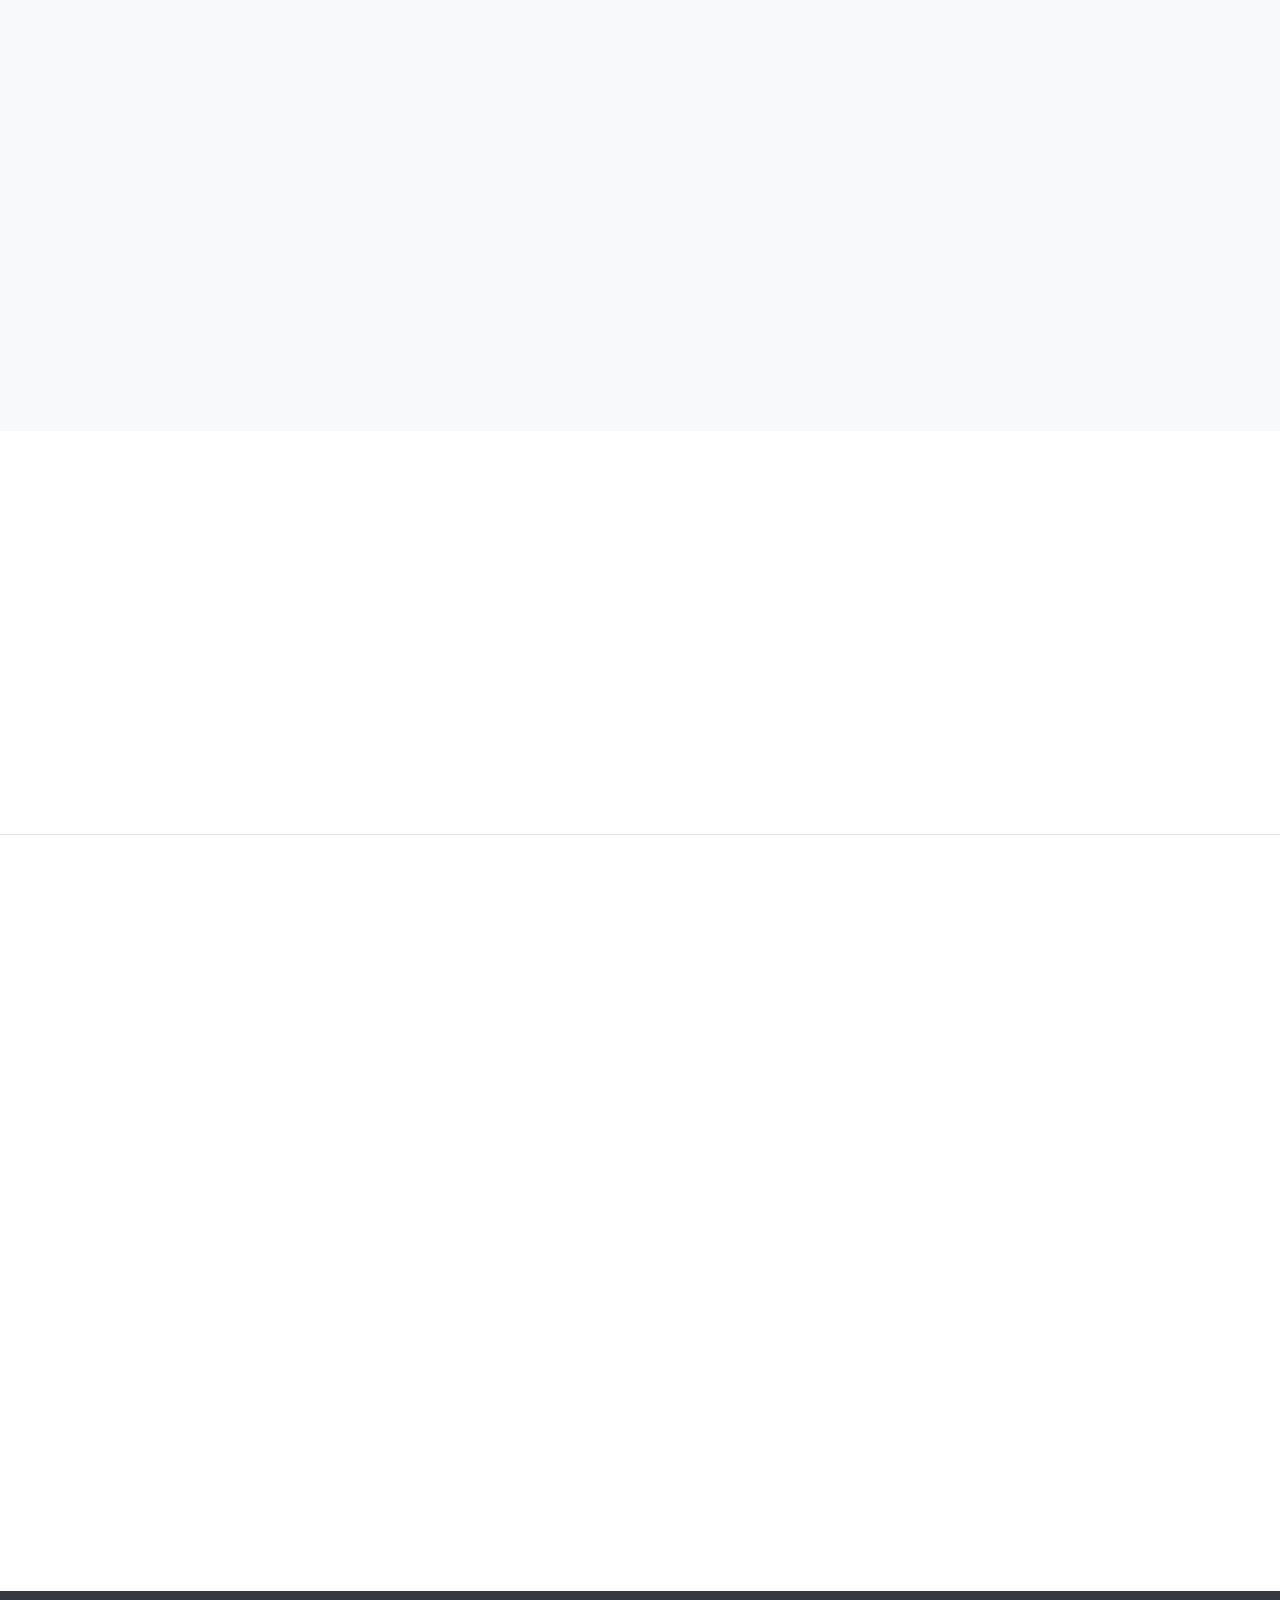
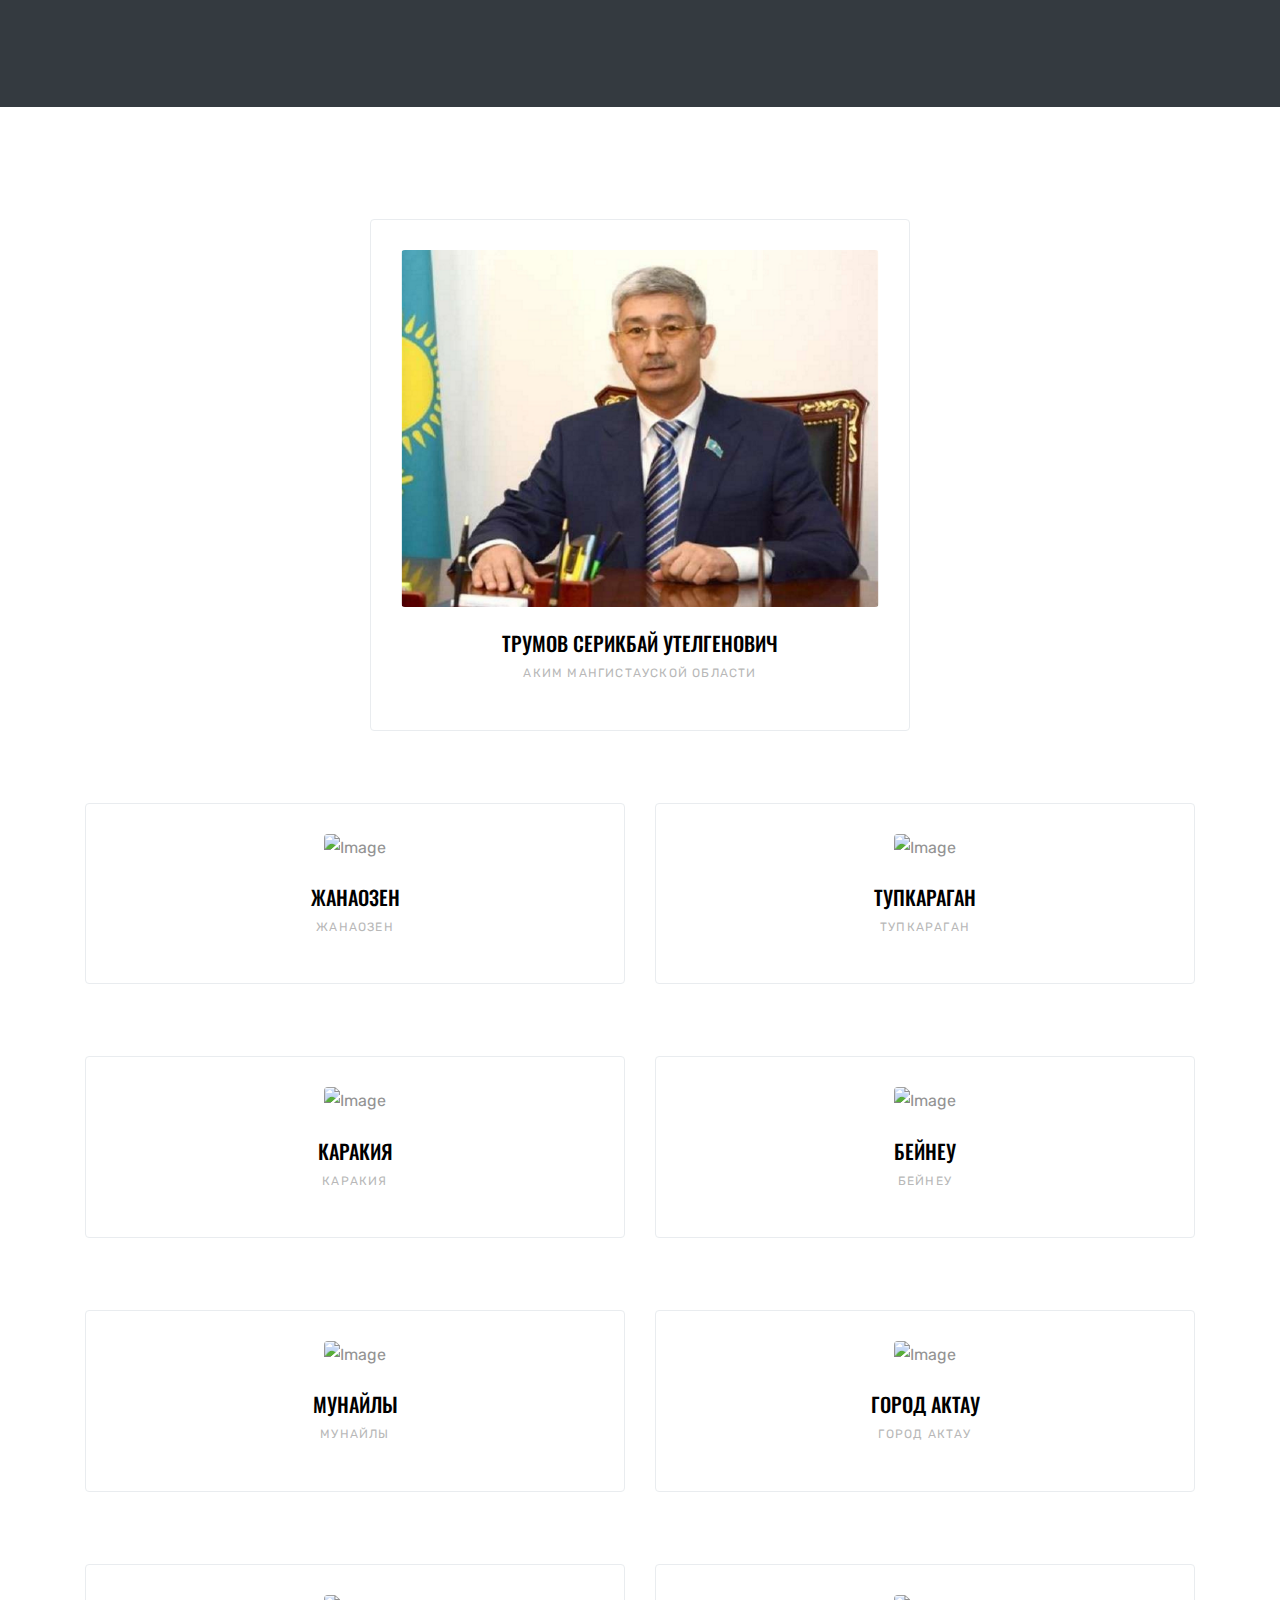
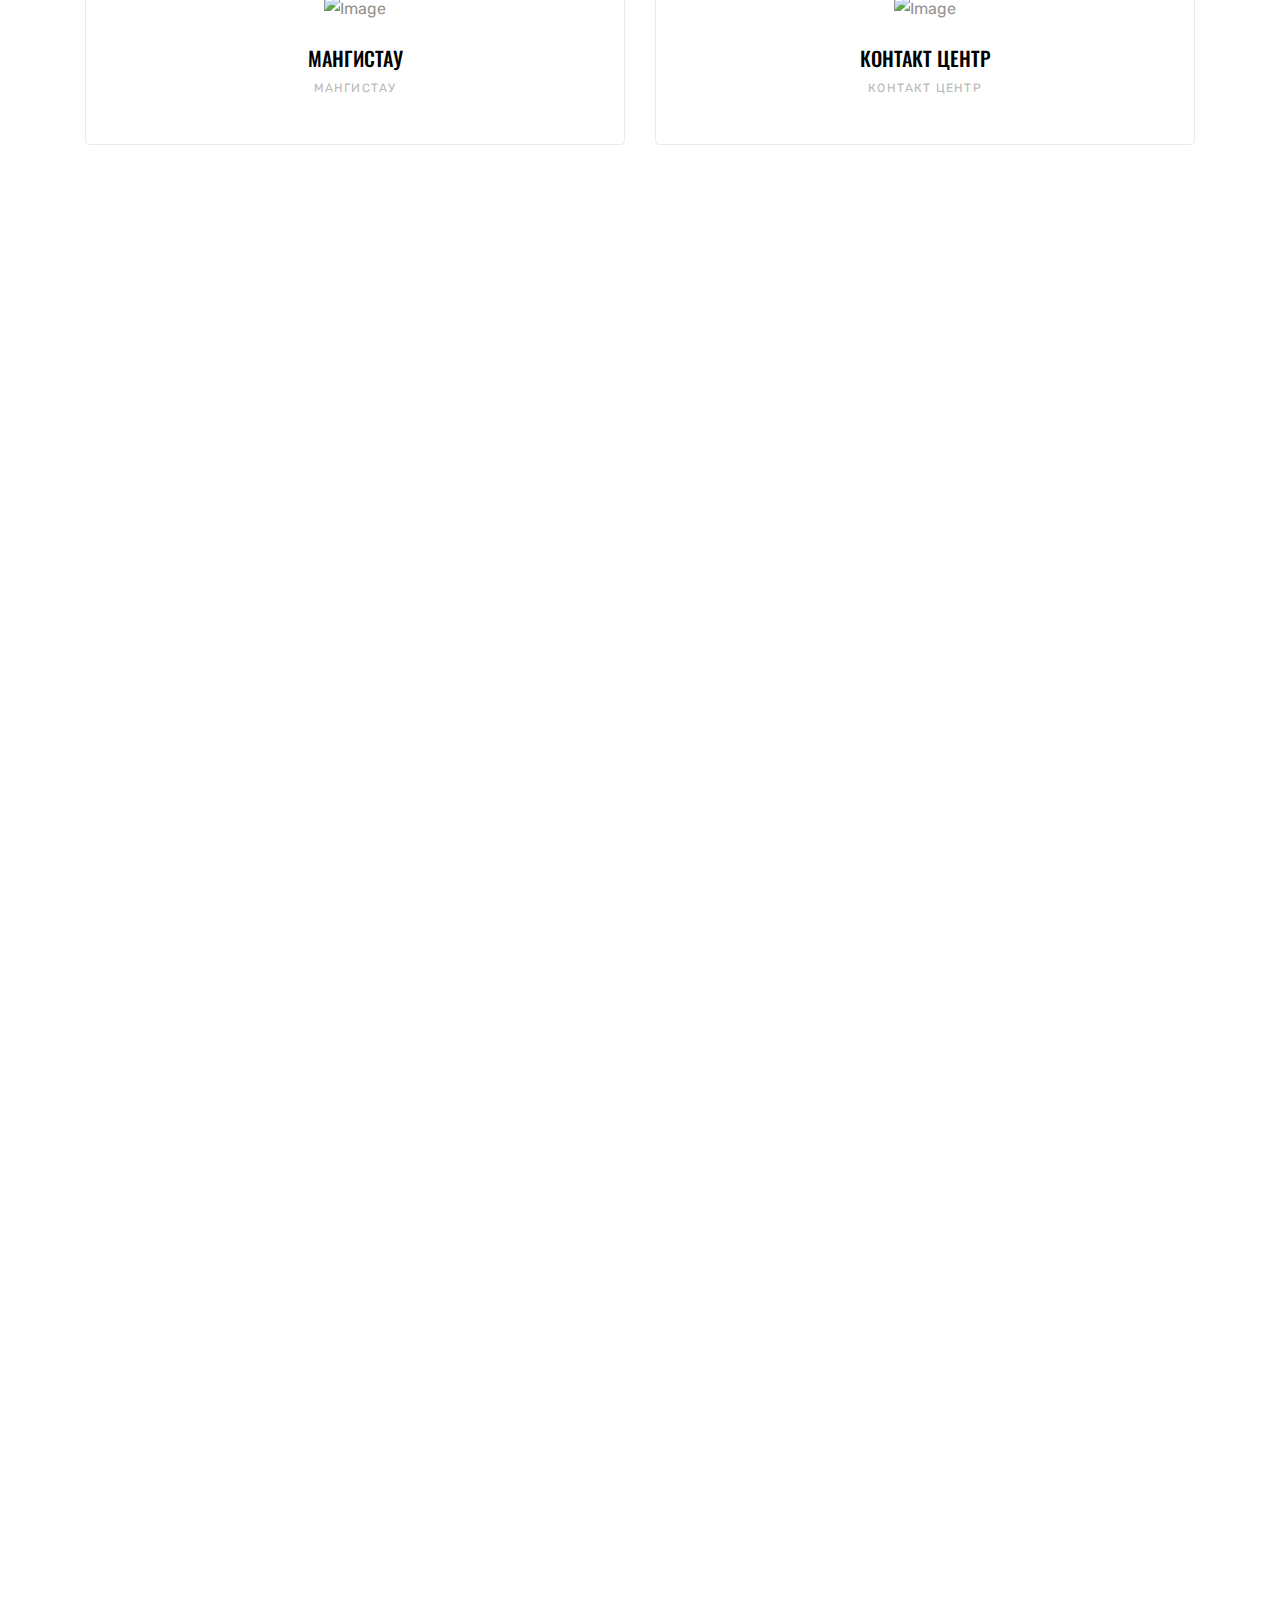
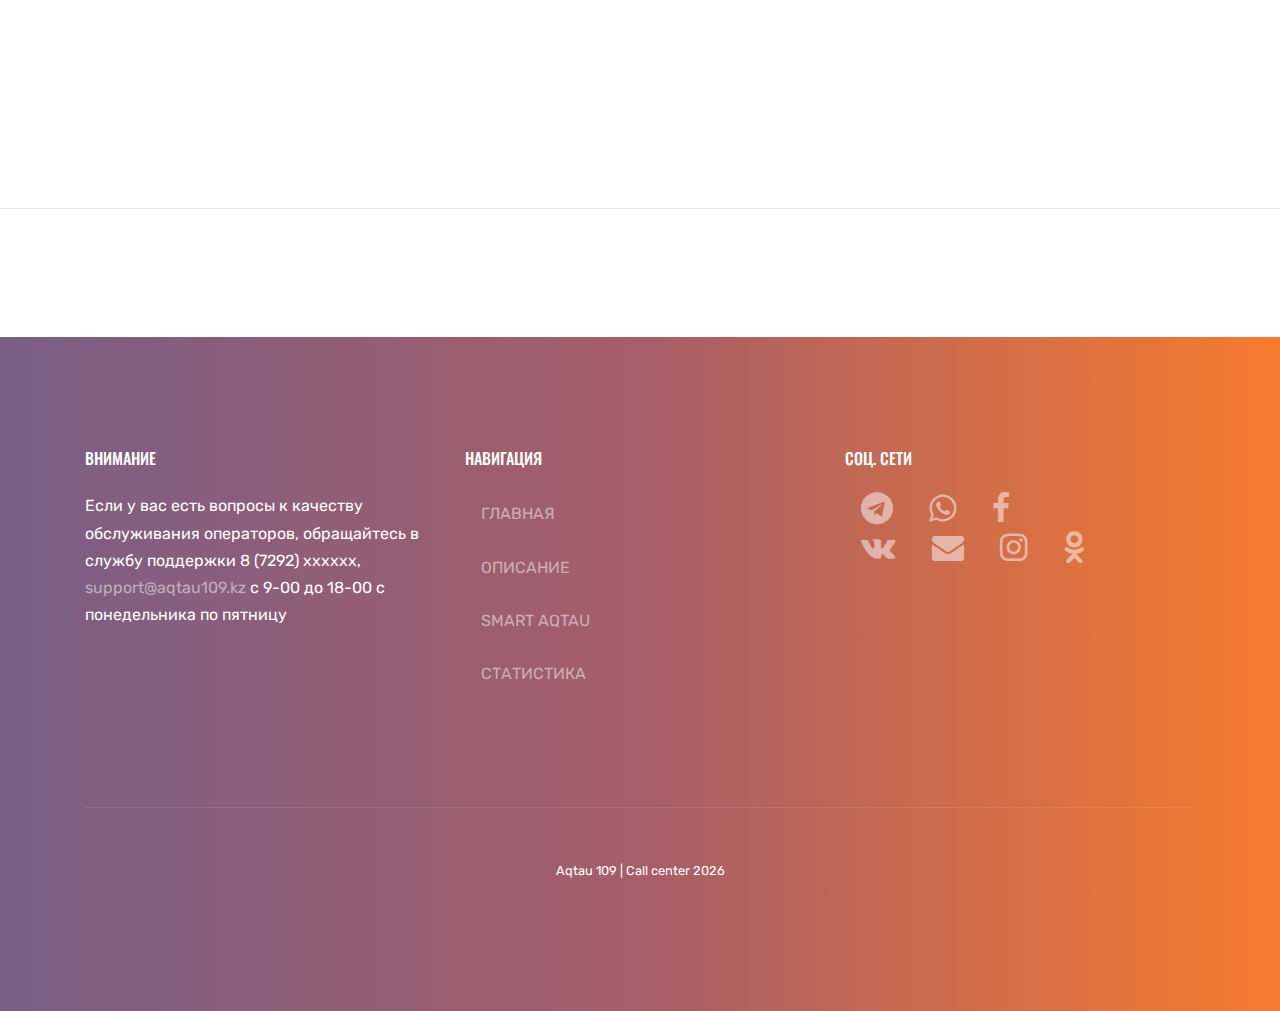
==== commit d564b115: "Merge pull request #7 from mlgmontage/stats_renewed" ====
--- a/index.html
+++ b/index.html
@@ -484,7 +484,7 @@
           <!-- ===================================== row ========================================== -->
           <!-- slot 1 -->
           <div class="row mt-5">
-              <div class="col-lg-5 col-md-5 mb-4" >
+              <div class="col-lg-6 col-6 col-md-6 mb-4" >
                 <div class="block-team-member-1 text-center rounded">
                   <img src="http://ecpplus.com/ca/wp-content/uploads/2016/08/featured_placeholder-400x300.png" width="100%" class="rounded mb-4" alt="Image">
                   <a>
@@ -498,7 +498,7 @@
           <!-- end of slot 1 -->
 
           <!-- slot 2 -->
-            <div class="col-lg-5 col-md-5 offset-md-2 offset-lg-2 mb-4" >
+            <div class="col-lg-6 col-md-6 col-6 mb-4" >
               <div class="block-team-member-1 text-center rounded">
                 <img src="http://ecpplus.com/ca/wp-content/uploads/2016/08/featured_placeholder-400x300.png" width="100%" class="rounded mb-4" alt="Image">
                 <a>
@@ -519,7 +519,7 @@
           <!-- ===================================== row ========================================== -->
           <!-- slot 1 -->
           <div class="row mt-5">
-            <div class="col-lg-5 col-md-5 mb-4" >
+            <div class="col-lg-6 col-6 col-md-6 mb-4" >
               <div class="block-team-member-1 text-center rounded">
                 <img src="http://ecpplus.com/ca/wp-content/uploads/2016/08/featured_placeholder-400x300.png" width="100%" class="rounded mb-4" alt="Image">
                 <a>
@@ -533,7 +533,7 @@
         <!-- end of slot 1 -->
 
         <!-- slot 2 -->
-          <div class="col-lg-5 col-md-5 offset-md-2 offset-lg-2 mb-4" >
+          <div class="col-lg-6 col-md-6 col-6 mb-4" >
             <div class="block-team-member-1 text-center rounded">
               <img src="http://ecpplus.com/ca/wp-content/uploads/2016/08/featured_placeholder-400x300.png" width="100%" class="rounded mb-4" alt="Image">
               <a>
@@ -554,7 +554,7 @@
         <!-- ===================================== row ========================================== -->
         <!-- slot 1 -->
         <div class="row mt-5">
-          <div class="col-lg-5  col-md-5 mb-4" >
+          <div class="col-lg-6 col-6 col-md-6 mb-4" >
             <div class="block-team-member-1 text-center rounded">
                 <img src="http://ecpplus.com/ca/wp-content/uploads/2016/08/featured_placeholder-400x300.png" width="100%" class="rounded mb-4" alt="Image">
                 <a>
@@ -568,7 +568,7 @@
             <!-- end of slot 1 -->
             
             <!-- slot 2 -->
-            <div class="col-lg-5 col-md-5 offset-md-2 offset-lg-2 mb-4" >
+            <div class="col-lg-6 col-md-6 col-6 mb-4" >
               <div class="block-team-member-1 text-center rounded">
                 <img src="http://ecpplus.com/ca/wp-content/uploads/2016/08/featured_placeholder-400x300.png" width="100%" class="rounded mb-4" alt="Image">
                 <a>
@@ -589,7 +589,7 @@
 
               
               <!-- slot 2 -->
-              <div class="col-lg-5 col-md-5 mb-4" >
+              <div class="col-lg-6 col-md-6 col-6 mb-4" >
                 <div class="block-team-member-1 text-center rounded">
                   <img src="http://ecpplus.com/ca/wp-content/uploads/2016/08/featured_placeholder-400x300.png" width="100%" class="rounded mb-4" alt="Image">
                   <a>
@@ -602,7 +602,7 @@
               </div>
               
               <!-- slot 5 -->
-                <div class="col-lg-5 col-md-5 offset-md-2 offset-lg-2 mb-4" >
+                <div class="col-lg-6 col-6 col-md-6 mb-4" >
                   <div class="block-team-member-1 text-center rounded">
                     <img src="http://ecpplus.com/ca/wp-content/uploads/2016/08/featured_placeholder-400x300.png" width="100%" class="rounded mb-4" alt="Image">
                     <a>
@@ -641,7 +641,7 @@
         <div class="row">
 
 
-          <div class="offset-lg-2 offset-md-2 col-lg-8 col-md-8 mb-4" data-aos="fade-up">
+          <div class="offset-lg-3 offset-md-3 col-lg-6 col-md-6 mb-4" data-aos="fade-up">
             <div class="block-team-member-1 text-center rounded">
               <img src="images/mangistau_akim.png" width="100%" class="rounded mb-4" alt="Image">
               <a href="mangistau_akim.html">
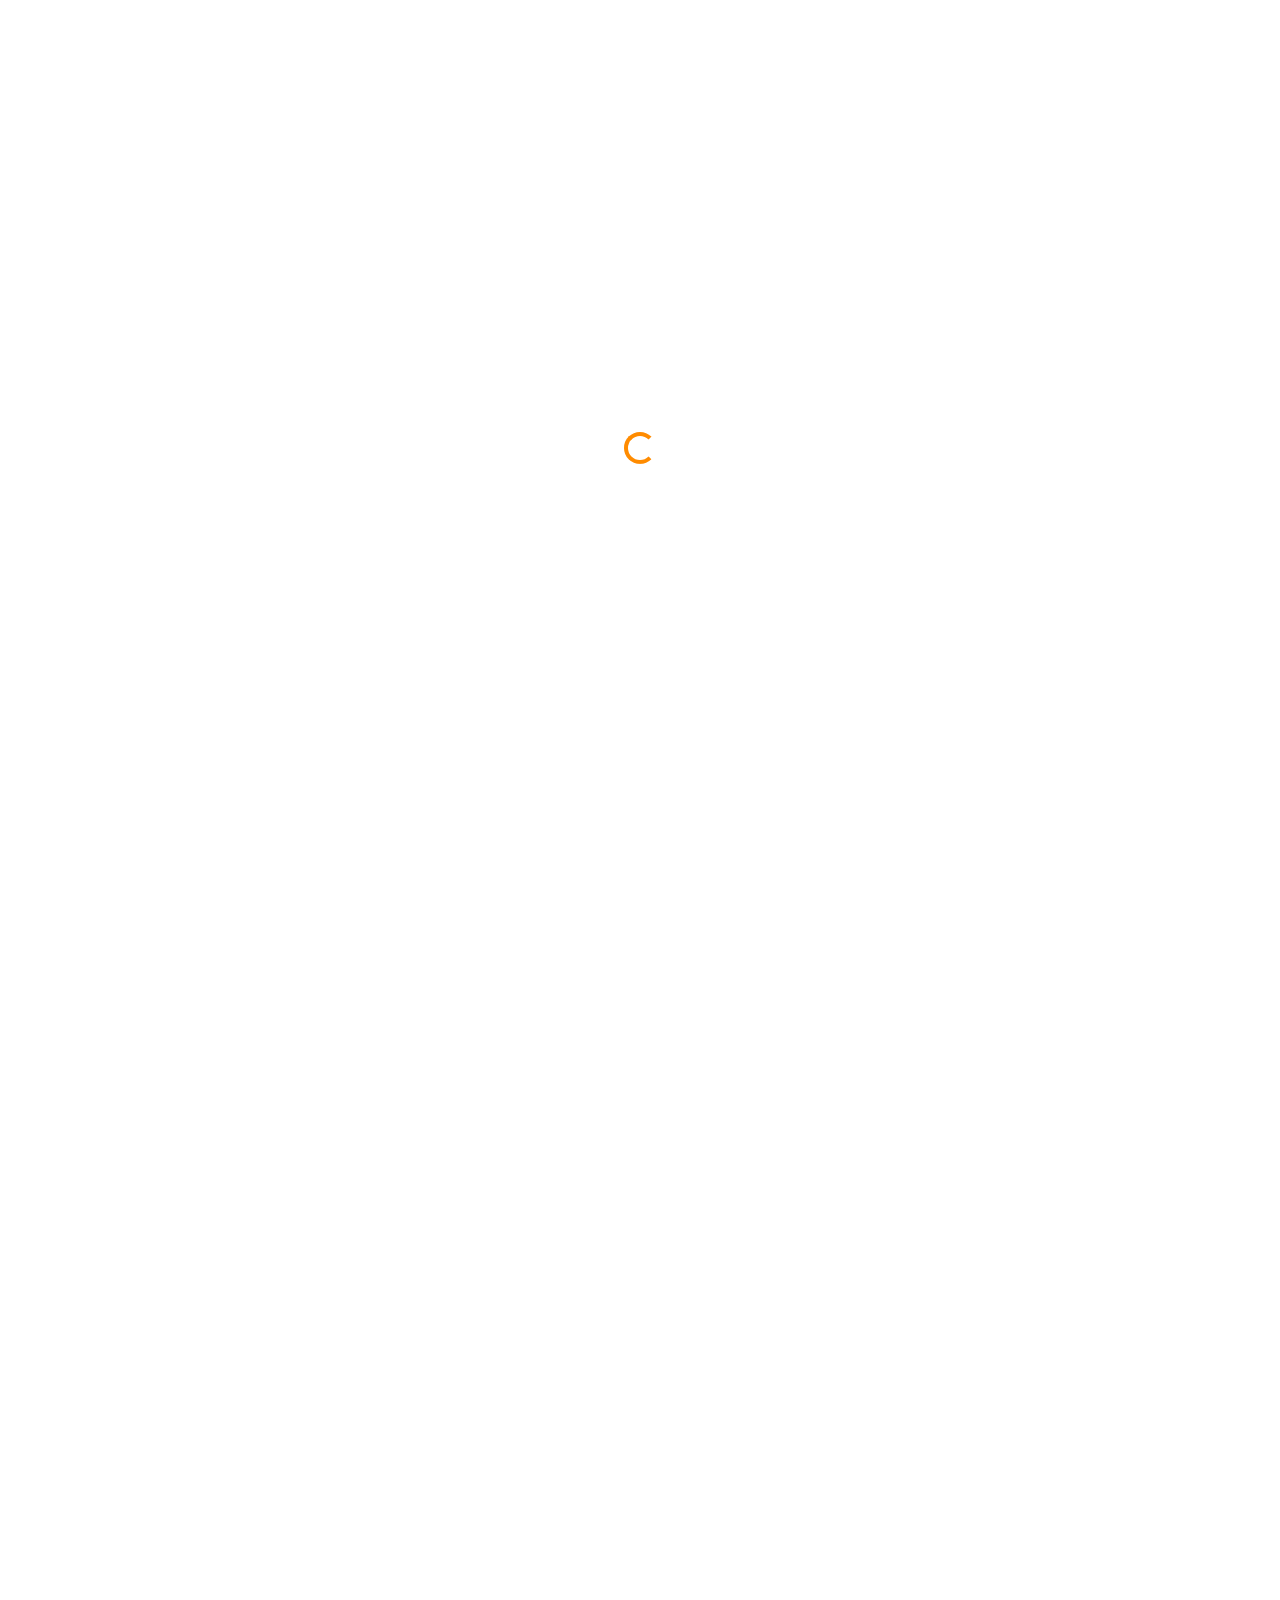
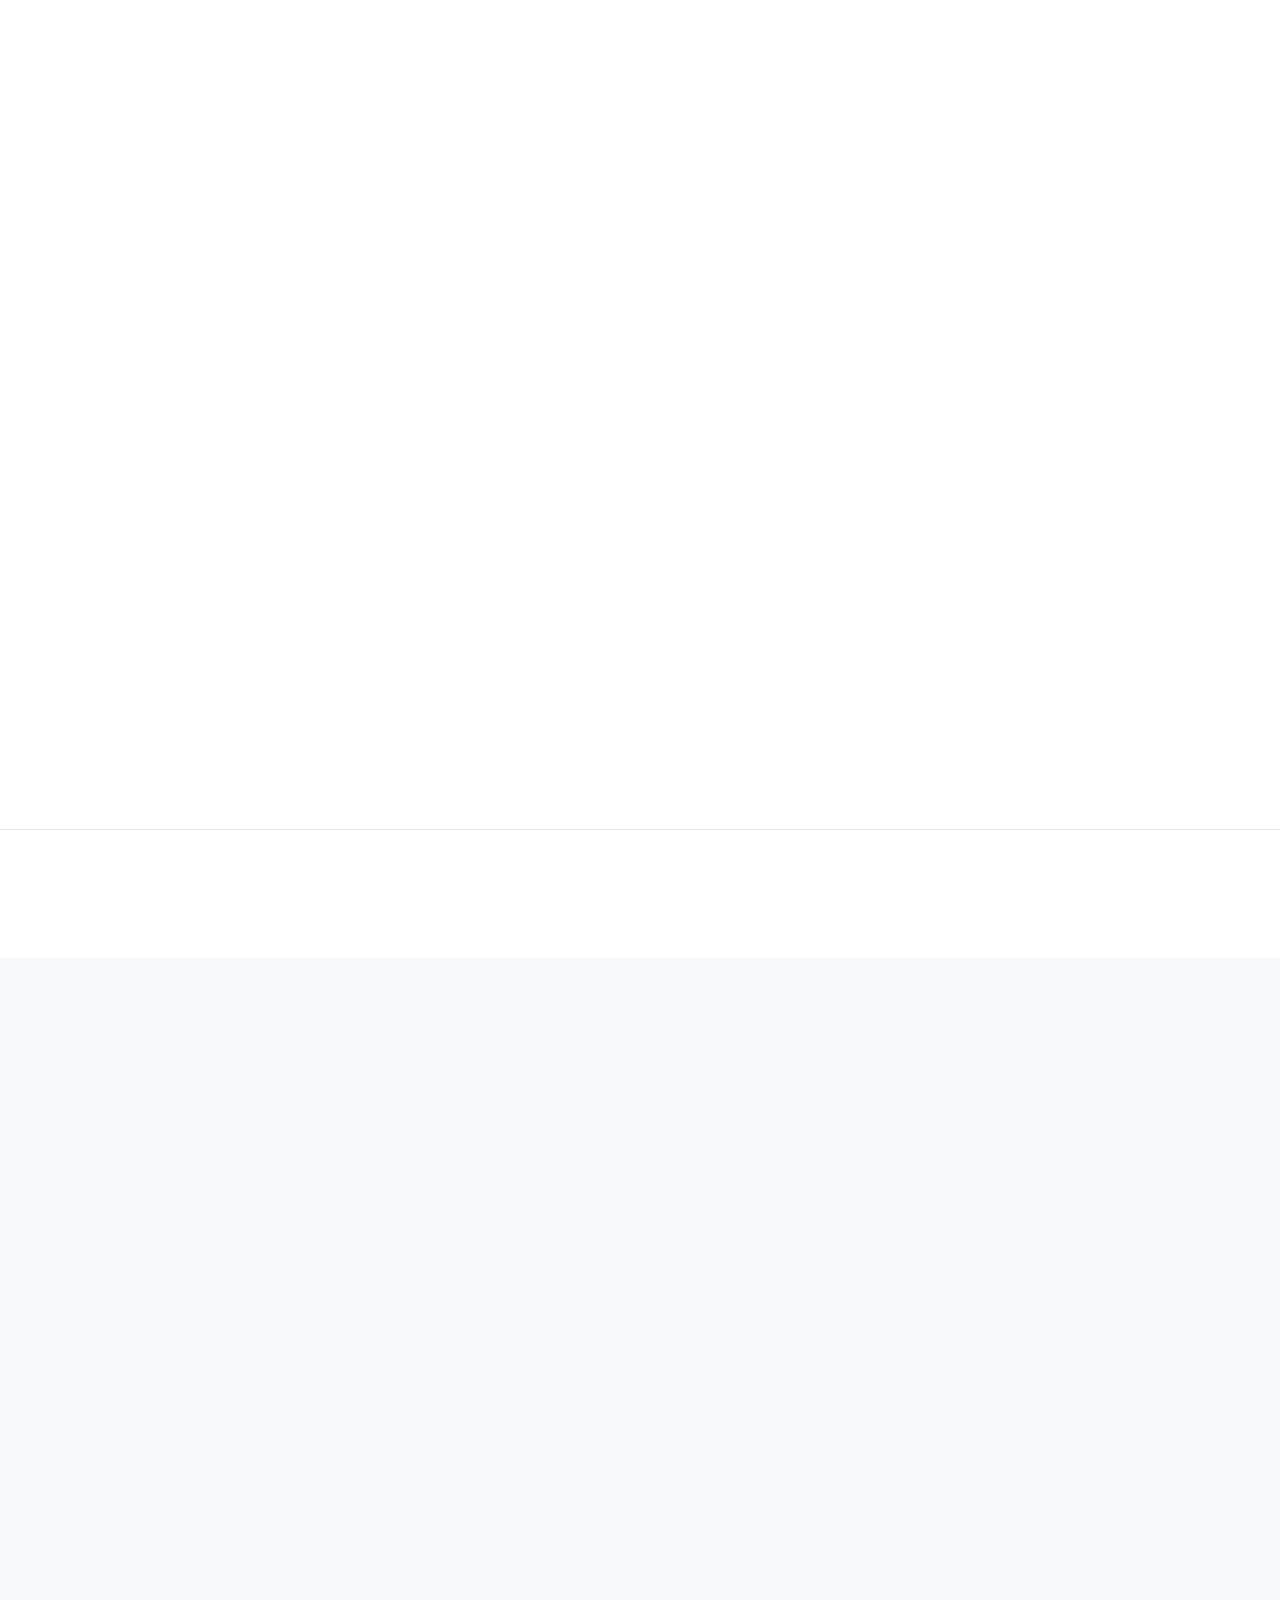
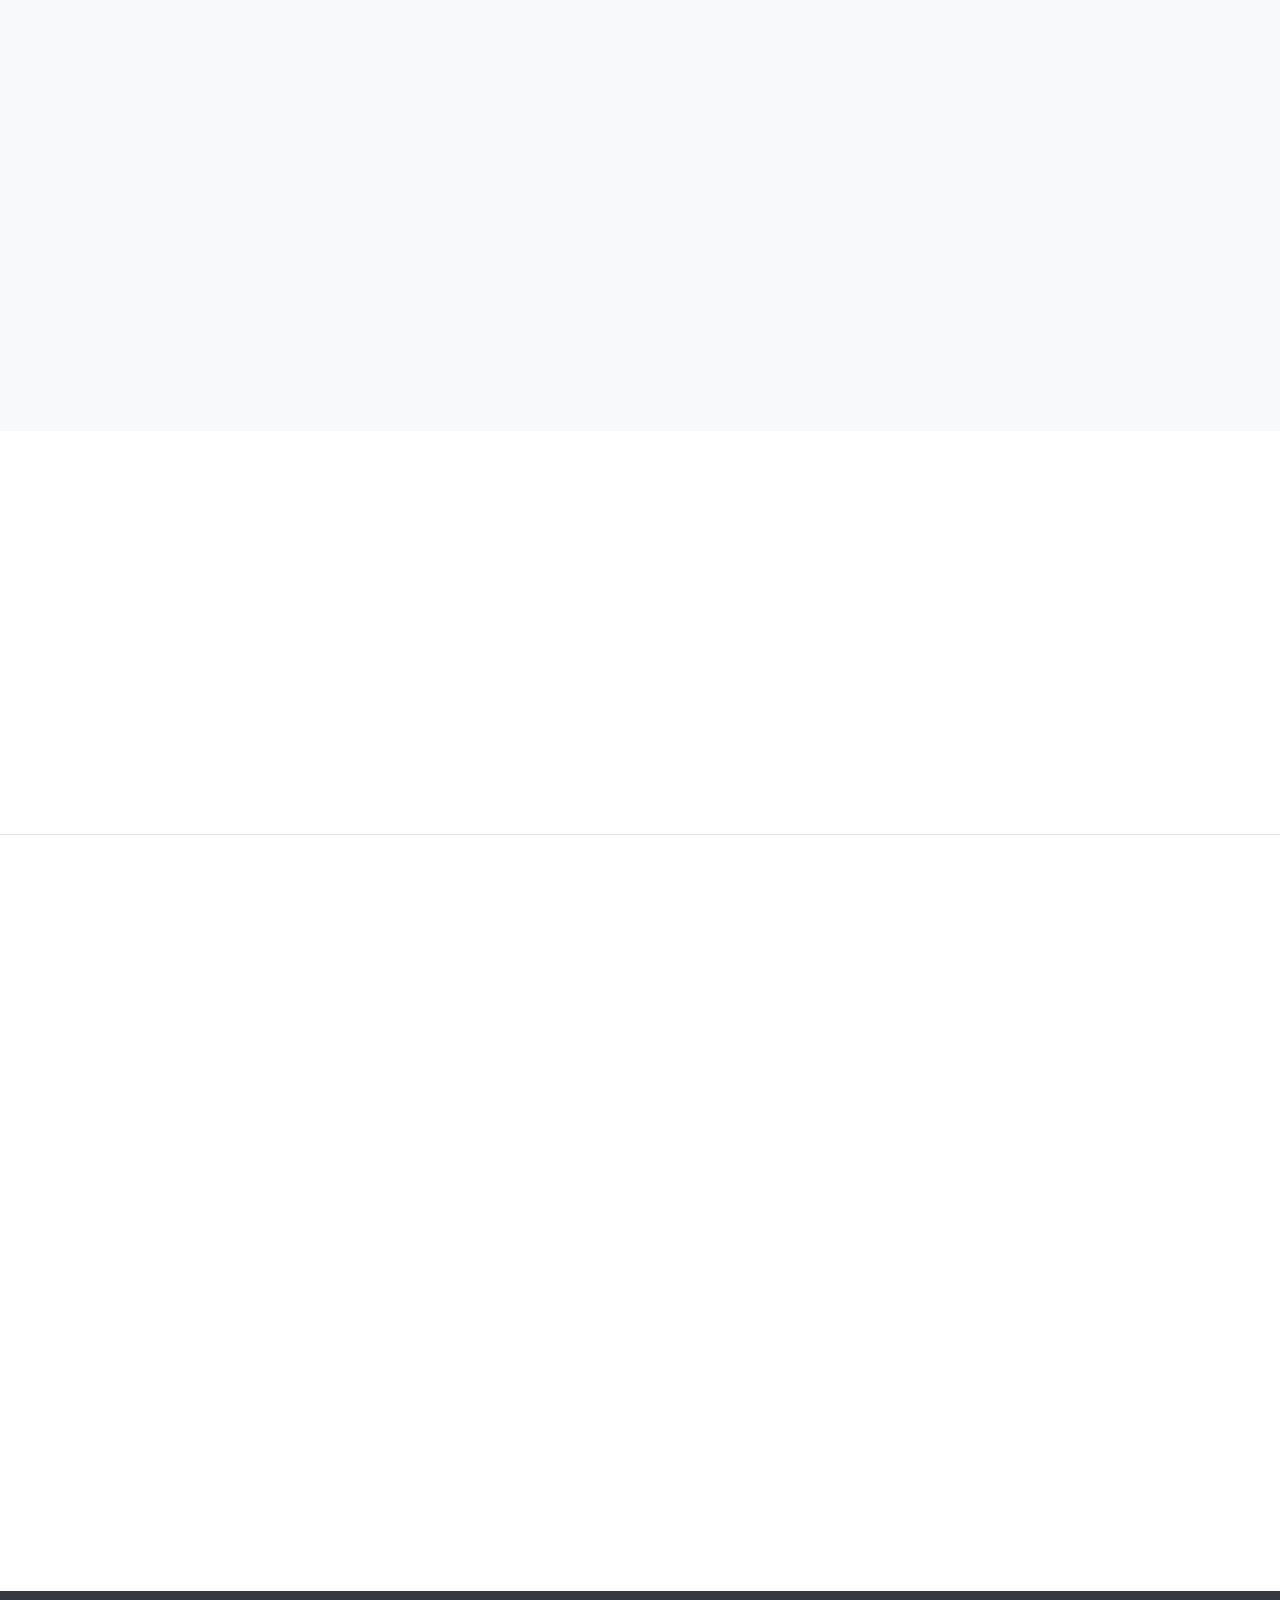
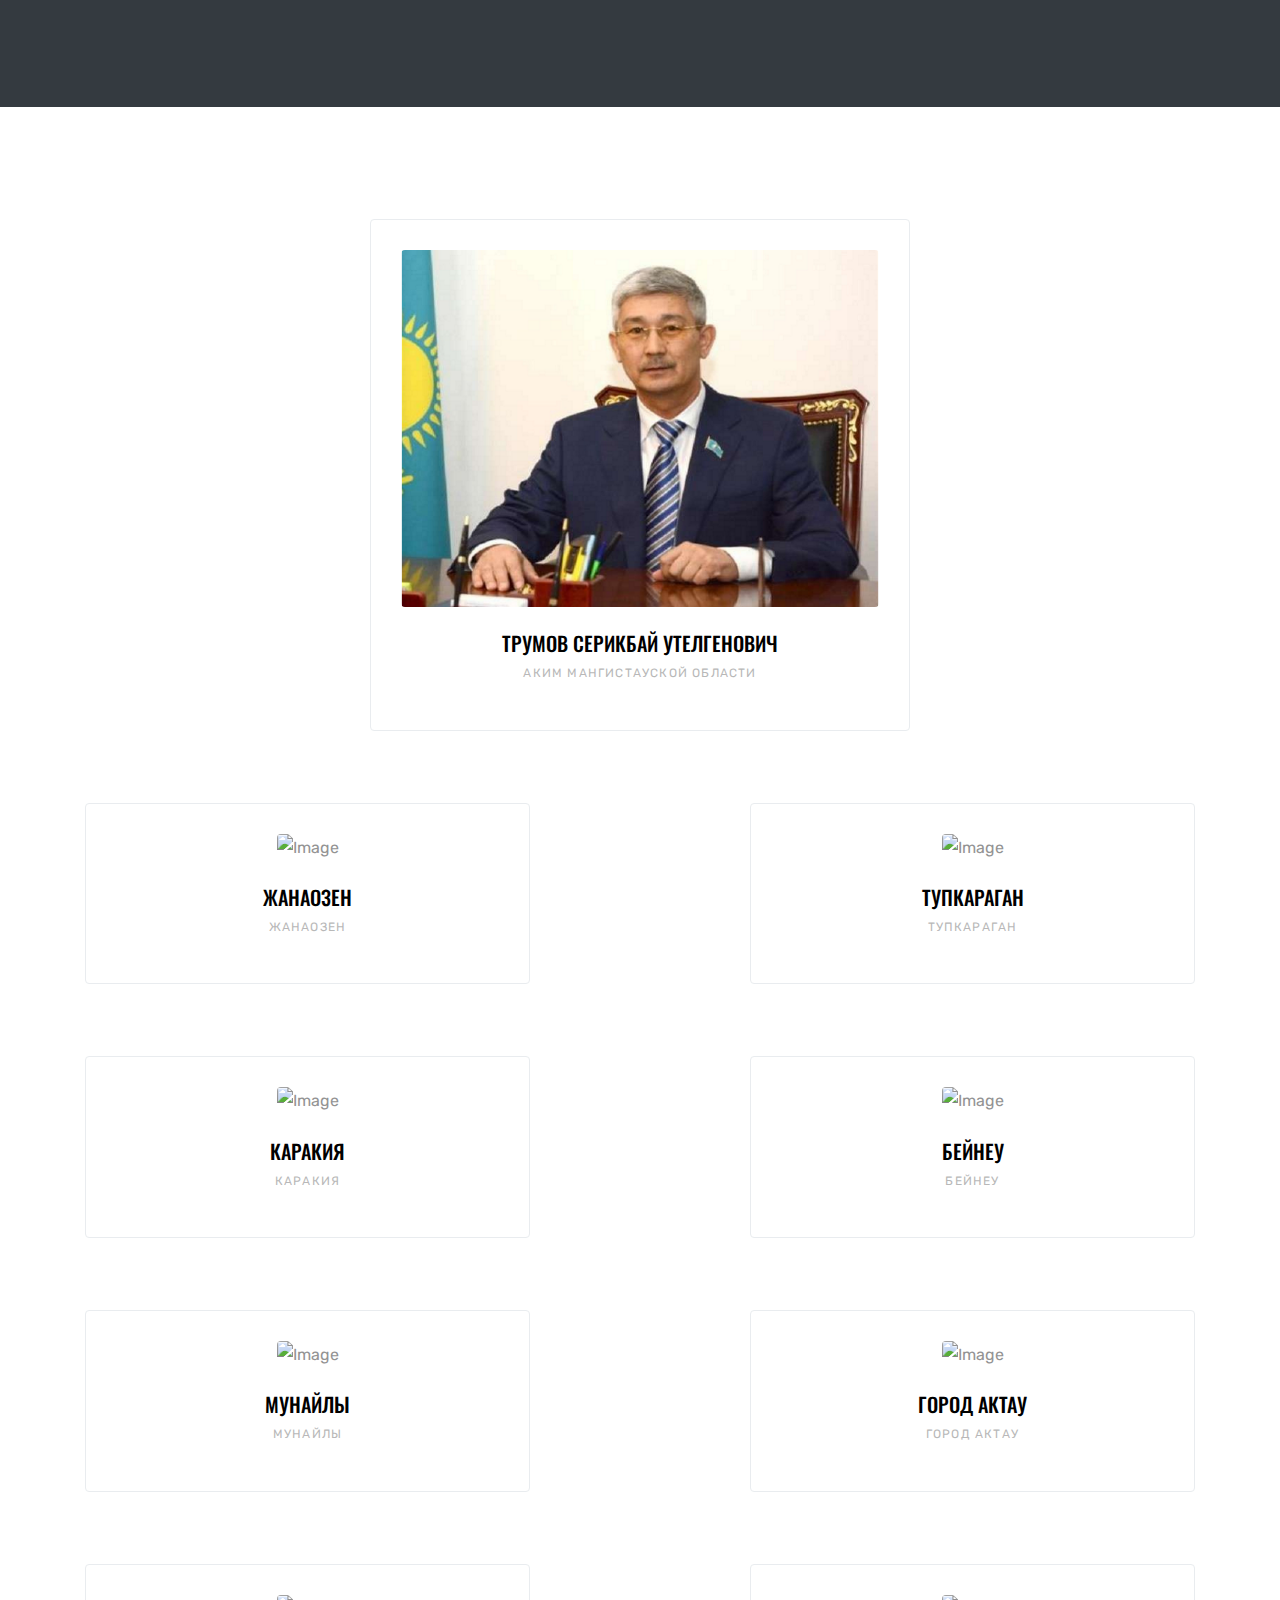
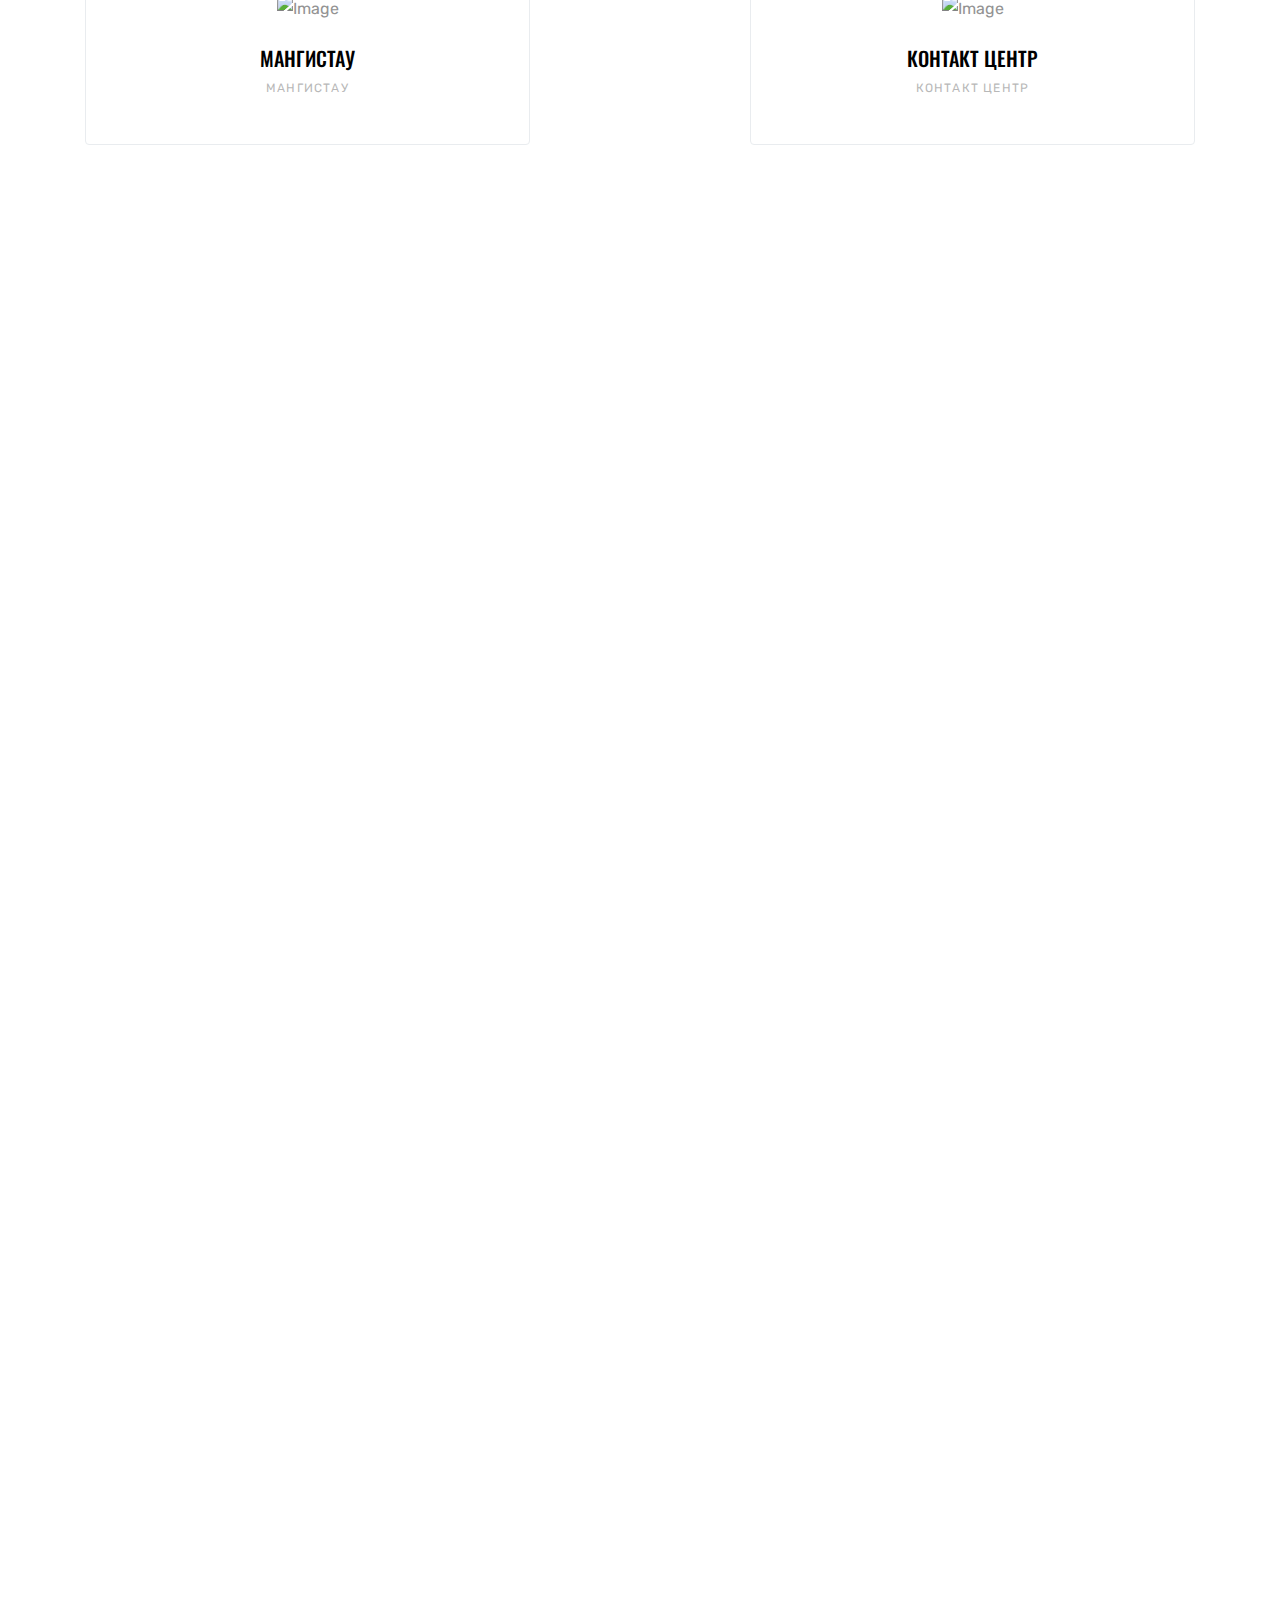
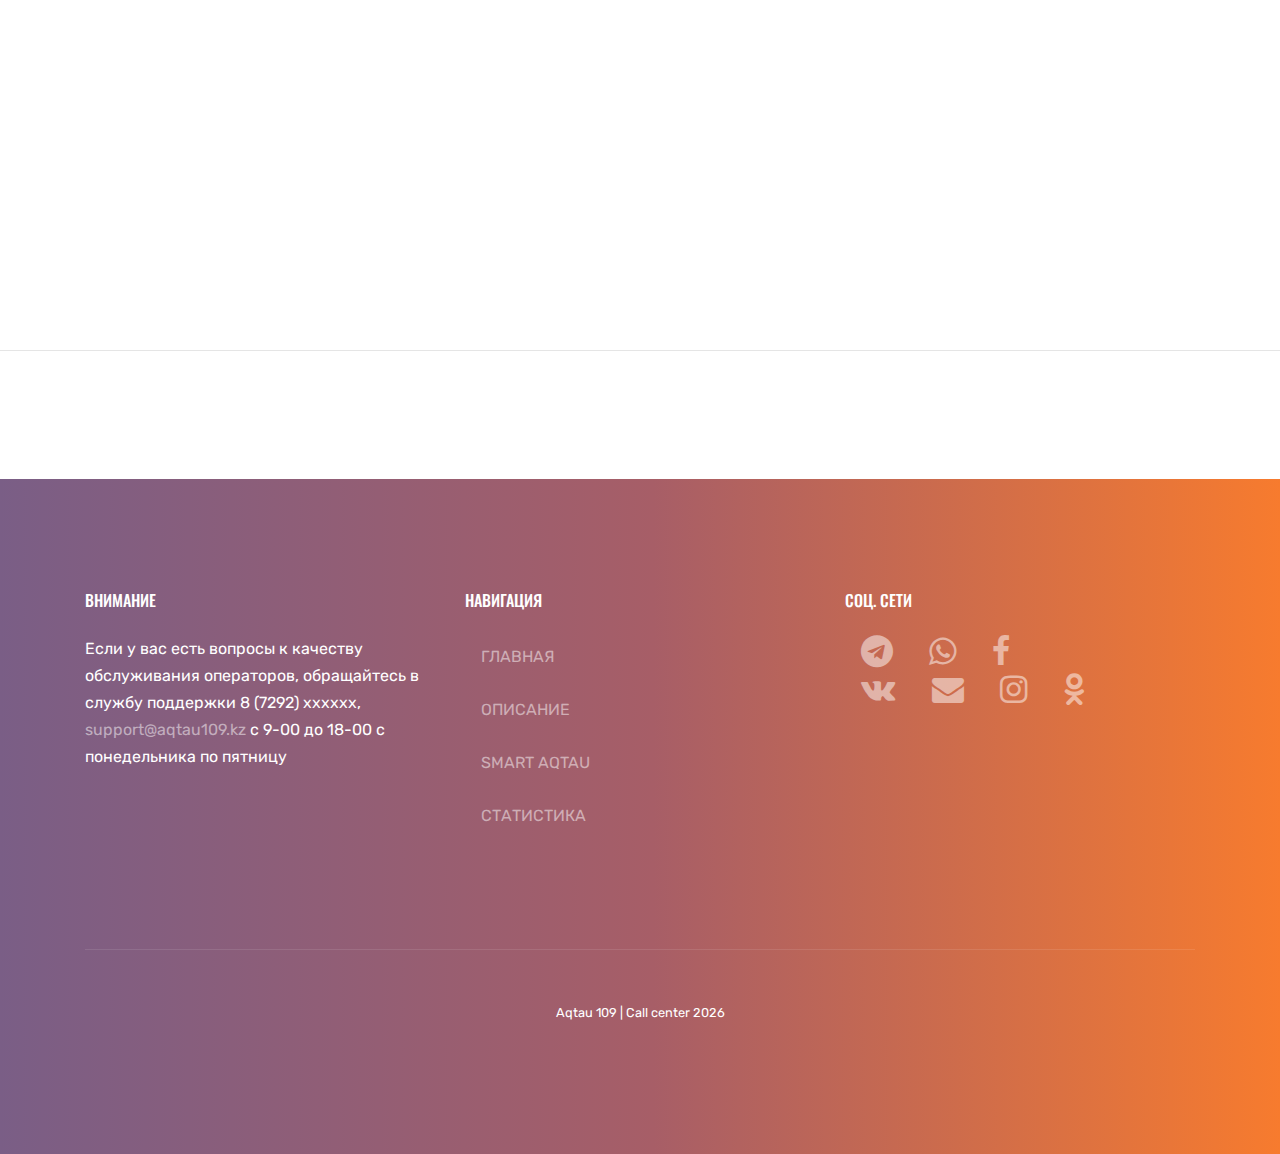
==== commit 626b02b0: "Merge pull request #8 from mlgmontage/stats_renewed" ====
--- a/index.html
+++ b/index.html
@@ -484,7 +484,7 @@
           <!-- ===================================== row ========================================== -->
           <!-- slot 1 -->
           <div class="row mt-5">
-              <div class="col-lg-6 col-6 col-md-6 mb-4" >
+              <div class="col-lg-5 col-md-5 mb-4" >
                 <div class="block-team-member-1 text-center rounded">
                   <img src="http://ecpplus.com/ca/wp-content/uploads/2016/08/featured_placeholder-400x300.png" width="100%" class="rounded mb-4" alt="Image">
                   <a>
@@ -498,7 +498,7 @@
           <!-- end of slot 1 -->
 
           <!-- slot 2 -->
-            <div class="col-lg-6 col-md-6 col-6 mb-4" >
+            <div class="col-lg-5 col-md-5 offset-md-2 offset-lg-2 mb-4" >
               <div class="block-team-member-1 text-center rounded">
                 <img src="http://ecpplus.com/ca/wp-content/uploads/2016/08/featured_placeholder-400x300.png" width="100%" class="rounded mb-4" alt="Image">
                 <a>
@@ -519,7 +519,7 @@
           <!-- ===================================== row ========================================== -->
           <!-- slot 1 -->
           <div class="row mt-5">
-            <div class="col-lg-6 col-6 col-md-6 mb-4" >
+            <div class="col-lg-5 col-md-5 mb-4" >
               <div class="block-team-member-1 text-center rounded">
                 <img src="http://ecpplus.com/ca/wp-content/uploads/2016/08/featured_placeholder-400x300.png" width="100%" class="rounded mb-4" alt="Image">
                 <a>
@@ -533,7 +533,7 @@
         <!-- end of slot 1 -->
 
         <!-- slot 2 -->
-          <div class="col-lg-6 col-md-6 col-6 mb-4" >
+          <div class="col-lg-5 col-md-5 offset-md-2 offset-lg-2 mb-4" >
             <div class="block-team-member-1 text-center rounded">
               <img src="http://ecpplus.com/ca/wp-content/uploads/2016/08/featured_placeholder-400x300.png" width="100%" class="rounded mb-4" alt="Image">
               <a>
@@ -554,7 +554,7 @@
         <!-- ===================================== row ========================================== -->
         <!-- slot 1 -->
         <div class="row mt-5">
-          <div class="col-lg-6 col-6 col-md-6 mb-4" >
+          <div class="col-lg-5  col-md-5 mb-4" >
             <div class="block-team-member-1 text-center rounded">
                 <img src="http://ecpplus.com/ca/wp-content/uploads/2016/08/featured_placeholder-400x300.png" width="100%" class="rounded mb-4" alt="Image">
                 <a>
@@ -568,7 +568,7 @@
             <!-- end of slot 1 -->
             
             <!-- slot 2 -->
-            <div class="col-lg-6 col-md-6 col-6 mb-4" >
+            <div class="col-lg-5 col-md-5 offset-md-2 offset-lg-2 mb-4" >
               <div class="block-team-member-1 text-center rounded">
                 <img src="http://ecpplus.com/ca/wp-content/uploads/2016/08/featured_placeholder-400x300.png" width="100%" class="rounded mb-4" alt="Image">
                 <a>
@@ -589,7 +589,7 @@
 
               
               <!-- slot 2 -->
-              <div class="col-lg-6 col-md-6 col-6 mb-4" >
+              <div class="col-lg-5 col-md-5 mb-4" >
                 <div class="block-team-member-1 text-center rounded">
                   <img src="http://ecpplus.com/ca/wp-content/uploads/2016/08/featured_placeholder-400x300.png" width="100%" class="rounded mb-4" alt="Image">
                   <a>
@@ -602,7 +602,7 @@
               </div>
               
               <!-- slot 5 -->
-                <div class="col-lg-6 col-6 col-md-6 mb-4" >
+                <div class="col-lg-5 col-md-5 offset-md-2 offset-lg-2 mb-4" >
                   <div class="block-team-member-1 text-center rounded">
                     <img src="http://ecpplus.com/ca/wp-content/uploads/2016/08/featured_placeholder-400x300.png" width="100%" class="rounded mb-4" alt="Image">
                     <a>
@@ -641,7 +641,7 @@
         <div class="row">
 
 
-          <div class="offset-lg-3 offset-md-3 col-lg-6 col-md-6 mb-4" data-aos="fade-up">
+          <div class="offset-lg-2 offset-md-2 col-lg-8 col-md-8 mb-4" data-aos="fade-up">
             <div class="block-team-member-1 text-center rounded">
               <img src="images/mangistau_akim.png" width="100%" class="rounded mb-4" alt="Image">
               <a href="mangistau_akim.html">
